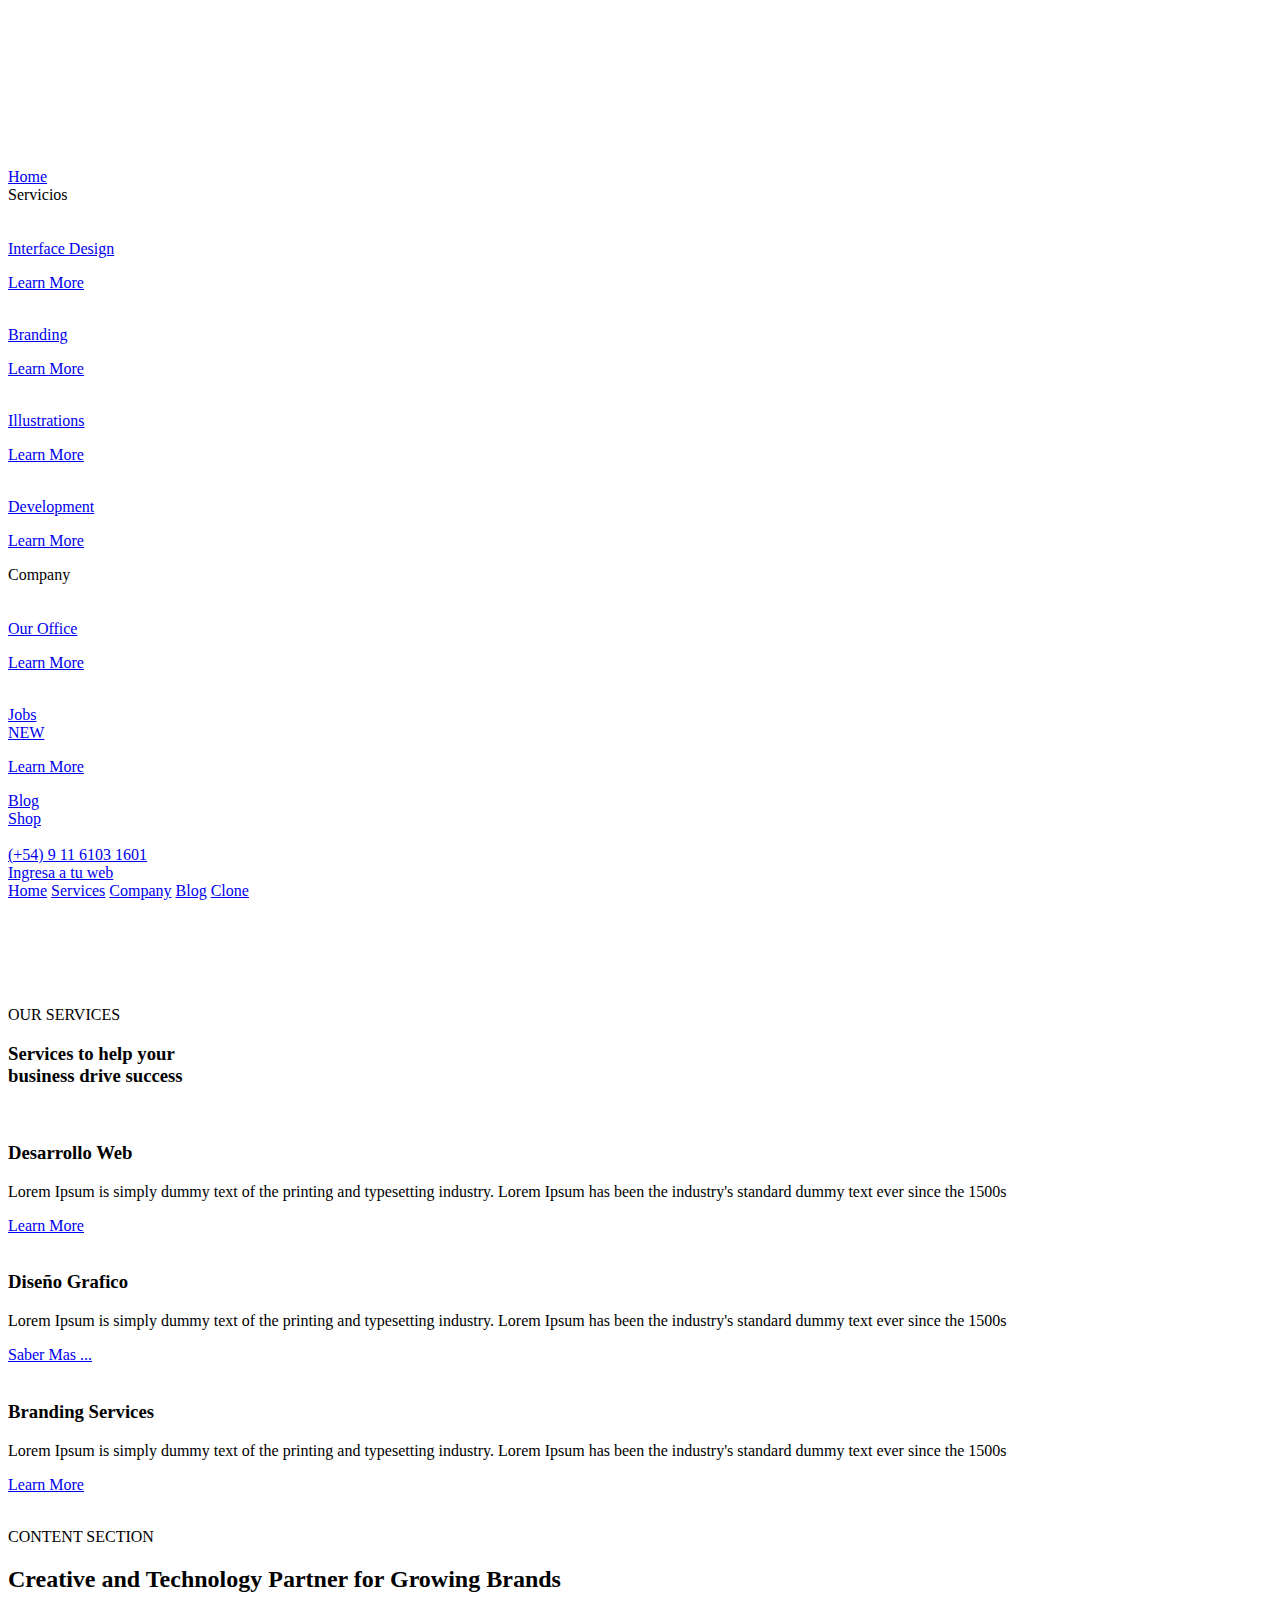
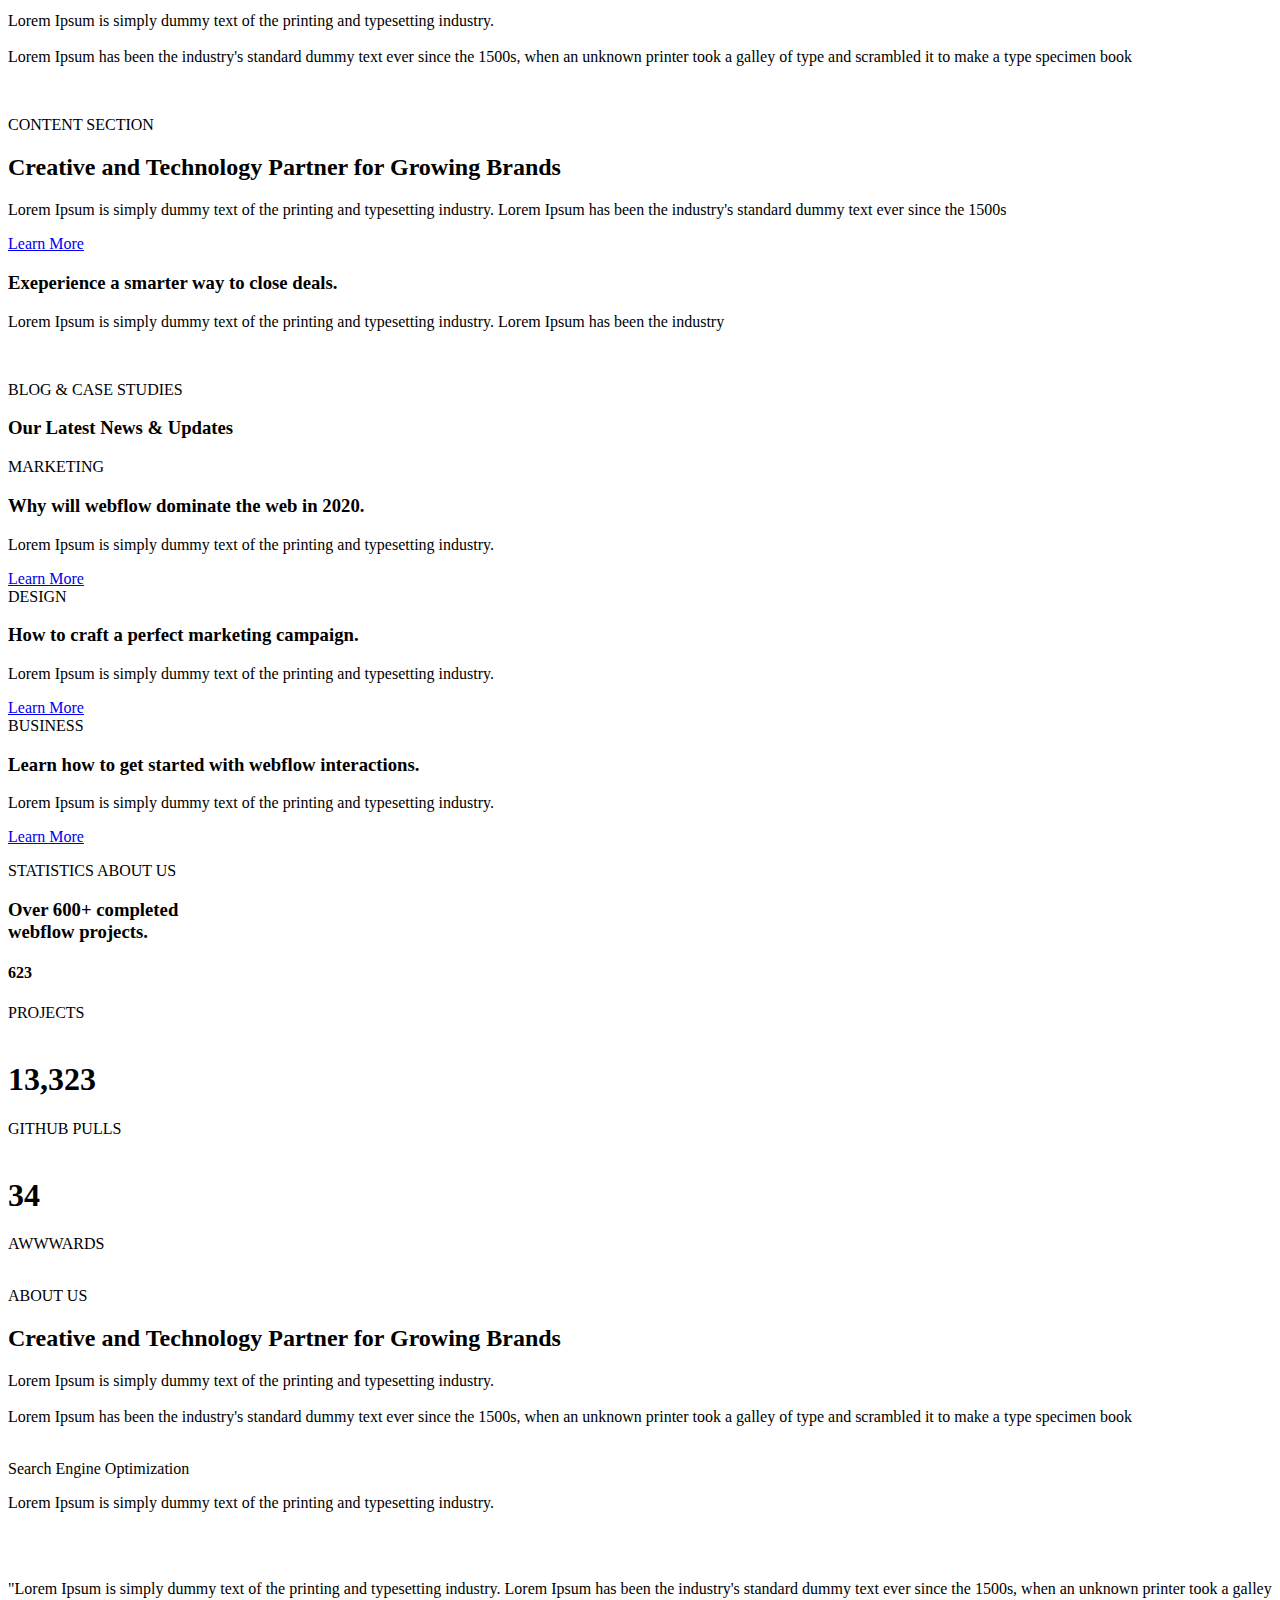
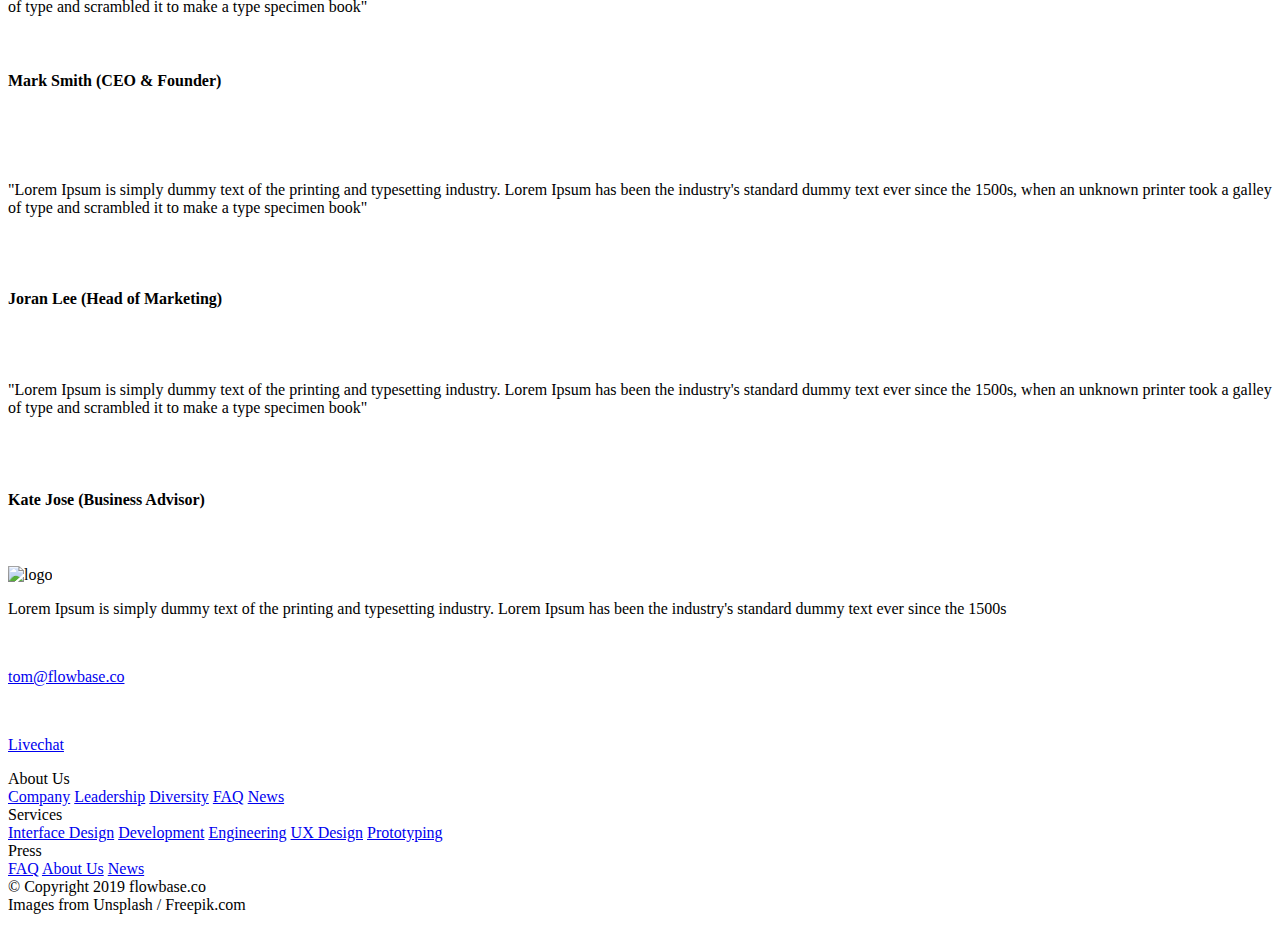
==== index.html @ 4023fce5 "Create index.html" ====
<!DOCTYPE html><!--  This site was created in Webflow. http://www.webflow.com  -->
<!--  Last Published: Sat Sep 11 2021 12:25:47 GMT+0000 (Coordinated Universal Time)  -->
<html data-wf-page="613b850ab3146f5e8b546784" data-wf-site="613b8509b3146f9f6a54677e" lang="es">
<head>
  <meta charset="utf-8">
  <title>Hoollie - Agencia Digital</title>
  <meta content="Free cloneable webflow template from the flowbase.co team. Clone this startup inspired design and edit it to suit your own requirements" name="description">
  <meta content="Hoollie - Agencia Digital" property="og:title">
  <meta content="Free cloneable webflow template from the flowbase.co team. Clone this startup inspired design and edit it to suit your own requirements" property="og:description">
  <meta content="Hoollie - Agencia Digital" property="twitter:title">
  <meta content="Free cloneable webflow template from the flowbase.co team. Clone this startup inspired design and edit it to suit your own requirements" property="twitter:description">
  <meta property="og:type" content="website">
  <meta content="summary_large_image" name="twitter:card">
  <meta content="width=device-width, initial-scale=1" name="viewport">
  <meta content="Webflow" name="generator">
  <link href="css/normalize.css" rel="stylesheet" type="text/css">
  <link href="css/webflow.css" rel="stylesheet" type="text/css">
  <link href="css/hoollie.webflow.css" rel="stylesheet" type="text/css">
  <!-- [if lt IE 9]><script src="https://cdnjs.cloudflare.com/ajax/libs/html5shiv/3.7.3/html5shiv.min.js" type="text/javascript"></script><![endif] -->
  <script type="text/javascript">!function(o,c){var n=c.documentElement,t=" w-mod-";n.className+=t+"js",("ontouchstart"in o||o.DocumentTouch&&c instanceof DocumentTouch)&&(n.className+=t+"touch")}(window,document);</script>
  <link href="images/favicon.png" rel="shortcut icon" type="image/x-icon">
  <link href="images/webclip.ico" rel="apple-touch-icon"><!--  No Highlight Testimonial Arrows www.flowbase.co (OPTIONAL)  -->
  <style>
.arrow {
 -webkit-touch-callout: none; /* iOS Safari */
   -webkit-user-select: none; /* Safari */
    -khtml-user-select: none; /* Konqueror HTML */
      -moz-user-select: none; /* Firefox */
       -ms-user-select: none; /* Internet Explorer/Edge */
           user-select: none; /* Non-prefixed version, currently
                                 supported by Chrome and Opera */                                  
</style>
  <!--  Change Scrollbar (OPTIONAL)  -->
  <style>
::-webkit-scrollbar {
  width: 15px;
}
::-webkit-scrollbar-track { 
  border-radius: 0px;
  background-color: #fff;
}
::-webkit-scrollbar-thumb {
  background: #484dff; 
  border-radius: 0px;
}
</style>
</head>
<body>
  <div class="header">
    <div class="container">
      <div class="hero-content">
        <div class="hero-block">
          <div class="content-block-hero">
            <h1 style="-webkit-transform:translate3d(-25PX, 0, 0) scale3d(1, 1, 1) rotateX(0) rotateY(0) rotateZ(0) skew(0, 0);-moz-transform:translate3d(-25PX, 0, 0) scale3d(1, 1, 1) rotateX(0) rotateY(0) rotateZ(0) skew(0, 0);-ms-transform:translate3d(-25PX, 0, 0) scale3d(1, 1, 1) rotateX(0) rotateY(0) rotateZ(0) skew(0, 0);transform:translate3d(-25PX, 0, 0) scale3d(1, 1, 1) rotateX(0) rotateY(0) rotateZ(0) skew(0, 0);opacity:0" class="heading">Creamos productos Digitales .</h1>
            <p style="-webkit-transform:translate3d(-25PX, 0, 0) scale3d(1, 1, 1) rotateX(0) rotateY(0) rotateZ(0) skew(0, 0);-moz-transform:translate3d(-25PX, 0, 0) scale3d(1, 1, 1) rotateX(0) rotateY(0) rotateZ(0) skew(0, 0);-ms-transform:translate3d(-25PX, 0, 0) scale3d(1, 1, 1) rotateX(0) rotateY(0) rotateZ(0) skew(0, 0);transform:translate3d(-25PX, 0, 0) scale3d(1, 1, 1) rotateX(0) rotateY(0) rotateZ(0) skew(0, 0);opacity:0" class="paragraph-hero">Diseñamos tu producto digital </p>
            <div style="-webkit-transform:translate3d(-25PX, 0, 0) scale3d(1, 1, 1) rotateX(0) rotateY(0) rotateZ(0) skew(0, 0);-moz-transform:translate3d(-25PX, 0, 0) scale3d(1, 1, 1) rotateX(0) rotateY(0) rotateZ(0) skew(0, 0);-ms-transform:translate3d(-25PX, 0, 0) scale3d(1, 1, 1) rotateX(0) rotateY(0) rotateZ(0) skew(0, 0);transform:translate3d(-25PX, 0, 0) scale3d(1, 1, 1) rotateX(0) rotateY(0) rotateZ(0) skew(0, 0);opacity:0" class="button-wrap-hero">
              <a href="https://webflow.grsm.io/flowbase?content=Cloneable-Start-up-Template-CLONE" target="_blank" class="button w-button">Contactate</a>
              <a href="#" class="link">Proceso Creativo</a>
            </div>
          </div>
        </div>
        <div style="-webkit-transform:translate3d(25PX, 0, 0) scale3d(1, 1, 1) rotateX(0) rotateY(0) rotateZ(0) skew(0, 0);-moz-transform:translate3d(25PX, 0, 0) scale3d(1, 1, 1) rotateX(0) rotateY(0) rotateZ(0) skew(0, 0);-ms-transform:translate3d(25PX, 0, 0) scale3d(1, 1, 1) rotateX(0) rotateY(0) rotateZ(0) skew(0, 0);transform:translate3d(25PX, 0, 0) scale3d(1, 1, 1) rotateX(0) rotateY(0) rotateZ(0) skew(0, 0);opacity:0" class="hero-image-wrap"><img src="images/bussiness_analysys.svg" width="569" alt="" class="hero-image"></div>
      </div>
    </div>
    <div class="navigation">
      <div class="container-navigation">
        <div class="navigation-block-left">
          <a href="#" class="logo-link w-inline-block"><img src="images/hoollie_rectangular.svg" height="0" alt="" class="logo-image"></a>
        </div>
        <div class="navigation-link-wrap">
          <a href="#" class="navigation-link w-inline-block">
            <div class="navigation-text">Home</div>
          </a>
          <div data-hover="true" data-delay="0" class="navigation-dropdown w-dropdown">
            <div class="navigation-link w-dropdown-toggle">
              <div class="navigation-text">Servicios</div><img src="images/chevron_arrow.svg" alt="" class="arrow-down">
            </div>
            <nav class="dropdown-list w-dropdown-list">
              <div class="dropdown-list-wrap">
                <div class="dropdown-column">
                  <a href="#" class="feature-wrap w-inline-block"><img src="images/icon_3.svg" alt="" class="feature-icon">
                    <div class="feature-content-wrap">
                      <div class="short-title">Interface Design</div>
                      <p class="paragraph-small">Learn More</p>
                    </div>
                  </a>
                  <a href="#" class="feature-wrap w-inline-block"><img src="images/icon_2.svg" alt="" class="feature-icon">
                    <div class="feature-content-wrap">
                      <div class="short-title">Branding</div>
                      <p class="paragraph-small">Learn More</p>
                    </div>
                  </a>
                </div>
                <div class="dropdown-column">
                  <a href="#" class="feature-wrap w-inline-block"><img src="images/icon_4.svg" alt="" class="feature-icon">
                    <div class="feature-content-wrap">
                      <div class="short-title">Illustrations</div>
                      <p class="paragraph-small">Learn More</p>
                    </div>
                  </a>
                  <a href="#" class="feature-wrap w-inline-block"><img src="images/icon_1.svg" alt="" class="feature-icon">
                    <div class="feature-content-wrap">
                      <div class="short-title">Development</div>
                      <p class="paragraph-small">Learn More</p>
                    </div>
                  </a>
                </div>
              </div>
            </nav>
          </div>
          <div data-hover="true" data-delay="0" class="navigation-dropdown w-dropdown">
            <div class="navigation-link w-dropdown-toggle">
              <div class="navigation-text">Company</div><img src="images/chevron_arrow.svg" alt="" class="arrow-down">
            </div>
            <nav class="dropdown-list dropdown-smaller w-dropdown-list">
              <div class="dropdown-list-wrap">
                <div class="dropdown-column">
                  <a href="#" class="feature-wrap w-inline-block"><img src="images/icon_3.svg" alt="" class="feature-icon">
                    <div class="feature-content-wrap">
                      <div class="short-title">Our Office</div>
                      <p class="paragraph-small">Learn More</p>
                    </div>
                  </a>
                </div>
                <div class="dropdown-column">
                  <a href="#" class="feature-wrap w-inline-block"><img src="images/icon_4.svg" alt="" class="feature-icon">
                    <div class="feature-content-wrap">
                      <div class="title-wrap-horizontal">
                        <div class="short-title">Jobs</div>
                        <div class="new-tag">
                          <div>NEW</div>
                        </div>
                      </div>
                      <p class="paragraph-small">Learn More</p>
                    </div>
                  </a>
                </div>
              </div>
            </nav>
          </div>
          <a href="#" class="navigation-link w-inline-block">
            <div class="navigation-text">Blog</div>
          </a>
          <a href="#" class="navigation-link w-inline-block">
            <div class="navigation-text">Shop</div>
          </a>
        </div>
        <div class="navigation-block-right">
          <div class="phone-wrap"><img src="images/phone.svg" width="33" alt="" class="phone-image">
            <a href="tel:1800270963" class="link-block w-inline-block">
              <div class="phone-text">(+54) 9 11 6103 1601</div>
            </a>
          </div>
          <a href="https://webflow.grsm.io/flowbase?content=Cloneable-Start-up-Template-CLONE" target="_blank" class="button-navigation w-button">Ingresa a tu web</a>
          <div data-delay="0" data-hover="false" class="dropdown-mobile w-dropdown">
            <div class="dropdown-toggle w-dropdown-toggle">
              <a href="#" class="mobile-button-link w-inline-block">
                <div data-w-id="f78afd3b-5a8e-facd-35a2-30bab6f51719" data-animation-type="lottie" data-src="https://uploads-ssl.webflow.com/5d4bf31a8620ae8b6132d697/5d5be4b6eaf3b73429e80497_7943-circle-menu-closing.json" data-loop="0" data-direction="1" data-autoplay="0" data-is-ix2-target="1" data-renderer="svg" data-default-duration="0" data-duration="0" data-ix2-initial-state="0" class="mobile-icon-animation"></div>
              </a>
            </div>
            <nav class="mobiel-dropdown w-dropdown-list">
              <a href="#" class="dropdown-link w-dropdown-link">Home</a>
              <a href="#" class="dropdown-link w-dropdown-link">Services</a>
              <a href="#" class="dropdown-link w-dropdown-link">Company</a>
              <a href="#" class="dropdown-link w-dropdown-link">Blog</a>
              <a href="#" class="dropdown-link w-dropdown-link">Clone</a>
            </nav>
          </div>
        </div>
      </div>
    </div>
  </div>
  <div class="section-logo">
    <div class="container">
      <div class="full-logo-wrap">
        <div class="logo-wrap"><img src="images/hoollie_rectangular.png" sizes="(max-width: 767px) 130px, (max-width: 1279px) 11vw, 130px" srcset="images/hoollie_rectangular-p-500.png 500w, images/hoollie_rectangular-p-800.png 800w, images/hoollie_rectangular-p-1080.png 1080w, images/hoollie_rectangular-p-1600.png 1600w, images/hoollie_rectangular.png 2279w" alt="" class="light-logo"></div>
        <div class="logo-wrap"><img src="images/2.svg" alt="" class="light-logo"></div>
        <div class="logo-wrap"><img src="images/4.svg" alt="" class="light-logo"></div>
        <div class="logo-wrap"><img src="images/1.svg" alt="" class="light-logo"></div>
        <div class="logo-wrap"><img src="images/Symbols.svg" alt="" class="light-logo"></div>
      </div>
    </div>
  </div>
  <div class="section-content">
    <div class="container space-below">
      <div class="title-wrap-left">
        <p class="title">OUR SERVICES</p>
        <h3 class="heading-primary">Services to help your <br>business <span class="text-span">drive success</span></h3>
      </div>
      <div class="service-card-wrap">
        <div class="column">
          <div class="service-card"><img src="images/c03.svg" width="75" alt="" class="service-icon">
            <div class="card-content-wrap">
              <h3 class="heading-3">Desarrollo Web</h3>
              <p class="paragraph-2">Lorem Ipsum is simply dummy text of the printing and typesetting industry. Lorem Ipsum has been the industry&#x27;s standard dummy text ever since the 1500s</p>
            </div>
            <a href="#" class="button-default w-button">Learn More</a>
          </div>
        </div>
        <div class="column">
          <div class="service-card"><img src="images/c01.svg" width="75" alt="" class="service-icon">
            <div class="card-content-wrap">
              <h3 class="heading-3">Diseño Grafico</h3>
              <p class="paragraph-2">Lorem Ipsum is simply dummy text of the printing and typesetting industry. Lorem Ipsum has been the industry&#x27;s standard dummy text ever since the 1500s</p>
            </div>
            <a href="#" class="button-default w-button">Saber Mas ...</a>
          </div>
        </div>
        <div class="column">
          <div class="service-card"><img src="images/c02.svg" width="75" alt="" class="service-icon">
            <div class="card-content-wrap">
              <h3 class="heading-3">Branding Services</h3>
              <p class="paragraph-2">Lorem Ipsum is simply dummy text of the printing and typesetting industry. Lorem Ipsum has been the industry&#x27;s standard dummy text ever since the 1500s</p>
            </div>
            <a href="#" class="button-default w-button">Learn More</a>
          </div>
        </div>
      </div>
    </div>
    <div class="container">
      <div class="column-wrap-reversed">
        <div class="image-block"><img src="images/image-here.png" sizes="100vw" srcset="images/image-here-p-500.png 500w, images/image-here.png 711w" alt=""></div>
        <div class="content-block-left">
          <div class="content-wrap">
            <p class="title">CONTENT SECTION</p>
            <h2 class="heading-primary">Creative and Technology Partner for Growing Brands</h2>
            <p class="paragraph">Lorem Ipsum is simply dummy text of the printing and typesetting industry. <br><br>Lorem Ipsum has been the industry&#x27;s standard dummy text ever since the 1500s, when an unknown printer took a galley of type and scrambled it to make a type specimen book</p>
          </div>
        </div>
      </div>
      <div class="column-wrap">
        <div class="image-block"><img src="images/image-here_1.png" sizes="100vw" srcset="images/image-here_1-p-500.png 500w, images/image-here_1.png 680w" alt=""></div>
        <div class="content-block-right">
          <div class="content-wrap">
            <p class="title">CONTENT SECTION</p>
            <h2 class="heading-primary">Creative and Technology Partner for Growing Brands</h2>
            <p class="paragraph">Lorem Ipsum is simply dummy text of the printing and typesetting industry. Lorem Ipsum has been the industry&#x27;s standard dummy text ever since the 1500s</p>
            <a href="#" class="button button-space w-button">Learn More</a>
          </div>
        </div>
      </div>
    </div>
  </div>
  <div class="section-cta">
    <div class="container">
      <div class="title-wrap">
        <h3 class="heading-primary h3-centre-white">Exeperience a smarter way to close deals.<span class="text-span"></span></h3>
        <p class="paragraph paragraph-centre-white">Lorem Ipsum is simply dummy text of the printing and typesetting industry. Lorem Ipsum has been the industry</p>
        <div style="-webkit-transform:translate3d(-25PX, 0, 0) scale3d(1, 1, 1) rotateX(0) rotateY(0) rotateZ(0) skew(0, 0);-moz-transform:translate3d(-25PX, 0, 0) scale3d(1, 1, 1) rotateX(0) rotateY(0) rotateZ(0) skew(0, 0);-ms-transform:translate3d(-25PX, 0, 0) scale3d(1, 1, 1) rotateX(0) rotateY(0) rotateZ(0) skew(0, 0);transform:translate3d(-25PX, 0, 0) scale3d(1, 1, 1) rotateX(0) rotateY(0) rotateZ(0) skew(0, 0);opacity:0" class="button-wrap-hero">
          <a href="https://webflow.grsm.io/flowbase?content=Cloneable-Start-up-Template-CLONE" class="button w-button">Clone this template</a>
          <a href="#" class="link-02">See our Process</a>
        </div>
      </div>
    </div>
  </div>
  <div data-w-id="90ab7248-4f69-4895-ad60-e486565c4d6b" class="section-blog">
    <div class="container">
      <div class="title-wrap">
        <p class="title">BLOG &amp; CASE STUDIES</p>
        <h3 class="heading-primary h3-centre">Our Latest News &amp; Updates<span class="text-span"></span></h3>
      </div>
      <div class="blog-article-wrap">
        <div class="column">
          <div class="blog-card">
            <a href="#" class="blog-placeholder-image w-inline-block"></a>
            <div class="blog-content-wrap">
              <div class="category-tag">
                <div class="category-title">MARKETING</div>
              </div>
              <div class="blog-content">
                <h3 class="heading-3">Why will webflow dominate the web in 2020.</h3>
                <p class="paragraph">Lorem Ipsum is simply dummy text of the printing and typesetting industry.</p>
              </div>
              <a href="#" class="button-default w-button">Learn More</a>
            </div>
          </div>
        </div>
        <div class="column">
          <div class="blog-card">
            <a href="#" class="blog-placeholder-image-02 w-inline-block"></a>
            <div class="blog-content-wrap">
              <div class="category-tag">
                <div class="category-title">DESIGN</div>
              </div>
              <div class="blog-content">
                <h3 class="heading-3">How to craft a perfect marketing campaign.</h3>
                <p class="paragraph">Lorem Ipsum is simply dummy text of the printing and typesetting industry.</p>
              </div>
              <a href="#" class="button-default w-button">Learn More</a>
            </div>
          </div>
        </div>
        <div class="column">
          <div class="blog-card">
            <a href="#" class="blog-placeholder-image-03 w-inline-block"></a>
            <div class="blog-content-wrap">
              <div class="category-tag">
                <div class="category-title">BUSINESS</div>
              </div>
              <div class="blog-content">
                <h3 class="heading-3">Learn how to get started with webflow interactions.</h3>
                <p class="paragraph">Lorem Ipsum is simply dummy text of the printing and typesetting industry.</p>
              </div>
              <a href="#" class="button-default w-button">Learn More</a>
            </div>
          </div>
        </div>
      </div>
    </div>
  </div>
  <div class="section-statistics">
    <div class="container">
      <div class="title-wrap">
        <p class="title">STATISTICS ABOUT US</p>
        <h3 class="heading-primary h3-centre">Over 600+ completed <br>webflow projects.</h3>
      </div>
      <div class="feature-number-wrap">
        <div class="statistic-circle-wrap">
          <div class="circle-div">
            <h4 class="counterup">623</h4>
            <div class="title-capped">PROJECTS</div>
          </div>
        </div>
        <div class="arrow-wrap"><img src="images/arrow-right.svg" alt="" class="arrow-image"><img src="images/arrow-down.svg" alt="" class="arrow-image-mobile"></div>
        <div class="statistic-circle-wrap">
          <div class="circle-div">
            <h1 class="counterup">13,323</h1>
            <div class="title-capped">GITHUB PULLS</div>
          </div>
        </div>
        <div class="arrow-wrap"><img src="images/arrow-right-02.svg" alt="" class="arrow-image"><img src="images/arrow-down-02.svg" alt="" class="arrow-image-mobile-02"></div>
        <div class="statistic-circle-wrap">
          <div class="circle-div">
            <h1 class="counterup">34</h1>
            <div class="title-capped">AWWWARDS</div>
          </div>
        </div>
      </div>
    </div>
  </div>
  <div class="section-content-plain">
    <div class="container">
      <div class="column-wrap">
        <div class="image-block"><img src="images/002.png" sizes="100vw" srcset="images/002-p-500.png 500w, images/002.png 675w" alt=""></div>
        <div class="content-block-right">
          <div class="content-wrap">
            <p class="title">ABOUT US</p>
            <h2 class="heading-primary">Creative and Technology Partner for Growing Brands</h2>
            <p class="paragraph">Lorem Ipsum is simply dummy text of the printing and typesetting industry. <br><br>Lorem Ipsum has been the industry&#x27;s standard dummy text ever since the 1500s, when an unknown printer took a galley of type and scrambled it to make a type specimen book</p>
            <div class="feature"><img src="images/c02.svg" alt="" class="content-icon">
              <div class="feature-content-wrap">
                <div class="content-title">Search Engine Optimization</div>
                <p class="paragraph">Lorem Ipsum is simply dummy text of the printing and typesetting industry. </p>
              </div>
            </div>
          </div>
        </div>
      </div>
    </div>
  </div>
  <div class="section-testimoinals">
    <div class="container">
      <div data-animation="cross" data-easing="ease-out" data-disable-swipe="1" data-duration="400" id="flowbaseSlider" class="testimonial-slider w-slider">
        <div class="mask w-slider-mask">
          <div class="testimonial-slide w-slide">
            <div class="testimonial-columns-2">
              <div class="testimonial-image-block"><img src="images/profile-03.png" sizes="100vw" srcset="images/profile-03-p-500.png 500w, images/profile-03.png 612w" alt="" class="testimonial-image"></div>
              <div class="testimonial-content-wrap">
                <div class="testimonial-content-block"><img src="images/quote.svg" alt="" class="quote-image">
                  <p class="testimonial-paragraph">&quot;Lorem Ipsum is simply dummy text of the printing and typesetting industry. Lorem Ipsum has been the industry&#x27;s standard dummy text ever since the 1500s, when an unknown printer took a galley of type and scrambled it to make a type specimen book&quot;</p>
                  <div class="testimonial-author-wrap"><img src="https://uploads-ssl.webflow.com/5cbc1cadfad96c3229989372/5cfaf4a293a0724a690c5368_forest_webflow.svg" alt="" class="logo">
                    <h4 class="author-name">Mark Smith (CEO &amp; Founder)</h4>
                  </div>
                  <div class="slider-arrow-wrap">
                    <div class="arrow-disabled"><img src="images/arrow_light.svg" alt="" class="arrow"></div>
                    <a href="#" class="slider-right w-inline-block"><img src="images/left-arrow.svg" alt="" class="arrow"></a>
                  </div>
                </div>
              </div>
            </div>
          </div>
          <div class="testimonial-slide w-slide">
            <div class="testimonial-columns-2">
              <div class="testimonial-image-block"><img src="images/profile-01.png" sizes="100vw" srcset="images/profile-01-p-500.png 500w, images/profile-01.png 612w" alt="" class="testimonial-image"></div>
              <div class="testimonial-content-wrap">
                <div class="testimonial-content-block">
                  <p class="testimonial-paragraph">&quot;Lorem Ipsum is simply dummy text of the printing and typesetting industry. Lorem Ipsum has been the industry&#x27;s standard dummy text ever since the 1500s, when an unknown printer took a galley of type and scrambled it to make a type specimen book&quot;</p><img src="images/quote.svg" alt="" class="quote-image">
                  <div class="testimonial-author-wrap"><img src="images/forest_sketch.svg" alt="" class="logo">
                    <h4 class="author-name">Joran Lee (Head of Marketing)</h4>
                  </div>
                  <div class="slider-arrow-wrap">
                    <a href="#" class="slider-left w-inline-block"><img src="images/arrow_blue_left.svg" alt="" class="arrow"></a>
                    <a href="#" class="slider-right w-inline-block"><img src="images/left-arrow.svg" alt="" class="arrow"></a>
                  </div>
                </div>
              </div>
            </div>
          </div>
          <div class="testimonial-slide w-slide">
            <div class="testimonial-columns-2">
              <div class="testimonial-image-block"><img src="images/profile-02.png" sizes="100vw" srcset="images/profile-02-p-500.png 500w, images/profile-02.png 612w" alt="" class="testimonial-image"></div>
              <div class="testimonial-content-wrap">
                <div class="testimonial-content-block">
                  <p class="testimonial-paragraph">&quot;Lorem Ipsum is simply dummy text of the printing and typesetting industry. Lorem Ipsum has been the industry&#x27;s standard dummy text ever since the 1500s, when an unknown printer took a galley of type and scrambled it to make a type specimen book&quot;</p><img src="images/quote.svg" alt="" class="quote-image">
                  <div class="testimonial-author-wrap"><img src="images/forest_mailchimp.svg" alt="" class="logo">
                    <h4 class="author-name">Kate Jose (Business Advisor)</h4>
                  </div>
                  <div class="slider-arrow-wrap">
                    <a href="#" class="slider-left w-inline-block"><img src="images/arrow_blue_left.svg" alt="" class="arrow"></a>
                    <div class="arrow-disabled"><img src="images/arrow_light_right.svg" alt="" class="arrow"></div>
                  </div>
                </div>
              </div>
            </div>
          </div>
        </div>
        <div class="left-arrow w-slider-arrow-left">
          <div class="icon-3 w-icon-slider-left"></div>
        </div>
        <div class="right-arrow w-slider-arrow-right">
          <div class="icon-3 w-icon-slider-right"></div>
        </div>
        <div class="slide-nav w-slider-nav w-round"></div>
      </div>
    </div>
  </div>
  <div class="footer">
    <div class="container-flex">
      <div class="footer-column-large"><img src="images/hoollie_rectangular_gris.svg" width="130" alt="logo" class="footer-logo">
        <p class="footer-text">Lorem Ipsum is simply dummy text of the printing and typesetting industry. Lorem Ipsum has been the industry&#x27;s standard dummy text ever since the 1500s</p>
        <a href="#" class="footer-link-wrap w-inline-block"><img src="https://uploads-ssl.webflow.com/5d01778cda7c6cc8a63e0b64/5d1324fd4b05c818c6fbecc1_mail.svg" width="19" alt="" class="footer-icon">
          <p class="footer-text-02">tom@flowbase.co</p>
        </a>
        <a href="#" class="footer-link-wrap w-inline-block"><img src="https://uploads-ssl.webflow.com/5d01778cda7c6cc8a63e0b64/5d1324fd4b05c84f5afbecc0_communication%20(1).svg" width="19" alt="" class="footer-icon">
          <p class="footer-text-02">Livechat</p>
        </a>
      </div>
      <div class="footer-column">
        <div class="footer-title">About Us</div>
        <a href="#" class="footer-link">Company</a>
        <a href="#" class="footer-link">Leadership</a>
        <a href="#" class="footer-link">Diversity</a>
        <a href="#" class="footer-link">FAQ</a>
        <a href="#" class="footer-link">News</a>
      </div>
      <div class="footer-column">
        <div class="footer-title">Services</div>
        <a href="#" class="footer-link">Interface Design</a>
        <a href="#" class="footer-link">Development</a>
        <a href="#" class="footer-link">Engineering</a>
        <a href="#" class="footer-link">UX Design</a>
        <a href="#" class="footer-link">Prototyping</a>
      </div>
      <div class="footer-column">
        <div class="footer-title">Press</div>
        <a href="#" class="footer-link">FAQ</a>
        <a href="#" class="footer-link">About Us</a>
        <a href="#" class="footer-link">News</a>
      </div>
    </div>
    <div class="legal-wrap">
      <div class="legal-text">© Copyright 2019 flowbase.co </div>
      <div class="legal-text">Images from Unsplash / Freepik.com</div>
      <div class="social-link-wrap">
        <a href="https://twitter.com/madebyflowcraft" target="_blank" class="social-link w-inline-block"><img src="https://uploads-ssl.webflow.com/5d6f91252fd62f03bd2330e7/5d6f91252fd62f3d9d233139_twitter%20(4).svg" alt=""></a>
        <a href="https://www.instagram.com/madebyflowcraft/" target="_blank" class="social-link w-inline-block"><img src="https://uploads-ssl.webflow.com/5d6f91252fd62f03bd2330e7/5d6f91252fd62f9df7233138_instagram%20(6).svg" alt=""></a>
        <a href="https://gumroad.com/flowcraft" target="_blank" class="social-link w-inline-block"><img src="https://uploads-ssl.webflow.com/5d6f91252fd62f03bd2330e7/5d81e9e6e7908e56bf587612_Gumroad.svg" alt=""></a>
      </div>
    </div>
  </div>
  <script src="https://d3e54v103j8qbb.cloudfront.net/js/jquery-3.5.1.min.dc5e7f18c8.js?site=613b8509b3146f9f6a54677e" type="text/javascript" integrity="sha256-9/aliU8dGd2tb6OSsuzixeV4y/faTqgFtohetphbbj0=" crossorigin="anonymous"></script>
  <script src="js/webflow.js" type="text/javascript"></script>
  <!-- [if lte IE 9]><script src="https://cdnjs.cloudflare.com/ajax/libs/placeholders/3.0.2/placeholders.min.js"></script><![endif] -->
  <!--  Custom Slider Arrows  -->
  <script>
var Webflow = Webflow || [];
Webflow.push(function() {
 var l = $('#flowbaseSlider .w-slider-arrow-left');
 var r = $('#flowbaseSlider .w-slider-arrow-right');
 $('#flowbaseSlider')
   .on('click', '.slider-left', function() {
     l.trigger('tap');
   })
   .on('click', '.slider-right', function() {
     r.trigger('tap');
   });
});
</script>
  <!--  Count Up Interaction  -->
  <script src="https://cdnjs.cloudflare.com/ajax/libs/waypoints/4.0.0/jquery.waypoints.min.js"></script>
  <script src="https://cdn.jsdelivr.net/npm/jquery.counterup@2.1.0/jquery.counterup.min.js"></script>
  <script>
    jQuery(document).ready(function( $ ) {
          $('.counterup').counterUp({
          delay: 100, // the delay time in ms
          time: 2000 // the speed time in ms
    });
    });
</script>
</body>
</html>
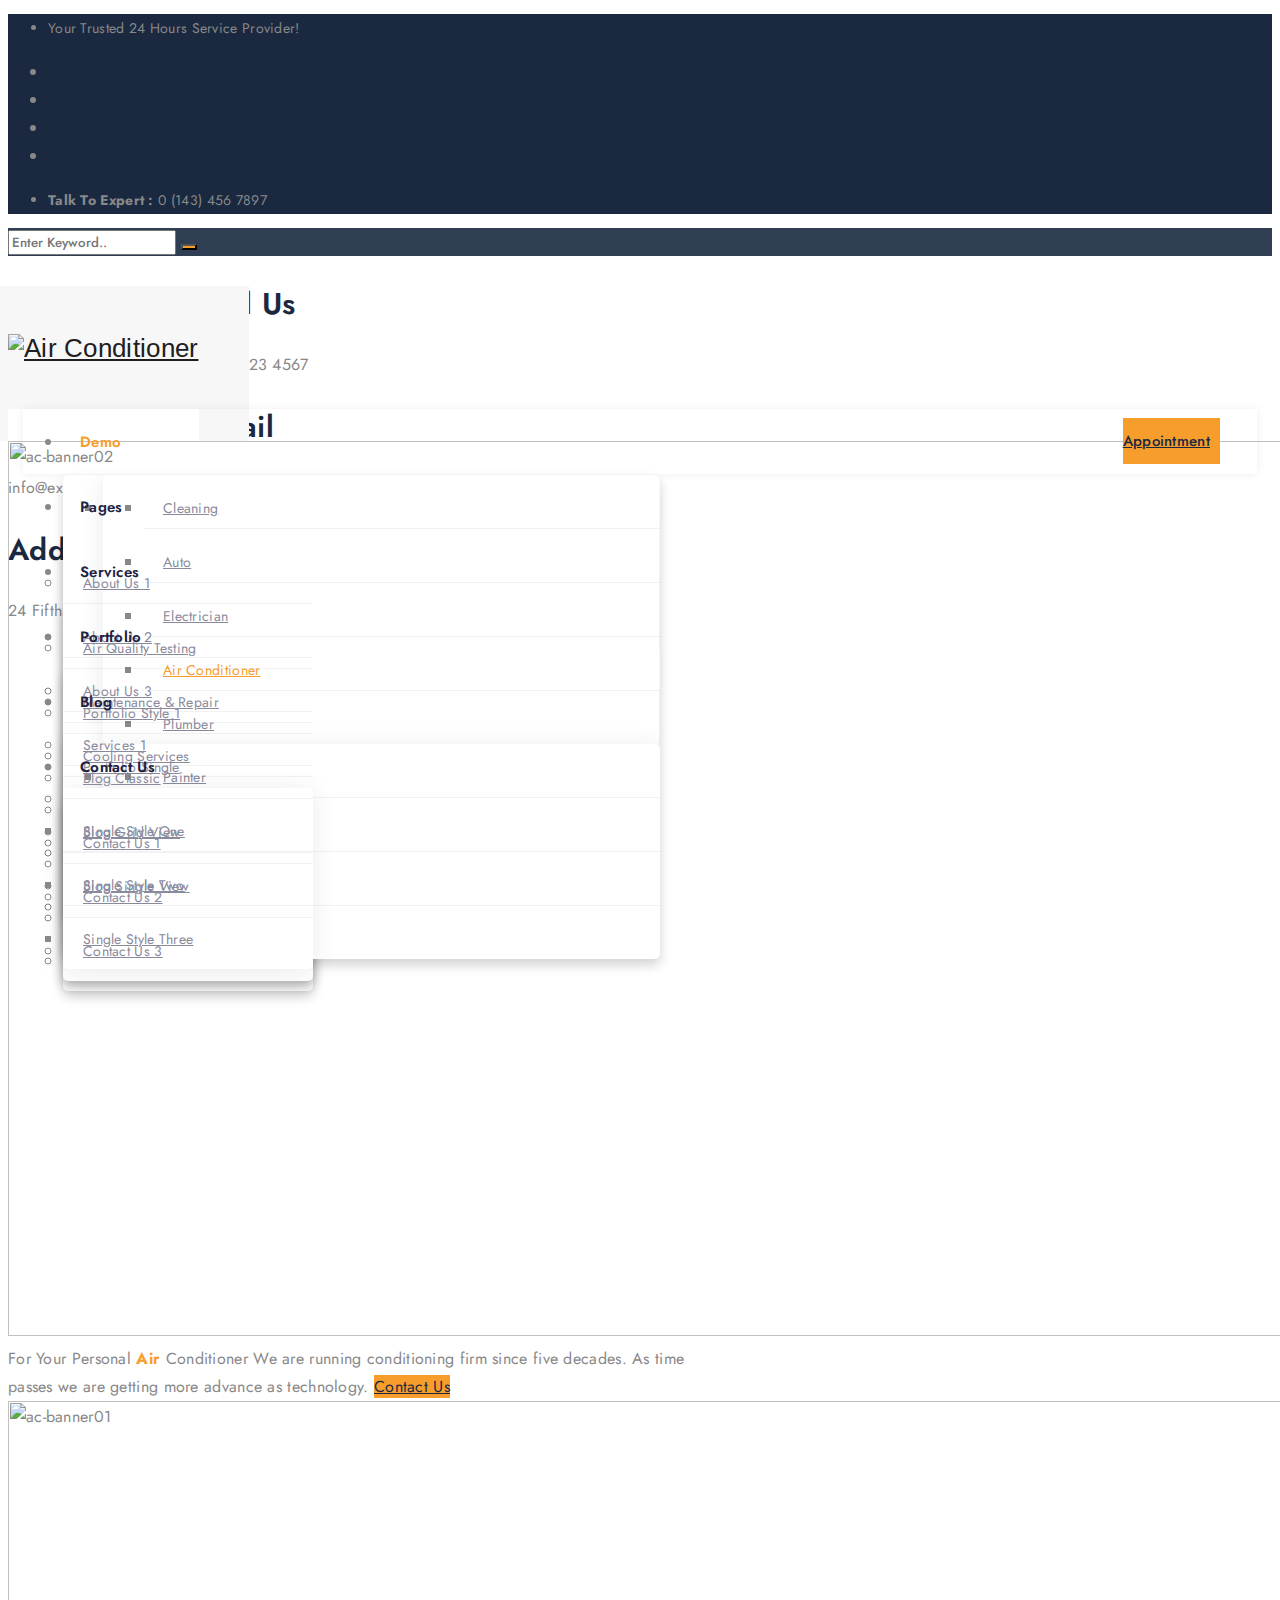
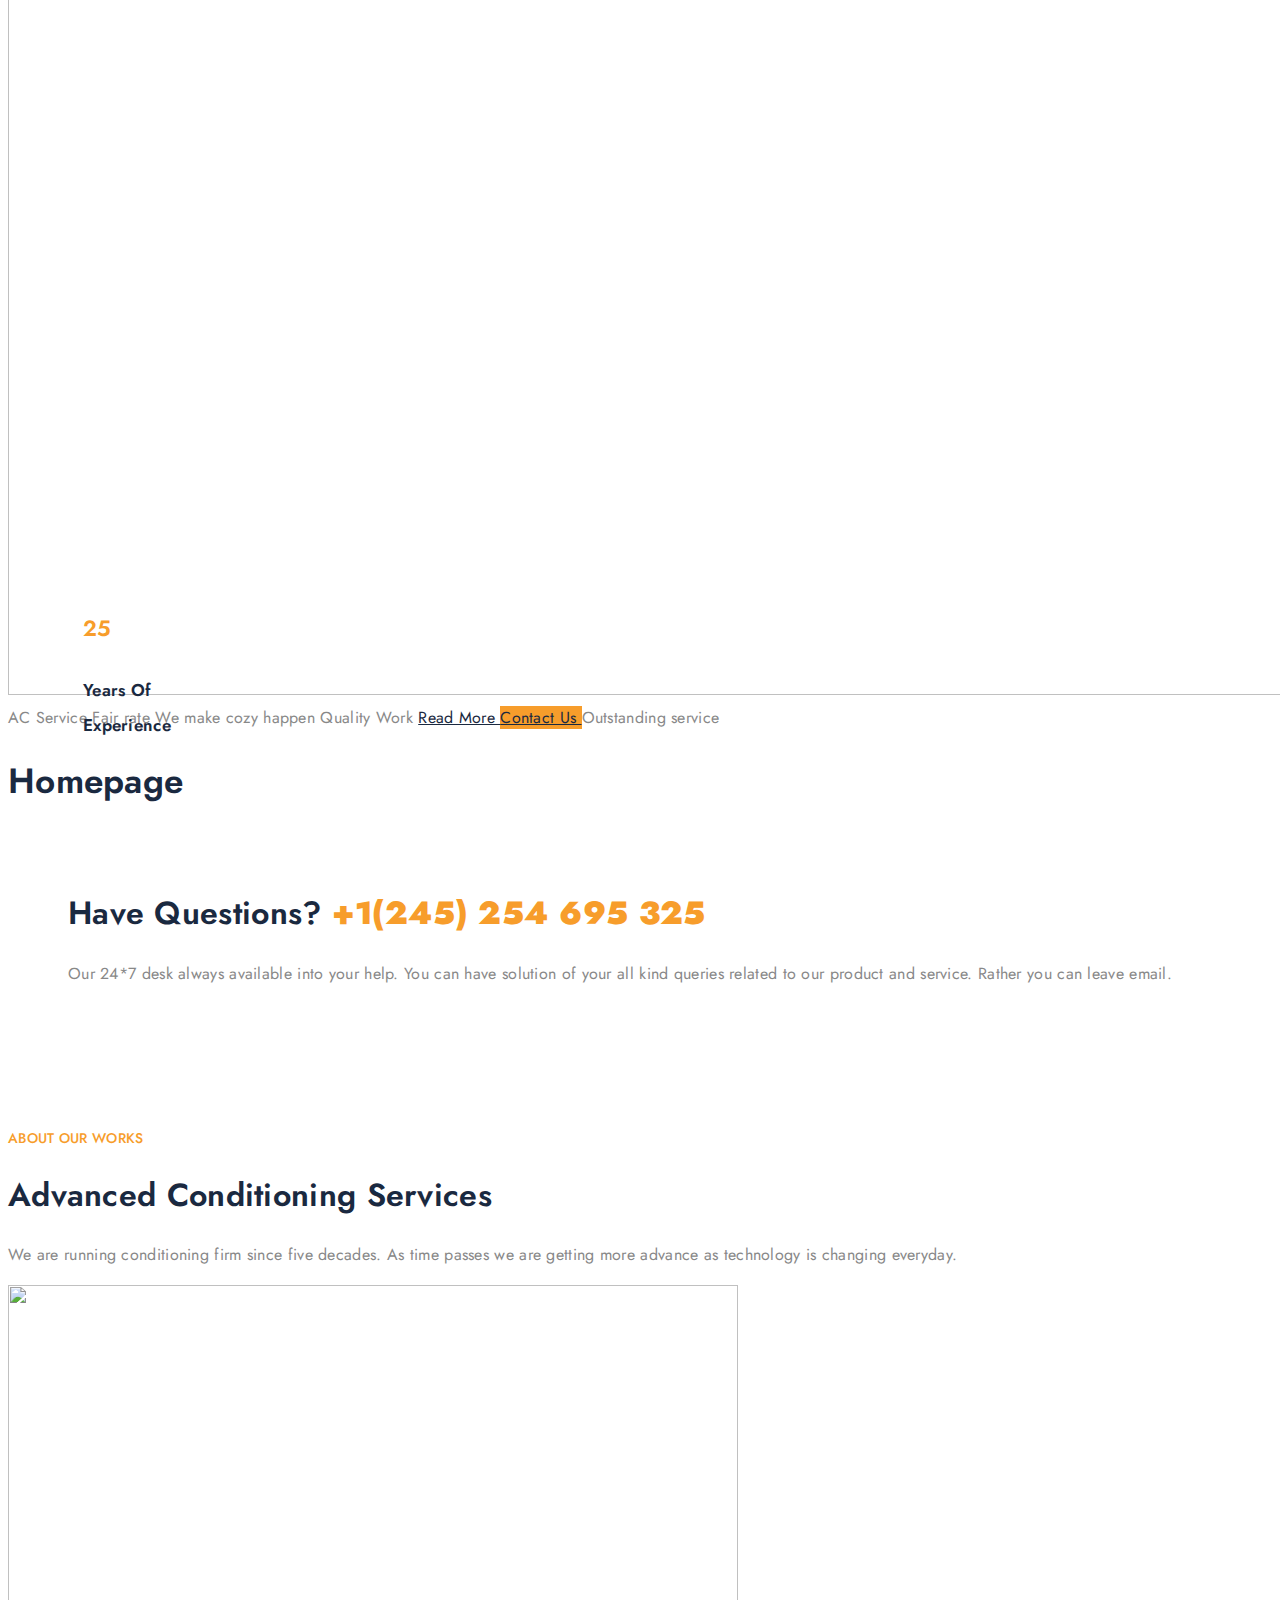
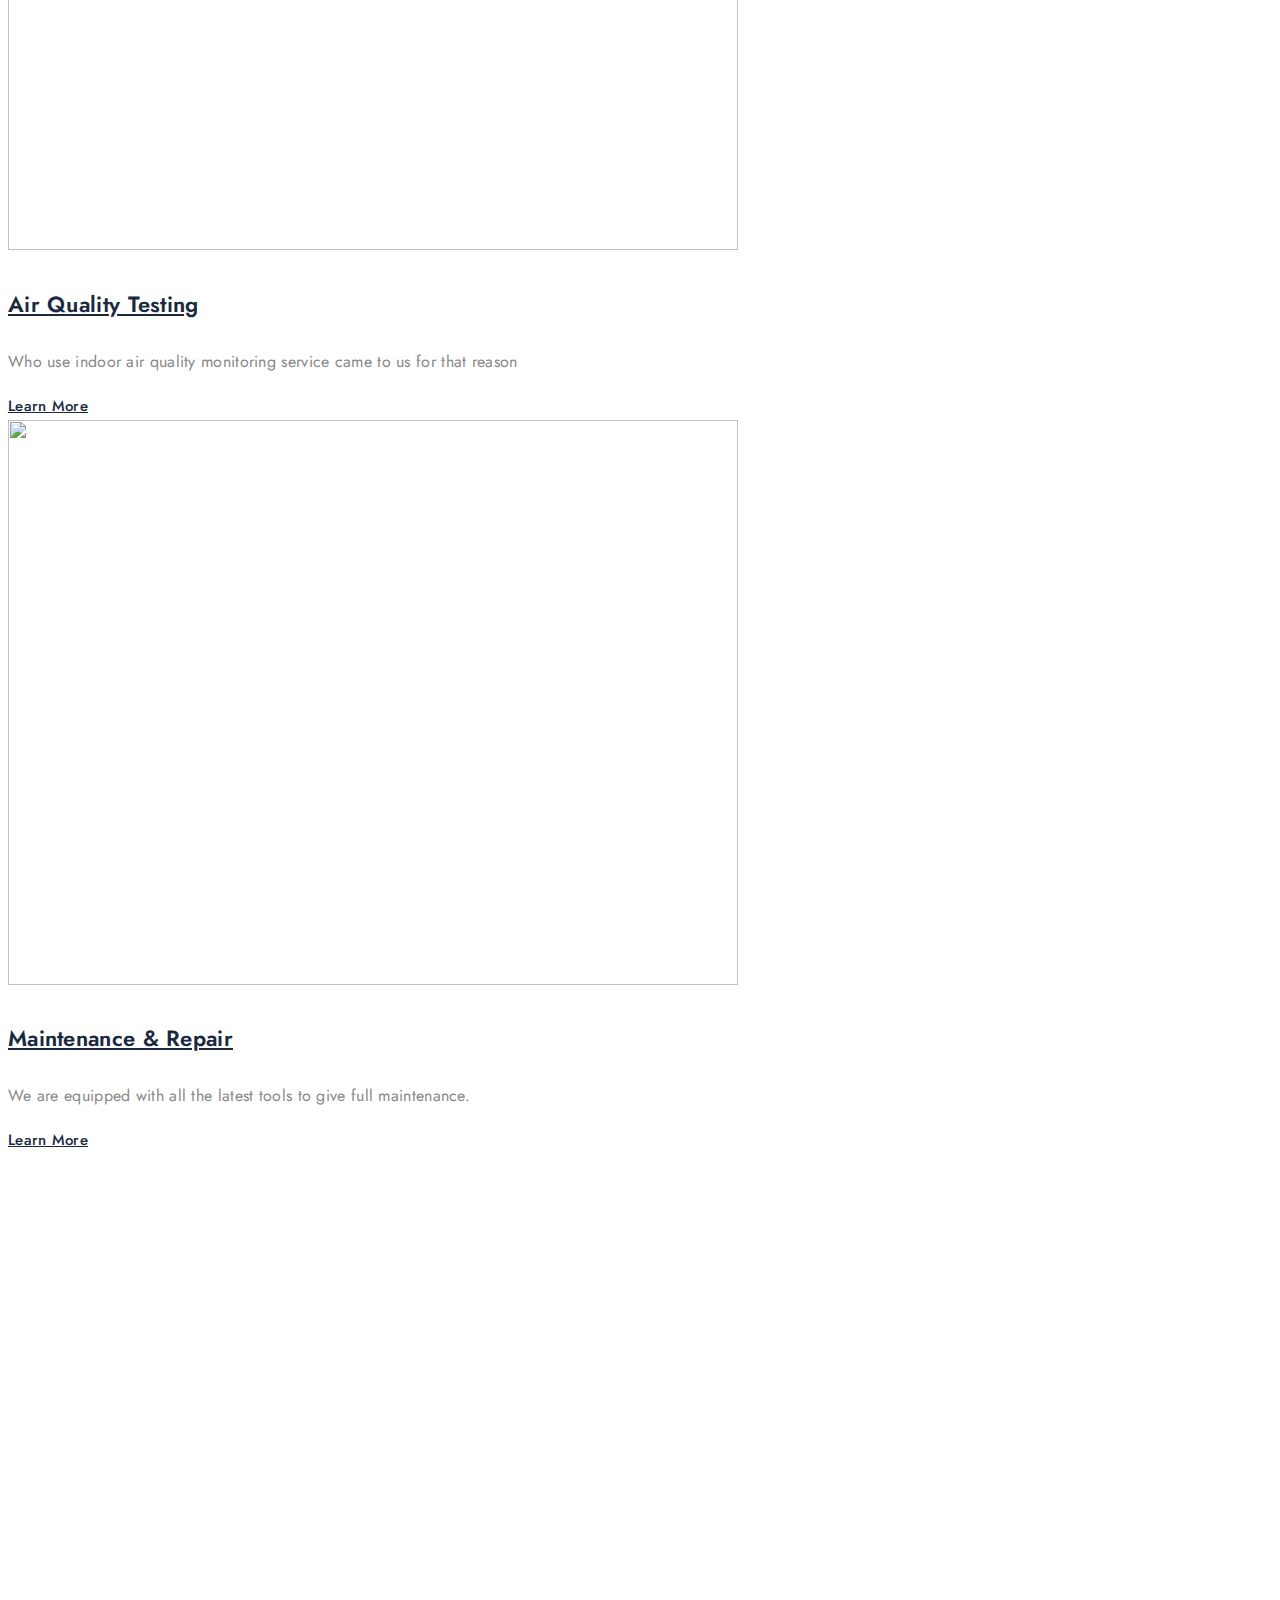
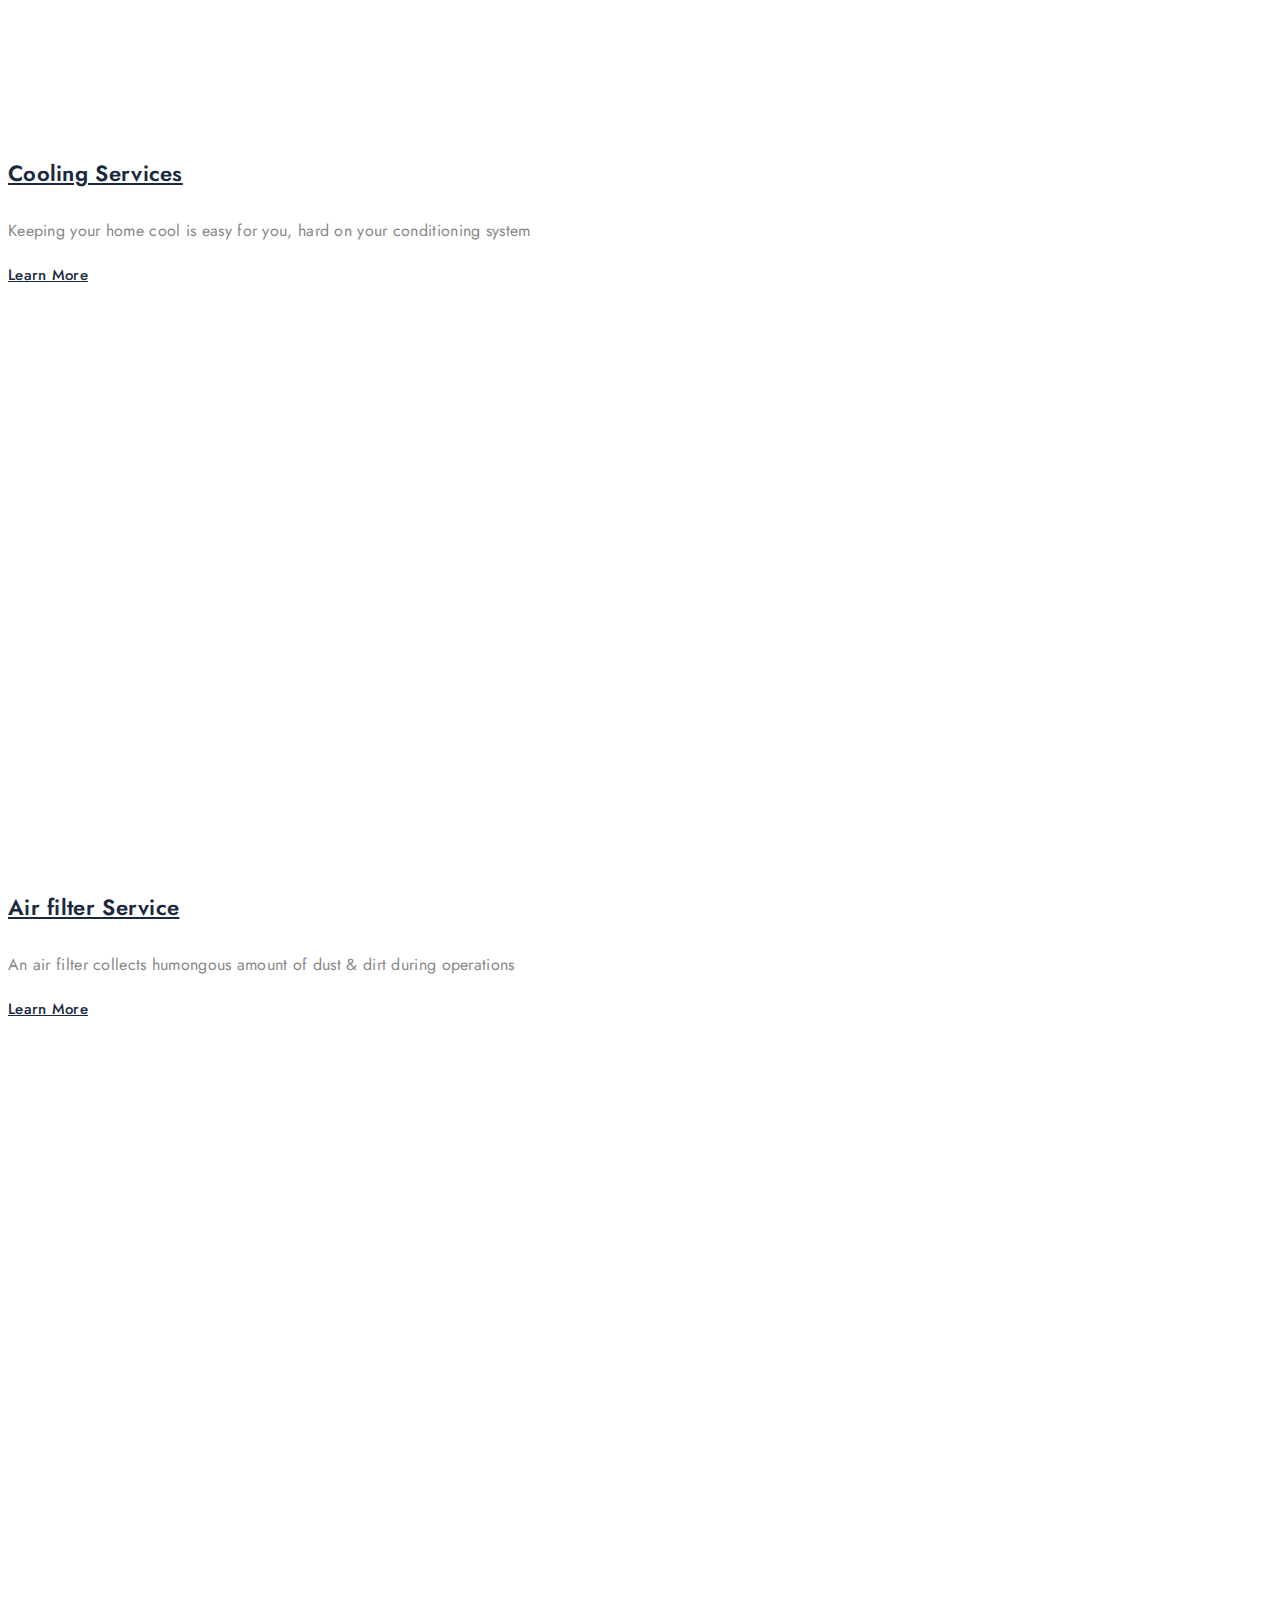
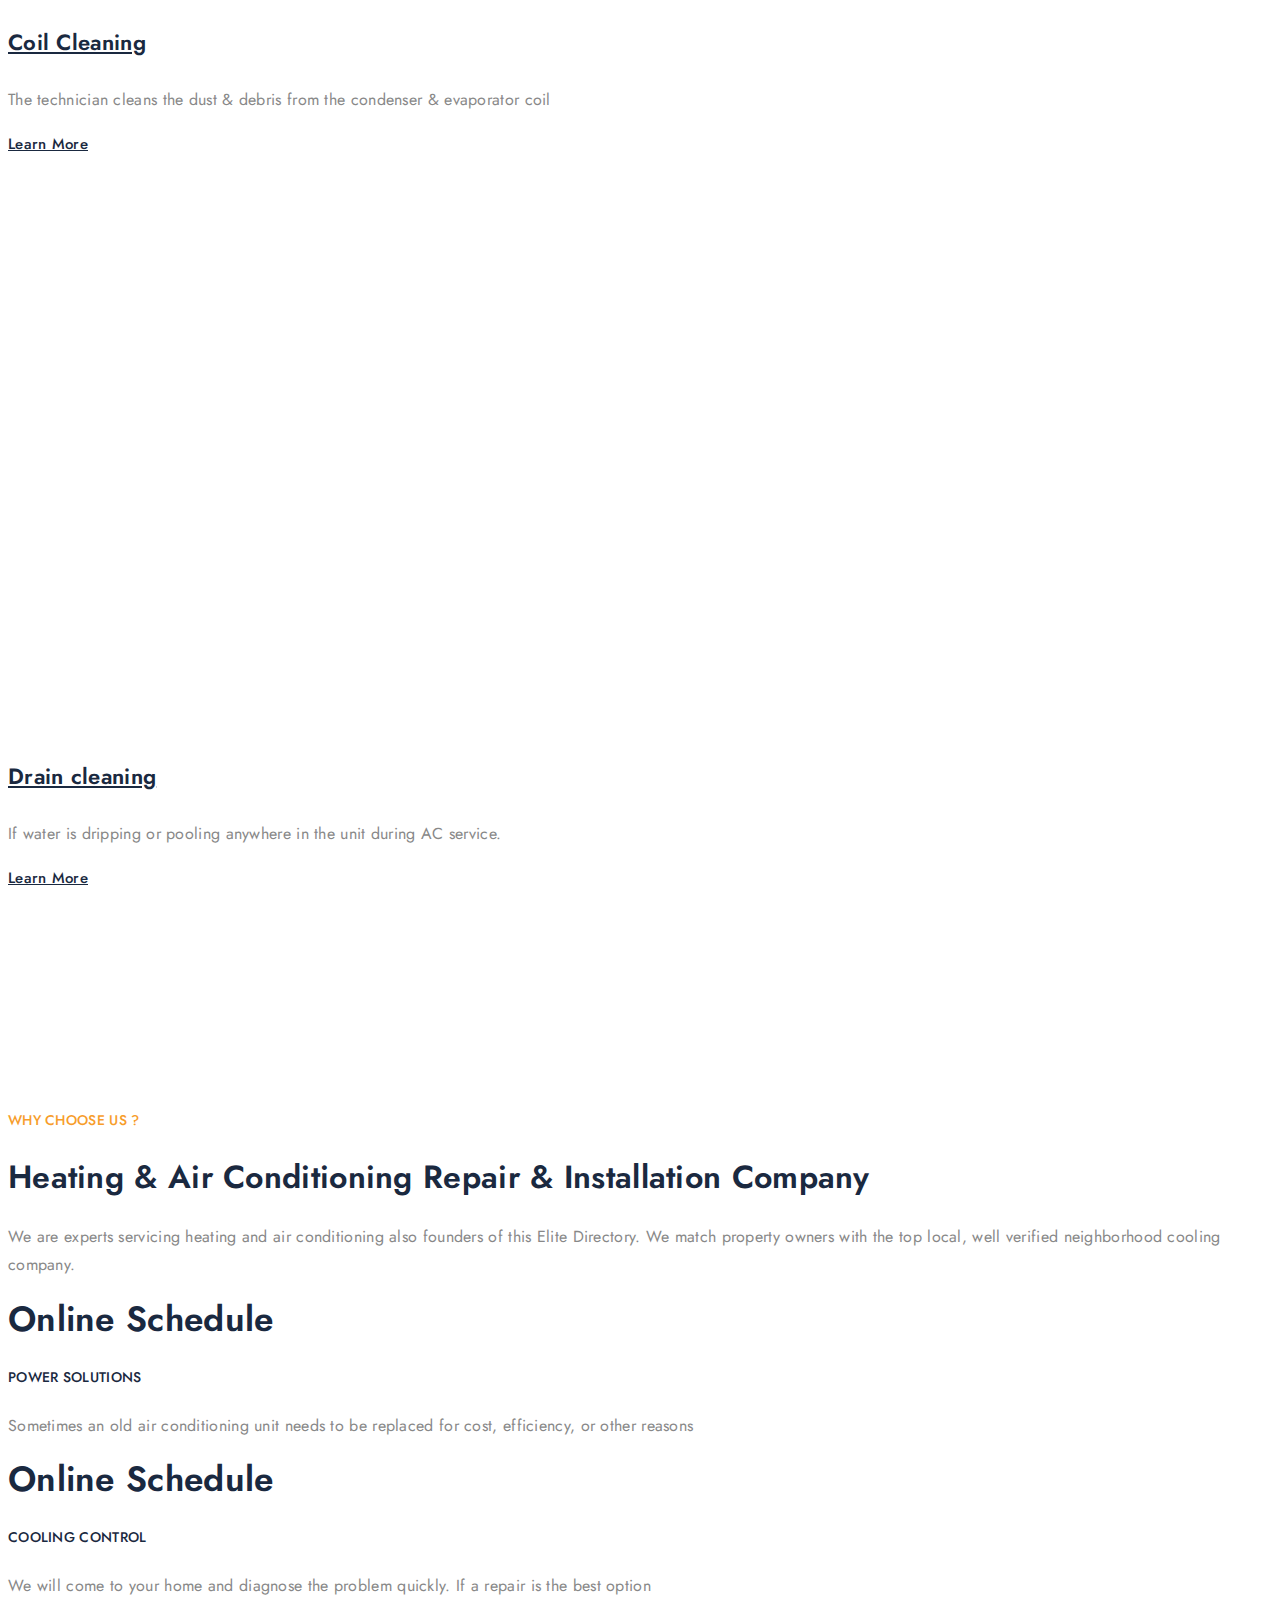
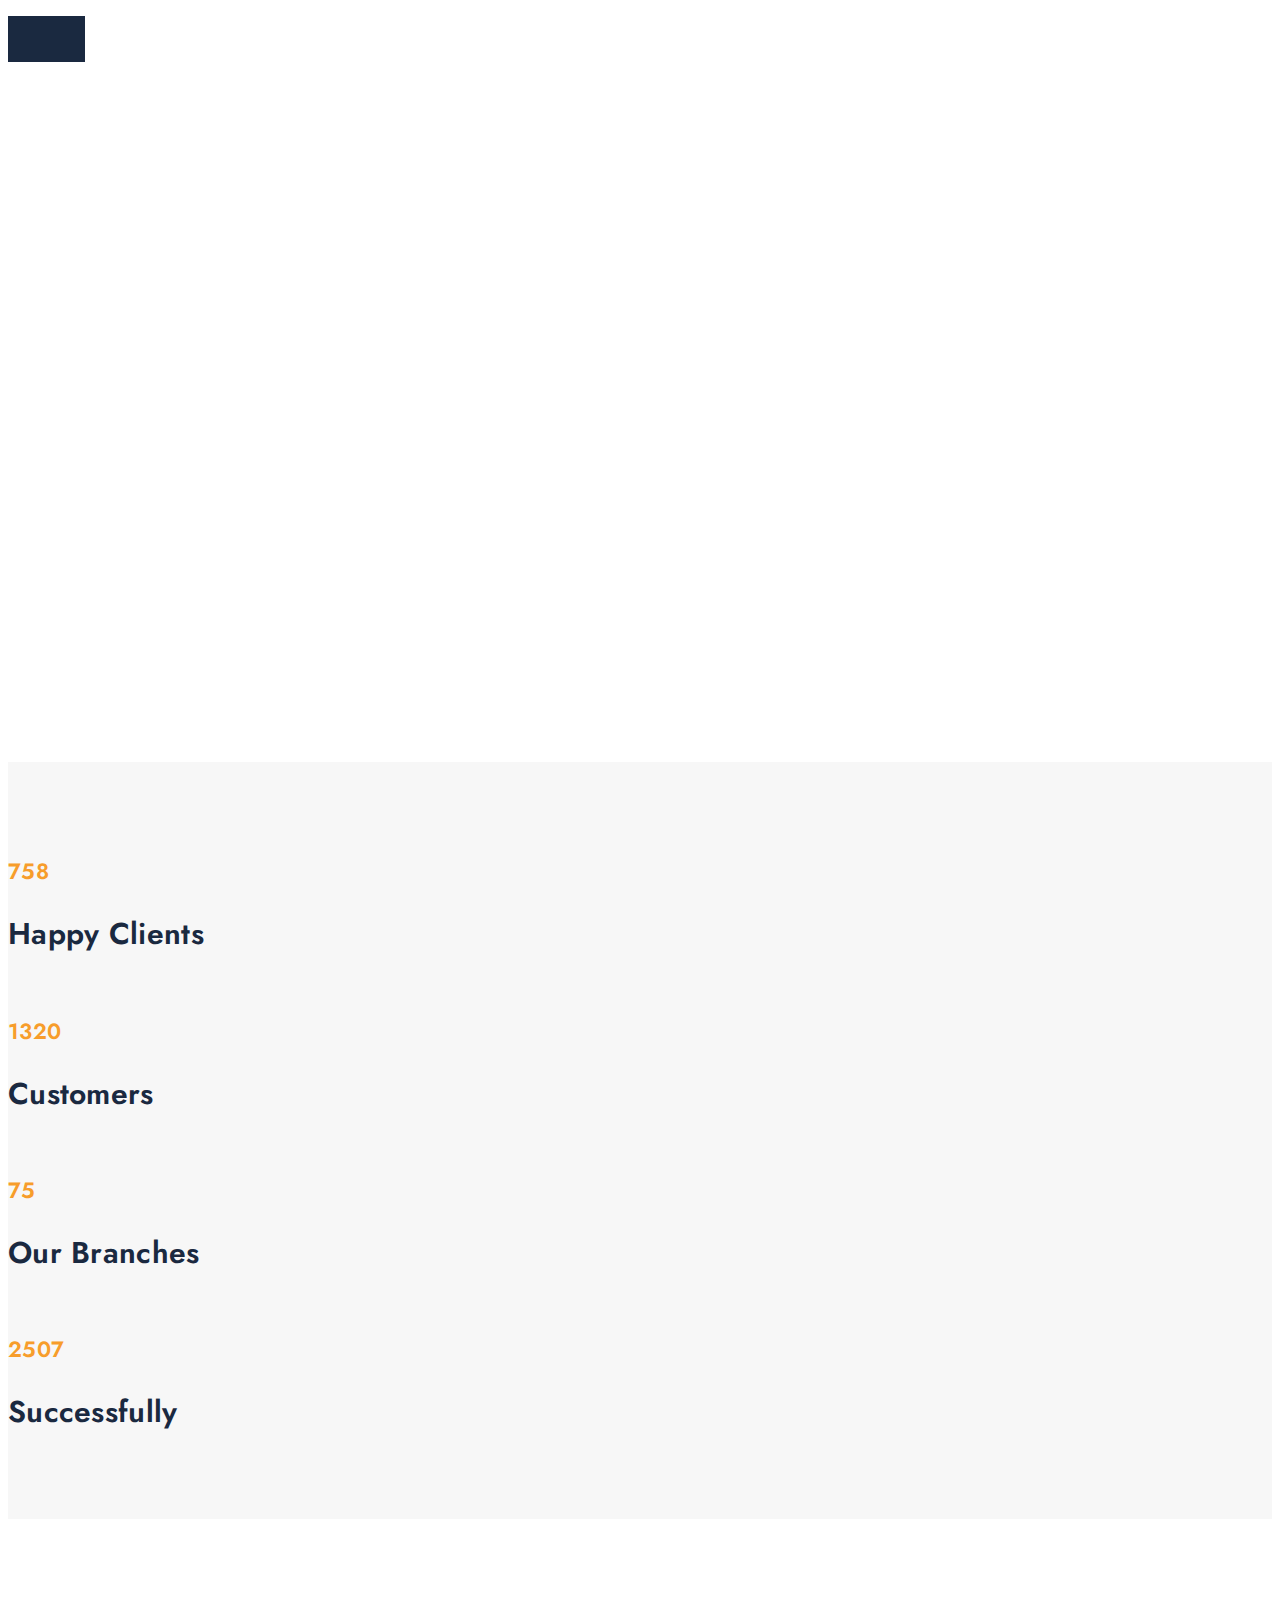
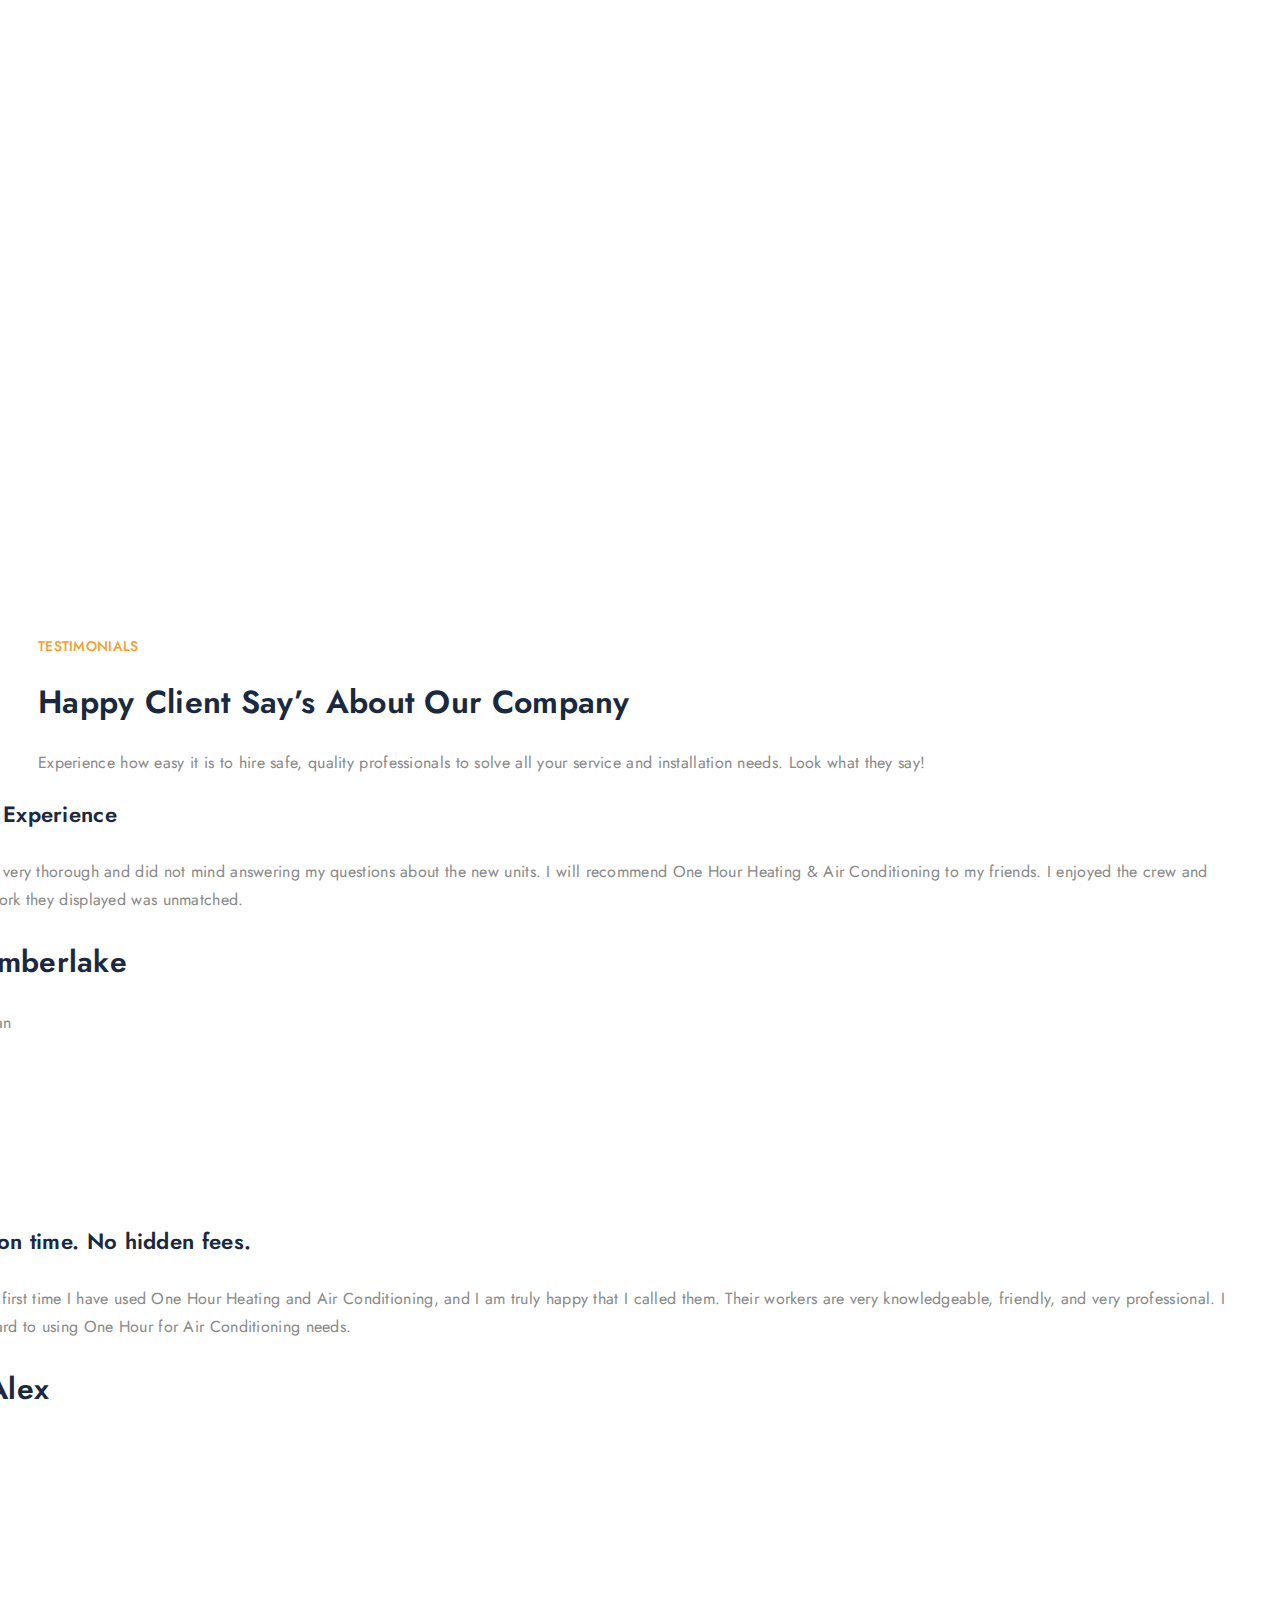
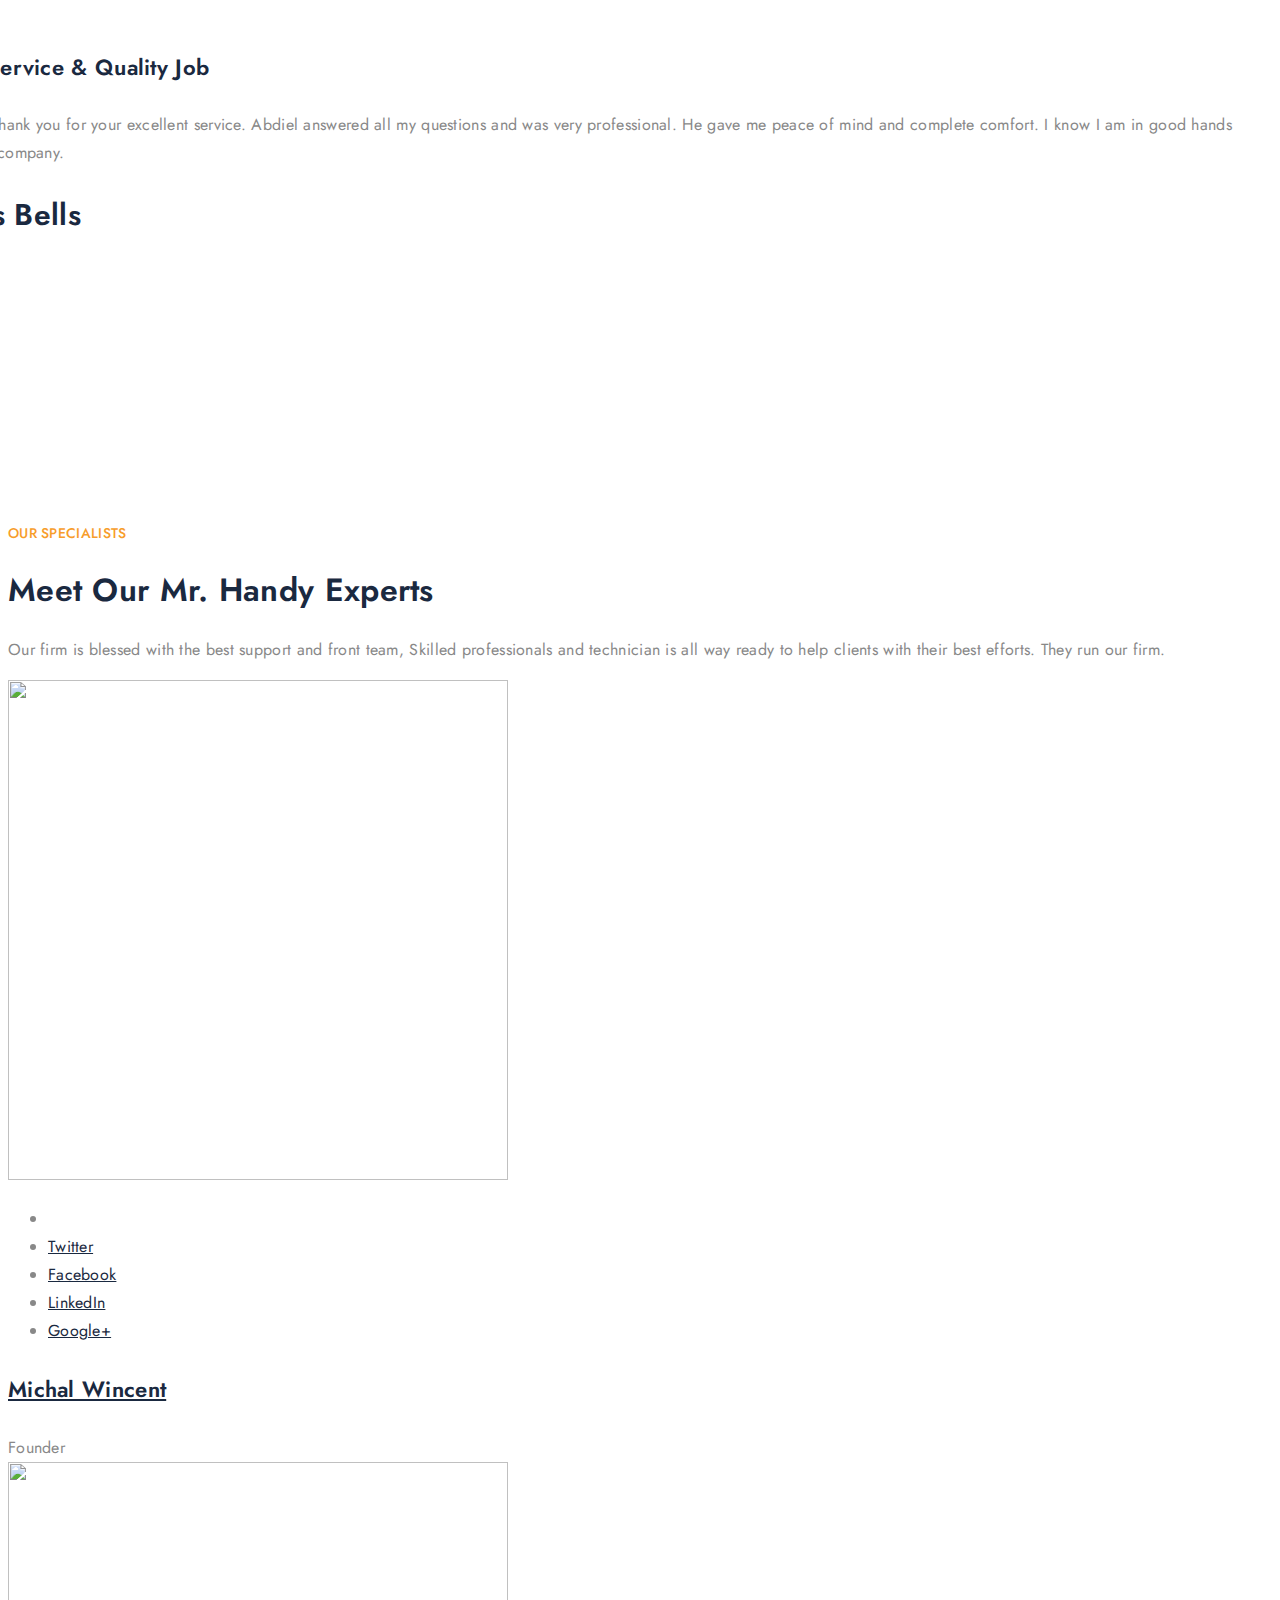
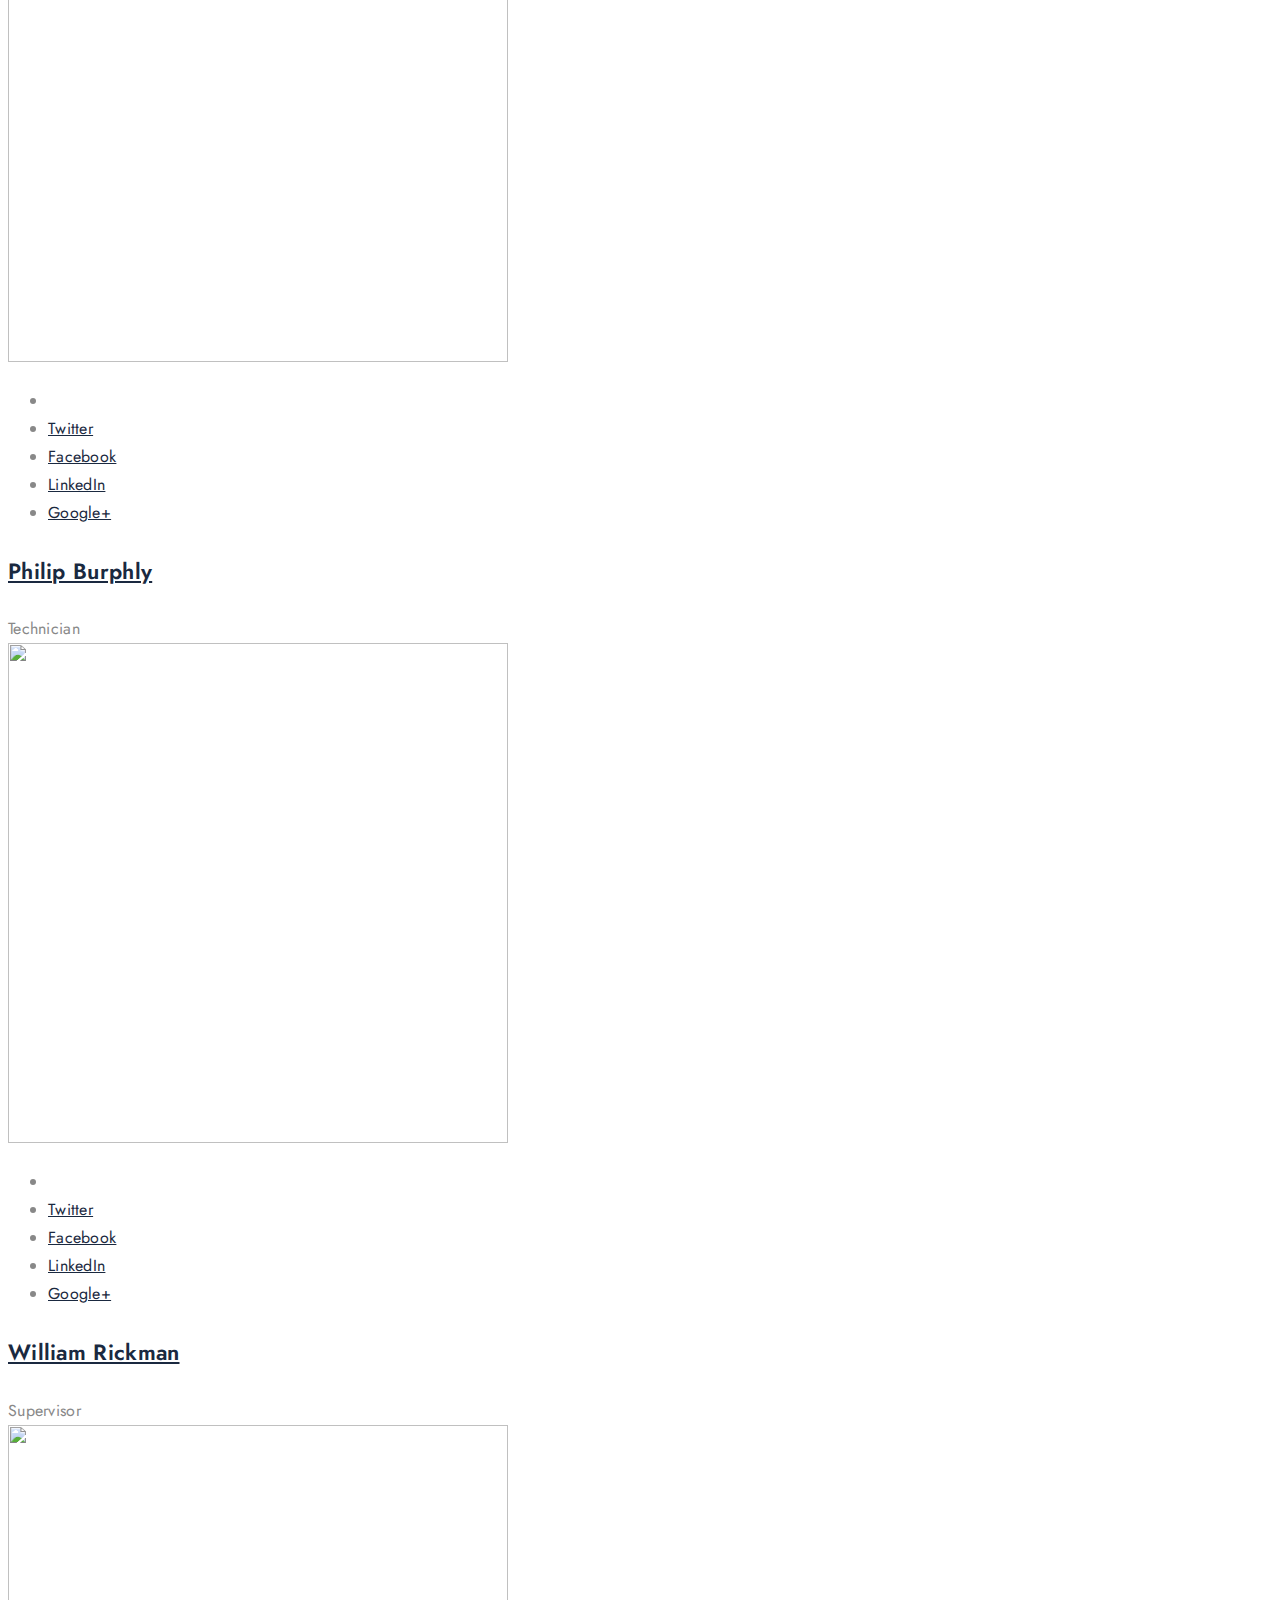
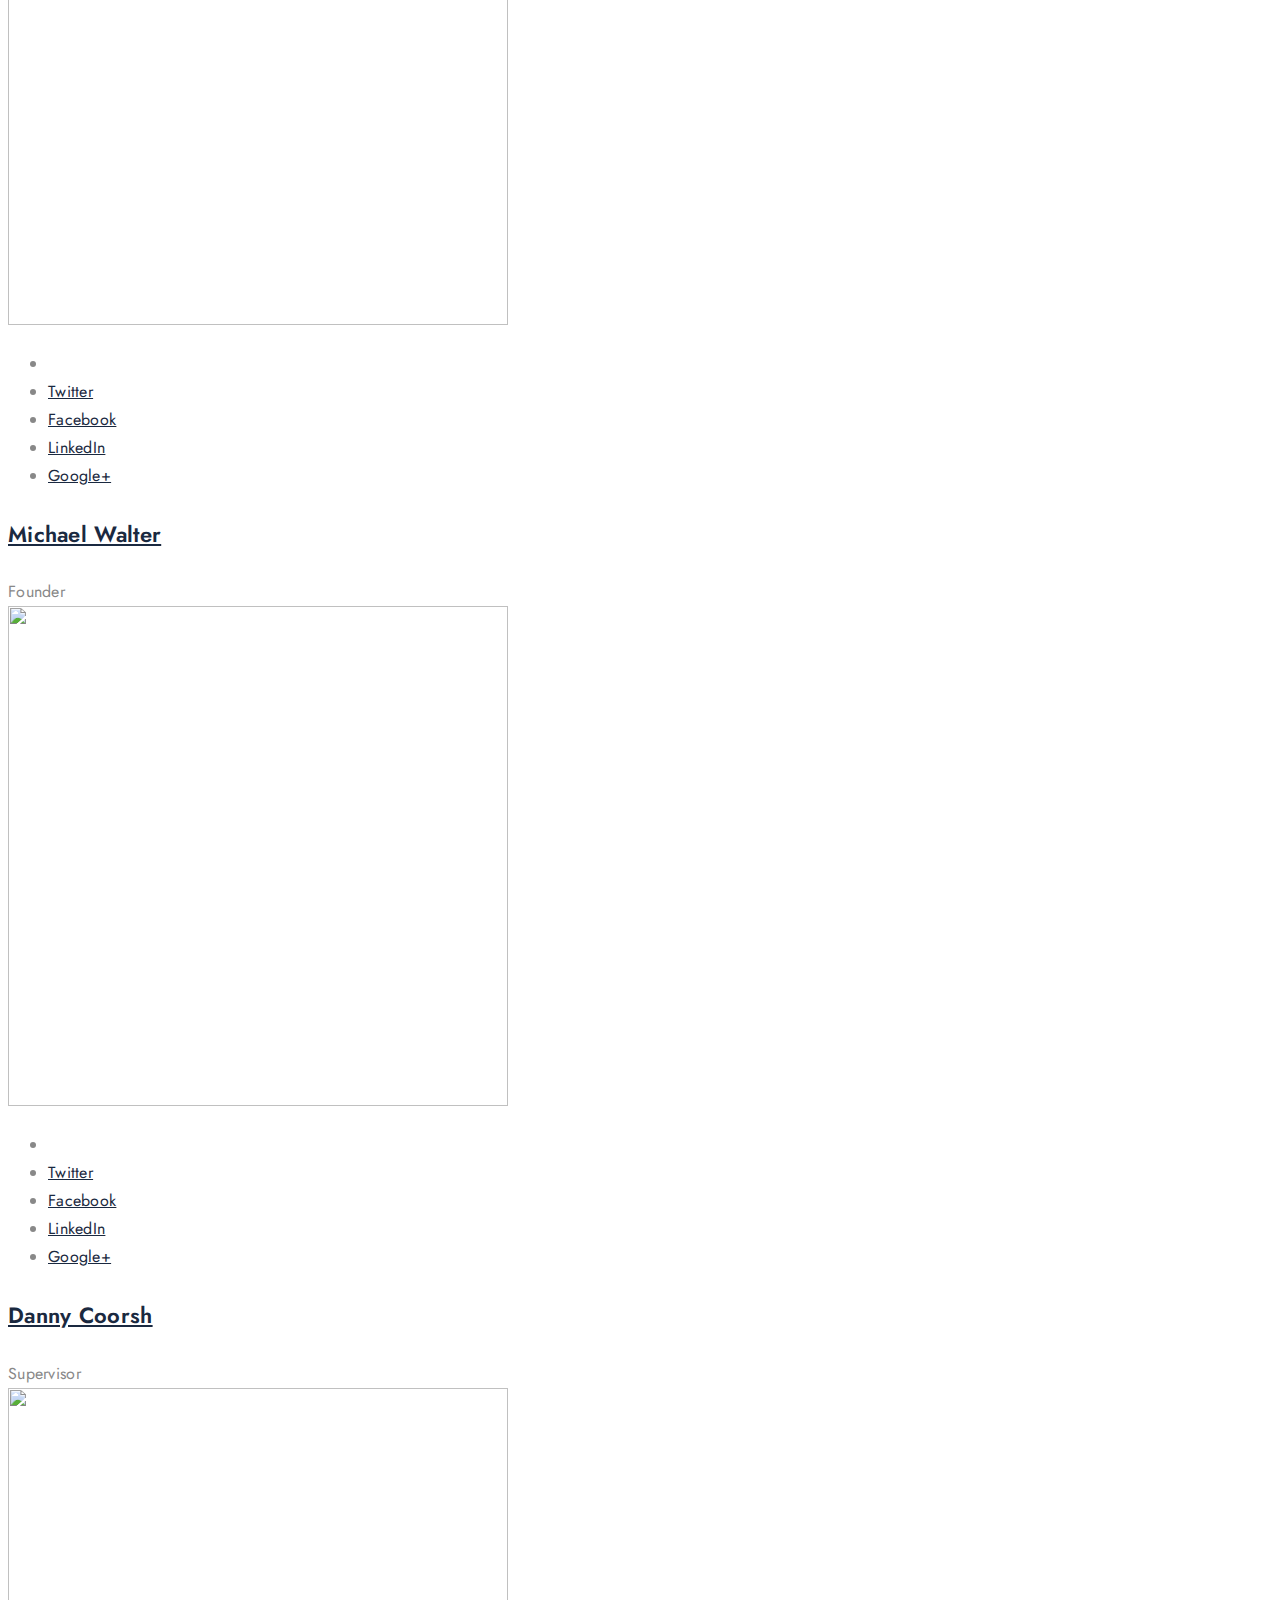
==== commit 03409de2: "Rename Air Conditioner – Just another MrHandy Sites site.html to index.html" ====
--- a/index.html
+++ b/index.html
@@ -1,501 +1,1976 @@
-<!DOCTYPE html><!--  This site was created in Webflow. http://www.webflow.com  -->
-<!--  Last Published: Sat Sep 11 2021 12:25:47 GMT+0000 (Coordinated Universal Time)  -->
-<html data-wf-page="613b850ab3146f5e8b546784" data-wf-site="613b8509b3146f9f6a54677e" lang="es">
-<head>
-  <meta charset="utf-8">
-  <title>Hoollie - Agencia Digital</title>
-  <meta content="Free cloneable webflow template from the flowbase.co team. Clone this startup inspired design and edit it to suit your own requirements" name="description">
-  <meta content="Hoollie - Agencia Digital" property="og:title">
-  <meta content="Free cloneable webflow template from the flowbase.co team. Clone this startup inspired design and edit it to suit your own requirements" property="og:description">
-  <meta content="Hoollie - Agencia Digital" property="twitter:title">
-  <meta content="Free cloneable webflow template from the flowbase.co team. Clone this startup inspired design and edit it to suit your own requirements" property="twitter:description">
-  <meta property="og:type" content="website">
-  <meta content="summary_large_image" name="twitter:card">
-  <meta content="width=device-width, initial-scale=1" name="viewport">
-  <meta content="Webflow" name="generator">
-  <link href="css/normalize.css" rel="stylesheet" type="text/css">
-  <link href="css/webflow.css" rel="stylesheet" type="text/css">
-  <link href="css/hoollie.webflow.css" rel="stylesheet" type="text/css">
-  <!-- [if lt IE 9]><script src="https://cdnjs.cloudflare.com/ajax/libs/html5shiv/3.7.3/html5shiv.min.js" type="text/javascript"></script><![endif] -->
-  <script type="text/javascript">!function(o,c){var n=c.documentElement,t=" w-mod-";n.className+=t+"js",("ontouchstart"in o||o.DocumentTouch&&c instanceof DocumentTouch)&&(n.className+=t+"touch")}(window,document);</script>
-  <link href="images/favicon.png" rel="shortcut icon" type="image/x-icon">
-  <link href="images/webclip.ico" rel="apple-touch-icon"><!--  No Highlight Testimonial Arrows www.flowbase.co (OPTIONAL)  -->
-  <style>
-.arrow {
- -webkit-touch-callout: none; /* iOS Safari */
-   -webkit-user-select: none; /* Safari */
-    -khtml-user-select: none; /* Konqueror HTML */
-      -moz-user-select: none; /* Firefox */
-       -ms-user-select: none; /* Internet Explorer/Edge */
-           user-select: none; /* Non-prefixed version, currently
-                                 supported by Chrome and Opera */                                  
-</style>
-  <!--  Change Scrollbar (OPTIONAL)  -->
-  <style>
-::-webkit-scrollbar {
-  width: 15px;
-}
-::-webkit-scrollbar-track { 
-  border-radius: 0px;
-  background-color: #fff;
-}
-::-webkit-scrollbar-thumb {
-  background: #484dff; 
-  border-radius: 0px;
-}
-</style>
-</head>
-<body>
-  <div class="header">
-    <div class="container">
-      <div class="hero-content">
-        <div class="hero-block">
-          <div class="content-block-hero">
-            <h1 style="-webkit-transform:translate3d(-25PX, 0, 0) scale3d(1, 1, 1) rotateX(0) rotateY(0) rotateZ(0) skew(0, 0);-moz-transform:translate3d(-25PX, 0, 0) scale3d(1, 1, 1) rotateX(0) rotateY(0) rotateZ(0) skew(0, 0);-ms-transform:translate3d(-25PX, 0, 0) scale3d(1, 1, 1) rotateX(0) rotateY(0) rotateZ(0) skew(0, 0);transform:translate3d(-25PX, 0, 0) scale3d(1, 1, 1) rotateX(0) rotateY(0) rotateZ(0) skew(0, 0);opacity:0" class="heading">Creamos productos Digitales .</h1>
-            <p style="-webkit-transform:translate3d(-25PX, 0, 0) scale3d(1, 1, 1) rotateX(0) rotateY(0) rotateZ(0) skew(0, 0);-moz-transform:translate3d(-25PX, 0, 0) scale3d(1, 1, 1) rotateX(0) rotateY(0) rotateZ(0) skew(0, 0);-ms-transform:translate3d(-25PX, 0, 0) scale3d(1, 1, 1) rotateX(0) rotateY(0) rotateZ(0) skew(0, 0);transform:translate3d(-25PX, 0, 0) scale3d(1, 1, 1) rotateX(0) rotateY(0) rotateZ(0) skew(0, 0);opacity:0" class="paragraph-hero">Diseñamos tu producto digital </p>
-            <div style="-webkit-transform:translate3d(-25PX, 0, 0) scale3d(1, 1, 1) rotateX(0) rotateY(0) rotateZ(0) skew(0, 0);-moz-transform:translate3d(-25PX, 0, 0) scale3d(1, 1, 1) rotateX(0) rotateY(0) rotateZ(0) skew(0, 0);-ms-transform:translate3d(-25PX, 0, 0) scale3d(1, 1, 1) rotateX(0) rotateY(0) rotateZ(0) skew(0, 0);transform:translate3d(-25PX, 0, 0) scale3d(1, 1, 1) rotateX(0) rotateY(0) rotateZ(0) skew(0, 0);opacity:0" class="button-wrap-hero">
-              <a href="https://webflow.grsm.io/flowbase?content=Cloneable-Start-up-Template-CLONE" target="_blank" class="button w-button">Contactate</a>
-              <a href="#" class="link">Proceso Creativo</a>
-            </div>
-          </div>
-        </div>
-        <div style="-webkit-transform:translate3d(25PX, 0, 0) scale3d(1, 1, 1) rotateX(0) rotateY(0) rotateZ(0) skew(0, 0);-moz-transform:translate3d(25PX, 0, 0) scale3d(1, 1, 1) rotateX(0) rotateY(0) rotateZ(0) skew(0, 0);-ms-transform:translate3d(25PX, 0, 0) scale3d(1, 1, 1) rotateX(0) rotateY(0) rotateZ(0) skew(0, 0);transform:translate3d(25PX, 0, 0) scale3d(1, 1, 1) rotateX(0) rotateY(0) rotateZ(0) skew(0, 0);opacity:0" class="hero-image-wrap"><img src="images/bussiness_analysys.svg" width="569" alt="" class="hero-image"></div>
-      </div>
-    </div>
-    <div class="navigation">
-      <div class="container-navigation">
-        <div class="navigation-block-left">
-          <a href="#" class="logo-link w-inline-block"><img src="images/hoollie_rectangular.svg" height="0" alt="" class="logo-image"></a>
-        </div>
-        <div class="navigation-link-wrap">
-          <a href="#" class="navigation-link w-inline-block">
-            <div class="navigation-text">Home</div>
-          </a>
-          <div data-hover="true" data-delay="0" class="navigation-dropdown w-dropdown">
-            <div class="navigation-link w-dropdown-toggle">
-              <div class="navigation-text">Servicios</div><img src="images/chevron_arrow.svg" alt="" class="arrow-down">
-            </div>
-            <nav class="dropdown-list w-dropdown-list">
-              <div class="dropdown-list-wrap">
-                <div class="dropdown-column">
-                  <a href="#" class="feature-wrap w-inline-block"><img src="images/icon_3.svg" alt="" class="feature-icon">
-                    <div class="feature-content-wrap">
-                      <div class="short-title">Interface Design</div>
-                      <p class="paragraph-small">Learn More</p>
-                    </div>
-                  </a>
-                  <a href="#" class="feature-wrap w-inline-block"><img src="images/icon_2.svg" alt="" class="feature-icon">
-                    <div class="feature-content-wrap">
-                      <div class="short-title">Branding</div>
-                      <p class="paragraph-small">Learn More</p>
-                    </div>
-                  </a>
-                </div>
-                <div class="dropdown-column">
-                  <a href="#" class="feature-wrap w-inline-block"><img src="images/icon_4.svg" alt="" class="feature-icon">
-                    <div class="feature-content-wrap">
-                      <div class="short-title">Illustrations</div>
-                      <p class="paragraph-small">Learn More</p>
-                    </div>
-                  </a>
-                  <a href="#" class="feature-wrap w-inline-block"><img src="images/icon_1.svg" alt="" class="feature-icon">
-                    <div class="feature-content-wrap">
-                      <div class="short-title">Development</div>
-                      <p class="paragraph-small">Learn More</p>
-                    </div>
-                  </a>
-                </div>
-              </div>
-            </nav>
-          </div>
-          <div data-hover="true" data-delay="0" class="navigation-dropdown w-dropdown">
-            <div class="navigation-link w-dropdown-toggle">
-              <div class="navigation-text">Company</div><img src="images/chevron_arrow.svg" alt="" class="arrow-down">
-            </div>
-            <nav class="dropdown-list dropdown-smaller w-dropdown-list">
-              <div class="dropdown-list-wrap">
-                <div class="dropdown-column">
-                  <a href="#" class="feature-wrap w-inline-block"><img src="images/icon_3.svg" alt="" class="feature-icon">
-                    <div class="feature-content-wrap">
-                      <div class="short-title">Our Office</div>
-                      <p class="paragraph-small">Learn More</p>
-                    </div>
-                  </a>
-                </div>
-                <div class="dropdown-column">
-                  <a href="#" class="feature-wrap w-inline-block"><img src="images/icon_4.svg" alt="" class="feature-icon">
-                    <div class="feature-content-wrap">
-                      <div class="title-wrap-horizontal">
-                        <div class="short-title">Jobs</div>
-                        <div class="new-tag">
-                          <div>NEW</div>
-                        </div>
-                      </div>
-                      <p class="paragraph-small">Learn More</p>
-                    </div>
-                  </a>
-                </div>
-              </div>
-            </nav>
-          </div>
-          <a href="#" class="navigation-link w-inline-block">
-            <div class="navigation-text">Blog</div>
-          </a>
-          <a href="#" class="navigation-link w-inline-block">
-            <div class="navigation-text">Shop</div>
-          </a>
-        </div>
-        <div class="navigation-block-right">
-          <div class="phone-wrap"><img src="images/phone.svg" width="33" alt="" class="phone-image">
-            <a href="tel:1800270963" class="link-block w-inline-block">
-              <div class="phone-text">(+54) 9 11 6103 1601</div>
-            </a>
-          </div>
-          <a href="https://webflow.grsm.io/flowbase?content=Cloneable-Start-up-Template-CLONE" target="_blank" class="button-navigation w-button">Ingresa a tu web</a>
-          <div data-delay="0" data-hover="false" class="dropdown-mobile w-dropdown">
-            <div class="dropdown-toggle w-dropdown-toggle">
-              <a href="#" class="mobile-button-link w-inline-block">
-                <div data-w-id="f78afd3b-5a8e-facd-35a2-30bab6f51719" data-animation-type="lottie" data-src="https://uploads-ssl.webflow.com/5d4bf31a8620ae8b6132d697/5d5be4b6eaf3b73429e80497_7943-circle-menu-closing.json" data-loop="0" data-direction="1" data-autoplay="0" data-is-ix2-target="1" data-renderer="svg" data-default-duration="0" data-duration="0" data-ix2-initial-state="0" class="mobile-icon-animation"></div>
-              </a>
-            </div>
-            <nav class="mobiel-dropdown w-dropdown-list">
-              <a href="#" class="dropdown-link w-dropdown-link">Home</a>
-              <a href="#" class="dropdown-link w-dropdown-link">Services</a>
-              <a href="#" class="dropdown-link w-dropdown-link">Company</a>
-              <a href="#" class="dropdown-link w-dropdown-link">Blog</a>
-              <a href="#" class="dropdown-link w-dropdown-link">Clone</a>
-            </nav>
-          </div>
-        </div>
-      </div>
-    </div>
-  </div>
-  <div class="section-logo">
-    <div class="container">
-      <div class="full-logo-wrap">
-        <div class="logo-wrap"><img src="images/hoollie_rectangular.png" sizes="(max-width: 767px) 130px, (max-width: 1279px) 11vw, 130px" srcset="images/hoollie_rectangular-p-500.png 500w, images/hoollie_rectangular-p-800.png 800w, images/hoollie_rectangular-p-1080.png 1080w, images/hoollie_rectangular-p-1600.png 1600w, images/hoollie_rectangular.png 2279w" alt="" class="light-logo"></div>
-        <div class="logo-wrap"><img src="images/2.svg" alt="" class="light-logo"></div>
-        <div class="logo-wrap"><img src="images/4.svg" alt="" class="light-logo"></div>
-        <div class="logo-wrap"><img src="images/1.svg" alt="" class="light-logo"></div>
-        <div class="logo-wrap"><img src="images/Symbols.svg" alt="" class="light-logo"></div>
-      </div>
-    </div>
-  </div>
-  <div class="section-content">
-    <div class="container space-below">
-      <div class="title-wrap-left">
-        <p class="title">OUR SERVICES</p>
-        <h3 class="heading-primary">Services to help your <br>business <span class="text-span">drive success</span></h3>
-      </div>
-      <div class="service-card-wrap">
-        <div class="column">
-          <div class="service-card"><img src="images/c03.svg" width="75" alt="" class="service-icon">
-            <div class="card-content-wrap">
-              <h3 class="heading-3">Desarrollo Web</h3>
-              <p class="paragraph-2">Lorem Ipsum is simply dummy text of the printing and typesetting industry. Lorem Ipsum has been the industry&#x27;s standard dummy text ever since the 1500s</p>
-            </div>
-            <a href="#" class="button-default w-button">Learn More</a>
-          </div>
-        </div>
-        <div class="column">
-          <div class="service-card"><img src="images/c01.svg" width="75" alt="" class="service-icon">
-            <div class="card-content-wrap">
-              <h3 class="heading-3">Diseño Grafico</h3>
-              <p class="paragraph-2">Lorem Ipsum is simply dummy text of the printing and typesetting industry. Lorem Ipsum has been the industry&#x27;s standard dummy text ever since the 1500s</p>
-            </div>
-            <a href="#" class="button-default w-button">Saber Mas ...</a>
-          </div>
-        </div>
-        <div class="column">
-          <div class="service-card"><img src="images/c02.svg" width="75" alt="" class="service-icon">
-            <div class="card-content-wrap">
-              <h3 class="heading-3">Branding Services</h3>
-              <p class="paragraph-2">Lorem Ipsum is simply dummy text of the printing and typesetting industry. Lorem Ipsum has been the industry&#x27;s standard dummy text ever since the 1500s</p>
-            </div>
-            <a href="#" class="button-default w-button">Learn More</a>
-          </div>
-        </div>
-      </div>
-    </div>
-    <div class="container">
-      <div class="column-wrap-reversed">
-        <div class="image-block"><img src="images/image-here.png" sizes="100vw" srcset="images/image-here-p-500.png 500w, images/image-here.png 711w" alt=""></div>
-        <div class="content-block-left">
-          <div class="content-wrap">
-            <p class="title">CONTENT SECTION</p>
-            <h2 class="heading-primary">Creative and Technology Partner for Growing Brands</h2>
-            <p class="paragraph">Lorem Ipsum is simply dummy text of the printing and typesetting industry. <br><br>Lorem Ipsum has been the industry&#x27;s standard dummy text ever since the 1500s, when an unknown printer took a galley of type and scrambled it to make a type specimen book</p>
-          </div>
-        </div>
-      </div>
-      <div class="column-wrap">
-        <div class="image-block"><img src="images/image-here_1.png" sizes="100vw" srcset="images/image-here_1-p-500.png 500w, images/image-here_1.png 680w" alt=""></div>
-        <div class="content-block-right">
-          <div class="content-wrap">
-            <p class="title">CONTENT SECTION</p>
-            <h2 class="heading-primary">Creative and Technology Partner for Growing Brands</h2>
-            <p class="paragraph">Lorem Ipsum is simply dummy text of the printing and typesetting industry. Lorem Ipsum has been the industry&#x27;s standard dummy text ever since the 1500s</p>
-            <a href="#" class="button button-space w-button">Learn More</a>
-          </div>
-        </div>
-      </div>
-    </div>
-  </div>
-  <div class="section-cta">
-    <div class="container">
-      <div class="title-wrap">
-        <h3 class="heading-primary h3-centre-white">Exeperience a smarter way to close deals.<span class="text-span"></span></h3>
-        <p class="paragraph paragraph-centre-white">Lorem Ipsum is simply dummy text of the printing and typesetting industry. Lorem Ipsum has been the industry</p>
-        <div style="-webkit-transform:translate3d(-25PX, 0, 0) scale3d(1, 1, 1) rotateX(0) rotateY(0) rotateZ(0) skew(0, 0);-moz-transform:translate3d(-25PX, 0, 0) scale3d(1, 1, 1) rotateX(0) rotateY(0) rotateZ(0) skew(0, 0);-ms-transform:translate3d(-25PX, 0, 0) scale3d(1, 1, 1) rotateX(0) rotateY(0) rotateZ(0) skew(0, 0);transform:translate3d(-25PX, 0, 0) scale3d(1, 1, 1) rotateX(0) rotateY(0) rotateZ(0) skew(0, 0);opacity:0" class="button-wrap-hero">
-          <a href="https://webflow.grsm.io/flowbase?content=Cloneable-Start-up-Template-CLONE" class="button w-button">Clone this template</a>
-          <a href="#" class="link-02">See our Process</a>
-        </div>
-      </div>
-    </div>
-  </div>
-  <div data-w-id="90ab7248-4f69-4895-ad60-e486565c4d6b" class="section-blog">
-    <div class="container">
-      <div class="title-wrap">
-        <p class="title">BLOG &amp; CASE STUDIES</p>
-        <h3 class="heading-primary h3-centre">Our Latest News &amp; Updates<span class="text-span"></span></h3>
-      </div>
-      <div class="blog-article-wrap">
-        <div class="column">
-          <div class="blog-card">
-            <a href="#" class="blog-placeholder-image w-inline-block"></a>
-            <div class="blog-content-wrap">
-              <div class="category-tag">
-                <div class="category-title">MARKETING</div>
-              </div>
-              <div class="blog-content">
-                <h3 class="heading-3">Why will webflow dominate the web in 2020.</h3>
-                <p class="paragraph">Lorem Ipsum is simply dummy text of the printing and typesetting industry.</p>
-              </div>
-              <a href="#" class="button-default w-button">Learn More</a>
-            </div>
-          </div>
-        </div>
-        <div class="column">
-          <div class="blog-card">
-            <a href="#" class="blog-placeholder-image-02 w-inline-block"></a>
-            <div class="blog-content-wrap">
-              <div class="category-tag">
-                <div class="category-title">DESIGN</div>
-              </div>
-              <div class="blog-content">
-                <h3 class="heading-3">How to craft a perfect marketing campaign.</h3>
-                <p class="paragraph">Lorem Ipsum is simply dummy text of the printing and typesetting industry.</p>
-              </div>
-              <a href="#" class="button-default w-button">Learn More</a>
-            </div>
-          </div>
-        </div>
-        <div class="column">
-          <div class="blog-card">
-            <a href="#" class="blog-placeholder-image-03 w-inline-block"></a>
-            <div class="blog-content-wrap">
-              <div class="category-tag">
-                <div class="category-title">BUSINESS</div>
-              </div>
-              <div class="blog-content">
-                <h3 class="heading-3">Learn how to get started with webflow interactions.</h3>
-                <p class="paragraph">Lorem Ipsum is simply dummy text of the printing and typesetting industry.</p>
-              </div>
-              <a href="#" class="button-default w-button">Learn More</a>
-            </div>
-          </div>
-        </div>
-      </div>
-    </div>
-  </div>
-  <div class="section-statistics">
-    <div class="container">
-      <div class="title-wrap">
-        <p class="title">STATISTICS ABOUT US</p>
-        <h3 class="heading-primary h3-centre">Over 600+ completed <br>webflow projects.</h3>
-      </div>
-      <div class="feature-number-wrap">
-        <div class="statistic-circle-wrap">
-          <div class="circle-div">
-            <h4 class="counterup">623</h4>
-            <div class="title-capped">PROJECTS</div>
-          </div>
-        </div>
-        <div class="arrow-wrap"><img src="images/arrow-right.svg" alt="" class="arrow-image"><img src="images/arrow-down.svg" alt="" class="arrow-image-mobile"></div>
-        <div class="statistic-circle-wrap">
-          <div class="circle-div">
-            <h1 class="counterup">13,323</h1>
-            <div class="title-capped">GITHUB PULLS</div>
-          </div>
-        </div>
-        <div class="arrow-wrap"><img src="images/arrow-right-02.svg" alt="" class="arrow-image"><img src="images/arrow-down-02.svg" alt="" class="arrow-image-mobile-02"></div>
-        <div class="statistic-circle-wrap">
-          <div class="circle-div">
-            <h1 class="counterup">34</h1>
-            <div class="title-capped">AWWWARDS</div>
-          </div>
-        </div>
-      </div>
-    </div>
-  </div>
-  <div class="section-content-plain">
-    <div class="container">
-      <div class="column-wrap">
-        <div class="image-block"><img src="images/002.png" sizes="100vw" srcset="images/002-p-500.png 500w, images/002.png 675w" alt=""></div>
-        <div class="content-block-right">
-          <div class="content-wrap">
-            <p class="title">ABOUT US</p>
-            <h2 class="heading-primary">Creative and Technology Partner for Growing Brands</h2>
-            <p class="paragraph">Lorem Ipsum is simply dummy text of the printing and typesetting industry. <br><br>Lorem Ipsum has been the industry&#x27;s standard dummy text ever since the 1500s, when an unknown printer took a galley of type and scrambled it to make a type specimen book</p>
-            <div class="feature"><img src="images/c02.svg" alt="" class="content-icon">
-              <div class="feature-content-wrap">
-                <div class="content-title">Search Engine Optimization</div>
-                <p class="paragraph">Lorem Ipsum is simply dummy text of the printing and typesetting industry. </p>
-              </div>
-            </div>
-          </div>
-        </div>
-      </div>
-    </div>
-  </div>
-  <div class="section-testimoinals">
-    <div class="container">
-      <div data-animation="cross" data-easing="ease-out" data-disable-swipe="1" data-duration="400" id="flowbaseSlider" class="testimonial-slider w-slider">
-        <div class="mask w-slider-mask">
-          <div class="testimonial-slide w-slide">
-            <div class="testimonial-columns-2">
-              <div class="testimonial-image-block"><img src="images/profile-03.png" sizes="100vw" srcset="images/profile-03-p-500.png 500w, images/profile-03.png 612w" alt="" class="testimonial-image"></div>
-              <div class="testimonial-content-wrap">
-                <div class="testimonial-content-block"><img src="images/quote.svg" alt="" class="quote-image">
-                  <p class="testimonial-paragraph">&quot;Lorem Ipsum is simply dummy text of the printing and typesetting industry. Lorem Ipsum has been the industry&#x27;s standard dummy text ever since the 1500s, when an unknown printer took a galley of type and scrambled it to make a type specimen book&quot;</p>
-                  <div class="testimonial-author-wrap"><img src="https://uploads-ssl.webflow.com/5cbc1cadfad96c3229989372/5cfaf4a293a0724a690c5368_forest_webflow.svg" alt="" class="logo">
-                    <h4 class="author-name">Mark Smith (CEO &amp; Founder)</h4>
-                  </div>
-                  <div class="slider-arrow-wrap">
-                    <div class="arrow-disabled"><img src="images/arrow_light.svg" alt="" class="arrow"></div>
-                    <a href="#" class="slider-right w-inline-block"><img src="images/left-arrow.svg" alt="" class="arrow"></a>
-                  </div>
-                </div>
-              </div>
-            </div>
-          </div>
-          <div class="testimonial-slide w-slide">
-            <div class="testimonial-columns-2">
-              <div class="testimonial-image-block"><img src="images/profile-01.png" sizes="100vw" srcset="images/profile-01-p-500.png 500w, images/profile-01.png 612w" alt="" class="testimonial-image"></div>
-              <div class="testimonial-content-wrap">
-                <div class="testimonial-content-block">
-                  <p class="testimonial-paragraph">&quot;Lorem Ipsum is simply dummy text of the printing and typesetting industry. Lorem Ipsum has been the industry&#x27;s standard dummy text ever since the 1500s, when an unknown printer took a galley of type and scrambled it to make a type specimen book&quot;</p><img src="images/quote.svg" alt="" class="quote-image">
-                  <div class="testimonial-author-wrap"><img src="images/forest_sketch.svg" alt="" class="logo">
-                    <h4 class="author-name">Joran Lee (Head of Marketing)</h4>
-                  </div>
-                  <div class="slider-arrow-wrap">
-                    <a href="#" class="slider-left w-inline-block"><img src="images/arrow_blue_left.svg" alt="" class="arrow"></a>
-                    <a href="#" class="slider-right w-inline-block"><img src="images/left-arrow.svg" alt="" class="arrow"></a>
-                  </div>
-                </div>
-              </div>
-            </div>
-          </div>
-          <div class="testimonial-slide w-slide">
-            <div class="testimonial-columns-2">
-              <div class="testimonial-image-block"><img src="images/profile-02.png" sizes="100vw" srcset="images/profile-02-p-500.png 500w, images/profile-02.png 612w" alt="" class="testimonial-image"></div>
-              <div class="testimonial-content-wrap">
-                <div class="testimonial-content-block">
-                  <p class="testimonial-paragraph">&quot;Lorem Ipsum is simply dummy text of the printing and typesetting industry. Lorem Ipsum has been the industry&#x27;s standard dummy text ever since the 1500s, when an unknown printer took a galley of type and scrambled it to make a type specimen book&quot;</p><img src="images/quote.svg" alt="" class="quote-image">
-                  <div class="testimonial-author-wrap"><img src="images/forest_mailchimp.svg" alt="" class="logo">
-                    <h4 class="author-name">Kate Jose (Business Advisor)</h4>
-                  </div>
-                  <div class="slider-arrow-wrap">
-                    <a href="#" class="slider-left w-inline-block"><img src="images/arrow_blue_left.svg" alt="" class="arrow"></a>
-                    <div class="arrow-disabled"><img src="images/arrow_light_right.svg" alt="" class="arrow"></div>
-                  </div>
-                </div>
-              </div>
-            </div>
-          </div>
-        </div>
-        <div class="left-arrow w-slider-arrow-left">
-          <div class="icon-3 w-icon-slider-left"></div>
-        </div>
-        <div class="right-arrow w-slider-arrow-right">
-          <div class="icon-3 w-icon-slider-right"></div>
-        </div>
-        <div class="slide-nav w-slider-nav w-round"></div>
-      </div>
-    </div>
-  </div>
-  <div class="footer">
-    <div class="container-flex">
-      <div class="footer-column-large"><img src="images/hoollie_rectangular_gris.svg" width="130" alt="logo" class="footer-logo">
-        <p class="footer-text">Lorem Ipsum is simply dummy text of the printing and typesetting industry. Lorem Ipsum has been the industry&#x27;s standard dummy text ever since the 1500s</p>
-        <a href="#" class="footer-link-wrap w-inline-block"><img src="https://uploads-ssl.webflow.com/5d01778cda7c6cc8a63e0b64/5d1324fd4b05c818c6fbecc1_mail.svg" width="19" alt="" class="footer-icon">
-          <p class="footer-text-02">tom@flowbase.co</p>
-        </a>
-        <a href="#" class="footer-link-wrap w-inline-block"><img src="https://uploads-ssl.webflow.com/5d01778cda7c6cc8a63e0b64/5d1324fd4b05c84f5afbecc0_communication%20(1).svg" width="19" alt="" class="footer-icon">
-          <p class="footer-text-02">Livechat</p>
-        </a>
-      </div>
-      <div class="footer-column">
-        <div class="footer-title">About Us</div>
-        <a href="#" class="footer-link">Company</a>
-        <a href="#" class="footer-link">Leadership</a>
-        <a href="#" class="footer-link">Diversity</a>
-        <a href="#" class="footer-link">FAQ</a>
-        <a href="#" class="footer-link">News</a>
-      </div>
-      <div class="footer-column">
-        <div class="footer-title">Services</div>
-        <a href="#" class="footer-link">Interface Design</a>
-        <a href="#" class="footer-link">Development</a>
-        <a href="#" class="footer-link">Engineering</a>
-        <a href="#" class="footer-link">UX Design</a>
-        <a href="#" class="footer-link">Prototyping</a>
-      </div>
-      <div class="footer-column">
-        <div class="footer-title">Press</div>
-        <a href="#" class="footer-link">FAQ</a>
-        <a href="#" class="footer-link">About Us</a>
-        <a href="#" class="footer-link">News</a>
-      </div>
-    </div>
-    <div class="legal-wrap">
-      <div class="legal-text">© Copyright 2019 flowbase.co </div>
-      <div class="legal-text">Images from Unsplash / Freepik.com</div>
-      <div class="social-link-wrap">
-        <a href="https://twitter.com/madebyflowcraft" target="_blank" class="social-link w-inline-block"><img src="https://uploads-ssl.webflow.com/5d6f91252fd62f03bd2330e7/5d6f91252fd62f3d9d233139_twitter%20(4).svg" alt=""></a>
-        <a href="https://www.instagram.com/madebyflowcraft/" target="_blank" class="social-link w-inline-block"><img src="https://uploads-ssl.webflow.com/5d6f91252fd62f03bd2330e7/5d6f91252fd62f9df7233138_instagram%20(6).svg" alt=""></a>
-        <a href="https://gumroad.com/flowcraft" target="_blank" class="social-link w-inline-block"><img src="https://uploads-ssl.webflow.com/5d6f91252fd62f03bd2330e7/5d81e9e6e7908e56bf587612_Gumroad.svg" alt=""></a>
-      </div>
-    </div>
-  </div>
-  <script src="https://d3e54v103j8qbb.cloudfront.net/js/jquery-3.5.1.min.dc5e7f18c8.js?site=613b8509b3146f9f6a54677e" type="text/javascript" integrity="sha256-9/aliU8dGd2tb6OSsuzixeV4y/faTqgFtohetphbbj0=" crossorigin="anonymous"></script>
-  <script src="js/webflow.js" type="text/javascript"></script>
-  <!-- [if lte IE 9]><script src="https://cdnjs.cloudflare.com/ajax/libs/placeholders/3.0.2/placeholders.min.js"></script><![endif] -->
-  <!--  Custom Slider Arrows  -->
-  <script>
-var Webflow = Webflow || [];
-Webflow.push(function() {
- var l = $('#flowbaseSlider .w-slider-arrow-left');
- var r = $('#flowbaseSlider .w-slider-arrow-right');
- $('#flowbaseSlider')
-   .on('click', '.slider-left', function() {
-     l.trigger('tap');
-   })
-   .on('click', '.slider-right', function() {
-     r.trigger('tap');
-   });
-});
-</script>
-  <!--  Count Up Interaction  -->
-  <script src="https://cdnjs.cloudflare.com/ajax/libs/waypoints/4.0.0/jquery.waypoints.min.js"></script>
-  <script src="https://cdn.jsdelivr.net/npm/jquery.counterup@2.1.0/jquery.counterup.min.js"></script>
-  <script>
-    jQuery(document).ready(function( $ ) {
-          $('.counterup').counterUp({
-          delay: 100, // the delay time in ms
-          time: 2000 // the speed time in ms
-    });
-    });
-</script>
-</body>
-</html>
+<!DOCTYPE html>
+<html lang="en-US" class="no-js">
+<head>
+	<meta charset="UTF-8">
+	<link rel="profile" href="//gmpg.org/xfn/11">
+	<meta name="viewport" content="width=device-width, initial-scale=1">
+	
+	<title>Air Conditioner &#8211; Just another MrHandy Sites site</title>
+<link rel='dns-prefetch' href='//s.w.org' />
+<link rel="alternate" type="application/rss+xml" title="Air Conditioner &raquo; Feed" href="https://mrhandy.cymolthemes.com/air-conditioner/feed/" />
+<link rel="alternate" type="application/rss+xml" title="Air Conditioner &raquo; Comments Feed" href="https://mrhandy.cymolthemes.com/air-conditioner/comments/feed/" />
+		<script>
+			window._wpemojiSettings = {"baseUrl":"https:\/\/s.w.org\/images\/core\/emoji\/13.0.1\/72x72\/","ext":".png","svgUrl":"https:\/\/s.w.org\/images\/core\/emoji\/13.0.1\/svg\/","svgExt":".svg","source":{"concatemoji":"https:\/\/mrhandy.cymolthemes.com\/air-conditioner\/wp-includes\/js\/wp-emoji-release.min.js?ver=5.6.6"}};
+			!function(e,a,t){var n,r,o,i=a.createElement("canvas"),p=i.getContext&&i.getContext("2d");function s(e,t){var a=String.fromCharCode;p.clearRect(0,0,i.width,i.height),p.fillText(a.apply(this,e),0,0);e=i.toDataURL();return p.clearRect(0,0,i.width,i.height),p.fillText(a.apply(this,t),0,0),e===i.toDataURL()}function c(e){var t=a.createElement("script");t.src=e,t.defer=t.type="text/javascript",a.getElementsByTagName("head")[0].appendChild(t)}for(o=Array("flag","emoji"),t.supports={everything:!0,everythingExceptFlag:!0},r=0;r<o.length;r++)t.supports[o[r]]=function(e){if(!p||!p.fillText)return!1;switch(p.textBaseline="top",p.font="600 32px Arial",e){case"flag":return s([127987,65039,8205,9895,65039],[127987,65039,8203,9895,65039])?!1:!s([55356,56826,55356,56819],[55356,56826,8203,55356,56819])&&!s([55356,57332,56128,56423,56128,56418,56128,56421,56128,56430,56128,56423,56128,56447],[55356,57332,8203,56128,56423,8203,56128,56418,8203,56128,56421,8203,56128,56430,8203,56128,56423,8203,56128,56447]);case"emoji":return!s([55357,56424,8205,55356,57212],[55357,56424,8203,55356,57212])}return!1}(o[r]),t.supports.everything=t.supports.everything&&t.supports[o[r]],"flag"!==o[r]&&(t.supports.everythingExceptFlag=t.supports.everythingExceptFlag&&t.supports[o[r]]);t.supports.everythingExceptFlag=t.supports.everythingExceptFlag&&!t.supports.flag,t.DOMReady=!1,t.readyCallback=function(){t.DOMReady=!0},t.supports.everything||(n=function(){t.readyCallback()},a.addEventListener?(a.addEventListener("DOMContentLoaded",n,!1),e.addEventListener("load",n,!1)):(e.attachEvent("onload",n),a.attachEvent("onreadystatechange",function(){"complete"===a.readyState&&t.readyCallback()})),(n=t.source||{}).concatemoji?c(n.concatemoji):n.wpemoji&&n.twemoji&&(c(n.twemoji),c(n.wpemoji)))}(window,document,window._wpemojiSettings);
+		</script>
+		<style>
+img.wp-smiley,
+img.emoji {
+	display: inline !important;
+	border: none !important;
+	box-shadow: none !important;
+	height: 1em !important;
+	width: 1em !important;
+	margin: 0 .07em !important;
+	vertical-align: -0.1em !important;
+	background: none !important;
+	padding: 0 !important;
+}
+</style>
+	<link rel='stylesheet' id='wp-block-library-css'  href='https://mrhandy.cymolthemes.com/air-conditioner/wp-includes/css/dist/block-library/style.min.css?ver=5.6.6'  media='all' />
+<link rel='stylesheet' id='contact-form-7-css'  href='https://mrhandy.cymolthemes.com/air-conditioner/wp-content/plugins/contact-form-7/includes/css/styles.css?ver=5.3.2'  media='all' />
+<link rel='stylesheet' id='rs-plugin-settings-css'  href='https://mrhandy.cymolthemes.com/air-conditioner/wp-content/plugins/revslider/public/assets/css/rs6.css?ver=6.3.3'  media='all' />
+<style id='rs-plugin-settings-inline-css'>
+#rs-demo-id {}
+</style>
+<link rel='stylesheet' id='font-awesome-css'  href='https://mrhandy.cymolthemes.com/air-conditioner/wp-content/themes/mrhandy/assets/font-awesome/css/font-awesome.min.css?ver=5.6.6'  media='all' />
+<link rel='stylesheet' id='themify-css'  href='https://mrhandy.cymolthemes.com/air-conditioner/wp-content/themes/mrhandy/assets/themify-icons/themify-icons.css?ver=5.6.6'  media='all' />
+<link rel='stylesheet' id='megamenu-css'  href='https://mrhandy.cymolthemes.com/air-conditioner/wp-content/uploads/sites/7/maxmegamenu/style.css?ver=7f92d0'  media='all' />
+<link rel='stylesheet' id='dashicons-css'  href='https://mrhandy.cymolthemes.com/air-conditioner/wp-includes/css/dashicons.min.css?ver=5.6.6'  media='all' />
+<link rel='stylesheet' id='perfect-scrollbar-css'  href='https://mrhandy.cymolthemes.com/air-conditioner/wp-content/themes/mrhandy/assets/perfect-scrollbar/perfect-scrollbar.min.css?ver=5.6.6'  media='all' />
+<link rel='stylesheet' id='chrisbracco-tooltip-css'  href='https://mrhandy.cymolthemes.com/air-conditioner/wp-content/themes/mrhandy/assets/chrisbracco-tooltip/chrisbracco-tooltip.min.css?ver=5.6.6'  media='all' />
+<link rel='stylesheet' id='multi-columns-row-css'  href='https://mrhandy.cymolthemes.com/air-conditioner/wp-content/themes/mrhandy/css/multi-columns-row.css?ver=5.6.6'  media='all' />
+<link rel='stylesheet' id='select2-css'  href='https://mrhandy.cymolthemes.com/air-conditioner/wp-content/themes/mrhandy/assets/select2/select2.min.css?ver=5.6.6'  media='all' />
+<link rel='stylesheet' id='flexslider-css'  href='https://mrhandy.cymolthemes.com/air-conditioner/wp-content/plugins/js_composer/assets/lib/bower/flexslider/flexslider.min.css?ver=6.5.0'  media='all' />
+<link rel='stylesheet' id='cymolthemes-mrhandy-icons-css'  href='https://mrhandy.cymolthemes.com/air-conditioner/wp-content/themes/mrhandy/assets/cmt-mrhandy-icons/css/cmt-mrhandy-icons.css?ver=5.6.6'  media='all' />
+<link rel='stylesheet' id='cymolthemes-mrhandy-extra-icons-css'  href='https://mrhandy.cymolthemes.com/air-conditioner/wp-content/themes/mrhandy/assets/cymolthemes-mrhandy-extra-icons/font/flaticon.css?ver=5.6.6'  media='all' />
+<link rel='stylesheet' id='slick-css'  href='https://mrhandy.cymolthemes.com/air-conditioner/wp-content/themes/mrhandy/assets/slick/slick.css?ver=5.6.6'  media='all' />
+<link rel='stylesheet' id='slick-theme-css'  href='https://mrhandy.cymolthemes.com/air-conditioner/wp-content/themes/mrhandy/assets/slick/slick-theme.css?ver=5.6.6'  media='all' />
+<link rel='stylesheet' id='prettyphoto-css'  href='https://mrhandy.cymolthemes.com/air-conditioner/wp-content/plugins/js_composer/assets/lib/prettyphoto/css/prettyPhoto.min.css?ver=6.5.0'  media='all' />
+<link rel='stylesheet' id='js_composer_front-css'  href='https://mrhandy.cymolthemes.com/air-conditioner/wp-content/plugins/js_composer/assets/css/js_composer.min.css?ver=6.5.0'  media='all' />
+<link rel='stylesheet' id='bootstrap-css'  href='https://mrhandy.cymolthemes.com/air-conditioner/wp-content/themes/mrhandy/css/bootstrap.min.css?ver=5.6.6'  media='all' />
+<link rel='stylesheet' id='bootstrap-theme-css'  href='https://mrhandy.cymolthemes.com/air-conditioner/wp-content/themes/mrhandy/css/bootstrap-theme.min.css?ver=5.6.6'  media='all' />
+<link rel='stylesheet' id='js-composer-tta-css'  href='https://mrhandy.cymolthemes.com/air-conditioner/wp-content/plugins/js_composer/assets/css/js_composer_tta.min.css?ver=5.6.6'  media='all' />
+<link rel='stylesheet' id='mrhandy-shortcode-style-css'  href='https://mrhandy.cymolthemes.com/air-conditioner/wp-content/themes/mrhandy/css/shortcode.min.css?ver=5.6.6'  media='all' />
+<link rel='stylesheet' id='mrhandy-core-style-css'  href='https://mrhandy.cymolthemes.com/air-conditioner/wp-content/themes/mrhandy/css/core.min.css?ver=5.6.6'  media='all' />
+<style id='mrhandy-core-style-inline-css'>
+body{background-color:#ffffff;background-position:0% 0%;background-size:auto;background-repeat:repeat;background-attachment:scroll}body > .cmt-bg-layer{background-color:#ffffff}body #main{background-color:#ffffff;background-position:0% 0%;background-size:auto;background-repeat:repeat;background-attachment:scroll}body #main > .cmt-bg-layer{background-color:#ffffff}.cymolthemes-fbar-box-w{background-position:0% 0%;background-size:cover;background-repeat:no-repeat;background-attachment:scroll}.cmt-search-overlay{background-color:#ffffff;background-position:center center;background-size:cover;background-repeat:no-repeat;background-attachment:fixed}.cmt-search-overlay > .cmt-bg-layer{background-color:#ffffff}div.cmt-title-wrapper{background-image:url('https://mrhandy.cymolthemes.com/air-conditioner/wp-content/uploads/sites/7/2020/12/titlebar-bg.jpg');background-color:rgba(17,24,30,0.01);background-position:center bottom;background-size:cover;background-repeat:no-repeat;background-attachment:scroll}div.cmt-title-wrapper > .cmt-bg-layer{background-color:rgba(17,24,30,0.01)}.header-style-one-vertical .site-header{background-color:rgba(26,34,39,0.73);background-position:0% 0%;background-size:cover;background-repeat:repeat;background-attachment:scroll}.header-style-one-vertical .site-header > .cmt-bg-layer{background-color:rgba(26,34,39,0.73)}.cmt-search-overlay{background-color:rgba(26,41,64,0.9);background-position:center center;background-size:cover;background-repeat:no-repeat;background-attachment:fixed}.cmt-search-overlay > .cmt-bg-layer{background-color:rgba(26,41,64,0.9)}.cmt-mmmenu-override-yes #site-header-menu #site-navigation div.mega-menu-wrap ul.mega-menu.mega-menu-horizontal li.mega-menu-item ul.mega-sub-menu,#site-header-menu #site-navigation div.nav-menu > ul > li ul{background-color:#ffffff;background-position:center top;background-size:cover;background-repeat:no-repeat;background-attachment:scroll}.cmt-mmmenu-override-yes #site-header-menu #site-navigation div.mega-menu-wrap ul.mega-menu.mega-menu-horizontal li.mega-menu-item ul.mega-sub-menu,#site-header-menu #site-navigation div.nav-menu > ul > li ul > .cmt-bg-layer{background-color:#ffffff}#site-header-menu #site-navigation div.nav-menu > ul > li:nth-child(1) ul,.cmt-mmmenu-override-yes #site-header-menu #site-navigation div.mega-menu-wrap ul.mega-menu.mega-menu-horizontal li.mega-menu-item:nth-child(1) ul.mega-sub-menu{background-position:0% 0%;background-size:auto;background-repeat:repeat;background-attachment:scroll}#site-header-menu #site-navigation div.nav-menu > ul > li:nth-child(2) ul,.cmt-mmmenu-override-yes #site-header-menu #site-navigation div.mega-menu-wrap ul.mega-menu.mega-menu-horizontal li.mega-menu-item:nth-child(2) ul.mega-sub-menu{background-position:0% 0%;background-size:auto;background-repeat:repeat;background-attachment:scroll}#site-header-menu #site-navigation div.nav-menu > ul > li:nth-child(3) ul,.cmt-mmmenu-override-yes #site-header-menu #site-navigation div.mega-menu-wrap ul.mega-menu.mega-menu-horizontal li.mega-menu-item:nth-child(3) ul.mega-sub-menu{background-position:0% 0%;background-size:auto;background-repeat:repeat;background-attachment:scroll}#site-header-menu #site-navigation div.nav-menu > ul > li:nth-child(4) ul,.cmt-mmmenu-override-yes #site-header-menu #site-navigation div.mega-menu-wrap ul.mega-menu.mega-menu-horizontal li.mega-menu-item:nth-child(4) ul.mega-sub-menu{background-position:0% 0%;background-size:auto;background-repeat:repeat;background-attachment:scroll}#site-header-menu #site-navigation div.nav-menu > ul > li:nth-child(5) ul,.cmt-mmmenu-override-yes #site-header-menu #site-navigation div.mega-menu-wrap ul.mega-menu.mega-menu-horizontal li.mega-menu-item:nth-child(5) ul.mega-sub-menu{background-position:0% 0%;background-size:auto;background-repeat:repeat;background-attachment:scroll}#site-header-menu #site-navigation div.nav-menu > ul > li:nth-child(6) ul,.cmt-mmmenu-override-yes #site-header-menu #site-navigation div.mega-menu-wrap ul.mega-menu.mega-menu-horizontal li.mega-menu-item:nth-child(6) ul.mega-sub-menu{background-position:0% 0%;background-size:auto;background-repeat:repeat;background-attachment:scroll}#site-header-menu #site-navigation div.nav-menu > ul > li:nth-child(7) ul,.cmt-mmmenu-override-yes #site-header-menu #site-navigation div.mega-menu-wrap ul.mega-menu.mega-menu-horizontal li.mega-menu-item:nth-child(7) ul.mega-sub-menu{background-position:0% 0%;background-size:auto;background-repeat:repeat;background-attachment:scroll}#site-header-menu #site-navigation div.nav-menu > ul > li:nth-child(8) ul,.cmt-mmmenu-override-yes #site-header-menu #site-navigation div.mega-menu-wrap ul.mega-menu.mega-menu-horizontal li.mega-menu-item:nth-child(8) ul.mega-sub-menu{background-position:0% 0%;background-size:auto;background-repeat:repeat;background-attachment:scroll}#site-header-menu #site-navigation div.nav-menu > ul > li:nth-child(9) ul,.cmt-mmmenu-override-yes #site-header-menu #site-navigation div.mega-menu-wrap ul.mega-menu.mega-menu-horizontal li.mega-menu-item:nth-child(9) ul.mega-sub-menu{background-position:0% 0%;background-size:auto;background-repeat:repeat;background-attachment:scroll}#site-header-menu #site-navigation div.nav-menu > ul > li:nth-child(10) ul,.cmt-mmmenu-override-yes #site-header-menu #site-navigation div.mega-menu-wrap ul.mega-menu.mega-menu-horizontal li.mega-menu-item:nth-child(10) ul.mega-sub-menu{background-position:0% 0%;background-size:auto;background-repeat:repeat;background-attachment:scroll}.footer{background-image:url('https://mrhandy.cymolthemes.com/air-conditioner/wp-content/uploads/sites/7/2020/11/air-footer-bg.jpg');background-position:center center;background-size:cover;background-repeat:no-repeat;background-attachment:scroll}.first-footer{background-color:transparent;background-position:center bottom;background-size:cover;background-repeat:no-repeat;background-attachment:scroll}.first-footer > .cmt-bg-layer{background-color:transparent}.second-footer{background-color:transparent;background-position:center center;background-size:auto;background-repeat:no-repeat;background-attachment:scroll}.second-footer > .cmt-bg-layer{background-color:transparent}.site-footer .bottom-footer-text{background-position:center center;background-size:auto;background-repeat:no-repeat;background-attachment:fixed}.loginpage{background-image:url('http://localhost/mrhandy/air-conditioner/wp-content/themes/mrhandy/images/login-bg.jpg');background-color:#f5f8f9;background-position:right bottom;background-size:cover;background-repeat:no-repeat;background-attachment:scroll}.loginpage > .cmt-bg-layer{background-color:#f5f8f9}.error404 .site-content-wrapper{background-color:#f5faff;background-position:right bottom;background-size:cover;background-repeat:no-repeat;background-attachment:scroll}.error404 .site-content-wrapper > .cmt-bg-layer{background-color:#f5faff}.uconstruction_background{background-color:#f5faff;background-position:center top;background-size:cover;background-repeat:no-repeat;background-attachment:scroll}.uconstruction_background > .cmt-bg-layer{background-color:#f5faff}body{font-family:"Jost",Tahoma,Geneva,sans-serif;font-weight:400;font-size:16px;line-height:28px;letter-spacing:0.3px;color:#888888}h1{font-family:"Jost",Arial,Helvetica,sans-serif;font-weight:600;font-size:40px;line-height:45px;color:#1a2940}h2{font-family:"Jost",Arial,Helvetica,sans-serif;font-weight:600;font-size:35px;line-height:40px;color:#1a2940}h3{font-family:"Jost",Arial,Helvetica,sans-serif;font-weight:600;font-size:30px;line-height:35px;color:#1a2940}h4,.cymolthemes-box-blog .cymolthemes-box-content h4,.cymolthemes-box-service .cymolthemes-box-title h4{font-family:"Jost",Arial,Helvetica,sans-serif;font-weight:600;font-size:22px;line-height:30px;color:#1a2940}h5{font-family:"Jost",Arial,Helvetica,sans-serif;font-weight:600;font-size:20px;line-height:30px;color:#1a2940}h6{font-family:"Jost",Arial,Helvetica,sans-serif;font-weight:600;font-size:16px;line-height:21px;color:#1a2940}.cmt-element-heading-wrapper .cmt-vc_general .cmt-vc_cta3_content-container .cmt-vc_cta3-content .cmt-vc_cta3-content-header h2{font-family:"Jost",Arial,Helvetica,sans-serif;font-weight:600;text-transform:capitalize;font-size:32px;line-height:40px;color:#1a2940}.cmt-element-heading-wrapper .cmt-vc_general .cmt-vc_cta3_content-container .cmt-vc_cta3-content .cmt-vc_cta3-content-header h4,.cmt-vc_general.cmt-sboxvc_cta3.cmt-sboxvc_cta3-color-transparent.cmt-sboxcta3-only .cmt-vc_cta3-content .cmt-sboxvc_cta3-headers h4{font-family:"Jost",Arial,Helvetica,sans-serif;font-weight:500;text-transform:uppercase;font-size:14px;line-height:19px;color:#f79d2b}.cmt-element-heading-wrapper .cmt-vc_general .cmt-vc_cta3_content-container .cmt-vc_cta3-content .cmt-vc_cta3-content-header h5,.cmt-vc_general.cmt-sboxvc_cta3.cmt-sboxvc_cta3-color-transparent.cmt-sboxcta3-only .cmt-vc_cta3-content .cmt-sboxvc_cta3-headers h5{font-family:"Jost",Arial,Helvetica,sans-serif;font-weight:500;text-transform:uppercase;font-size:85px;line-height:90px;color:#9b9b9b}.cmt-element-heading-wrapper .cmt-vc_general.cmt-sboxvc_cta3 .cmt-vc_cta3-content p{font-family:"Jost",Arial,Helvetica,sans-serif;font-weight:400;font-size:16px;line-height:28px;letter-spacing:0.3px;color:#888888}body .widget .widget-title,body .widget .widgettitle,#site-header-menu #site-navigation .mega-menu-wrap .mega-menu.mega-menu-horizontal .mega-sub-menu > li.mega-menu-item > h4.mega-block-title,.portfolio-description h2,.cymolthemes-portfolio-details h2,.cymolthemes-portfolio-related h2{font-family:"Jost",Arial,Helvetica,sans-serif;font-weight:600;font-size:22px;line-height:24px;color:#1a2940}.footer .widget .widget-title{font-family:"Jost",Arial,Helvetica,sans-serif;font-weight:600;font-size:22px;line-height:28px;color:#fff}.wpb_tabs_nav a.ui-tabs-anchor,body .wpb_accordion .wpb_accordion_wrapper .wpb_accordion_header a,.vc_progress_bar .vc_label,.vc_tta.vc_general .vc_tta-tab > a,.vc_toggle_title > h4,.cmt-fid-view-lefticon .cmt-fld-contents .cmt-fid-title{font-family:"Jost",Arial,Helvetica,sans-serif;font-weight:600;font-size:17px}.cmt-titlebar h1.entry-title,.cmt-titlebar-textcolor-custom .cmt-titlebar-main .entry-title{font-family:"Jost",Arial,Helvetica,sans-serif;font-weight:600;text-transform:capitalize;font-size:40px;line-height:50px;color:#20292f}.cmt-titlebar .entry-subtitle,.cmt-titlebar-textcolor-custom .cmt-titlebar-main .entry-subtitle{font-family:"Jost",Arial,Helvetica,sans-serif;font-weight:400;font-size:14px;line-height:24px;color:#20292f}.cmt-titlebar .breadcrumb-wrapper,.cmt-titlebar .breadcrumb-wrapper a{font-family:"Jost",Arial,Helvetica,sans-serif;font-weight:400;text-transform:capitalize;font-size:14px;line-height:24px;color:#686e73}.headerlogo a.home-link{font-family:"Arimo",Arial,Helvetica,sans-serif;font-weight:400;font-size:26px;line-height:27px;color:#202020}#site-header-menu #site-navigation div.nav-menu > ul > li > a,.cmt-mmmenu-override-yes #site-header-menu #site-navigation .mega-menu-wrap .mega-menu.mega-menu-horizontal > li.mega-menu-item > a{font-family:"Jost",Arial,Helvetica,sans-serif;font-weight:600;text-transform:capitalize;font-size:15px;line-height:19px;color:#1d2143}ul.nav-menu li ul li a,div.nav-menu > ul li ul li a,.cmt-mmmenu-override-yes #site-header-menu #site-navigation .mega-menu-wrap .mega-menu.mega-menu-horizontal .mega-sub-menu a,.cmt-mmmenu-override-yes #site-header-menu #site-navigation .mega-menu-wrap .mega-menu.mega-menu-horizontal .mega-sub-menu a:hover,.cmt-mmmenu-override-yes #site-header-menu #site-navigation .mega-menu-wrap .mega-menu.mega-menu-horizontal .mega-sub-menu a:focus,.cmt-mmmenu-override-yes #site-header-menu #site-navigation .mega-menu-wrap .mega-menu.mega-menu-horizontal .mega-sub-menu a.mega-menu-link:focus,.cmt-mmmenu-override-yes #site-header-menu #site-navigation .mega-menu-wrap .mega-menu.mega-menu-horizontal .mega-sub-menu > li.mega-menu-item-type-widget{font-family:"Jost",Arial,Helvetica,sans-serif;font-weight:400;font-size:14px;line-height:14px;color:#898a9c}#site-header-menu #site-navigation .mega-menu-wrap .mega-menu.mega-menu-horizontal .mega-sub-menu > li.mega-menu-item > h4.mega-block-title{font-family:"Roboto",Arial,Helvetica,sans-serif;font-weight:100;font-size:15px;line-height:20px;color:#1d2143}.main-holder .site-content ul.products li.product .add_to_wishlist,.main-holder .site-content ul.products li.product .yith-wcwl-wishlistexistsbrowse a[rel="nofollow"],.woocommerce button.button,.woocommerce-page button.button,input,.cmt-sboxvc_btn,.cmt-vc_btn3,.woocommerce-page a.button,.button,.wpb_button,button,.woocommerce input.button,.woocommerce-page input.button,.tp-button.big,.woocommerce #content input.button,.woocommerce #respond input#submit,.woocommerce a.button,.woocommerce button.button,.woocommerce input.button,.woocommerce-page #content input.button,.woocommerce-page #respond input#submit,.woocommerce-page a.button,.woocommerce-page button.button,.woocommerce-page input.button,.cymolthemes-post-readmore a,.single-cmt_portfolio .nav-next a,.single-cmt_portfolio .nav-previous a,.cymolthemes-box-service .cymolthemes-servicebox-readmore a{font-family:"Jost",Arial,Helvetica,sans-serif;font-weight:500;text-transform:capitalize}a{color:#1a2940}a:hover{color:#f79d2b}.cmt-title-wrapper.cmt-breadcrumb-on-bottom .cmt-titlebar .breadcrumb-wrapper .container,.cmt-title-wrapper.cmt-breadcrumb-on-bottom .breadcrumb-wrapper .container:before,.cmt-title-wrapper.cmt-breadcrumb-on-bottom .breadcrumb-wrapper .container:after{background-color:rgba(0,0,0,0.50) !important}.wpb_row .vc_tta.vc_general.vc_tta-color-white:not(.vc_tta-o-no-fill) .vc_tta-panel-body .wpb_text_column,.cmt-list.cmt-list-icon-color- li,.cmt-list-li-content{color:#888888}.cmt-seperator-style3 .cmt-vc_cta3-content-header h4.cmt-custom-heading:before,.cmt-seperator-style3 .cmt-vc_cta3-content-header h4.cmt-custom-heading:after,.cymolthemes-boxes-contentbox .cmt-staticbox-number h3,.cmt-statementbox-wrapper .cmt-statementbox-content,.cmt-processbox-wrapper .cmt-processbox .process-num,.cmt-custome-factdigit2.cmt-fid.inside,.cmt-contactbox-border.cmt-row.wpb_row:before,.footer .social-icon-style4 .social-icons li > a,.cmt-factdigit-style1.cmt-fid,.cmt-sboximage-border:before,.wpb-js-composer .vc_tta-color-grey.vc_tta-style-flat .vc_tta-panel.vc_active .vc_tta-panel-title>a,.cymolthemes-boxes-service .slick-dots li.slick-active button:before,.sidebar .widget.cmt_widget_nav_menu li:hover:before,.sidebar .widget.cmt_widget_nav_menu li.current_page_item:before,.sidebar .widget.mrhandy_all_post_list_widget ul>li:hover:before,.sidebar .widget.mrhandy_all_post_list_widget li.cmt-sboxpost-active:before,.footer .social-icon-style3 .social-icons li > a:hover,.cmt-seperator-style1 .cmt-vc_general.cmt-sboxvc_cta3 .cmt-vc_cta3-content-header .heading-seperator:before,.cmt-seperator-style2.cmt-element-heading-wrapper .cmt-vc_general .cmt-vc_cta3_content-container .cmt-vc_cta3-content .cmt-vc_cta3-content-header h4:before,.cymolthemes-iconbox .cmt-iconbgcolor-skincolor .cmt-box-icon,.cymolthemes-iconbox.cymolthemes-iconbox-styleten:hover .box-plus-icon,.cmt-vc_btn3-view-style-two.cmt-vc_general.cmt-vc_btn3.cmt-vc_btn3-style-text:before,.cmt-custome-pricelist .cmt-ptablebox-style-2 .cmt-vc_btn3:before,.cymolthemes-box-blog.cymolthemes-blogbox-styleone .cymolthemes-blogbox-desc-footer a:after,.cymolthemes-box-blog.cymolthemes-blogbox-stylefive .cmt-post-categories .cmt-meta-line.cat-links,.post.cymolthemes-box-blog-classic .cymolthemes-blogbox-footer-readmore a:hover:after,.cymolthemes-box-blog .cmt-post-date,.post.cymolthemes-box-blog-classic .cmt-post-date,.cymolthemes-box-blog.cymolthemes-blogbox-stylenine .cymolthemes-blogbox-footer-readmore a,.cymolthemes-box-service.cymolthemes-servicebox-styleone:after,.cymolthemes-box-service.cymolthemes-servicebox-styleone:before,.cymolthemes-box-service.cymolthemes-servicebox-stylethree:hover .cymolthemes-content-inner:after,.cymolthemes-box-service.cymolthemes-servicebox-stylefour:hover .cymolthemes-serviceboxbox-readmore a,.cymolthemes-box-service.cymolthemes-servicebox-stylefour .cymolthemes-serviceboxbox-readmore a:before,.cymolthemes-servicebox-stylefive .cymolthemes-content-inner:before,.cymolthemes-box-service.cymolthemes-servicebox-stylesix .cmt-service-wrapper .cmt-service-iconbox,.cymolthemes-box-team.cymolthemes-teambox-styleone:hover:after,.cmt-sboxheading-highlight,.cmt-sboxquote-form input[type="submit"]:hover,.vc_progress_bar .vc_single_bar .vc_bar:after,.widget.mrhandy_category_list_widget li.current-cat a:after,.widget.mrhandy_category_list_widget li a:hover:after,.widget.mrhandy_all_post_list_widget li.cmt-sboxpost-active a:after,.widget.mrhandy_all_post_list_widget li a:hover:after,.widget.cmt_widget_nav_menu li.current_page_item a:after,.widget.cmt_widget_nav_menu li a:hover:after,.woocommerce-account .woocommerce-MyAccount-navigation li.is-active a:after,.woocommerce-account .woocommerce-MyAccount-navigation li a:hover:after,#scroll_up,.cmt-site-searchform button,.main-holder .rpt_style_basic .rpt_recommended_plan.rpt_plan .rpt_head,.main-holder .rpt_style_basic .rpt_recommended_plan.rpt_plan .rpt_title,.mailchimp-inputbox input[type="submit"],.mc_form_inside .mc_merge_var:after,.widget_newsletterwidget .newsletter-widget:after,.vc_toggle_default.vc_toggle_color_skincolor .vc_toggle_icon,.vc_toggle_default.vc_toggle_color_skincolor .vc_toggle_icon:after,.vc_toggle_default.vc_toggle_color_skincolor .vc_toggle_icon:before,.vc_toggle_round.vc_toggle_color_skincolor:not(.vc_toggle_color_inverted) .vc_toggle_icon,.vc_toggle_round.vc_toggle_color_skincolor.vc_toggle_color_inverted .vc_toggle_icon:after,.vc_toggle_round.vc_toggle_color_skincolor.vc_toggle_color_inverted .vc_toggle_icon:before,.vc_toggle_round.vc_toggle_color_inverted.vc_toggle_color_skincolor .vc_toggle_title:hover .vc_toggle_icon:after,.vc_toggle_round.vc_toggle_color_inverted.vc_toggle_color_skincolor .vc_toggle_title:hover .vc_toggle_icon:before,.vc_toggle_simple.vc_toggle_color_skincolor .vc_toggle_icon:after,.vc_toggle_simple.vc_toggle_color_skincolor .vc_toggle_icon:before,.vc_toggle_simple.vc_toggle_color_skincolor .vc_toggle_title:hover .vc_toggle_icon:after,.vc_toggle_simple.vc_toggle_color_skincolor .vc_toggle_title:hover .vc_toggle_icon:before,.vc_toggle_rounded.vc_toggle_color_skincolor:not(.vc_toggle_color_inverted) .vc_toggle_icon,.vc_toggle_rounded.vc_toggle_color_skincolor.vc_toggle_color_inverted .vc_toggle_icon:after,.vc_toggle_rounded.vc_toggle_color_skincolor.vc_toggle_color_inverted .vc_toggle_icon:before,.vc_toggle_rounded.vc_toggle_color_skincolor.vc_toggle_color_inverted .vc_toggle_title:hover .vc_toggle_icon:after,.vc_toggle_rounded.vc_toggle_color_skincolor.vc_toggle_color_inverted .vc_toggle_title:hover .vc_toggle_icon:before,.vc_toggle_square.vc_toggle_color_skincolor:not(.vc_toggle_color_inverted) .vc_toggle_icon,.vc_toggle_square.vc_toggle_color_skincolor:not(.vc_toggle_color_inverted) .vc_toggle_title:hover .vc_toggle_icon,.vc_toggle_square.vc_toggle_color_skincolor.vc_toggle_color_inverted .vc_toggle_icon:after,.vc_toggle_square.vc_toggle_color_skincolor.vc_toggle_color_inverted .vc_toggle_icon:before,.vc_toggle_square.vc_toggle_color_skincolor.vc_toggle_color_inverted .vc_toggle_title:hover .vc_toggle_icon:after,.vc_toggle_square.vc_toggle_color_skincolor.vc_toggle_color_inverted .vc_toggle_title:hover .vc_toggle_icon:before,.woocommerce .main-holder #content .woocommerce-error .button:hover,.woocommerce .main-holder #content .woocommerce-info .button:hover,.woocommerce .main-holder #content .woocommerce-message .button:hover,.sidebar .widget .tagcloud a:hover,.woocommerce .widget_shopping_cart a.button:hover,.woocommerce-cart .wc-proceed-to-checkout a.checkout-button:hover,.main-holder .site table.cart .coupon button:hover,.main-holder .site .woocommerce-cart-form__contents button:hover,.woocommerce .woocommerce-form-login .woocommerce-form-login__submit:hover,.main-holder .site .return-to-shop a.button:hover,.main-holder .site .woocommerce-MyAccount-content a.woocommerce-Button:hover,.main-holder .site-content #review_form #respond .form-submit input:hover,.woocommerce div.product form.cart .button:hover,table.compare-list .add-to-cart td a:hover,.woocommerce-cart #content table.cart td.actions input[type="submit"]:hover,.main-holder .site .woocommerce-form-coupon button:hover,.main-holder .site .woocommerce-form-login button.woocommerce-Button:hover,.main-holder .site .woocommerce-ResetPassword button.woocommerce-Button:hover,.main-holder .site .woocommerce-EditAccountForm button.woocommerce-Button:hover,.single .main-holder div.product .woocommerce-tabs ul.tabs li.active,.main-holder .site table.cart .coupon input:hover,.woocommerce #payment #place_order:hover,.wishlist_table td.product-price ins,.widget .product_list_widget ins,.woocommerce .widget_shopping_cart a.button.checkout,.woocommerce .wishlist_table td.product-add-to-cart a,.woocommerce .widget_price_filter .ui-slider .ui-slider-range,.woocommerce .widget_price_filter .ui-slider .ui-slider-handle,.woocommerce .widget_price_filter .price_slider_amount .button:hover,.main-holder .site-content nav.woocommerce-pagination ul li .page-numbers.current,.main-holder .site-content nav.woocommerce-pagination ul li a:hover,.sidebar .widget .tagcloud a:hover,.main-holder .site-content ul.products li.product .yith-wcwl-wishlistexistsbrowse a[rel="nofollow"]:hover:after,.main-holder .site-content ul.products li.product .yith-wcwl-add-to-wishlist .yith-wcwl-wishlistaddedbrowse:hover:after,.main-holder .site-content ul.products li.product .cmt-sboxshop-icon>div:hover,.top-contact.cmt-highlight-left:after,.top-contact.cmt-highlight-right:after,.cmt-social-share-links ul li a:hover,article.post .more-link-wrapper a.more-link,.cymolthemes-blogbox-styletwo .cymolthemes-box-content .cmt-sboxpost-categories>.cmt-meta-line.cat-links a:hover,.cmt-vc_general.cmt-sboxvc_cta3.cmt-sboxvc_cta3-color-skincolor.cmt-sboxvc_cta3-style-flat,.cmt-col-bgcolor-skincolor .cmt-bg-layer-inner,.cmt-bg .cmt-bgcolor-skincolor > .cmt-bg-layer,.cmt-bgcolor-skincolor > .cmt-bg-layer,footer#colophon.cmt-bgcolor-skincolor > .cmt-bg-layer,.cmt-title-wrapper.cmt-bgcolor-skincolor .cmt-title-wrapper-bg-layer,.cmt-gallery-content .cmt-gallery-image i:hover,.cymolthemes-post-item-inner .tribe-events-event-cost,.tribe-events-day .tribe-events-day-time-slot h5,.tribe-events-button,#tribe-events .tribe-events-button,.tribe-events-button.tribe-inactive,#tribe-events .tribe-events-button:hover,.tribe-events-button:hover,.tribe-events-button.tribe-active:hover,.single-tribe_events .tribe-events-schedule .tribe-events-cost,.tribe-events-list .tribe-events-event-cost span,#tribe-bar-form .tribe-bar-submit input[type=submit]:hover,#tribe-events .tribe-events-button,#tribe-events .tribe-events-button:hover,#tribe_events_filters_wrapper input[type=submit],.tribe-events-button,.tribe-events-button.tribe-active:hover,.tribe-events-button.tribe-inactive,.tribe-events-button:hover,.tribe-events-calendar td.tribe-events-present div[id*=tribe-events-daynum-],.tribe-events-calendar td.tribe-events-present div[id*=tribe-events-daynum-]>a,.cymolthemes-box-blog .cymolthemes-box-content .cymolthemes-box-post-date:after,body .datepicker table tr td span.active.active,body .datepicker table tr td.active.active,.datepicker table tr td.active.active:hover,.datepicker table tr td span.active.active:hover,.datepicker table tr td.day:hover,.datepicker table tr td.day.focused,.cmt-bgcolor-skincolor.cmt-rowborder-topcross:before,.cmt-bgcolor-skincolor.cmt-rowborder-bottomcross:after,.cmt-bgcolor-skincolor.cmt-rowborder-topbottomcross:before,.cmt-bgcolor-skincolor.cmt-rowborder-topbottomcross:after,.slick-dots li.slick-active button,.wpb-js-composer .cmt-sboxtourtab-round.vc_tta-tabs.vc_tta-tabs-position-left.vc_tta-style-outline .vc_tta-tab>a:hover,.wpb-js-composer .cmt-sboxtourtab-round.vc_tta-tabs.vc_tta-tabs-position-left.vc_tta-style-outline .vc_tta-tab.vc_active>a,.wpb-js-composer .cmt-sboxtourtab-round.vc_tta-tabs.vc_tta-tabs-position-right.vc_tta-style-outline .vc_tta-tab>a:hover,.wpb-js-composer .cmt-sboxtourtab-round.vc_tta-tabs.vc_tta-tabs-position-right.vc_tta-style-outline .vc_tta-tab.vc_active>a,.wpb-js-composer .cmt-sboxtourtab-round.vc_tta.vc_general .vc_active .vc_tta-panel-title a,.cymolthemes-box-portfolio.cymolthemes-portfoliobox-styleone .cymolthemes-portfoliobox-readmore a,.cymolthemes-box-portfolio .cymolthemes-icon-box a:hover,.cymolthemes-box-view-top-image .cymolthemes-portfolio-likes-wrapper a.cymolthemes-portfolio-likes,.cymolthemes-box-portfolio.cymolthemes-portfoliobox-stylefour .cymolthemes-box-bottom-content,.cymolthemes-box-portfolio.cymolthemes-portfoliobox-stylefour .cymolthemes-icon-box a,.cymolthemes-box-team .cymolthemes-box-social-links ul li a:hover,.cymolthemes-box-team.cymolthemes-teambox-stylefour .cymolthemes-box-content:before,.cymolthemes-box-team.cymolthemes-teambox-stylesix ul.cmt-team-social-links,.cymolthemes-box-team.cymolthemes-teambox-styleseven .cymolthemes-team-image-box .cmt-team-img-dot:before,.cmt-ptablebox-featured-col .cmt-ptablebox .cmt-vc_btn3.cmt-vc_btn3-color-white,.cmt-seperator-solid.cmt-sboxheading-style-horizontal .cmt-vc_general.cmt-sboxvc_cta3 .cmt-vc_cta3-content-header:before,.cmt-seperator-solid.cmt-sboxheading-style-vertical .cmt-vc_general.cmt-sboxvc_cta3 .cmt-vc_cta3-content-header:after{background-color:#f79d2b}.cmt-seperator-style1 .cmt-vc_general.cmt-sboxvc_cta3 .cmt-vc_cta3-content-header .heading-seperator{background-color:rgba( 247,157,43,0.6)}.cymolthemes-progress-bar_style2 span.cmt-sboxvc_label_units.vc_label_units,.cymolthemes-iconbox.cymolthemes-iconbox-styleten .box-plus-icon,.cymolthemes-servicebox-styleseven .cymolthemes-servicebox-btn a,.cmt-sboxpost-featured-quote:after,.cmt-sboxpost-featured-link-wrapper .cmt-sboxpost-featured-link,.cmt-bgcolor-skincolor:not(.cmt-bgimage-yes) .cmt-vc_btn3.cmt-vc_btn3-color-black.cmt-vc_btn3-style-flat:hover,.cmt-header-icons .cmt-header-wc-cart-link:hover span.number-cart,.cmt-bgcolor-skincolor .cmt-header-icons .cmt-header-wc-cart-link span.number-cart,.single-tribe_events #tribe-events-content .tribe-events-event-meta dt,.tribe-events-calendar td.tribe-events-past div[id*=tribe-events-daynum-],.tribe-events-calendar td.tribe-events-past div[id*=tribe-events-daynum-]>a,.cmt-bgcolor-skincolor .cmt-statementbox-wrapper .cmt-statementbox-content,.cmt-col-bgcolor-skincolor .cmt-statementbox-wrapper .cmt-statementbox-content,.cmt-ptablebox-featured-col .cmt-ptablebox .cmt-vc_btn3.cmt-vc_btn3-color-grey:hover,.cmt-ptablebox .cmt-vc_btn3.cmt-vc_btn3-color-grey:hover,.cmt-vc_general.cmt-vc_btn3.cmt-vc_btn3-style-text.cmt-vc_btn3-color-black,.cmt-vc_btn3.cmt-vc_btn3-style-text.cmt-vc_btn3-color-skincolor.cmt-vc_btn3-size-md:hover:after,.cmt-vc_icon_element.cmt-vc_icon_element-outer .cmt-vc_icon_element-inner.cmt-vc_icon_element-background-color-black.cmt-vc_icon_element-background,.cymolthemes-iconbox .cmt-iconbgcolor-darkgrey .cmt-box-icon,.cymolthemes-iconbox.cymolthemes-iconbox-stylethree:hover:before,.cymolthemes-box-service.cymolthemes-servicebox-styleone .cymolthemes-servicebox-readmore a,.cmt-dark-services-icon .cymolthemes-box-service.cymolthemes-servicebox-stylethree:hover .cymolthemes-content-inner:after,.cmt-processbox-wrapper .cmt-processbox:hover .process-num,.sidebar .widget.mrhandy_all_post_list_widget ul > li:after,.sidebar .widget.cmt_widget_nav_menu li:after,.widget .cmt-file-links .cmt-links i,.cmt-ptablebox-featured-col.cmt-ptablebox-featured-col .cmt-ptablebox .cymolthemes-ptable-main .cmt-ptablebox-title,.cymolthemes-fbar-position-right .cymolthemes-fbar-btn a.dark,.cymolthemes-fbar-main-w .cmt-bg.cmt-bgcolor-darkgrey .cmt-bg-layer,.cymolthemes-fbar-main-w .cmt-col-bgcolor-darkgrey .cmt-bg-layer-inner,.cymolthemes-fbar-main-w .cmt-bgcolor-darkgrey,.main-holder .site-content ul.products li.product .cmt-sboxshop-icon>div,.cmt-gallery-content .cmt-gallery-image i,.footer .social-icon-style2 .social-icons li > a:hover,.cymolthemes-box-testimonial.cymolthemes-testimonialbox-stylefour .cymolthemes-post-item .cymolthemes-box-content:after,.cmt-pf-single-content-wrapper.cmt-sboxpf-view-top-image .cymolthemes-pf-single-detail-box,.cymolthemes-ptables-w .tcmt-sboxpricetable-column-w.cmt-ptablebox-featured-col .cmt-vc_btn3.cmt-vc_btn3-color-black:hover,.twentytwenty-handle,.site-header.cmt-sticky-bgcolor-darkgrey.is_stuck,.headerstyle-two .site-header.cmt-sticky-bgcolor-darkgrey.is_stuck,.site-header-menu.cmt-sticky-bgcolor-darkgrey.is_stuck,.cmt-title-wrapper.cmt-breadcrumb-on-bottom.cmt-breadcrumb-bgcolor-darkgrey .cmt-titlebar .breadcrumb-wrapper .container,.cmt-title-wrapper.cmt-breadcrumb-on-bottom.cmt-breadcrumb-bgcolor-darkgrey .breadcrumb-wrapper .container:before,.cmt-title-wrapper.cmt-breadcrumb-on-bottom.cmt-breadcrumb-bgcolor-darkgrey .breadcrumb-wrapper .container:after,.header-style-four .site-header .cmt-sboxstickable-header.is_stuck.cmt-sticky-bgcolor-darkgrey,.header-style-four .site-header-menu .is_stuck .cmt-sticky-bgcolor-darkgrey,.header-style-four .is_stuck.cmt-sticky-bgcolor-darkgrey,.header-style-four .cmt-bgcolor-darkgrey,.cmt-topbar-wrapper.cmt-bgcolor-darkgrey,.comment-list a.comment-reply-link,.cmt-bg-highlight-dark,.cmt-col-bgcolor-darkgrey .cmt-bg-layer-inner,.cmt-bgcolor-darkgrey,.cmt-bg.cmt-bgcolor-darkgrey .cmt-bg-layer,.cmt-col-bgcolor-darkgrey.cmt-col-bgimage-yes .cmt-bg-layer-inner,.cmt-bgcolor-darkgrey.cmt-bg.cmt-bgimage-yes > .cmt-bg-layer-inner{background-color:#1a2940}.cymolthemes-box-blog.cymolthemes-blogbox-styleone .cmt-sboxpost-featured-wrapper:before,.cymolthemes-box-blog.cymolthemes-blogbox-styleone .cmt-sboxpost-featured-wrapper:after{background-color:rgba( 26,41,64,0.6)}.cymolthemes-box-portfolio.cymolthemes-portfoliobox-styleone .cymolthemes-box-content:before{background-color:rgba( 26,41,64,0.8)}.cymolthemes-box-portfolio.cymolthemes-portfoliobox-styletwo .cymolthemes-overlay-content{background-color:rgba( 26,41,64,0.9)}.cymolthemes-box-team.cymolthemes-teambox-styletwo .cymolthemes-team-image-box:before{background:linear-gradient(to bottom,rgba(0,73,118,0) 0%,rgba(26,41,64,0.8) 100%)}.cmt_subscribe_airform button:hover,.cmt-contactform-3 ul.mrhandy_contact_widget_wrapper li:before,.cymolthemes-box-blog.cymolthemes-blogbox-stylesix .cmt-blog-overlay-icon a,.cymolthemes-iconbox.cymolthemes-iconbox.cymolthemes-iconbox-stylesix .cmt-box-icon i,.cmt-factdigit-style1.cmt-fid.inside h4,.cmt-factdigit-style1.cmt-fid.inside h3,.cmt-list.cmt-sboxicon-black li,.cmt-list.cmt-sboxblack li .cmt-list-li-content,.cmt-list.cmt-sboxicon-black li i,.cmt-sboxblack,.cmt-list.cmt-list-textsize-medium.cmt-list-text li .cmt-list-li-content,.wpb-js-composer .vc_tta.vc_general.vc_tta-color-skincolor.vc_tta-style-flat .vc_tta-icon,.cmt_subscribe_formcleaning .btn[type="submit"]:hover,.cymolthemes-iconbox .cmt-iconcolor-darkgrey .cmt-box-icon i,.cmt-ptablebox .cmt-sbox-icon-wrapper,.cymolthemes-box-service.cymolthemes-servicebox-styleone .cmt-service-icon,.cmt-dark-services-icon .cymolthemes-box-service.cymolthemes-servicebox-stylethree .cmt-service-icon,.cmt-processbox-wrapper.processbox-style1 .cmt-processbox .cmt-process-icon .cmt-vc_icon_element.cmt-vc_icon_element-outer .cmt-vc_icon_element-inner,.cmt-sbox.cmt-sbox-bgcolor-skincolor,.cmt-vc_general.cmt-vc_btn3.cmt-vc_btn3-style-text.cmt-vc_btn3-color-white:hover,.cymolthemes-box-blog .cymolthemes-blogbox-desc-footer a:hover,.cmt-vc_general.cmt-vc_btn3.cmt-vc_btn3-style-text.cmt-vc_btn3-color-skincolor:hover{ color:#1a2940}.cymolthemes-servicebox-styleseven .cymolthemes-servicebox-btn a,.comment-list a.comment-reply-link,.footer .social-icon-style2 .social-icons li > a:hover,.cymolthemes-iconbox .cmt-iconstyle-rounded-outline.cmt-iconcolor-darkgrey .cmt-box-icon,.cymolthemes-iconbox .cmt-iconstyle-rounded-less-outline.cmt-iconcolor-darkgrey .cmt-box-icon,.cymolthemes-iconbox .cmt-iconstyle-boxed-outline.cmt-iconcolor-darkgrey .cmt-box-icon,.wpb_content_element .wpb_wrapper blockquote,.cmt-sboxsingle-image-wrapper.imagestyle-one .cmt-sboxsingle-image-inner:after,.cmt-sboxsingle-image-wrapper.imagestyle-one .cmt-sboxsingle-image-inner:before,.cmt-processbox-wrapper .cmt-processbox .process-num:before{border-color:#1a2940}.cymolthemes-progress-bar_style2 span.cmt-sboxvc_label_units.vc_label_units:before{border-top-color:#1a2940}.wpb-js-composer .vc_tta-color-white.vc_tta-style-classic .vc_tta-tab.vc_active>a,.wpb-js-composer .vc_tta.vc_general.vc_tta-color-white.vc_tta-style-classic .vc_tta-tab.vc_active>a:after,.wpb-js-composer .vc_tta-color-white.vc_tta-style-classic .vc_tta-tab>a:hover,.wpb-js-composer .vc_tta-color-black.vc_tta-style-classic .vc_tta-tab>a{ border-color:#1a2940 !important; background-color:#1a2940 !important}.cmt-seperator-style3 .cmt-vc_cta3-content-header h4.cmt-custom-heading,.cmt-fidbox-custom-style1.cmt-fid-without-icon .cmt-fld-contents:before,.cymolthemes-box-team.cymolthemes-teambox-styleseven .cymolthemes-team-image-box,.cymolthemes-fbar-bg-grey.cymolthemes-fbar-box-w:after,.single-cmt_portfolio .cmt-pf-single-category-w a,.single-post .cymolthemes-blogbox-sharebox .cymolthemes-tags-links a,.comment-body,.cmt-bgcolor-skincolor .cymolthemes-pagination .page-numbers.current,.cmt-bgcolor-skincolor .cymolthemes-pagination .page-numbers:hover,.cmt-social-share-links ul li a,.single-cmt_team_member .cmt-team-member-view-default .cymolthemes-team-data,.cymolthemes-testimonialbox-styleone .cymolthemes-bottom-content:before,.sidebar .widget_product_categories li span,.sidebar .widget_categories li span,.cymolthemes-progress-bar.vc_progress_bar .vc_single_bar,.header-style-six .cmt-sboxtop-info-con .cmt-top-area,.cymolthemes-iconbox .cmt-iconbgcolor-grey .cmt-box-icon,.cymolthemes-iconbox.cymolthemes-iconbox-stylefive:before,.woocommerce div.product .woocommerce-tabs ul.tabs li a,#add_payment_method #payment,.woocommerce-cart #payment,.woocommerce-checkout #payment,.wpb_content_element .wpb_wrapper blockquote,.cymolthemes-box-service.cymolthemes-servicebox-stylethree .cymolthemes-content-inner:after,.cymolthemes-box-team.cymolthemes-teambox-styleone:after,.wpcf7 .cmt-team-form-1 textarea,.wpcf7 .cmt-team-form-1 input[type="text"],.wpcf7 .cmt-team-form-1 input[type="date"],.wpcf7 .cmt-team-form-1 input[type="email"],.cmt-vc_btn3.cmt-vc_btn3-color-grey,.cmt-vc_btn3.cmt-vc_btn3-color-grey.cmt-vc_btn3-style-flat,.header-style-six .cmt-sboxtop-info-con .cymolthemes-social-links-wrapper .social-icons li > a:not(:hover),.sidebar .widget .tagcloud a,.single .cmt-pf-single-content-area blockquote,.single .cmt-pf-single-content-wrapper blockquote,.single article.post blockquote,.cymolthemes-box-blog.cymolthemes-blogbox-styleone .cmt-post-date,.cymolthemes-box-service.cymolthemes-servicebox-stylefour .cymolthemes-serviceboxbox-readmore a,.cmt-pf-single-content-wrapper .cymolthemes-pf-single-detail-box .cymolthemes-pf-detailbox-title,.cymolthemes-pf-single-detail-box .cymolthemes-pf-detail-content,.cmt-ptablebox .cymolthemes-ptable-main .cmt-ptablebox-title,.cymolthemes-fbar-position-right .cymolthemes-fbar-btn a.grey,.cmt-col-bgcolor-grey .cmt-bg-layer-inner,.cmt-bgcolor-grey,.site-header.cmt-sticky-bgcolor-grey.is_stuck,.site-header-menu.cmt-sticky-bgcolor-grey.is_stuck,.headerstyle-two .site-header.cmt-sticky-bgcolor-grey.is_stuck,.header-style-four .site-header .cmt-sboxstickable-header.is_stuck.cmt-sticky-bgcolor-grey,.header-style-four .site-header-menu .is_stuck .cmt-sticky-bgcolor-grey,.cmt-title-wrapper.cmt-breadcrumb-on-bottom.cmt-breadcrumb-bgcolor-grey .cmt-titlebar .breadcrumb-wrapper .container,.cmt-title-wrapper.cmt-breadcrumb-on-bottom.cmt-breadcrumb-bgcolor-grey .breadcrumb-wrapper .container:before,.cmt-title-wrapper.cmt-breadcrumb-on-bottom.cmt-breadcrumb-bgcolor-grey .breadcrumb-wrapper .container:after,.cmt-col-bgcolor-grey > .cmt-bg-layer-inner,.cmt-bg.cmt-bgcolor-grey > .cmt-bg-layer{background-color:#f7f7f7}.cymolthemes-iconbox .cmt-iconcolor-grey .cmt-box-icon i{color:#f7f7f7}.header-style-six .cmt-sboxtop-info-con .cymolthemes-social-links-wrapper .social-icons li > a:not(:hover),.cmt-left-border,.cmt-sboxsingle-image-wrapper.imagestyle-three .cmt-sboxsingle-image-inner:after,.cmt-sboxsingle-image-wrapper.imagestyle-three .cmt-sboxsingle-image-inner:before,.cymolthemes-iconbox .cmt-iconstyle-rounded-outline.cmt-iconcolor-grey .cmt-box-icon,.cymolthemes-iconbox .cmt-iconstyle-rounded-less-outline.cmt-iconcolor-grey .cmt-box-icon,.cymolthemes-iconbox .cmt-iconstyle-boxed-outline.cmt-iconcolor-grey .cmt-box-icon{border-color:#f7f7f7}.cmt-sboxdcap-color-skincolor,.cymolthemes-boxes-row-wrapper .slick-arrow:not(.slick-disabled):hover,.cmt-sboxauthor-social-links li a:hover,.vc_progress_bar.vc_progress-bar-color-skincolor .vc_single_bar .vc_bar,.vc_progress_bar .vc_general.vc_single_bar.vc_progress-bar-color-skincolor .vc_bar,.widget .widget-title:after,.sidebar .widget .social-icons li > a:hover,.woocommerce-account .woocommerce-MyAccount-navigation li a:before,.widget.mrhandy_all_post_list_widget li a:before,.widget.mrhandy_category_list_widget li a:before,input[type="submit"]:hover,input[type="button"]:hover,input[type="reset"]:hover,.cmt-col-bgcolor-darkgrey .wpcf7 .cmt-sboxbookappointmentform input[type="submit"]:hover,.cmt-row-bgcolor-darkgrey .wpcf7 .cmt-sboxbookappointmentform input[type="submit"]:hover,.cymolthemes-box-view-default .cymolthemes-box-author .cymolthemes-box-img .cymolthemes-icon-box,.cmt-sboxcta3-only.cmt-vc_general.cmt-sboxvc_cta3.cmt-sboxvc_cta3-color-skincolor.cmt-sboxvc_cta3-style-3d,.cmt-vc_btn3.cmt-vc_btn3-color-skincolor.cmt-vc_btn3-style-3d:focus,.cmt-vc_btn3.cmt-vc_btn3-color-skincolor.cmt-vc_btn3-style-3d:hover,.cmt-vc_general.cmt-vc_btn3.cmt-vc_btn3-color-skincolor.cmt-vc_btn3-style-outline:hover,.cmt-vc_icon_element.cmt-vc_icon_element-outer .cmt-vc_icon_element-inner.cmt-vc_icon_element-background-color-skincolor.cmt-vc_icon_element-background,.cmt-vc_general.cmt-vc_btn3.cmt-vc_btn3-color-skincolor,.single-cmt_portfolio .nav-next a:hover,.single-cmt_portfolio .nav-previous a:hover,.cmt-vc_general.cmt-vc_btn3.cmt-vc_btn3-style-3d.cmt-vc_btn3-color-inverse:hover,.cmt-bgcolor-skincolor,.header-two .site-header.cmt-sticky-bgcolor-skincolor.is_stuck,.site-header-menu.cmt-sticky-bgcolor-skincolor.is_stuck,.header-style-four .site-header .cmt-sboxstickable-header.is_stuck.cmt-sticky-bgcolor-skincolor,.is_stuck.cmt-sticky-bgcolor-skincolor,.header-style-four .site-header-menu .cmt-sboxstickable-header.is_stuck .cmt-sticky-bgcolor-skincolor,.cymolthemes-post-box-icon-wrapper,.cymolthemes-pagination .page-numbers.current,.cymolthemes-pagination .page-numbers:hover,.cmt-sboxsresults-title small a,.cmt-sboxsresult-form-wrapper,.main-holder .rpt_style_basic .rpt_recommended_plan .rpt_title,.main-holder .rpt_4_plans.rpt_style_basic .rpt_plan.rpt_recommended_plan,.cmt-sboxsquare-social-icon .cymolthemes-social-links-wrapper .social-icons li a:hover,#yith-quick-view-content .onsale,.single .main-holder .site-content span.onsale,.main-holder .site-content ul.products li.product .onsale,.inside.cmt-fid-view-topicon h3:after,.wpb-js-composer .cmt-fluid-menu.vc_tta.vc_general.vc_tta-color-white.vc_tta-style-classic .vc_tta-tab>a:hover,.woocommerce-account .woocommerce-MyAccount-navigation li a:hover,.widget.mrhandy_category_list_widget li a:hover,.woocommerce-account .woocommerce-MyAccount-navigation li.is-active a,.widget.mrhandy_category_list_widget li.current-cat a,.cymolthemes-box-blog.cymolthemes-box-blog-classic .cymolthemes-post-date-wrapper,.entry-content .page-links>span:not(.page-links-title),.entry-content .page-links a:hover,mark,ins{background-color:#f79d2b }.wpb-js-composer .vc_tta-color-grey.vc_tta-style-flat .vc_tta-panel.vc_active .vc_tta-panel-heading,.wpb-js-composer .vc_tta-color-white.vc_tta-style-modern .vc_tta-panel.vc_active .vc_tta-panel-heading,.widget.mrhandy_all_post_list_widget li.cmt-sboxpost-active{background-color:#f79d2b !important }.Sports-Button-skin{background-color:#f79d2b !important ; border-color:#f79d2b !important }.Sports-Button-skin:hover{background-color:#202020 !important; border-color:#202020 !important}.cymolthemes-box-portfolio.cymolthemes-portfoliobox-styletwo .cymolthemes-item-thumbnail-inner:before,.vc_tta-color-skincolor.vc_tta-style-flat .vc_tta-panel .vc_tta-panel-body,.vc_tta-color-skincolor.vc_tta-style-flat .vc_tta-panel.vc_active .vc_tta-panel-heading{ background-color:rgba( 247,157,43,0.89)}.cmt-sboxcta3-only.cmt-vc_general.cmt-sboxvc_cta3.cmt-sboxvc_cta3-color-skincolor.cmt-sboxvc_cta3-style-3d,.cmt-vc_general.cmt-vc_btn3.cmt-vc_btn3-style-3d.cmt-vc_btn3-color-skincolor{box-shadow:0 5px 0 #d97f0d}.cmt-vc_btn3.cmt-vc_btn3-color-skincolor.cmt-vc_btn3-style-3d:focus,.cmt-vc_btn3.cmt-vc_btn3-color-skincolor.cmt-vc_btn3-style-3d:hover{ box-shadow:0 2px 0 #d97f0d}.header-style-classic-box.header-two .cmt-title-wrapper .cmt-titlebar-inner-wrapper{padding-top:0px}.cmt-title-wrapper .cmt-titlebar-inner-wrapper{height:300px}.header-two .cymolthemes-titlebar-wrapper .cmt-titlebar-inner-wrapper{padding-top:185px}.cymolthemes-header-style-3.cmt-sboxheader-two .cmt-title-wrapper .cmt-titlebar-inner-wrapper{padding-top:210px}.headerlogo img{ max-height:40px}.is_stuck .headerlogo img{ max-height:35px}span.cmt-sboxsc-logo.cmt-sboxsc-logo-type-image{ position:relative;display:block}img.cymolthemes-logo-img.stickylogo{ position:absolute; top:0; left:0}.cmt-stickylogo-yes .standardlogo{opacity:1}.cmt-stickylogo-yes .stickylogo{opacity:0}.is_stuck .cmt-stickylogo-yes .standardlogo{opacity:0}.is_stuck .cmt-stickylogo-yes .stickylogo{opacity:1}.top-contact{font-size:14px}@media (max-width:1200px){.cmt-topbar-wrapper{display:none !important}}.cmt-border-skincolor,.cmt-border-skincolor .vc_column-inner,.cmt-border-skincolor.cmt-row-inner,.cmt-link-underline a,.cymolthemes-box-portfolio .cymolthemes-icon-box a:hover,.cymolthemes-box-portfolio.cymolthemes-portfoliobox-styleone .cymolthemes-portfoliobox-readmore a,.cymolthemes-box-portfolio.cymolthemes-portfoliobox-stylefour .cymolthemes-icon-box a,.sidebar .widget .social-icons li > a,.social-icons li > a,.single-cmt_team_member .cmt-team-social-links-wrapper ul li a,.cymolthemes-iconbox .cmt-iconstyle-rounded-outline.cmt-iconcolor-skincolor .cmt-box-icon,.cymolthemes-iconbox .cmt-iconstyle-rounded-less-outline.cmt-iconcolor-skincolor .cmt-box-icon,.cymolthemes-iconbox .cmt-iconstyle-boxed-outline.cmt-iconcolor-skincolor .cmt-box-icon,.slick-dots li.slick-active button:before,.vc_toggle_default.vc_toggle_color_skincolor .vc_toggle_icon:before,.vc_toggle_default.vc_toggle_color_skincolor .vc_toggle_icon,.vc_toggle_round.vc_toggle_color_inverted.vc_toggle_color_skincolor .vc_toggle_title:hover .vc_toggle_icon,.vc_toggle_round.vc_toggle_color_inverted.vc_toggle_color_skincolor .vc_toggle_icon,.vc_toggle_rounded.vc_toggle_color_inverted.vc_toggle_color_skincolor .vc_toggle_icon,.vc_toggle_rounded.vc_toggle_color_inverted.vc_toggle_color_skincolor .vc_toggle_title:hover .vc_toggle_icon,.vc_toggle_square.vc_toggle_color_inverted.vc_toggle_color_skincolor .vc_toggle_icon,.vc_toggle_square.vc_toggle_color_inverted.vc_toggle_color_skincolor .vc_toggle_title:hover .vc_toggle_icon,.vc_toggle.vc_toggle_arrow.vc_toggle_color_skincolor .vc_toggle_icon:after,.vc_toggle.vc_toggle_arrow.vc_toggle_color_skincolor .vc_toggle_icon:before,.vc_toggle.vc_toggle_arrow.vc_toggle_color_skincolor .vc_toggle_title:hover .vc_toggle_icon:after,.vc_toggle.vc_toggle_arrow.vc_toggle_color_skincolor .vc_toggle_title:hover .vc_toggle_icon:before,.wpb-js-composer .vc_tta-color-grey.vc_tta-style-flat .vc_tta-panel.vc_active .vc_tta-panel-title>a,article.sticky,.cmt-processbox-wrapper .cmt-processbox:hover .cmt-process-icon .cmt-vc_icon_element.cmt-vc_icon_element-outer .cmt-vc_icon_element-inner,.cmt-sboxcta3-only.cmt-vc_general.cmt-sboxvc_cta3.cmt-sboxvc_cta3-color-skincolor.cmt-sboxvc_cta3-style-outline,.main-holder .site #content table.cart td.actions .input-text:focus,textarea:focus,input[type="text"]:focus,input[type="password"]:focus,input[type="datetime"]:focus,input[type="datetime-local"]:focus,input[type="date"]:focus,input[type="month"]:focus,input[type="time"]:focus,input[type="week"]:focus,input[type="number"]:focus,input[type="email"]:focus,input[type="url"]:focus,input[type="search"]:focus,input[type="tel"]:focus,input[type="color"]:focus,input.input-text:focus,select:focus,blockquote,.cymolthemes-box-blog.cymolthemes-blogbox-styleseven .cmt-post-categories .cmt-meta-line.cat-links,.cmt-sboxprocess-content img,.single-cmt_portfolio .nav-next a:hover,.single-cmt_portfolio .nav-previous a:hover,.single-cmt_portfolio .cmt-pf-single-category-w a:hover,.vc_tta-color-skincolor.vc_tta-style-outline .vc_tta-panel .vc_tta-panel-heading,.vc_tta-color-skincolor.vc_tta-style-outline .vc_tta-controls-icon::after,.vc_tta-color-skincolor.vc_tta-style-outline .vc_tta-controls-icon::before,.vc_tta-color-skincolor.vc_tta-style-outline .vc_tta-panel .vc_tta-panel-body,.vc_tta-color-skincolor.vc_tta-style-outline .vc_tta-panel .vc_tta-panel-body:after,.vc_tta-color-skincolor.vc_tta-style-outline .vc_tta-panel .vc_tta-panel-body:before,.vc_tta-color-skincolor.vc_tta-style-outline .vc_active .vc_tta-panel-heading .vc_tta-controls-icon:after,.vc_tta-color-skincolor.vc_tta-style-outline .vc_active .vc_tta-panel-heading .vc_tta-controls-icon:before,.vc_tta-color-skincolor.vc_tta-style-outline .vc_tta-panel.vc_active .vc_tta-panel-heading,.cmt-vc_general.cmt-vc_btn3.cmt-vc_btn3-color-skincolor.cmt-vc_btn3-style-outline,.cmt-vc_icon_element.cmt-vc_icon_element-outer .cmt-vc_icon_element-inner.cmt-vc_icon_element-background-color-skincolor.cmt-vc_icon_element-outline,.cymolthemes-box-view-overlay .cymolthemes-boxes .cymolthemes-box-content.cymolthemes-overlay .cymolthemes-icon-box a:hover{border-color:#f79d2b}.wpb-js-composer .cmt-tab-font-color.cmt-bgcolor-darkgrey.cmt-row .vc_tta-color-skincolor.vc_tta-style-classic .vc_tta-panel-title>a,.cmt-top-bar-content .cmt-section-wrapper-cell .cymolthemes-social-links-wrapper [data-tooltip]:before,.cymolthemes-fbar-position-default div.cymolthemes-fbar-box-w{border-bottom-color:#f79d2b}.cmt-custome-iconbox-shaddow .cymolthemes-iconbox.cymolthemes-iconbox-styleseven:before,.cymolthemes-box-team.cymolthemes-teambox-stylesix .cymolthemes-box-content:before,.cmt-statementbox-wrapper .cmt-statementbox-content:after,.cmt-border-top-skincolor,.cmt-border-top-skincolor.vc_column_container>.vc_column-inner,.cymolthemes-box-blog-classic .cmt-sboxpost-format-icon-wrapper{border-top-color:#f79d2b}.cymolthemes-box-team.cymolthemes-teambox-stylesix .cymolthemes-box-content:after{border-right-color:#f79d2b}.cmt-fid-view-style8.cmt-fidbox-custom-style1 .cmt-fld-contents h4,.cmt-heating-box .cmt-heating-lefticon-box,.cmt-link-underline a,.cmt-fid-without-icon.inside.cmt-fidbox-style2 h4 span,.cmt-fid-view-lefticon.cmt-highlight-fid .cmt-fld-contents .cmt-fid-inner,.cmt-custome-pricelist .cmt-sboxcurrency-before .cmt-ptablebox-style-2 .cmt-ptablebox-price,.sidebar .widget .social-icons li > a,.widget .cmt-widget-dwn-link ul li i,.widget .cmt-file-links .cmt-links i,.sidebar .widget a:hover,.cmt-textcolor-dark.cmt-bgcolor-grey .cmt-sboxfbar-open-icon:hover,.cmt-textcolor-dark.cmt-bgcolor-white .cmt-sboxfbar-open-icon:hover,.social-icons li > a,.single-cmt_team_member .cmt-team-social-links-wrapper ul li a,.inside.cmt-fid-view-roundbox h3,.footer .cmt-textcolor-default a:hover,.footer ul.cmt-recent-post-list > li .post-date,.cmt-sboxsortable-list .cmt-sboxsortable-link a.selected,.cmt-sboxsortable-list .cmt-sboxsortable-link a:hover,.cmt-ptablebox-featured-col .cmt-ptablebox-style-2.cmt-ptablebox .cymolthemes-ptable-main .cmt-ptablebox-title h3,.cmt-ptablebox-style-2.cmt-ptablebox .cymolthemes-ptable-main .cmt-ptablebox-title h3,.cmt-bgimage-yes.cmt-bgcolor-darkgrey .cmt-element-heading-wrapper .cmt-vc_general .cmt-vc_cta3_content-container .cmt-vc_cta3-content .cmt-vc_cta3-content-header h4.cmt-custom-heading,.cymolthemes-box-service.cymolthemes-servicebox-stylethree .cymolthemes-servicebox-readmore a:after,.cymolthemes-box-service.cymolthemes-servicebox-styletwo .cymolthemes-servicebox-readmore a:after,.cymolthemes-box-service.cymolthemes-servicebox-stylethree .cmt-service-icon,.cymolthemes-box-service.cymolthemes-servicebox-stylefour .cymolthemes-box-services-icon .cmt-service-icon i,.cymolthemes-servicebox-stylefive .cymolthemes-post-item-inner .cymolthemes-box-desc .cmt-service-iconbox,.cymolthemes-servicebox-styleseven .cmt-service-icon-alignment .cmt-service-iconbox .cmt-service-icon i,.cymolthemes-box-portfolio.cymolthemes-portfoliobox-styleone .cymolthemes-portfoliobox-readmore a:hover,.cymolthemes-iconbox .cmt-box-icon i,.cymolthemes-iconbox.cymolthemes-iconbox-stylethree .cmt-vc_general.cmt-vc_btn3.cmt-vc_btn3-style-text.cmt-vc_btn3-color-black,.cmt-sboxicolor-skincolor,.widget_calendar table td#today,.vc_toggle_text_only.vc_toggle_color_skincolor .vc_toggle_title h4,.cmt-vc_general.cmt-sboxvc_cta3.cmt-sboxvc_cta3-color-skincolor.cmt-sboxvc_cta3-style-outline .cmt-vc_cta3-content-header,section.error-404 .cmt-sboxbig-icon,.cmt-bgcolor-darkgrey ul.mrhandy_contact_widget_wrapper li a:hover,.cmt-vc_general.cmt-sboxvc_cta3.cmt-sboxvc_cta3-color-skincolor.cmt-sboxvc_cta3-style-classic .cmt-vc_cta3-content-header,.cmt-vc_icon_element-color-skincolor,.cmt-bgcolor-skincolor .cymolthemes-pagination .page-numbers.current,.cmt-bgcolor-skincolor .cymolthemes-pagination .page-numbers:hover,.cmt-bgcolor-darkgrey .cymolthemes-twitterbox-inner .tweet-text a:hover,.cmt-bgcolor-darkgrey .cymolthemes-twitterbox-inner .tweet-details a:hover,.cmt-sboxdcap-txt-color-skincolor,.top-contact i,.vc_tta-color-skincolor.vc_tta-style-outline .vc_tta-panel.vc_active .vc_tta-panel-title>a,.wpb-js-composer .vc_tta.vc_general.vc_tta-color-white.vc_tta-style-classic .vc_tta-icon,.cmt-vc_general.cmt-vc_btn3.cmt-vc_btn3-style-text.cmt-vc_btn3-color-white:hover,.cymolthemes-box-blog.cymolthemes-blogbox-stylethree .cymolthemes-blogbox-footer-readmore a:after,.cymolthemes-box-blog.cymolthemes-blogbox-styletwo .cmt-sboxentry-meta .cmt-meta-line i,.cymolthemes-box-blog.cymolthemes-blogbox-styletwo .cmt-post-categories .cmt-meta-line i,.cymolthemes-box-blog.cymolthemes-blogbox-stylethree .cmt-sboxentry-meta .cmt-meta-line i,.cymolthemes-box-blog.cymolthemes-blogbox-stylethree .cmt-sboxentry-meta .cmt-meta-line a,.cymolthemes-box-blog.cymolthemes-blogbox-stylefive .cymolthemes-box-content h4 a:hover,.cymolthemes-box-blog.cymolthemes-blogbox-stylefive .cmt-sboxentry-meta .cmt-meta-line a:hover,.cymolthemes-box-blog.cymolthemes-blogbox-stylesix .cmt-sboxentry-meta .cmt-meta-line a,.cymolthemes-box-blog.cymolthemes-blogbox-styleten .cmt-sboxentry-meta .cmt-meta-line i,.comment-reply-link,article.cymolthemes-blogbox-format-link .cmt-sboxformat-link-title a:hover,article.post.format-link .cmt-sboxformat-link-title a:hover,.cymolthemes-box-blog .cymolthemes-blogbox-desc-footer a,article.post .entry-title a:hover,.cymolthemes-meta-details a:hover,.cmt-sboxentry-meta a:hover,.cymolthemes-box-blog.cymolthemes-blogbox-styletwo .cmt-post-categories .cat-links a:hover,.cmt-sboxextra-details-list .cmt-team-extra-list-title,.cmt-team-member-single-meta-value a:hover,.cmt-team-member-single-category a:hover,.cmt-team-details-list .cmt-team-list-value a:hover,cymolthemes-teambox-styleone .cmt-team-social-links-wrapper ul li a:hover,.cmt-list-style-disc.cmt-list-icon-color-skincolor li,.cmt-list-style-circle.cmt-list-icon-color-skincolor li,.cmt-list-style-square.cmt-list-icon-color-skincolor li,.cmt-list-style-decimal.cmt-list-icon-color-skincolor li,.cmt-list-style-upper-alpha.cmt-list-icon-color-skincolor li,.cmt-list-style-roman.cmt-list-icon-color-skincolor li,.cmt-list.cmt-skincolor li .cmt-list-li-content,.cymolthemes-box-testimonial.cymolthemes-testimonialbox-stylethree:hover .cymolthemes-box-content:before,.cymolthemes-box-testimonial.cymolthemes-testimonialbox-stylefour .cymolthemes-post-item .cymolthemes-box-content:after,.cymolthemes-box-testimonial .cmt-mrhandy-icon-star-1.cmt-sboxactive,.cymolthemes-boxes-testimonial.cymolthemes-boxes-view-slickview .testimonials-info .cymolthemes-author-name,.cmt-bgcolor-skincolor .cymolthemes-box-view-default .cymolthemes-box-author .cymolthemes-box-img .cymolthemes-icon-box,.cymolthemes-boxes-testimonial.cymolthemes-boxes-view-slickview .ratting-star .cmt-mrhandy-icon-star-1.cmt-sboxactive,.cmt-mrhandy-icon-star-empty-1,.testimonial_item .cymolthemes-author-name,.testimonial_item .cymolthemes-author-name a,.cymolthemes-boxes-testimonial .cymolthemes-boxes-row-wrapper .slick-arrow:not(.slick-disabled):hover:before,.cymolthemes-box-testimonial.cmt-testimonial-box-view-style3 .cymolthemes-author-name,.cymolthemes-box-testimonial.cmt-testimonial-box-view-style3 .cymolthemes-author-name a,.cmt-textcolor-white a:hover,.cmt-fid-view-roundbox .cmt-fid-number,.cmt-bgcolor-darkgrey .inside.cmt-fid-view-roundbox h3,.cmt-col-bgcolor-darkgrey .inside.cmt-fid-view-roundbox h3,.cmt-sboxtourtab-style1.vc_general.vc_tta-color-grey.vc_tta-style-outline .vc_tta-tab>a:focus,.cmt-sboxtourtab-style1.vc_general.vc_tta-color-grey.vc_tta-style-outline .vc_tta-tab>a:hover,.cmt-sboxtourtab-style1.vc_general.vc_tta-tabs.vc_tta-style-outline .vc_tta-tab.vc_active>a,.cmt-sboxtourtab-style1.vc_general.vc_tta-color-grey.vc_tta-style-outline .vc_tta-panel.vc_active .vc_tta-panel-title>a,.cmt-sboxtourtab-style1.vc_general.vc_tta-color-grey.vc_tta-style-outline .vc_tta-panel .vc_tta-panel-title>a:hover,.cmt-vc_general.cmt-vc_btn3.cmt-vc_btn3-color-skincolor.cmt-vc_btn3-style-outline,.cmt-sboxvc_btn_skincolor.cmt-sboxvc_btn_outlined,.cmt-sboxvc_btn_skincolor.vc_btn_square_outlined,.cmt-vc_general.cmt-vc_btn3.cmt-vc_btn3-style-text.cmt-vc_btn3-color-skincolor,.cmt-fid-icon-wrapper i,.cmt-textcolor-skincolor,.cmt-textcolor-skincolor a,.cymolthemes-box-portfolio.cymolthemes-portfoliobox-styleone .cymolthemes-box-title h4 a:hover,.cmt-textcolor-skincolor.cmt-custom-heading,.cymolthemes-box-blog-classic .entry-header .cmt-meta-line a:hover,.cymolthemes-blog-box-view-right-image .cymolthemes-box-content .cmt-sboxpost-categories>.cmt-meta-line.cat-links a,.cymolthemes-blogbox-styletwo .cymolthemes-box-content .cmt-sboxpost-categories>.cmt-meta-line.cat-links a,.cmt-sboxbackground-image.cmt-row-textcolor-skin h1,.cmt-sboxbackground-image.cmt-row-textcolor-skin h2,.cmt-sboxbackground-image.cmt-row-textcolor-skin h3,.cmt-sboxbackground-image.cmt-row-textcolor-skin h4,.cmt-sboxbackground-image.cmt-row-textcolor-skin h5,.cmt-sboxbackground-image.cmt-row-textcolor-skin h6,.cmt-sboxbackground-image.cmt-row-textcolor-skin .cmt-element-heading-wrapper h2,.cmt-sboxbackground-image.cmt-row-textcolor-skin .cymolthemes-testimonial-title,.cmt-sboxbackground-image.cmt-row-textcolor-skin a,.cmt-sboxbackground-image.cmt-row-textcolor-skin .item-content a:hover,.cmt-row-textcolor-skin h1,.cmt-row-textcolor-skin h2,.cmt-row-textcolor-skin h3,.cmt-row-textcolor-skin h4,.cmt-row-textcolor-skin h5,.cmt-row-textcolor-skin h6,.cmt-row-textcolor-skin .cmt-element-heading-wrapper h2,.cmt-row-textcolor-skin .cymolthemes-testimonial-title,.cmt-row-textcolor-skin a,.cmt-row-textcolor-skin .item-content a:hover,ul.mrhandy_contact_widget_wrapper.call-email-footer li:before,.widget_latest_tweets_widget p.tweet-text:before,.cymolthemes-events-box-view-top-image-details .cymolthemes-events-meta .tribe-events-event-cost,.main-holder .rpt_style_basic .rpt_plan .rpt_head .rpt_recurrence,.main-holder .rpt_style_basic .rpt_plan .rpt_features .rpt_feature:before,.main-holder .rpt_style_basic .rpt_plan .rpt_head .rpt_price,.cmt-sboxsresults-first-row .cmt-list-li-content a:hover,.cmt-sboxresults-post ul.cmt-recent-post-list > li > a:hover,.cmt-sboxresults-page .cmt-list-li-content a:hover,.cmt-sboxsresults-first-row ul.cmt-recent-post-list > li > a:hover,.cmt-team-list-title i,.cmt-bgcolor-darkgrey .cymolthemes-box-view-left-image .cymolthemes-box-title a:hover,.cmt-team-member-view-wide-image .cmt-team-details-list .cmt-team-list-title,.cmt-bgcolor-skincolor .cymolthemes-box-team .cymolthemes-box-content h4 a:hover,.cmt-col-bgcolor-skincolor .cymolthemes-box-team .cymolthemes-box-content h4 a:hover,.woocommerce-info:before,.woocommerce-message:before,.main-holder .site-content ul.products li.product .price,.main-holder .site-content ul.products li.product .price ins,.single .main-holder #content div.product .price ins,.woocommerce .price .woocommerce-Price-amount,.main-holder .site-content ul.products li.product h3:hover,.main-holder .site-content ul.products li.product .woocommerce-loop-category__title:hover,.main-holder .site-content ul.products li.product .woocommerce-loop-product__title:hover,.main-holder .site-content ul.products li.product .yith-wcwl-wishlistexistsbrowse a[rel="nofollow"]:hover:after,.main-holder .site-content ul.products li.product .yith-wcwl-add-to-wishlist .yith-wcwl-wishlistaddedbrowse:after,.main-holder .site-content ul.products li.product .yith-wcwl-wishlistexistsbrowse a[rel="nofollow"],.main-holder .site-content ul.products li.product .yith-wcwl-wishlistexistsbrowse a[rel="nofollow"]:after,.widget_recent_comments li.recentcomments:before,.widget_recent_entries a:before,.widget_meta a:before,.widget_categories a:before,.widget_archive li a:before,.widget_pages li a:before,.widget_product_categories a:before,.cmt-fid-view-lefticon.inside h4,.cmt-topbar-wrapper.cmt-bgcolor-darkgrey.cmt-textcolor-white .social-icons li > a:hover,.header-style-four .kw-phone .tcmt-sboxcustombutton .cmt-rt-icon,.cymolthemes-pf-detailbox-list .cmt-sboxpf-details-date i,.wpb-js-composer .vc_tta-color-grey.vc_tta-style-classic .vc_tta-panel.vc_active .vc_tta-panel-title>a,.cmt-processbox-wrapper .cmt-processbox:hover .cmt-sboxbox-title h5,.cmt-textcolor-white:not(.cmt-bgcolor-skincolor) .cmt-titlebar-main .breadcrumb-wrapper a:hover,.cmt-col-bgcolor-darkgrey .cmt-vc_general.cmt-vc_btn3.cmt-vc_btn3-style-text.cmt-vc_btn3-color-skincolor:hover,.cmt-bgcolor-darkgrey .cmt-vc_general.cmt-vc_btn3.cmt-vc_btn3-style-text.cmt-vc_btn3-color-skincolor:hover,.cmt-col-bgimage-yes .cmt-sbox .cmt-vc_general.cmt-vc_btn3.cmt-vc_btn3-style-text.cmt-vc_btn3-color-skincolor:hover,ul.cmt-pricelist-block li .service-price strong,.cmt-vc_general.cmt-vc_btn3.cmt-vc_btn3-style-text.cmt-vc_btn3-color-black:hover{color:#f79d2b} .cmt-mmenu-active-color-skin #site-header-menu #site-navigation div.nav-menu > ul > li:hover > a, .cmt-mmenu-active-color-skin #site-header-menu #site-navigation div.nav-menu > ul > li.current-menu-ancestor > a,.cmt-mmenu-active-color-skin #site-header-menu #site-navigation div.nav-menu > ul > li.current_page_item > a,.cmt-mmenu-active-color-skin #site-header-menu #site-navigation div.nav-menu > ul > li.current_page_ancestor > a, .cmt-submenu-active-skin #site-header-menu #site-navigation div.nav-menu > ul > li li.current-menu-ancestor > a, .cmt-submenu-active-skin #site-header-menu #site-navigation div.nav-menu > ul > li li.current-menu-item > a, .cmt-submenu-active-skin #site-header-menu #site-navigation div.nav-menu > ul > li li.current_page_item > a, .cmt-submenu-active-skin #site-header-menu #site-navigation div.nav-menu > ul > li li.current_page_ancestor > a, .cmt-mmenu-active-color-skin .site-header.cmt-mmmenu-override-yes #site-header-menu #site-navigation div.mega-menu-wrap ul.mega-menu.mega-menu-horizontal > li.mega-menu-item:hover > a,.cmt-mmenu-active-color-skin .cmt-mmmenu-override-yes #site-header-menu #site-navigation div.mega-menu-wrap ul.mega-menu.mega-menu-horizontal > li.mega-menu-item.mega-current-menu-item > a, .cmt-mmenu-active-color-skin .cmt-mmmenu-override-yes #site-header-menu #site-navigation div.mega-menu-wrap ul.mega-menu.mega-menu-horizontal > li.mega-menu-item.mega-current-menu-ancestor > a,.cmt-mmenu-active-color-skin .cmt-mmmenu-override-yes #site-header-menu #site-navigation div.mega-menu-wrap ul.mega-menu.mega-menu-horizontal > li.mega-menu-item.mega-current-menu-item > a, .cmt-mmenu-active-color-skin .cmt-mmmenu-override-yes #site-header-menu #site-navigation div.mega-menu-wrap ul.mega-menu.mega-menu-horizontal > li.mega-menu-item.mega-current-menu-ancestor > a, .cmt-submenu-active-skin .cmt-mmmenu-override-yes #site-header-menu #site-navigation div.mega-menu-wrap ul.mega-menu.mega-menu-horizontal > li.mega-menu-item ul.mega-sub-menu li.mega-current-menu-item > a, .cmt-submenu-active-skin .cmt-mmmenu-override-yes #site-header-menu #site-navigation div.mega-menu-wrap ul.mega-menu.mega-menu-horizontal > li.mega-menu-item ul.mega-sub-menu li.mega-current-menu-ancestor > a,.cmt-submenu-active-skin .cmt-mmmenu-override-yes #site-header-menu #site-navigation div.mega-menu-wrap ul.mega-menu.mega-menu-horizontal > li.mega-menu-item ul.mega-sub-menu li.current-menu-item > a,.cmt-submenu-active-skin .cmt-mmmenu-override-yes #site-header-menu #site-navigation div.mega-menu-wrap ul.mega-menu.mega-menu-horizontal > li.mega-menu-item ul.mega-sub-menu li.current_page_item > a{ color:#f79d2b } .header-controls .search_box i.tmicon-fa-search,.righticon i,.menu-toggle i,.header-controls a{ color:rgba( 29,33,67,1) }.footer .social-icon-style4 .social-icons li > a:hover,.cmt-textcolor-white a:hover,.menu-toggle i:hover,.header-controls a:hover{ color:#f79d2b !important}.cmt-mmmenu-override-yes #site-header-menu #site-navigation .mega-menu-wrap .mega-menu.mega-menu-horizontal .mega-sub-menu > li.mega-menu-item-type-widget div{color:rgba( 137,138,156,0.8);font-weight:normal}#site-header-menu #site-navigation .mega-menu-wrap .mega-menu.mega-menu-horizontal .mega-sub-menu > li.mega-menu-item-type-widget div.textwidget{padding-top:10px}h1.site-title{color:#202020}.cmt-textcolor-skincolor h1,.cmt-textcolor-skincolor h2,.cmt-textcolor-skincolor h3,.cmt-textcolor-skincolor h4,.cmt-textcolor-skincolor h5,.cmt-textcolor-skincolor h6,.cmt-textcolor-skincolor .cmt-vc_cta3-content-header h2{color:#f79d2b !important}.cmt-textcolor-skincolor .cmt-vc_cta3-content-header h4{color:rgba( 247,157,43,0.90) !important}.cmt-textcolor-skincolor .cmt-vc_cta3-content .cmt-sboxcta3-description{color:rgba( 247,157,43,0.60) !important}.cmt-custom-heading.cmt-textcolor-skincolor{color:#f79d2b!important}.cmt-textcolor-skincolor a{color:rgba( 247,157,43,0.80)}@media (max-width:1200px){.cymolthemes-fbar-btn, .cymolthemes-fbar-box-w{display:none !important}}.wpb-js-composer .vc_tta-color-black.vc_tta-style-classic .vc_tta-tab.vc_active>a,.wpb-js-composer .cmt-sboxtab-top-icon .vc_tta-tab.vc_active>a .vc_tta-icon:before,.wpb-js-composer .vc_tta-color-skincolor.vc_tta-style-modern .vc_tta-tab>a{ background-color:#f79d2b !important;  border-color:#f79d2b !important;  color:#fff !important}.wpb-js-composer .vc_tta-color-skincolor.vc_tta-style-classic.vc_tta-shape-square .vc_active .vc_tta-panel-title>a,.wpb-js-composer .vc_tta-color-skincolor.vc_tta-style-classic.vc_tta-shape-square .vc_tta-tab.vc_active>a,.vc_tta-color-skincolor.vc_tta-style-classic.vc_tta-shape-square .vc_tta-tab>a:focus,.wpb-js-composer .vc_tta-color-skincolor.vc_tta-style-classic.vc_tta-shape-square .vc_tta-tab>a:hover,.wpb-js-composer .vc_tta.vc_general.vc_tta-color-skincolor.vc_tta-style-classic.vc_tta-shape-square .vc_tta-tab.vc_active>a{ background-color:transparent; border-bottom:3px solid #f79d2b}.wpb-js-composer .vc_tta-color-grey.vc_tta-style-classic .vc_tta-panel.vc_active .vc_tta-panel-heading{background-color:#f79d2b !important}.wpb-js-composer .vc_tta-color-skincolor.vc_tta-style-flat .vc_tta-panel .vc_tta-panel-heading,.wpb-js-composer .vc_tta-color-skincolor.vc_tta-style-flat .vc_tta-tab.vc_active>a,.wpb-js-composer .vc_tta.vc_general.vc_tta-color-skincolor.vc_tta-style-flat .vc_tta-tab.vc_active>a:after,.wpb-js-composer .vc_tta-color-skincolor.vc_tta-style-flat .vc_tta-tab>a:hover{ background-color:#f79d2b ; border-color:#f79d2b }.wpb-js-composer .cmt-tab-dot-style.vc_tta.vc_tta-style-outline .vc_tta-tabs-list:before{border-color:#f79d2b }.cymolthemes-iconbox.cymolthemes-iconbox-style12 .cymolthemes-servicebox-number .cmt-service-nubmer:before,.wpb-js-composer .vc_tta-color-skincolor.vc_tta-style-modern .vc_tta-panel .vc_tta-panel-heading{ border-color:#f79d2b ; background-color:#f79d2b }.wpb-js-composer .vc_tta-color-skincolor.vc_tta-style-outline .vc_tta-tab.vc_active>a:hover,.wpb-js-composer .vc_tta-color-skincolor.vc_tta-style-outline .vc_tta-tab>a{ border-color:#f79d2b ; background-color:transparent; color:#f79d2b }.wpb-js-composer .vc_tta-color-skincolor.vc_tta-style-outline .vc_tta-tab>a:hover{ background-color:#f79d2b ; color:#fff}.wpb-js-composer .vc_tta-style-classic.vc_tta-accordion.tcmt-sboxaccordion-styleone .vc_tta-icon,.wpb-js-composer .vc_tta-style-classic.vc_tta-accordion.tcmt-sboxaccordion-styleone .vc_tta-controls-icon,.wpb-js-composer .vc_tta-color-skincolor.vc_tta-style-outline .vc_tta-panel-title>a,.wpb-js-composer .vc_tta-color-skincolor.vc_tta-style-outline .vc_tta-tab.vc_active>a{color:#f79d2b }.cymolthemes-progress-bar_style2.cmt-custome-progressbar-style3 span.cmt-sboxvc_label_units.vc_label_units,.cymolthemes-box-team.cymolthemes-teambox-stylefour ul.cmt-team-social-links,.cymolthemes-teambox-styleone:hover .cymolthemes-team-social-links .social-link.selector,.cymolthemes-teambox-styleone:hover .cymolthemes-team-social-links .social-link:hover a,.cmt_subscribe_formcleaning .btn[type="submit"],.cmt_subscribe_airform button,.cmt-subscribe-plumberform button,.cmt-search-overlay .cmt-icon-close:after,.cymolthemes-teambox-stylethree:hover .cymolthemes-team-position,.post.cymolthemes-box-blog-classic .cymolthemes-blogbox-footer-readmore a:hover,.cmt-planbox-wrapper .cmt-planbox .cmt-box-highlight,.social-icons li > a:hover,.post.cymolthemes-box-blog-classic .cmt-social-share-wrapper .cmt-social-share-links ul li a:hover,.vc_row.wpb_row.cmt-skincolor-bordered-box .wpb_column:after,.single-cmt_portfolio .cmt-pf-single-category-w a:hover,.single-post .cymolthemes-blogbox-sharebox .cymolthemes-tags-links a:hover,.widget.woocommerce.widget_product_search input[type="submit"],.widget.woocommerce.widget_product_search button,.woocommerce div.product .woocommerce-tabs ul.tabs li a:before,.post.cymolthemes-box-blog-classic .cmt-sboxbox-post-date,.tooltip:after,[data-tooltip]:after,.single-cmt_team_member .cmt-team-social-links-wrapper ul li a:hover,.cmt-custom-heading.cmt-sboxdiet-heading,.wpb-js-composer .vc_tta-color-grey.vc_tta-style-classic .vc_tta-tab.vc_active>a,.wpb-js-composer .vc_tta.vc_general.vc_tta-color-grey.vc_tta-style-classic .vc_tta-tab.vc_active>a:after,.cmt-sbox.cmt-sbox-iconalign-left-spacing.cmt-sbox-istyle-rounded:hover .cmt-vc_icon_element.cmt-vc_icon_element-outer .cmt-vc_icon_element-inner.cmt-vc_icon_element-background,.cmt-sboxheader-social-box div.cmt-sboxicon-wrapper ul li a:hover,.cmt-sbox.tcmt-service-box-separator .cmt-sboxvc_cta3-container>.cmt-vc_general:after,.wpb_row.cmt-sboxprocess-style2 .vc_column_container>.vc_column-inner:after,.cmt-ptablebox-featured-col .cmt-ptablebox .cmt-vc_btn3.cmt-vc_btn3-color-grey,.cmt_prettyphoto.cmt-vc_icon_element .cmt-vc_icon_element-inner.cmt-vc_icon_element-background-color-skincolor:before,.cmt_prettyphoto.cmt-vc_icon_element .cmt-vc_icon_element-inner.cmt-vc_icon_element-background-color-skincolor:after,.entry-title-wrapper .entry-title:before,.post.cymolthemes-box-blog-classic .cmt-sboxbox-post-icon,.cymolthemes-box-blog .cmt-sboxbox-post-date,.cymolthemes-teambox-view-overlay .cymolthemes-overlay a,cymolthemes-teambox-styleone .cymolthemes-overlay a,.cymolthemes-fbar-position-right .cymolthemes-fbar-btn a.skincolor,.cymolthemes-fbar-position-default .cymolthemes-fbar-btn a.skincolor,.widget .cmt_info_widget,.widget_subscribe_form input[type="submit"],.comment-list a.comment-reply-link:hover,.cymolthemes-box-blog .cmt-sboxbox-post-date,.tribe-events-list-separator-month span,#tribe-events-content .tribe-events-read-more:hover,.tribe-events-list .tribe-events-loop .tribe-event-featured .tribe-events-event-cost .ticket-cost,#tribe-events-content.tribe-events-single .tribe-events-back a:hover,#tribe-events-content #tribe-events-footer .tribe-events-sub-nav .tribe-events-nav-next a:hover,#tribe-events-content #tribe-events-footer .tribe-events-sub-nav .tribe-events-nav-previous a:hover,#tribe-events-content #tribe-events-header .tribe-events-sub-nav .tribe-events-nav-left a:hover,#tribe-events-content #tribe-events-header .tribe-events-sub-nav .tribe-events-nav-right a:hover,.cmt-vc_btn3.cmt-vc_btn3-color-black.cmt-vc_btn3-style-flat:focus,.cmt-vc_btn3.cmt-vc_btn3-color-black.cmt-vc_btn3-style-flat:hover,.cmt-vc_btn3.cmt-vc_btn3-color-black:focus,.cmt-vc_btn3.cmt-vc_btn3-color-black:hover,.cmt-header-icons .cmt-header-wc-cart-link span.number-cart,.cymolthemes-events-box-view-top-image-details .cymolthemes-post-readmore a:hover,.cymolthemes-box-events .cymolthemes-meta-date,.cmt-col-bgcolor-darkgrey .social-icons li > a:hover,.cmt-topbar-wrapper .cymolthemes-fbar-btn,.cmt-skincolor-bg,.footer .widget .widget-title:before,.cmt-bg-highlight,.cmt-bgcolor-darkgrey .cymolthemes-boxes-testimonial.cymolthemes-boxes-col-one .cymolthemes-box-view-default .cymolthemes-box-desc:after,.cmt-row .cmt-col-bgcolor-darkgrey .cymolthemes-boxes-testimonial.cymolthemes-boxes-col-one .cymolthemes-box-view-default .cymolthemes-box-desc:after,.cymolthemes-boxes-testimonial.cymolthemes-boxes-col-one .cymolthemes-box-view-default .cymolthemes-box-desc:after,.wpcf7 .cmt-sboxcontactform input[type="radio"]:checked:before,.cmt-sboxdropcap.cmt-bgcolor-skincolor,.cymolthemes-twitterbox-inner i,.cmt-title-wrapper.cmt-breadcrumb-on-bottom.cmt-breadcrumb-bgcolor-skincolor .cmt-titlebar .breadcrumb-wrapper .container,.cmt-title-wrapper.cmt-breadcrumb-on-bottom.cmt-breadcrumb-bgcolor-skincolor .breadcrumb-wrapper .container:before,.cmt-title-wrapper.cmt-breadcrumb-on-bottom.cmt-breadcrumb-bgcolor-skincolor .breadcrumb-wrapper .container:after{background-color:#f79d2b}.cymolthemes-box-portfolio.cymolthemes-portfoliobox-stylethree .cymolthemes-overlay-content,.cmt-sbox.sbox-hover-style2:hover,.cymolthemes-fbar-box-w .submit_field button,.cymolthemes-events-box-view-top-image-details .cymolthemes-post-readmore a,.cymolthemes-box-events .event-box-content .cymolthemes-eventbox-footer a,#tribe-events-content .tribe-events-read-more,#tribe-events-content.tribe-events-single .tribe-events-back a,#tribe-events-content #tribe-events-footer .tribe-events-sub-nav .tribe-events-nav-next a,#tribe-events-content #tribe-events-footer .tribe-events-sub-nav .tribe-events-nav-previous a,#tribe-events .tribe-events-button,.tribe-events-button,#tribe-events-content #tribe-events-header .tribe-events-sub-nav .tribe-events-nav-left a,#tribe-events-content #tribe-events-header .tribe-events-sub-nav .tribe-events-nav-right a{background-color:rgba( 247,157,43,0.93)}::selection{background-color:#f79d2b}::-moz-selection{background-color:#f79d2b}.cymolthemes-box-team.cymolthemes-teambox-styleseven:hover .cymolthemes-team-image-box .cmt-team-img-border,.cymolthemes-box-testimonial.cymolthemes-testimonialbox-stylethree:hover .cymolthemes-box-content:after,.post.cymolthemes-box-blog-classic .cmt-social-share-wrapper .cmt-social-share-links ul li a:hover,.single-post .cymolthemes-blogbox-sharebox .cymolthemes-tags-links a:hover,.social-icons li > a:hover,.footer .social-icons li > a:hover,.header-style-four .site-header .cmt-sboxtop-info-con .cymolthemes-social-links-wrapper .social-icons li > a:hover,.cmt-sboxsingle-image-wrapper.imagestyle-two .cmt-sboxsingle-image-inner:after,.cmt-sboxsingle-image-wrapper.imagestyle-two .cmt-sboxsingle-image-inner:before,.post.cymolthemes-box-blog-classic .cymolthemes-blogbox-footer-readmore a:hover,.cmt-planbox-wrapper .cmt-planbox:hover,.comment-list a.comment-reply-link:hover,.cmt-social-share-links ul li a:hover,.cmt-sboxheader-social-box div.cmt-sboxicon-wrapper ul li a:hover,.cymolthemes-blogbox-styletwo .cymolthemes-box-content .cmt-sboxpost-categories>.cmt-meta-line.cat-links a,.wpb-js-composer .vc_tta-color-grey.vc_tta-style-classic .vc_active .vc_tta-panel-heading .vc_tta-controls-icon:after,.wpb-js-composer .vc_tta-color-grey.vc_tta-style-classic .vc_active .vc_tta-panel-heading .vc_tta-controls-icon:before,.cymolthemes-boxes-row-wrapper .slick-arrow:hover,.sbox-hover-borderbox .cmt-sbox .cmt-sboxvc_cta3-container>.cmt-vc_general:after,.widget .search-form .search-field:focus,.cymolthemes-box-events.cymolthemes-box-view-top-image:hover .event-box-content,.tcmt-sboxskin-outline-border .cmt-vc_icon_element-style-rounded:before,.cmt-sbox.cmt-sboxiconbox-bottom-border .cmt-sboxvc_cta3-icons:after,.cmt-bgcolor-darkgrey .wpcf7 .cmt-sboxcontactform .wpcf7-textarea:focus,.wpcf7 .cmt-sboxcommonform .wpcf7-text:focus,.wpcf7 .cmt-sboxcommonform textarea:focus{border-color:#f79d2b}.wpb-js-composer .vc_tta-color-grey.vc_tta-style-outline.vc_tta-accordion .vc_tta-panel.vc_active .vc_tta-controls-icon:after,.wpb-js-composer .vc_tta-color-grey.vc_tta-style-outline.vc_tta-accordion .vc_tta-panel.vc_active .vc_tta-controls-icon:before,.wpb-js-composer .vc_tta-color-grey.vc_tta-style-outline.vc_tta-accordion .vc_tta-panel.vc_active .vc_tta-panel-body,.wpb-js-composer .vc_tta-color-grey.vc_tta-style-outline.vc_tta-accordion .vc_tta-panel.vc_active .vc_tta-panel-heading,.cymolthemes-boxes-testimonial .cymolthemes-box.cymolthemes-box-view-default .cymolthemes-post-item .cymolthemes-box-desc:after,.cymolthemes-box-team .cymolthemes-box-social-links ul li a:hover,.header-style-four .header-widget .header-icon .icon,.cmt-sboxrounded-shadow-box > .vc_column-inner > .wpb_wrapper,.widget .woocommerce-product-search .search-field:focus,.widget .search-form .search-field:focus,body table.booked-calendar td.today .date span,.servicebox-number .cmt-sbox.cmt-sbox-istyle-rounded-outline .cmt-vc_icon_element.cmt-vc_icon_element-outer .cmt-vc_icon_element-inner:before,.cmt-sbox.cmt-sboxiconbox-bottom-border .cmt-sboxvc_cta3-icons:after,.cmt-sboxsevicebox-skinborder .cmt-sbox .cmt-vc_icon_element.cmt-vc_icon_element-outer .cmt-vc_icon_element-inner.cmt-vc_icon_element-color-skincolor,.cmt-skincolor-border,.cmt-skincolor-bottom-boder{border-color:#f79d2b}.widget .widget-title{border-left-color:#f79d2b}.cymolthemes-progress-bar_style2.cmt-custome-progressbar-style3 span.cmt-sboxvc_label_units.vc_label_units:before,.cymolthemes-fbar-position-right .cymolthemes-fbar-btn a:after{border-right-color:#f79d2b}.tooltip-top:before,.tooltip:before,[data-tooltip]:before,.cymolthemes-fbar-position-default .cymolthemes-fbar-btn a:after{border-top-color:#f79d2b}.footer .social-icon-style3 [data-tooltip]:before,.cmt-footer-cta-wrapper .cta-widget-area .cmt-sboxphone-block:before,.cmt-search-overlay .w-search-form-row:before{border-bottom-color:#f79d2b}.wpb-js-composer .vc_tta-color-grey.vc_tta-style-classic .vc_tta-tab.vc_active>a,.cmt-search-outer .cmt-sboxicon-close:before,.cmt-sbox-bordered-style .cmt-sbox:hover,.serviceboxes-with-banner.cmt-servicebox-hover .cmt-sbox.cmt-bg.cmt-bgimage-yes:hover .cmt-bg-layer{background-color:#f79d2b !important}.cmt-vc_general.cmt-vc_btn3.cmt-vc_btn3-view-style-one.cmt-vc_btn3-icon-right.cmt-vc_btn3-color-skincolor .cmt-vc_btn3-icon,.cmt-sboxheader-text-area .header-info-widget .cmt-vc_btn3.cmt-vc_btn3-style-flat.cmt-vc_btn3-view-style-one.cmt-vc_btn3-color-skincolor .cmt-vc_btn3-icon,.cmt-sboxheader-text-area .header-info-widget .cymolthemes-iconbox .cmt-iconcolor-default .cmt-box-icon i,.cmt-plumber-navigation-arrow.widget_nav_menu li a:before,.cmt-vc_btn3.cmt-vc_btn3-color-white.cmt-vc_btn3-style-flat,.cymolthemes-iconbox.cymolthemes-iconbox-style11 .cmt-box-icon:before,.cymolthemes-box-blog-classic .cmt-sboxentry-meta.cmt-sboxentry-meta-blogclassic .cmt-meta-line i,.cymolthemes-box-blog.cymolthemes-blogbox-styleone .cmt-blog-overlay-icon a:hover,.single article.post blockquote cite,.cymolthemes-box-blog.cymolthemes-blogbox-styleone .cmt-sboxentry-meta .cmt-meta-line i,.cymolthemes-boxes-testimonial .cymolthemes-box.cymolthemes-box-view-default .cymolthemes-post-item .cymolthemes-box-desc:after,.wpb-js-composer .vc_tta-color-grey.vc_tta-style-modern .vc_tta-tab.vc_active>a,.cymolthemes-box-portfolio.cymolthemes-portfoliobox-stylefour .cymolthemes-icon-box a:hover,.cymolthemes-box-service.cymolthemes-servicebox-styleeight .cmt-service-iconbox .cmt-service-icon i,.cmt_subscribe_solarform button:hover,.cmt_subscribe_solarform .solar-input-box i,.cymolthemes-box-blog.cymolthemes-blogbox-styleeight .cymolthemes-blogbox-footer-readmore a:hover,.cymolthemes-box-service.cymolthemes-servicebox-stylesix .cymolthemes-servicebox-readmore a:hover,.header-style-four .site-header .cmt-sboxtop-info-con .cymolthemes-social-links-wrapper .social-icons li > a:hover,.cmt-contact-form-2 .cmt-frm-btn:before,.cmt-fid-view-topcenteroverlay.cmt-fid.inside h4,.cmt-element-heading-wrapper .cmt-sboxvc_cta3-headers h4 strong,.cmt-custom-heading.cmt-skincolor-strong strong,ul.mrhandy_contact_widget_wrapper li:before,.cmt-link-underline a,a.cmt-link-underline,.cmt-bgcolor-darkgrey .wpb_text_column a,.header-style-three .info-widget-content h2,.cmt-header-icon.cmt-sboxheader-social-box a.cmt-social-btn-link i:focus,.cmt-header-icon.cmt-sboxheader-social-box a.cmt-social-btn-link i:hover,.wpb-js-composer .vc_tta-color-skincolor.vc_tta-style-classic.cmt-sboxtourtab-style1 .vc_tta-icon,.woocommerce .summary .compare.button:hover,.cmt-sboxnewsletter-box h3 strong,.cmt-sboxtab-top-icon .vc_tta-tab >a:not(:hover) .vc_tta-icon:before,.cmt-fid-with-icon.cmt-fid-view-topicon .cmt-fid-icon-wrapper i,.header-style-three .info-widget-inner h2,.vc_row.cmt-bgcolor-darkgrey .social-icons li > a,.cmt-titlebar-main .breadcrumb-wrapper span.current-item,.cmt-sbox-separator .cmt-sbox .cmt-vc_cta3-content-header h4,.cymolthemes-portfoliobox-styleone .cymolthemes-box-category a:hover,.cmt-col-bgcolor-darkgrey .cymolthemes-boxes-testimonial .cymolthemes-box-view-default .cymolthemes-author-name,.cymolthemes-fbar-box .search_field i,.cymolthemes-content-team-search-box .search_field i,.cymolthemes-events-box-view-top-image-details .cymolthemes-eventbox-footer a:not(:hover),body .booked-calendar-wrap .booked-appt-list .timeslot .timeslot-title,.cmt-mmmenu-override-yes #site-header-menu #site-navigation div.mega-menu-wrap ul.mega-menu.mega-menu-horizontal > li.mega-menu-item ul.mega-sub-menu > li.mega-current-menu-parent > a,.cmt-mmmenu-override-yes #site-header-menu #site-navigation div.mega-menu-wrap ul.mega-menu.mega-menu-horizontal > li.mega-menu-item ul.mega-sub-menu > li.mega-current-page-parent > a,#site-header-menu #site-navigation div.nav-menu > ul > li li.current_page_parent > a,#site-header-menu #site-navigation div.nav-menu > ul > li li.current-page-parent > a,#site-header-menu #site-navigation div.nav-menu > ul > li li.current-menu-ancestor > a,.cmt-top-bar-content .social-icons li > a:hover,.header-style-four .header-widget .header-icon i,#tribe-events-content a:hover,.tribe-event-schedule-details,.comment-meta a:hover,.cmt-sboximage-with-box-hover:hover .cmt_photo_link .vc_single_image-wrapper:after,.cmt-sboxcomment-owner a:hover,.header-style-four .cmt-top-info-con .cmt-sbox .cmt-vc_cta3-content-header h4 a:hover,.wpb-js-composer .vc_tta-accordion.vc_tta-color-white.vc_tta-style-classic .vc_tta-panel.vc_active .vc_tta-panel-title>a,.wpb-js-composer .vc_tta-accordion.vc_tta-color-white.vc_tta-style-classic .vc_tta-panel.vc_active .vc_tta-controls-icon-position-right .vc_tta-controls-icon,.make-appoint-form .wpcf7 label i,h4.cmt-custom-heading.cmt-skincolor,h3.cmt-custom-heading.cmt-skincolor,.cmt-col-bgimage-yes .cmt-sboxskincolor,.cmt-bgcolor-darkgrey .cmt-custom-heading.cmt-skincolor,.second-footer .container.cmt-container-for-footer .row > .widget-area:first-child ul.mrhandy_contact_widget_wrapper li:before{color:#f79d2b}.cymolthemes-box-blog.cymolthemes-blogbox-styleten .cymolthemes-blogbox-footer-left a:hover,.cymolthemes-box-testimonial.cymolthemes-testimonialbox-stylethree.cymolthemes-testimonialbox-styleten .cymolthemes-box-content:after,.wpb-js-composer .vc_tta.vc_tta-style-outline.vc_tta-color-grey:not(.vc_tta-accordion) .vc_tta-panel .vc_tta-panel-title>a:hover,.wpb-js-composer .vc_tta.vc_tta-style-outline.vc_tta-color-grey:not(.vc_tta-accordion) .vc_tta-panel .vc_tta-panel-heading:hover,.wpb-js-composer .vc_tta.vc_tta-style-outline.vc_tta-color-grey:not(.vc_tta-accordion) .vc_tta-panel.vc_active .vc_tta-panel-title>a,.wpb-js-composer .vc_tta.vc_tta-style-outline.vc_tta-color-grey:not(.vc_tta-accordion) .vc_tta-panel.vc_active .vc_tta-panel-heading,.wpb-js-composer .vc_tta.vc_tta-style-outline.vc_tta-color-grey:not(.vc_tta-accordion) .vc_tta-tab.vc_active>a{ border-color:#f79d2b;background-color:#f79d2b}.cmt-textcolor-dark a:hover,.cmt-topbar-wrapper.cmt-textcolor-custom a:hover,.cmt-bgimage-yes.cmt-textcolor-white .cmt-vc_cta3-content-header h4,.cmt-textcolor-white .cmt-fid-with-icon.cmt-fid-view-topicon .cmt-fid-icon-wrapper i,.site-footer .cmt-skincolor,.cmt-sboxskincolo-strong .cmt-element-heading-wrapper .cmt-custom-heading strong,.cmt-custom-heading.cmt-sboxskincolo-strong strong,.vc_row .cmt-skincolor,.cmt-row .cmt-skincolor,.cmt-skincolor,span.cmt-skincolor a{color:#f79d2b !important}.skincolor-border,.skincolor-border .vc_column-inner,.cmt-sbox.cmt-sboxborder-skincolor .cmt-sboxvc_cta3-container{border-color:#f79d2b !important}.cmt-sboxtriangle-corner .vc_single_image-wrapper:before,.wpb-js-composer .vc_tta-color-grey.vc_tta-style-classic .vc_tta-tab.vc_active>a,.woocommerce-message,.woocommerce-info,.single .main-holder div.product .woocommerce-tabs ul.tabs li.active:before,.cmt-search-overlay{ border-top-color:#f79d2b}.post.cymolthemes-box-blog-classic .cymolthemes-blogbox-footer-readmore a,.cymolthemes-box-portfolio.cymolthemes-portfoliobox-styleone .cymolthemes-portfoliobox-readmore a,.post.cymolthemes-box-blog-classic .cymolthemes-blogbox-footer-readmore a,.cmt-vc_btn3.cmt-vc_btn3-size-md{ padding-top:12px; padding-bottom:12px}.cymolthemes-box-blog .cymolthemes-blogbox-footer-readmore a,.post.cymolthemes-box-blog-classic .cymolthemes-blogbox-footer-readmore a,.cymolthemes-box-portfolio.cymolthemes-portfoliobox-styleone .cymolthemes-portfoliobox-readmore a,.cymolthemes-box-service .cymolthemes-servicebox-readmore a,button,input[type="submit"],input[type="button"],input[type="reset"],.checkout_coupon input.button,.woocommerce div.product form.cart .button,table.compare-list .add-to-cart td a,.woocommerce .widget_shopping_cart a.button,.woocommerce #review_form #respond .form-submit input,.main-holder .site table.cart .coupon input,.woocommerce-cart .wc-proceed-to-checkout a.checkout-button,.woocommerce-cart #content table.cart td.actions input[type="submit"],.woocommerce #payment #place_order,.woocommerce .wishlist_table td.product-add-to-cart a,.main-holder .site .return-to-shop a.button,.woocommerce-cart .wc-proceed-to-checkout a.checkout-button,.main-holder .site .woocommerce-cart-form__contents button,.main-holder .site .woocommerce-cart-form__contents button.button:disabled[disabled],.main-holder .site table.cart .coupon button,.comment-respond .cmt-vc_btn3.cmt-vc_btn3-shape-square,.single-tm_portfolio .navigation.post-navigation .nav-links a,.cmt-vc_btn3.cmt-vc_btn3-size-md,.cmt-vc_btn3.cmt-vc_btn3-style-text.cmt-vc_btn3-size-md,.cmt-vc_btn3.cmt-vc_btn3-style-text.cmt-vc_btn3-size-md .cmt-vc_btn3-icon,.wpcf7 .cmt-commonform .cmt-frm-btn .cmt-vc_btn3-icon{font-size:15px;line-height:15px}.cmt-vc_general.cmt-vc_btn3.cmt-vc_btn3-view-style-one.cmt-vc_btn3-icon-right .cmt-vc_btn3-icon,.cmt-sboxheader-text-area .header-info-widget .cmt-vc_btn3.cmt-vc_btn3-style-flat.cmt-vc_btn3-view-style-one .cmt-vc_btn3-icon,.cmt-sboxsresults-title small a,.cmt-ptablebox .cmt-vc_btn3,.single-cmt_portfolio .cmt-pf-single-category-w a,.single-post .cymolthemes-blogbox-sharebox .cymolthemes-tags-links a,.sidebar .widget .tagcloud a,.widget .woocommerce-product-search .search-field,.widget .search-form .search-field,.comment-list a.comment-reply-link,.comment-respond .cmt-vc_btn3.cmt-vc_btn3-shape-square,.single-cmt_portfolio .nav-next a,.single-cmt_portfolio .nav-previous a,.woocommerce #payment #place_order,.woocommerce-account .woocommerce-MyAccount-content button,.woocommerce form.checkout_coupon button,.woocommerce-cart .wc-proceed-to-checkout a.checkout-button,.main-holder .site .woocommerce-cart-form__contents button,.main-holder .site .woocommerce-cart-form__contents button.button:disabled[disabled],.main-holder .site table.cart .coupon button{border-radius:2em}.cymolthemes-progress-bar_style2.vc_progress_bar .vc_general.vc_single_bar .vc_label,.cymolthemes-iconbox.cymolthemes-iconbox-style13 .cymolthemes-servicebox-number .cmt-service-nubmer:before,.cmt-vc_general.cmt-vc_btn3.cmt-vc_btn3-view-style-one.cmt-vc_btn3-icon-right.cmt-vc_btn3-color-black .cmt-vc_btn3-icon,.cmt-sboxheader-text-area .header-info-widget .cmt-vc_btn3.cmt-vc_btn3-style-flat.cmt-vc_btn3-view-style-one.cmt-vc_btn3-color-black .cmt-vc_btn3-icon,.cymolthemes-box-team.cymolthemes-teambox-stylefour ul.cmt-team-social-links a:hover,.cmt-icon-cta-sec .cymolthemes-iconbox .cmt-box-icon i,.cymolthemes-box-testimonial.cymolthemes-testimonialbox-styleseven .cmt-mrhandy-icon-star-1,.cymolthemes-box-testimonial.cymolthemes-testimonialbox-styleseven .cmt-mrhandy-icon-star-empty-1,.cymolthemes-box-blog.cymolthemes-blogbox-styleeight .cymolthemes-blogbox-footer-readmore a,.cymolthemes-box-service.cymolthemes-servicebox-stylesix .cymolthemes-servicebox-readmore a,.cymolthemes-iconbox.cymolthemes-iconbox-styletwo .cmt-vc_general.cmt-sboxvc_cta3.cmt-sboxvc_cta3-color-transparent.cmt-sboxcta3-only .cmt-vc_cta3-content .cmt-sboxvc_cta3-headers h4.cmt-custom-heading,.cymolthemes-iconbox.cymolthemes-iconbox-stylethree:hover .cmt-vc_general.cmt-vc_btn3.cmt-vc_btn3-style-text.cmt-vc_btn3-color-black,.cymolthemes-iconbox.cymolthemes-iconbox-stylethree:hover .cmt-box-icon i,.cmt-vc_icon_element.cmt-vc_icon_element-outer .cmt-vc_icon_element-inner.cmt-vc_icon_element-color-black .cmt-vc_icon_element-icon,.cymolthemes-teambox-styleone .cymolthemes-team-social-links .social-link.selector i,.cmt-sortable-list .cmt-sortable-link a,body.wpb-js-composer .vc_tta-color-grey.vc_tta-style-classic .vc_tta-panel .vc_tta-panel-title>a,span.cmt-vc_label_units.vc_label_units,.cmt-vc_general.cmt-vc_btn3.cmt-vc_btn3-style-text.cmt-vc_btn3-color-skincolor:hover,.cmt-vc_general.cmt-vc_cta3.cmt-vc_cta3-color-grey.cmt-vc_cta3-style-classic .cmt-vc_cta3-content-header h2,.cmt-vc_general.cmt-vc_cta3.cmt-vc_cta3-color-grey.cmt-vc_cta3-style-flat .cmt-vc_cta3-content-header,.cmt-team-member-single-category,.cmt-team-member-single-category a:not(:hover),.cmt-team-social-links a:not(:hover),.cmt-comment-owner,.cmt-comment-owner a:not(:hover),.comment-reply-link:hover,.cmt-social-share-wrapper,.cymolthemes-post-readmore a,.cmt-bgcolor-skincolor .cymolthemes-blogbox-footer-readmore a:hover,.logged-in-as a:hover,.vc_column-inner.cmt-col-bgcolor-grey .cmt-element-heading-wrapper .cmt-vc_general .cmt-vc_cta3_content-container .cmt-vc_cta3-content .cmt-vc_cta3-headers h2,.vc_column-inner.cmt-col-bgcolor-white .cmt-element-heading-wrapper .cmt-vc_general .cmt-vc_cta3_content-container .cmt-vc_cta3-content .cmt-vc_cta3-headers h2,.cmt-team-details-list .cmt-team-list-title,.tribe-events-list-separator-month,.widget.mrhandy_category_list_widget .widget-title,.widget.mrhandy_category_list_widget li a{color:#1a2940}.cmt-ptablebox.cmt-ptablebox-style-2 .cmt-ptablebox-cur-symbol-before,.cmt-sboxcurrency-before .cmt-ptablebox-style-2 .cmt-ptablebox-price,.cmt-ptablebox-style-2 .cmt-ptablebox-features .cmt-sboxfeature-lines li:after,.cymolthemes-servicebox-styleseven:hover .cymolthemes-servicebox-number .cmt-service-nubmer:before,.cmt_subscribe_solarform button,.cmt-textcolor-dark .social-icons li a,.wpb-js-composer .vc_tta.vc_general.vc_tta-color-skincolor.vc_tta-style-classic .vc_tta-tab:not(.vc_active) > a:hover,.wpb-js-composer .vc_tta-color-white.vc_tta-style-classic .vc_tta-tab:hover>a .vc_tta-title-text,.wpb-js-composer .vc_tta-color-white.vc_tta-style-classic .vc_tta-tab:focus>a .vc_tta-title-text,.wpb-js-composer .vc_tta.vc_general.vc_tta-color-white.vc_tta-style-classic .vc_tta-tab:hover .vc_tta-icon,.wpb-js-composer .vc_tta.vc_general.vc_tta-color-white.vc_tta-style-classic .vc_tta-tab:focus .vc_tta-icon,.wpb-js-composer .vc_tta-color-white.vc_tta-style-classic .vc_tta-tab.vc_active>a .vc_tta-title-text,.wpb-js-composer .vc_tta.vc_general.vc_tta-color-white.vc_tta-style-classic .vc_tta-tab.vc_active .vc_tta-icon,body.wpb-js-composer .vc_tta-color-skincolor.vc_tta-style-classic .vc_tta-tab>a:hover,body.wpb-js-composer .vc_tta-color-skincolor.vc_tta-style-classic .vc_active .vc_tta-panel-title>a,body.wpb-js-composer .vc_tta-color-skincolor.vc_tta-style-classic .vc_tta-tab.vc_active>a,body.vc_tta-color-skincolor.vc_tta-style-classic .vc_tta-tab>a:focus,body.wpb-js-composer .vc_tta-color-skincolor.vc_tta-style-classic .vc_tta-tab>a:hover,.cmt-vc_btn3.cmt-vc_btn3-color-black.cmt-vc_btn3-style-outline:not(:hover),.cmt-vc_general.cmt-vc_btn3.cmt-vc_btn3-style-text.cmt-vc_btn3-color-black:not(:hover){ color:#1a2940}.cymolthemes-box-blog.cymolthemes-blogbox-styleten .cymolthemes-blogbox-footer-left a,.cymolthemes-box-testimonial.cymolthemes-testimonialbox-styleseven .cymolthemes-box-title,.cymolthemes-servicebox-styleseven:hover .cymolthemes-servicebox-number .cmt-service-nubmer:before,.cmt-vc_icon_element.cmt-vc_icon_element-outer .cmt-vc_icon_element-inner.cmt-vc_icon_element-background-color-black.cmt-vc_icon_element-outline,.post.cymolthemes-box-blog-classic .cymolthemes-blogbox-footer-readmore a,.cmt-vc_btn3.cmt-vc_btn3-color-black.cmt-vc_btn3-style-outline{ border-color:#1a2940}.tcmt-sboxpricetable-column-w .tcmt-sboxfeatured-title,.header-style-three .cmt-sboxheader-text-area .header-info-widget .cmt-vc_btn3:before,.cymolthemes-teambox-stylethree .cymolthemes-team-position,.post.cymolthemes-box-blog-classic .cymolthemes-blogbox-footer-readmore a,.cmt-ptablebox-featured-col .cmt-ptablebox .cmt-vc_btn3.cmt-vc_btn3-color-black.cmt-vc_btn3-style-outline,.cmt-vc_general.cmt-vc_btn3.cmt-vc_btn3-color-skincolor:hover,.cmt-vc_btn3.cmt-vc_btn3-color-black.active,.cmt-vc_btn3.cmt-vc_btn3-color-black.cmt-vc_btn3-style-flat.active,.cmt-vc_btn3.cmt-vc_btn3-color-black.cmt-vc_btn3-style-flat:active,.cmt-vc_btn3.cmt-vc_btn3-color-black:active,.cmt-vc_btn3.cmt-vc_btn3-color-black,.cmt-vc_btn3.cmt-vc_btn3-color-black.cmt-vc_btn3-style-flat,.cmt-vc_btn3.cmt-vc_btn3-color-black:focus{background-color:#1a2940}.cymolthemes-servicebox-styleseven:hover .cymolthemes-servicebox-btn a,.footer .social-icon-style5 .social-icons li > a,.cmt-ptablebox-featured-col .cmt-ptablebox .cmt-vc_btn3.cmt-vc_btn3-color-black.cmt-vc_btn3-style-outline:hover,.cmt-vc_btn3.cmt-vc_btn3-color-black.cmt-vc_btn3-style-modern,.cmt-vc_btn3.cmt-vc_btn3-color-black.cmt-vc_btn3-style-outline.active,.cmt-vc_btn3.cmt-vc_btn3-color-black.cmt-vc_btn3-style-outline:active,.cmt-vc_btn3.cmt-vc_btn3-color-black.cmt-vc_btn3-style-outline:focus,.cmt-vc_btn3.cmt-vc_btn3-color-black.cmt-vc_btn3-style-outline:hover{border-color:#1a2940;background-color:#1a2940}.tcmt-sboxpricetable-column-w .tcmt-sboxfeatured-title:before{border-right-color:#1a2940}.cymolthemes-box-blog.cymolthemes-blogbox-styleten .cmt-post-date>span,.cmt-textcolor-dark a{color:#1a2940}.cymolthemes-box-blog-classic .entry-header:not(.cmt-titlebar) .entry-title a:not(:hover),.footer .social-icon-style2 .social-icons li > a:hover,.footer .social-icon-style5 .social-icons li > a:hover,ul.mrhandy_contact_widget_wrapper li.cmt-textcolor-dark-i:before,.cmt-textcolor-dark .cmt-list-li-content,.cmt-textcolor-dark,.cmt-textcolor-dark.cymolthemes-fbar-btn-link i,.cmt-textcolor-dark .vc_tta-panel-body,.cmt-textcolor-dark .vc_tta-panel-body .wpb_text_column,.cmt-textcolor-dark h1,.cmt-textcolor-dark h2,.cmt-textcolor-dark h3,.cmt-textcolor-dark h4,.cmt-textcolor-dark h5,.cmt-textcolor-dark h6,h2.cmt-custom-heading.cmt-textcolor-dark,h4.cmt-custom-heading.cmt-textcolor-dark,h3.cmt-custom-heading.cmt-textcolor-dark,.cmt-textcolor-dark .cmt-vc_cta3-content-header h2{ color:#1a2940 !important}.cmt-subscribe-roofingform input,.cmt-textcolor-dark h3.cmt-fid-title{color:#888888 !important}.headerlogo,.cmt-header-icon,.cmt-sboxheader-text-area,.site-header .cymolthemes-fbar-btn{ height:155px; line-height:155px !important}.cmt-header-icon.cmt-sboxheader-social-box a.cmt-social-btn-link i,.cmt-header-icons .cmt-sboxheader-search-link a,.cmt-header-icons .cmt-header-wc-cart-link a{color:rgba( 29,33,67,1) }@keyframes menu_sticky{0% {margin-top:-120px;opacity:0}50%{margin-top:-64px;opacity:0}100%{margin-top:0;opacity:1}}@media (max-width:1200px){#cmt-page-header #site-header.site-header.cmt-bgcolor-custom{background-color:#1a2227 !important}.headerstyle-two .cymolthemes-slider-wrapper{margin-top:-1px}.site-header-main.cmt-section-wrapper{margin:0 30px 0 25px;width:auto;display:block}.site-header-main.cmt-section-wrapper .cmt-section-wrapper-cell{display:block} .cmt-header-icon{ padding-right:0px; padding-left:10px; position:relative;}.cmt-header-icon.cmt-header-wc-cart-link{ float:right;}.cmt-header-icon.cmt-sboxheader-social-box,.cmt-header-icon.cmt-sboxheader-search-link{ float:left;}.cmt-header-icon.cmt-sboxheader-social-box{ display:none;}.site-title{ width:inherit; margin:0 auto;}div.cmt-title-wrapper{ background-attachment:scroll !important} .main-navigation{ clear:both;} .site-branding, #site-header-menu #site-navigation li.mega-menu-megamenu > ul.mega-sub-menu, #site-header-menu #site-navigation div.mega-menu-wrap,.menu-cmt-main-menu-container, #site-header-menu #site-navigation div.mega-menu-wrap ul.mega-menu.mega-menu-horizontal li.mega-menu-flyout ul.mega-sub-menu,#site-header-menu{float:none;} .righticon{ position:absolute; right:0px; z-index:33; top:15px; display:block;} .righticon i{font-size:20px;cursor:pointer; display:block; line-height:0px} .cmt-mmmenu-override-yes #site-header-menu #site-navigation .mega-menu-wrap .mega-menu.mega-menu-horizontal, #site-header-menu #site-navigation div.nav-menu > ul{ position:absolute; padding:10px 20px;  left:0px; box-shadow:rgba(0,0,0,0.12) 3px 3px 15px; border-top:3px solid #f79d2b;  background-color:#333; z-index:100; width:100%; top:155px}.cmt-mmmenu-override-yes #site-header-menu #site-navigation .mega-menu-wrap .mega-menu.mega-menu-horizontal, #site-header-menu #site-navigation div.nav-menu > ul{ background-color:#ffffff;} #site-header-menu #site-navigation div.nav-menu > ul, #site-header-menu #site-navigation div.nav-menu > ul ul{ overflow:hidden; max-height:0px;}#site-header-menu #site-navigation div.nav-menu > ul ul ul{ max-height:none;} #site-header-menu #site-navigation div.nav-menu > ul > li{ position:relative; text-align:left;} #site-header-menu #site-navigation.toggled-on div.nav-menu > ul{display:block; max-height:10000px;} #site-header-menu #site-navigation.toggled-on div.nav-menu > ul ul.open{ max-height:10000px;} #site-header-menu #site-navigation div.mega-menu-wrap{position:inherit;} #site-header-menu #site-navigation div.mega-menu-wrap ul.mega-menu.mega-menu-horizontal,.cmt-mmmenu-override-yes #site-header-menu #site-navigation div.mega-menu-wrap ul.mega-menu.mega-menu-horizontal > li.mega-menu-flyout ul.mega-sub-menu{ width:100%;} .cmt-mmmenu-override-yes #site-header-menu #site-navigation div.mega-menu-wrap ul.mega-menu.mega-menu-horizontal > li.mega-menu-item.mega-toggle-on > a,.cmt-mmmenu-override-yes #site-header-menu #site-navigation div.mega-menu-wrap ul.mega-menu.mega-menu-horizontal > li.mega-menu-item:hover > a, .cmt-mmmenu-override-yes #site-header-menu #site-navigation div.mega-menu-wrap ul.mega-menu.mega-menu-horizontal > li.mega-menu-flyout ul.mega-sub-menu li.mega-menu-item a{ background:none !important;} .cmt-mmmenu-override-yes #site-header-menu #site-navigation div.mega-menu-wrap ul.mega-menu.mega-menu-horizontal > li.mega-menu-megamenu > ul.mega-sub-menu > li.mega-menu-item{ float:none;} .cmt-mmmenu-override-yes #site-header-menu #site-navigation div.mega-menu-wrap ul.mega-menu.mega-menu-horizontal > li.mega-menu-megamenu > ul.mega-sub-menu > li{ width:100% !important; padding-bottom:0px;} #site-header-menu #site-navigation div.mega-menu-wrap ul.mega-menu.mega-menu-horizontal > li.mega-menu-flyout ul.mega-sub-menu{ padding-left:15px;} #site-header-menu #site-navigation div.mega-menu-wrap ul.mega-menu.mega-menu-horizontal > li.mega-menu-flyout ul.mega-sub-menu li.mega-menu-item ul.mega-sub-menu a{ padding-left:0px;} #site-header-menu #site-navigation div.mega-menu-wrap ul.mega-menu.mega-menu-horizontal ul.mega-sub-menu a, #site-header-menu #site-navigation div.mega-menu-wrap ul.mega-menu.mega-menu-horizontal li ul.mega-sub-menu, #site-header-menu #site-navigation div.nav-menu > ul ul{background-color:transparent !important;} #site-header-menu #site-navigation div.nav-menu > ul > li a, #site-header-menu #site-navigation div.mega-menu-wrap ul.mega-menu.mega-menu-horizontal li a{ display:block; padding:15px 0px; text-decoration:none; line-height:18px; height:auto; line-height:18px !important;} #site-header-menu #site-navigation div.nav-menu > ul ul a,.cmt-mmmenu-override-yes #site-header-menu #site-navigation div.mega-menu-wrap ul.mega-menu.mega-menu-horizontal > li.mega-menu-item ul.mega-sub-menu li.mega-menu-item a{ margin:0; display:block; padding:15px 15px 15px 0px;} #site-header-menu #site-navigation div.nav-menu > ul > li li a:before, .cmt-mmmenu-override-yes #site-header-menu #site-navigation div.mega-menu-wrap ul.mega-menu.mega-menu-horizontal li.mega-menu-item li.mega-menu-item a:before{ font-family:"FontAwesome"; font-style:normal; font-weight:normal; display:inline-block; text-decoration:inherit; margin-right:.2em; text-align:center; opacity:.8; font-variant:normal; text-transform:none; font-size:13px; content:"\f105"; margin-right:8px; display:none;} .cmt-mmmenu-override-yes .mega-sub-menu{display:none !important;} .mega-sub-menu.open,.cmt-mmmenu-override-yes #site-header-menu #site-navigation div.mega-menu-wrap ul.mega-menu.mega-menu-horizontal li .mega-sub-menu .mega-sub-menu{ display:block !important;} .cmt-mmmenu-override-yes #site-header-menu #site-navigation div.mega-menu-wrap ul.mega-menu.mega-menu-horizontal > li.mega-menu-megamenu > ul.mega-sub-menu > li{ padding:0px; padding-left:0px;}.cmt-mmmenu-override-yes #site-header-menu #site-navigation div.mega-menu-wrap ul.mega-menu.mega-menu-horizontal .mega-sub-menu > li.mega-menu-item > h4.mega-block-title{ margin-top:30px;} .cmt-mmmenu-override-yes #site-header-menu #site-navigation div.mega-menu-wrap ul.mega-menu.mega-menu-horizontal .mega-sub-menu > li.mega-menu-item:first-child > h4.mega-block-title{ margin-top:0px;} .cmt-mmmenu-override-yes #site-header-menu #site-navigation div.mega-menu-wrap ul.mega-menu.mega-menu-horizontal > li.mega-menu-item{ position:relative;} #site-header-menu #site-navigation div.nav-menu > ul > li a,#site-header-menu #site-navigation div.mega-menu-wrap ul.mega-menu.mega-menu-horizontal li a{ display:inline-block;} .cmt-mmenu-active-color-skin #site-header-menu #site-navigation div.nav-menu > ul > li > a:hover, .cmt-mmenu-active-color-skin .cmt-mmmenu-override-yes #site-header-menu #site-navigation div.mega-menu-wrap ul.mega-menu.mega-menu-horizontal > li.mega-menu-item > a:hover, .cmt-submenu-active-skin #site-header-menu #site-navigation div.mega-menu-wrap ul.mega-menu.mega-menu-horizontal > li.mega-menu-item ul.mega-sub-menu li > a:hover, .cmt-submenu-active-primary #site-header-menu #site-navigation div.nav-menu > ul ul > li > a:hover,.cmt-submenu-active-primary #site-header-menu #site-navigation div.mega-menu-wrap ul.mega-menu.mega-menu-horizontal > li.mega-menu-item ul.mega-sub-menu li > a:hover{ color:#f79d2b;} #site-header-menu #site-navigation div.nav-menu > ul > li > a, .cmt-mmmenu-override-yes #site-header-menu #site-navigation .mega-menu-wrap .mega-menu.mega-menu-horizontal > li.mega-menu-item > a, .cmt-mmmenu-override-yes #site-header-menu #site-navigation div.mega-menu-wrap ul.mega-menu.mega-menu-horizontal .mega-sub-menu > li.mega-menu-item > h4.mega-block-title, .cmt-mmmenu-override-yes #site-header-menu #site-navigation div.mega-menu-wrap ul.mega-menu.mega-menu-horizontal .mega-sub-menu > li.mega-menu-item-type-widget, .righticon i{ color:rgba( 137,138,156,1);}#site-header-menu #site-navigation div.nav-menu > ul li,.cmt-mmmenu-override-yes #site-header-menu #site-navigation div.mega-menu-wrap ul.mega-menu.mega-menu-horizontal li{ border-bottom:1px solid rgba( 137,138,156,0.15);}#site-header-menu #site-navigation div.nav-menu > ul li li:last-child,.cmt-mmmenu-override-yes #site-header-menu #site-navigation div.mega-menu-wrap ul.mega-menu.mega-menu-horizontal li:last-child{ border-bottom:none;}#site-header-menu #site-navigation .mega-menu-toggle .mega-toggle-block-1 .mega-toggle-label-open, #site-header-menu #site-navigation .mega-menu-toggle .mega-toggle-block-1 .mega-toggle-label .mega-toggle-label-closed{ display:none;} .cmt-mmmenu-override-yes #site-header-menu #site-navigation .mega-menu-wrap .mega-menu-toggle .mega-toggle-block-1{ margin-top:10px } #site-header-menu #site-navigation .mega-menu-toggle .mega-toggle-blocks-right{ height:30px;} .menu-toggle i, .cmt-header-icons a{color:rgba( 29,33,67,1) }.menu-toggle span, .menu-toggle span:after, .menu-toggle span:before{ background-color:rgba( 29,33,67,1) ;} #site-header-menu #site-navigation div.nav-menu > ul{ padding-right:15px; padding-left:15px;} #site-header-menu #site-navigation div.nav-menu > ul ul{ list-style:none;} .cmt-header-icons{ position:absolute; top:0; float:none; right:0px; margin-right:0px;} .cmt-mmmenu-override-yes #site-header-menu #site-navigation div.mega-menu-wrap ul.mega-menu.mega-menu-horizontal li.mega-menu-item ul.mega-sub-menu.open,#site-header-menu #site-navigation div.nav-menu > ul > li ul{display:block !important; height:auto !important; overflow:hidden;} .cmt-mmmenu-override-yes #site-header-menu #site-navigation div.mega-menu-wrap ul.mega-menu.mega-menu-horizontal li.mega-menu-item ul.mega-sub-menu{ opacity:1;} .cmt-mmmenu-override-yes #site-header-menu #site-navigation div.mega-menu-wrap ul.mega-menu.mega-menu-horizontal li.mega-menu-flyout ul.mega-sub-menu ul.mega-sub-menu, .cmt-mmmenu-override-yes #site-header-menu #site-navigation div.mega-menu-wrap ul.mega-menu.mega-menu-horizontal li.mega-menu-item ul.mega-sub-menu,#site-header-menu #site-navigation div.nav-menu > ul > li ul{ background-image:none !important;} #site-header-menu #site-navigation div.mega-menu-wrap ul.mega-menu.mega-menu-horizontal li.mega-menu-item ul.mega-sub-menu{ margin-top:0;} .cmt-mmmenu-override-yes #site-header-menu #site-navigation div.mega-menu-wrap ul.mega-menu.mega-menu-horizontal li.mega-menu-item ul.mega-sub-menu,#site-header-menu #site-navigation div.nav-menu > ul > li ul, .cmt-mmmenu-override-yes #site-header-menu #site-navigation div.mega-menu-wrap ul.mega-menu.mega-menu-horizontal > li.mega-menu-item > a.mega-menu-link{ background:none; background-image:none;} .headerstyle-two .cmt-title-wrapper .cmt-titlebar-inner-wrapper{ padding-top:0px;}#site-header-menu #site-navigation .menu-toggle, .cmt-mmmenu-override-yes #site-header-menu #site-navigation div.mega-menu-wrap .mega-menu-toggle{ top:58px; display:block; position:absolute;  left:0; width:40px; background:none; z-index:1; outline:none; padding:0; line-height:normal;} .cmt-header-invert #site-header-menu #site-navigation .menu-toggle, .cmt-header-invert .cmt-mmmenu-override-yes #site-header-menu #site-navigation div.mega-menu-wrap .mega-menu-toggle{ right:0;  left:auto;} .cmt-header-invert .cmt-header-icons{ left:0; right:auto;} #site-header-menu #site-navigation .mega-menu-wrap .mega-menu-toggle .mega-toggle-block-right{ float:none;} #site-header-menu #site-navigation .menu-toggle .cmt-mrhandy-icon-bars, .cmt-mmmenu-override-yes #site-header-menu #site-navigation .mega-menu-wrap .mega-menu-toggle .mega-toggle-block-1{ display:inline-block;width:28px; height:2px; background:#182333; border-radius:3px; transition:0.3s; position:relative;} #site-header-menu #site-navigation .menu-toggle .cmt-mrhandy-icon-bars:before, .cmt-mmmenu-override-yes #site-header-menu #site-navigation .mega-menu-wrap .mega-menu-toggle .mega-toggle-block-1:before{ top:8px;} #site-header-menu #site-navigation .menu-toggle .cmt-mrhandy-icon-bars:after, .cmt-mmmenu-override-yes #site-header-menu #site-navigation .mega-menu-wrap .mega-menu-toggle .mega-toggle-block-1:after{ top:-8px;} #site-header-menu #site-navigation .menu-toggle .cmt-mrhandy-icon-bars:before,#site-header-menu #site-navigation .menu-toggle .cmt-mrhandy-icon-bars:after, .cmt-mmmenu-override-yes #site-header-menu #site-navigation .mega-menu-wrap .mega-menu-toggle .mega-toggle-block-1:before,.cmt-mmmenu-override-yes #site-header-menu #site-navigation .mega-menu-wrap .mega-menu-toggle .mega-toggle-block-1:after{ display:inline-block;width:28px;height:2px; background:#033b4a; border-radius:3px; transition:0.3s; position:absolute; left:0; content:''; -webkit-transform-origin:0.28571rem center; transform-origin:0.28571rem center; margin:0;} #site-header-menu #site-navigation.toggled-on .menu-toggle .cmt-mrhandy-icon-bars, .cmt-mmmenu-override-yes #site-header-menu #site-navigation .mega-menu-wrap .mega-menu-toggle.mega-menu-open .mega-toggle-block-1{ background:transparent;} #site-header-menu #site-navigation.toggled-on .menu-toggle .cmt-mrhandy-icon-bars:before, #site-header-menu #site-navigation.toggled-on .menu-toggle .cmt-mrhandy-icon-bars:after, .cmt-mmmenu-override-yes #site-header-menu #site-navigation .mega-menu-wrap .mega-menu-toggle.mega-menu-open .mega-toggle-block-1:before,.cmt-mmmenu-override-yes #site-header-menu #site-navigation .mega-menu-wrap .mega-menu-toggle.mega-menu-open .mega-toggle-block-1:after{ -webkit-transform-origin:50% 50%; transform-origin:50% 50%; top:0; width:28px;} #site-header-menu #site-navigation.toggled-on .menu-toggle .cmt-mrhandy-icon-bars:before, .cmt-mmmenu-override-yes #site-header-menu #site-navigation .mega-menu-wrap .mega-menu-toggle.mega-menu-open .mega-toggle-block-1:before{ -webkit-transform:rotate3d(0,0,1,45deg); transform:rotate3d(0,0,1,45deg);} #site-header-menu #site-navigation.toggled-on .menu-toggle .cmt-mrhandy-icon-bars:after, .cmt-mmmenu-override-yes #site-header-menu #site-navigation .mega-menu-wrap .mega-menu-toggle.mega-menu-open .mega-toggle-block-1:after{ -webkit-transform:rotate3d(0,0,1,-45deg); transform:rotate3d(0,0,1,-45deg);} .site-header.cmt-bgcolor-skincolor #site-header-menu #site-navigation:not(.toggled-on) .menu-toggle .cmt-mrhandy-icon-bars,.site-header.cmt-bgcolor-skincolor #site-header-menu #site-navigation .menu-toggle .cmt-mrhandy-icon-bars:before,.site-header.cmt-bgcolor-skincolor #site-header-menu #site-navigation .menu-toggle .cmt-mrhandy-icon-bars:after,.site-header.cmt-bgcolor-darkgrey #site-header-menu #site-navigation .menu-toggle .cmt-mrhandy-icon-bars:before,.site-header.cmt-bgcolor-darkgrey #site-header-menu #site-navigation .menu-toggle .cmt-mrhandy-icon-bars:after,.site-header.cmt-bgcolor-darkgrey .cmt-mmmenu-override-yes #site-header-menu #site-navigation .mega-menu-wrap .mega-menu-toggle .mega-toggle-block-1:before,.site-header.cmt-bgcolor-darkgrey .cmt-mmmenu-override-yes #site-header-menu #site-navigation .mega-menu-wrap .mega-menu-toggle .mega-toggle-block-1:after,.site-header.cmt-bgcolor-darkgrey #site-header-menu #site-navigation:not(.toggled-on) .menu-toggle .cmt-mrhandy-icon-bars, .site-header.cmt-bgcolor-skincolor .cmt-mmmenu-override-yes #site-header-menu #site-navigation .mega-menu-wrap .mega-menu-toggle .mega-toggle-block-1, .site-header.cmt-bgcolor-skincolor .cmt-mmmenu-override-yes #site-header-menu #site-navigation .mega-menu-wrap .mega-menu-toggle .mega-toggle-block-1:before,.site-header.cmt-bgcolor-skincolor .cmt-mmmenu-override-yes #site-header-menu #site-navigation .mega-menu-wrap .mega-menu-toggle .mega-toggle-block-1:after, .site-header.cmt-bgcolor-darkgrey .cmt-mmmenu-override-yes #site-header-menu #site-navigation .mega-menu-wrap .mega-menu-toggle .mega-toggle-block-1, .site-header.cmt-bgcolor-darkgrey .cmt-mmmenu-override-yes #site-header-menu #site-navigation .mega-menu-wrap .mega-menu-toggle .mega-toggle-block-1:before,.site-header.cmt-bgcolor-darkgrey .cmt-mmmenu-override-yes #site-header-menu #site-navigation .mega-menu-wrap .mega-menu-toggle .mega-toggle-block-1:after,.cmt-sboxresponsive-icon-white.cmt-mmmenu-override-yes #site-header-menu #site-navigation .mega-menu-wrap .mega-menu-toggle .mega-toggle-block-1, .cmt-sboxresponsive-icon-white.cmt-mmmenu-override-yes #site-header-menu #site-navigation .mega-menu-wrap .mega-menu-toggle .mega-toggle-block-1:before,.cmt-sboxresponsive-icon-white.cmt-mmmenu-override-yes #site-header-menu #site-navigation .mega-menu-wrap .mega-menu-toggle .mega-toggle-block-1:after, .cmt-sboxresponsive-icon-white #site-header-menu #site-navigation .menu-toggle .cmt-mrhandy-icon-bars, .cmt-sboxresponsive-icon-white #site-header-menu #site-navigation .menu-toggle .cmt-mrhandy-icon-bars:before,.cmt-sboxresponsive-icon-white #site-header-menu #site-navigation .menu-toggle .cmt-mrhandy-icon-bars:after{ background-color:#fff;} .site-header.cmt-bgcolor-skincolor .menu-toggle i,.site-header.cmt-bgcolor-skincolor .cmt-header-icons a, .site-header.cmt-bgcolor-darkgrey .menu-toggle i,.site-header.cmt-bgcolor-darkgrey .cmt-header-icons a, .cmt-sboxresponsive-icon-white .menu-toggle i,.cmt-sboxresponsive-icon-white .cmt-header-icons a{ color:#fff;}.site-header.cmt-bgcolor-white #site-header-menu #site-navigation .menu-toggle .cmt-mrhandy-icon-bars, .site-header.cmt-bgcolor-white #site-header-menu #site-navigation .menu-toggle .cmt-mrhandy-icon-bars:before, .site-header.cmt-bgcolor-white #site-header-menu #site-navigation .menu-toggle .cmt-mrhandy-icon-bars:after,.site-header.cmt-bgcolor-grey.cmt-mmmenu-override-yes #site-header-menu #site-navigation .mega-menu-wrap .mega-menu-toggle .mega-toggle-block-1, .site-header.cmt-bgcolor-grey.cmt-mmmenu-override-yes #site-header-menu #site-navigation .mega-menu-wrap .mega-menu-toggle .mega-toggle-block-1:before,.site-header.cmt-bgcolor-grey.cmt-mmmenu-override-yes #site-header-menu #site-navigation .mega-menu-wrap .mega-menu-toggle .mega-toggle-block-1:after,.cmt-bgcolor-white.cmt-mmmenu-override-yes #site-header-menu #site-navigation .mega-menu-wrap .mega-menu-toggle .mega-toggle-block-1, .cmt-bgcolor-white.cmt-mmmenu-override-yes #site-header-menu #site-navigation .mega-menu-wrap .mega-menu-toggle .mega-toggle-block-1:before,.cmt-bgcolor-white.cmt-mmmenu-override-yes #site-header-menu #site-navigation .mega-menu-wrap .mega-menu-toggle .mega-toggle-block-1:after, .cmt-sboxresponsive-icon-dark.cmt-mmmenu-override-yes #site-header-menu #site-navigation .mega-menu-wrap .mega-menu-toggle .mega-toggle-block-1, .cmt-sboxresponsive-icon-dark.cmt-mmmenu-override-yes #site-header-menu #site-navigation .mega-menu-wrap .mega-menu-toggle .mega-toggle-block-1:before,.cmt-sboxresponsive-icon-dark.cmt-mmmenu-override-yes #site-header-menu #site-navigation .mega-menu-wrap .mega-menu-toggle .mega-toggle-block-1:after, .cmt-sboxresponsive-icon-dark #site-header-menu #site-navigation .menu-toggle .cmt-mrhandy-icon-bars, .cmt-sboxresponsive-icon-dark #site-header-menu #site-navigation .menu-toggle .cmt-mrhandy-icon-bars:before,.cmt-sboxresponsive-icon-dark #site-header-menu #site-navigation .menu-toggle .cmt-mrhandy-icon-bars:after{ background-color:#182333;} .site-header.cmt-bgcolor-grey .menu-toggle i,.site-header.cmt-bgcolor-grey .cmt-header-icons a,.site-header.cmt-bgcolor-white .menu-toggle i,.cmt-sboxresponsive-icon-dark .menu-toggle i,.cmt-sboxresponsive-icon-dark .cmt-header-icons a{ color:#182333;} .cmt-sboxresponsive-icon-white #site-header-menu #site-navigation.toggled-on .menu-toggle .cmt-mrhandy-icon-bars, .cmt-sboxresponsive-icon-dark #site-header-menu #site-navigation.toggled-on .menu-toggle .cmt-mrhandy-icon-bars, .site-header.cmt-bgcolor-white #site-header-menu #site-navigation.toggled-on .menu-toggle .cmt-mrhandy-icon-bars, .site-header.cmt-bgcolor-darkgrey #site-header-menu #site-navigation .mega-menu-wrap .mega-menu-toggle.mega-menu-open .mega-toggle-block-1, .site-header.cmt-bgcolor-skincolor #site-header-menu #site-navigation .mega-menu-wrap .mega-menu-toggle.mega-menu-open .mega-toggle-block-1, .site-header.cmt-bgcolor-white.cmt-mmmenu-override-yes #site-header-menu #site-navigation .mega-menu-wrap .mega-menu-toggle.mega-menu-open .mega-toggle-block-1, .site-header.cmt-bgcolor-grey.cmt-mmmenu-override-yes #site-header-menu #site-navigation .mega-menu-wrap .mega-menu-toggle.mega-menu-open .mega-toggle-block-1, .cmt-sboxresponsive-icon-dark.cmt-mmmenu-override-yes #site-header-menu #site-navigation .mega-menu-wrap .mega-menu-toggle.mega-menu-open .mega-toggle-block-1, .cmt-sboxresponsive-icon-white.cmt-mmmenu-override-yes #site-header-menu #site-navigation .mega-menu-wrap .mega-menu-toggle.mega-menu-open .mega-toggle-block-1{ background-color:transparent;} .cmt-mmmenu-override-yes #site-header-menu #site-navigation div.mega-menu-wrap ul.mega-menu.mega-menu-horizontal > li.mega-menu-item > a:after, #site-header-menu #site-navigation div.nav-menu > ul{ display:none;} .header-style-three .cmt-stickable-wrapper{ height:auto !important;} .header-style-four .cmt-header-icon.cmt-sboxheader-btn-w, .header-style-four .cmt-sboxheader-widgets-wrapper{ display:none;}.header-style-three .cmt-sboxheader-top-wrapper .col-sm-4.col-md-3.widget-left,.header-style-three .cmt-sboxheader-top-wrapper .col-sm-4.col-md-3.widget-right{display:none}body.cymolthemes-page-full-width.cmt-titlebar-bcrumb-bottom #content .site-main .entry-content > .wpb_row:first-child{margin-top:-82px} .header-style-three .cmt-stickable-wrapper, .header-style-four.headerstyle-two .cmt-stickable-wrapper{top:0;} .header-style-four .cmt-sboxheader-top-wrapper .col-sm-4.col-md-3, .header-style-four .kw-phone{ display:none;}.header-style-three.header-style-four .kw-phone{display:block} .header-style-four .site-header-menu{ display:block; position:absolute; top:0; width:100%;} .header-style-four .cmt-sboxheader-top-wrapper .col-sm-4.col-md-6{ margin:0 auto; float:none;}.header-style-four .cmt-header-icon, .header-style-four .headerlogo{ height:122.5px; line-height:122.5px !important;} .header-style-four #site-header-menu #site-navigation .menu-toggle, .header-style-four .cmt-mmmenu-override-yes #site-header-menu #site-navigation div.mega-menu-wrap .mega-menu-toggle{ top:47px} .header-style-four .cmt-mmmenu-override-yes #site-header-menu #site-navigation .mega-menu-wrap .mega-menu.mega-menu-horizontal,.header-style-four #site-header-menu #site-navigation div.nav-menu > ul{ top:122.5px;}.header-style-four .site-header-menu{left:0}.header-style-four .cmt-stickable-wrapper,.header-style-four .cmt-sboxsite-header-menu{height:auto !important} #site-header-menu #site-navigation .menu-toggle, .cmt-mmmenu-override-yes #site-header-menu #site-navigation div.mega-menu-wrap .mega-menu-toggle{ top:58px;}#mega-menu-wrap-cymolthemes-main-menu #mega-menu-cymolthemes-main-menu li.mega-menu-item-has-children > a.mega-menu-link > span.mega-indicator{display:none}.cmt-title-wrapper.cmt-breadcrumb-on-bottom .cmt-titlebar-main > .container .cmt-titlebar-main-inner .entry-title-wrapper,.header-style-four .cmt-title-wrapper.cmt-breadcrumb-on-bottom .cmt-titlebar-main > .container .cmt-titlebar-main-inner .entry-title-wrapper{ margin-top:-54px}body .site-content-wrapper{margin-bottom:0px !important}.cmt-titlebar-align-left .entry-title-wrapper .entry-title{padding-left:0px}.header-style-four .cmt-sboxtop-info-con{display:none}.header-style-four #site-header-menu .container{ width:auto;display:block}#mega-menu-wrap-cmt-sboxmain-menu #mega-menu-cmt-sboxmain-menu li.mega-menu-item-has-children.mega-toggle-on > a.mega-menu-link > span.mega-indicator{display:none}.k_flying_searchform_wrapper{position:absolute;width:100%;z-index:33}.header-style-four .cmt-sboxbox-wrapper .site-header>.container.cmt-container-for-header{width:unset;padding:0}.site-header .headerlogo img{max-height:40px}.cmt-sboxheader-text-area{ display:none}.cmt-sticky-bgcolor-skincolor .cmt-search-overlay .w-search-form-row:before,.cmt-bgcolor-skincolor .cmt-search-overlay .w-search-form-row:before{border-bottom-color:#f79d2b}}@media (min-width:1200px){ header #site-header-menu #site-navigation{ height:155px; line-height:155px !important;} .header-style-two .cmt-stickable-wrapper{ position:absolute; z-index:21; width:100%; box-shadow:none; -khtml-box-shadow:none; -webkit-box-shadow:none; -moz-box-shadow:none; -ms-box-shadow:none; -o-box-shadow:none;}.site-header-main.container-full{padding:0 50px}.cmt-sboxstickable-header.is_stuck{ box-shadow:0 4px 10px 0 rgba(0,0,0,0.06);} .cmt-sboxstickable-header{ z-index:12;}.cmt-header-icon,.cmt-header-icons,.cmt-sboxheader-overlay .cmt-header-icons:before, .cymolthemes-fbar-btn,.cmt-sboxheader-text-area, .cmt-header-icons .cymolthemes-fbar-btn a i,.headerlogo,#site-header-menu #site-navigation div.nav-menu > ul > li > a,.cmt-mmmenu-override-yes #site-header-menu #site-navigation div.mega-menu-wrap ul.mega-menu.mega-menu-horizontal > li.mega-menu-item > a{ transition:all .3s ease-in-out; -moz-transition:all .3s ease-in-out; -webkit-transition:all .3s ease-in-out; -o-transition:all .3s ease-in-out;} .cmt-header-icon{position:relative;}.cmt-sboxheader-text-area,#site-header-menu #site-navigation .nav-menu,#site-header-menu,.cmt-header-icons,.cmt-header-icon, #site-header-menu #site-navigation .mega-menu-wrap,.menu-cmt-main-menu-container{ float:right;}.navbar{ vertical-align:top;} .menu-toggle{ display:none; z-index:10;} .menu-toggle i{ color:#fff; font-size:28px;} .toggled-on li,.toggled-on .children{ display:block;} #site-header-menu #site-navigation div.mega-menu-wrap{ clear:none; position:inherit;} #site-header-menu #site-navigation div.mega-menu-wrap ul.mega-menu.mega-menu-horizontal{ position:static !important;}#site-header-menu #site-navigation .nav-menu-wrapper > ul{ margin:0; padding:0} .cmt-mmmenu-override-yes #site-header-menu #site-navigation div.mega-menu-wrap ul.mega-menu.mega-menu-horizontal > li > a{ background:none;}#site-header-menu #site-navigation div.nav-menu > ul{ margin:0px;position:relative;} .k_flying_searchform_wrapper{ top:auto; position:absolute; width:100%; left:0; right:0; z-index:11;}.header-style-four .k_flying_searchform_wrapper{max-width:1140px;left:0;right:0;margin-left:auto;margin-right:auto}.header-style-four .cmt-sboxstickable-header:not(.is_stuck) .k_flying_searchform_wrapper{top:65px}.header-style-four .cmt-sboxstickable-header:not(.is_stuck) .k_flying_searchform_wrapper .container{width:1140px}.header-style-four .cmt-sboxstickable-header.is_stuck .k_flying_searchform_wrapper{width:100%;max-width:100%} #site-header-menu #site-navigation div.nav-menu > ul > li, .cmt-mmmenu-override-yes #site-header-menu #site-navigation div.mega-menu-wrap ul.mega-menu.mega-menu-horizontal > li.mega-menu-item{ height:155px; line-height:155px !important;}#site-header-menu #site-navigation div.nav-menu > ul > li{ margin:0 0px 0 0; display:inline-block; position:relative;vertical-align:top;} #site-header-menu #site-navigation div.nav-menu > ul > li > a, .cmt-mmmenu-override-yes #site-header-menu #site-navigation div.mega-menu-wrap ul.mega-menu.mega-menu-horizontal > li.mega-menu-item > a{ display:block; margin:0px; padding:0px 16px 0px 16px; text-decoration:none; position:relative; z-index:1; height:155px; line-height:155px !important;} .is_stuck #site-header-menu #site-navigation div.nav-menu > ul > li:hover > a:before,.is_stuck.cmt-mmmenu-override-yes #site-header-menu #site-navigation div.mega-menu-wrap ul.mega-menu.mega-menu-horizontal > li.mega-menu-item:hover > a:before{top:50px}#mega-menu-wrap-cymolthemes-main-menu #mega-menu-cymolthemes-main-menu li.mega-menu-item-has-children > a.mega-menu-link > span.mega-indicator{font-size:13px}#mega-menu-wrap-cymolthemes-main-menu #mega-menu-cymolthemes-main-menu li.mega-menu-item-has-children > a.mega-menu-link > span.mega-indicator:after{top:3px;margin:0 0 0 3px}.cmt-sboxheader-text-area{padding-left:15px;position:relative}.cmt-sboxheader-text-area .header-info-widget{vertical-align:middle;display:inline-block;text-align:left}.header-style-one .cmt-sboxheader-text-area .header-info-widget{vertical-align:top;height:100%}.cmt-sboxheader-text-area .header-info-widget h2{font-size:20px;line-height:28px;margin-bottom:3px;font-weight:500;color:#f79d2b}.cmt-sboxheader-text-area .header-info-widget h3{font-size:14px;line-height:19px;color:#686e73;margin-bottom:0px}.cmt-bgcolor-skincolor .cmt-sboxheader-text-area .header-info-widget h2,.cmt-bgcolor-darkgrey .cmt-sboxheader-text-area .header-info-widget h3,.cmt-bgcolor-skincolor .cmt-sboxheader-text-area .header-info-widget h3{color:#fff}.cmt-sboxheader-text-area div.header-info-widget:nth-child(2){padding-left:62px}.cmt-sboxheader-text-area .header-info-widget .cymolthemes-iconbox .cmt-iconbox-wrapper{vertical-align:middle;height:155px;line-height:155px !important}.cmt-submenu-sep-grey .cmt-mmmenu-override-yes #site-header-menu #site-navigation div.mega-menu-wrap ul.mega-menu.mega-menu-horizontal li:not(.mega-menu-megamenu) ul.mega-sub-menu > li.mega-menu-column.mega-menu-columns-3-of-6{border-bottom:0px}.cmt-submenu-sep-grey #mega-menu-wrap-cymolthemes-main-menu #mega-menu-cymolthemes-main-menu li.mega-menu-megamenu > ul.mega-sub-menu > li.mega-menu-row{padding:0}.cmt-submenu-active-skin #site-header-menu #site-navigation div.nav-menu > ul > li ul a:before,.cmt-submenu-active-skin .cmt-mmmenu-override-yes #site-header-menu #site-navigation div.mega-menu-wrap ul.mega-menu.mega-menu-horizontal > li ul a:before, .cmt-submenu-active-skin #site-header-menu #site-navigation div.nav-menu > ul > li li:hover > a, .cmt-submenu-active-skin .cmt-mmmenu-override-yes #site-header-menu #site-navigation div.mega-menu-wrap ul.mega-menu.mega-menu-horizontal ul.mega-sub-menu li:hover > a, .cmt-submenu-active-skin #site-header-menu #site-navigation div.nav-menu > ul > li li:hover > a, .cmt-mmenu-active-color-skin .cmt-mmmenu-override-yes #site-header-menu #site-navigation div.mega-menu-wrap ul.mega-menu.mega-menu-horizontal > li.mega-menu-item li:hover > a{ color:#f79d2b ;}.cmt-mmenu-active-color-skin .cmt-mmmenu-override-yes #mega-menu-wrap-cymolthemes-main-menu #mega-menu-cymolthemes-main-menu > li.mega-menu-megamenu > ul.mega-sub-menu > li.mega-menu-item > a.mega-menu-link:hover,.cmt-mmenu-active-color-skin .cmt-mmmenu-override-yes #mega-menu-wrap-cymolthemes-main-menu #mega-menu-cymolthemes-main-menu > li.mega-menu-megamenu > ul.mega-sub-menu li.mega-menu-column > ul.mega-sub-menu > li.mega-menu-item > a.mega-menu-link:hover,.cmt-mmenu-active-color-skin #site-header-menu #site-navigation div.nav-menu > ul > li ul a:before,.cmt-mmenu-active-color-skin .cmt-mmmenu-override-yes #site-header-menu #site-navigation div.mega-menu-wrap ul.mega-menu.mega-menu-horizontal > li ul a:before,.cmt-mmenu-active-color-skin #site-header-menu #site-navigation div.nav-menu > ul > li li:hover > a,.cmt-mmenu-active-color-skin .cmt-mmmenu-override-yes #site-header-menu #site-navigation div.mega-menu-wrap ul.mega-menu.mega-menu-horizontal ul.mega-sub-menu li:hover > a,.cmt-mmenu-active-color-skin #site-header-menu #site-navigation div.nav-menu > ul > li li:hover > a,.cmt-mmenu-active-color-skin .cmt-mmmenu-override-yes #site-header-menu #site-navigation div.mega-menu-wrap ul.mega-menu.mega-menu-horizontal > li.mega-menu-item li:hover > a{color:#f79d2b !important ;}.cmt-submenu-active-primary #site-header-menu #site-navigation div.nav-menu > ul > li li.current_page_item > a,.cmt-submenu-active-primary #site-header-menu #site-navigation div.mega-menu-wrap ul.mega-menu.mega-menu-horizontal > li.mega-menu-item ul.mega-sub-menu li.current-menu-item > a,.cmt-submenu-active-primary #site-header-menu #site-navigation div.mega-menu-wrap ul.mega-menu.mega-menu-horizontal > li.mega-menu-item ul.mega-sub-menu li.mega-current-menu-item > a{background-color:#fff}.cmt-mmmenu-override-yes #mega-menu-wrap-cymolthemes-main-menu #mega-menu-cymolthemes-main-menu > li.mega-menu-megamenu > ul.mega-sub-menu > li.mega-menu-item > a.mega-menu-link:hover,.cmt-mmmenu-override-yes #mega-menu-wrap-cymolthemes-main-menu #mega-menu-cymolthemes-main-menu > li.mega-menu-megamenu > ul.mega-sub-menu li.mega-menu-column > ul.mega-sub-menu > li.mega-menu-item > a.mega-menu-link:hover,.cmt-mmmenu-override-yes #mega-menu-wrap-cymolthemes-main-menu #mega-menu-cymolthemes-main-menu > li.mega-menu-megamenu > ul.mega-sub-menu > li.mega-menu-item > a.mega-menu-link:focus,.cmt-mmmenu-override-yes #mega-menu-wrap-cymolthemes-main-menu #mega-menu-cymolthemes-main-menu > li.mega-menu-megamenu > ul.mega-sub-menu li.mega-menu-column > ul.mega-sub-menu > li.mega-menu-item > a.mega-menu-link:focus{background-color:#fff !important;color:#f79d2b !important }.is_stuck .cmt-header-icons .cymolthemes-fbar-btn a, .is_stuck #site-header-menu #site-navigation div.nav-menu > ul > li > a, .is_stuck.cmt-mmmenu-override-yes #site-header-menu #site-navigation div.mega-menu-wrap ul.mega-menu.mega-menu-horizontal > li.mega-menu-item > a,#site-header-menu.is_stuck #site-navigation div.nav-menu > ul > li > a, .cmt-mmmenu-override-yes #site-header-menu .is_stuck #site-navigation div.mega-menu-wrap ul.mega-menu.mega-menu-horizontal > li.mega-menu-item > a, #site-header-menu.is_stuck #site-navigation div.nav-menu > ul > li > a, .cmt-mmmenu-override-yes #site-header-menu.is_stuck #site-navigation div.mega-menu-wrap ul.mega-menu.mega-menu-horizontal > li.mega-menu-item > a{ color:#1d2143;}.cmt-mmmenu-override-yes #mega-menu-wrap-cymolthemes-main-menu #mega-menu-cymolthemes-main-menu > li.mega-menu-megamenu > ul.mega-sub-menu > li.mega-menu-item > a.mega-menu-link:hover,.cmt-mmmenu-override-yes #mega-menu-wrap-cymolthemes-main-menu #mega-menu-cymolthemes-main-menu > li.mega-menu-megamenu > ul.mega-sub-menu li.mega-menu-column > ul.mega-sub-menu > li.mega-menu-item > a.mega-menu-link:hover,.cmt-mmmenu-override-yes #site-header-menu #site-navigation div.mega-menu-wrap ul.mega-menu.mega-menu-horizontal ul.mega-sub-menu li:hover > a,#site-header-menu #site-navigation div.nav-menu > ul ul li:hover > a, .cmt-mmmenu-override-yes #site-header-menu #site-navigation div.mega-menu-wrap ul.mega-menu.mega-menu-horizontal > li.mega-menu-item ul.mega-sub-menu li.mega-menu-item:hover > a{ background:#fff;} #site-header-menu #site-navigation div.nav-menu ul ul > li.current-menu-item > a,#site-header-menu #site-navigation div.nav-menu > ul > li li.current_page_item > a,#site-header-menu #site-navigation div.mega-menu-wrap ul.mega-menu.mega-menu-horizontal > li.mega-menu-item ul.mega-sub-menu li.current-menu-item > a,#site-header-menu #site-navigation div.mega-menu-wrap ul.mega-menu.mega-menu-horizontal > li.mega-menu-item ul.mega-sub-menu li.mega-current-menu-item > a{background-color:#fff}.cmt-submenu-active-primary .cmt-mmmenu-override-yes #site-header-menu #site-navigation div.mega-menu-wrap ul.mega-menu.mega-menu-horizontal ul.mega-sub-menu li a.mega-menu-link:focus,.cmt-submenu-active-primary .cmt-mmmenu-override-yes #site-header-menu #site-navigation div.mega-menu-wrap ul.mega-menu.mega-menu-horizontal ul.mega-sub-menu li:hover > a,.cmt-submenu-active-primary #site-header-menu #site-navigation div.nav-menu > ul ul li:hover > a, .cmt-submenu-active-primary .cmt-mmmenu-override-yes #site-header-menu #site-navigation div.mega-menu-wrap ul.mega-menu.mega-menu-horizontal > li.mega-menu-item ul.mega-sub-menu li.mega-menu-item:hover > a{ background-color:#fff;} .site-header .social-icons li > a, .cmt-header-icons .cymolthemes-fbar-btn a{ color:rgba( 29,33,67,1) ;}.header-style-four .cmt-sboxheader-menu-bg-color-skincolor .cmt-header-icons .cmt-sboxheader-search-link a,.header-style-four .cmt-sboxheader-menu-bg-color-skincolor .cmt-header-icons .cmt-header-wc-cart-link a,.header-style-four .cmt-sboxheader-menu-bg-color-darkgrey .cmt-header-icons .cmt-sboxheader-search-link a,.header-style-four .cmt-sboxheader-menu-bg-color-darkgrey .cmt-header-icons .cmt-header-wc-cart-link a{border-color:rgba( 29,33,67,0.70);background-color:transparent} .site-header .social-icons li > a:hover, .cmt-header-icons .cmt-header-wc-cart-link a:hover, .cmt-header-icons .cmt-sboxheader-search-link a:hover{ color:#f79d2b;}.header-style-four .cmt-sboxheader-menu-bg-color-skincolor .cmt-header-icons .cmt-sboxheader-search-link a:hover,.header-style-four .cmt-sboxheader-menu-bg-color-skincolor .cmt-header-icons .cmt-header-wc-cart-link a:hover,.header-style-four .cmt-sboxheader-menu-bg-color-darkgrey .cmt-header-icons .cmt-sboxheader-search-link a:hover,.header-style-four .cmt-sboxheader-menu-bg-color-darkgrey .cmt-header-icons .cmt-header-wc-cart-link a:hover{border-color:rgba( 29,33,67,1) }.site-title{width:auto}.cmt-header-site-desc{display:-webkit-box;display:-ms-flexbox;display:flex;-webkit-box-align:center;-ms-flex-align:center;align-items:center; height:155px; line-height:155px}.cmt-sboxstickable-header.is_stuck .cmt-header-site-desc{height:70px ; line-height:70px}.site-branding .site-description{position:relative;display:block;font-size:15px;font-weight:400; color:#898a9c;padding-left:30px;margin:0px 0px 0px 28px}.site-branding .site-description:before{content:"";position:absolute;height:45px;width:1px;background-color:rgba( 38,48,69,0.09);top:0;left:0;display:block}.header-style-four .cmt-header-site-desc{height:122.5px} .site-header.cmt-bgcolor-darkgrey .site-branding .site-description:before{background-color:rgba(255,255,255,0.09)}.header-style-four .cmt-sboxheader-menu-bg-color-skincolor .cmt-header-wc-cart-link a span.number-cart{background-color:#fff;color:#f79d2b }.header-style-four .site-header .cmt-header-menu-bg-color-darkgrey .cmt-header-wc-cart-link a:hover span.number-cart,.header-style-four .site-header .cmt-sticky-bgcolor-darkgrey.is_stuck .cmt-header-wc-cart-link a:hover span.number-cart{color:#fff;background-color:#f79d2b }.header-style-four .kw-phone{position:absolute;right:0px;top:0;font-size:14px;color:#081528;padding:0px 15px 0px 8px;height:65px;line-height:65px}.header-style-four .kw-phone .cmt-right-button{display:inline-block;padding:0 0px 0 15px;position:relative;margin-left:2px}.header-style-four .kw-phone .cmt-right-button i{padding-left:10px;position:relative;top:1px}.header-style-four .cmt-right-button i{font-size:15px;font-weight:600}.header-style-four:not(.header-style-five) .kw-phone .cmt-right-button a:hover{color:#fff !important;border-color:#1a2940 !important;background-color:#1a2940 !important} .cmt-mmmenu-override-yes #site-header-menu #site-navigation div.mega-menu-wrap ul.mega-menu.mega-menu-horizontal li.mega-menu-item ul.mega-sub-menu,#site-header-menu #site-navigation div.nav-menu > ul > li ul{box-shadow:0 3px 25px 0px rgba(43,52,59,0.10),0 0 0 rgba(43,52,59,0.10) inset;} header#cmt-page-header #site-header-menu #site-navigation div.nav-menu > ul li.last ul.sub-menu, header#cmt-page-header #site-header-menu #site-navigation .mega-menu-wrap .mega-menu.mega-menu-horizontal li.mega-menu-flyout.last ul.mega-sub-menu, header#cmt-page-header #site-header-menu #site-navigation .mega-menu-wrap .mega-menu.mega-menu-horizontal li.mega-menu-flyout.mega-last ul.mega-sub-menu{ left:auto; right:0px !important;}header#cmt-page-header #site-header-menu #site-navigation div.nav-menu > ul li.last ul.sub-menu ul.sub-menu,header#cmt-page-header #site-header-menu #site-navigation div.nav-menu > ul li.lastsecond ul.sub-menu ul.sub-menu,header#cmt-page-header #site-header-menu #site-navigation div.nav-menu > ul li.lastthird ul.sub-menu ul.sub-menu,header#cmt-page-header #site-header-menu #site-navigation div.nav-menu > ul li.lastfourth ul.sub-menu ul.sub-menu,header#cmt-page-header #site-header-menu #site-navigation div.nav-menu > ul li.last ul.children ul.children,header#cmt-page-header #site-header-menu #site-navigation div.nav-menu > ul li.lastsecond ul.children ul.children,header#cmt-page-header #site-header-menu #site-navigation div.nav-menu > ul li.lastthird ul.children ul.children,header#cmt-page-header #site-header-menu #site-navigation div.nav-menu > ul li.lastfourth ul.children ul.children,header#cmt-page-header #site-header-menu #site-navigation .mega-menu-wrap .mega-menu.mega-menu-horizontal li.mega-menu-flyout.lastsecond ul.mega-sub-menu ul.mega-sub-menu,header#cmt-page-header #site-header-menu #site-navigation .mega-menu-wrap .mega-menu.mega-menu-horizontal li.mega-menu-flyout.last ul.mega-sub-menu ul.mega-sub-menu,header#cmt-page-header #site-header-menu #site-navigation .mega-menu-wrap .mega-menu.mega-menu-horizontal li.mega-menu-flyout.mega-last ul.mega-sub-menu ul.mega-sub-menu{ left:-100%;}#site-header-menu #site-navigation div.nav-menu > ul ul, .cmt-mmmenu-override-yes #site-header-menu #site-navigation div.mega-menu-wrap ul.mega-menu.mega-menu-horizontal li.mega-menu-flyout ul.mega-sub-menu{ width:250px; padding:10px 0px;} #site-header-menu #site-navigation div.nav-menu > ul ul li > a, .cmt-mmmenu-override-yes #site-header-menu #site-navigation div.mega-menu-wrap ul.mega-menu.mega-menu-horizontal > li.mega-menu-item ul.mega-sub-menu li.mega-menu-item > a, .cmt-mmmenu-override-yes #site-header-menu #site-navigation div.mega-menu-wrap ul.mega-menu.mega-menu-horizontal li.mega-menu-megamenu .mega-sub-menu a{ margin:0; display:block; padding:13px 20px; position:relative;}#site-header-menu #site-navigation div.nav-menu > ul ul li:hover > a,.cmt-mmmenu-override-yes #site-header-menu #site-navigation div.mega-menu-wrap ul.mega-menu.mega-menu-horizontal > li.mega-menu-item ul.mega-sub-menu li.mega-menu-item:hover > a,.cmt-mmmenu-override-yes #site-header-menu #site-navigation div.mega-menu-wrap ul.mega-menu.mega-menu-horizontal li.mega-menu-megamenu .mega-sub-menu a:hover{padding-left:25px}#mega-menu-wrap-cymolthemes-main-menu #mega-menu-cymolthemes-main-menu li.mega-menu-megamenu > ul.mega-sub-menu > li.mega-menu-row{padding:10px 0 10px} .cmt-mmmenu-override-yes #site-header-menu #site-navigation .mega-menu-wrap .mega-menu.mega-menu-horizontal .mega-sub-menu > li.mega-menu-item > h4.mega-block-title{ padding:16px 0px 10px 0px;font-weight:500;font-size:20px;}.cmt-mmmenu-override-yes #site-header-menu #site-navigation .mega-menu-wrap .mega-menu.mega-menu-horizontal .mega-sub-menu > li.mega-menu-item.enhanced-text-widget{padding:0px 25px 15px}#site-header-menu #site-navigation .mega-menu-wrap .mega-menu.mega-menu-horizontal .mega-sub-menu > li.mega-menu-item.enhanced-text-widget .cmt-megamenu-button{background-color:#f79d2b;color:#ffffff;font-weight:500;font-size:15px;padding:12px 12px;width:60%;text-align:center;border-radius:3px;-webkit-transition:all 0.5s ease 0s;-moz-transition:all 0.5s ease 0s;-ms-transition:all 0.5s ease 0s;-o-transition:all 0.5s ease 0s;transition:all 0.5s ease 0s}#site-header-menu #site-navigation .mega-menu-wrap .mega-menu.mega-menu-horizontal .mega-sub-menu > li.mega-menu-item.enhanced-text-widget .cmt-megamenu-button:hover{background-color:#1a2940;color:#fff} #site-header-menu #site-navigation div.nav-menu > ul ul li > a, .cmt-mmmenu-override-yes #site-header-menu #site-navigation div.mega-menu-wrap ul.mega-menu.mega-menu-horizontal > li.mega-menu-item ul.mega-sub-menu li > a{ -webkit-transition:all .2s ease-in-out;transition:all .2s ease-in-out;} .cmt-mmmenu-override-yes #site-header-menu #site-navigation div.mega-menu-wrap ul.mega-menu.mega-menu-horizontal > li.mega-menu-megamenu > ul.mega-sub-menu > li.mega-menu-item{ padding:0px;} .cmt-mmmenu-override-yes #site-header-menu #site-navigation div.mega-menu-wrap ul.mega-menu.mega-menu-horizontal > li.mega-menu-megamenu > ul.mega-sub-menu > li.mega-menu-item:last-child{ border-right:none;} #site-header-menu #site-navigation div.nav-menu > ul li:hover > ul{ opacity:1; display:block; visibility:visible; height:auto;}.cmt-mmmenu-override-yes #site-header-menu #site-navigation div.mega-menu-wrap ul.mega-menu.mega-menu-horizontal li.mega-menu-flyout ul.mega-sub-menu ul.mega-sub-menu,#site-header-menu #site-navigation div.nav-menu > ul li > ul ul{ border-left:0; left:100%; top:0px;} #site-header-menu #site-navigation ul ul li{ position:relative;} #site-header-menu #site-navigation div.nav-menu > ul ul{ text-align:left; position:absolute; visibility:hidden; display:block; opacity:0;  line-height:14px; margin:0; list-style:none; left:0; border-radius:5px; -webkit-box-shadow:0 6px 12px rgba(0,0,0,.175); box-shadow:0 6px 12px rgba(0,0,0,.175); background-clip:padding-box; transition:all .2s ease; z-index:99;}#site-header-menu #site-navigation div.nav-menu > ul ul li:last-child:hover > a,.cmt-mmmenu-override-yes #site-header-menu #site-navigation div.mega-menu-wrap ul.mega-menu.mega-menu-horizontal > li.mega-menu-item ul.mega-sub-menu li:last-child:hover > a,#site-header-menu #site-navigation div.nav-menu > ul ul li:first-child:hover > a,.cmt-mmmenu-override-yes #site-header-menu #site-navigation div.mega-menu-wrap ul.mega-menu.mega-menu-horizontal > li.mega-menu-item ul.mega-sub-menu li:first-child:hover > a{border-top-left-radius:5px;border-top-right-radius:5px}#site-header-menu #site-navigation div.nav-menu > ul ul li:last-child a{border-radius:5px}.cmt-mmmenu-override-yes #site-header-menu #site-navigation div.mega-menu-wrap ul.mega-menu.mega-menu-horizontal > li.mega-menu-item ul.mega-sub-menu{border-radius:5px} .cmt-mmmenu-override-yes #site-header-menu #site-navigation div.mega-menu-wrap ul.mega-menu.mega-menu-horizontal>li.mega-menu-megamenu>ul.mega-sub-menu li.mega-menu-item:after{ content:' '; display:block; width:30px; height:1000px; right:0px; top:-60px; position:absolute; border-right:1px solid transparent;}.cmt-mmmenu-override-yes #site-header-menu #site-navigation div.mega-menu-wrap ul.mega-menu.mega-menu-horizontal>li.mega-menu-megamenu>ul.mega-sub-menu .mega-menu-column:last-child li.mega-menu-item:after{content:unset} #site-header-menu #site-navigation div.nav-menu ul ul > li, .cmt-mmmenu-override-yes #site-header-menu #site-navigation div.mega-menu-wrap ul.mega-menu.mega-menu-horizontal li:not(.mega-menu-megamenu) ul.mega-sub-menu > li, .cmt-mmmenu-override-yes #site-header-menu #site-navigation div.mega-menu-wrap ul.mega-menu.mega-menu-horizontal li.mega-menu-megamenu ul.mega-sub-menu .mega-menu-item li{ border-bottom:1px solid transparent;}#site-header-menu #site-navigation div.nav-menu ul ul > li:last-child,.cmt-mmmenu-override-yes #site-header-menu #site-navigation div.mega-menu-wrap ul.mega-menu.mega-menu-horizontal li:not(.mega-menu-megamenu) ul.mega-sub-menu > li:last-child{ border-bottom:none !important;} .cmt-submenu-sep-grey .cmt-mmmenu-override-yes #site-header-menu #site-navigation div.mega-menu-wrap ul.mega-menu.mega-menu-horizontal>li.mega-menu-megamenu>ul.mega-sub-menu li.mega-menu-item:after{ border-right-color:rgba(0,0,0,0.01);}.cmt-submenu-sep-grey .cmt-mmmenu-override-yes #site-header-menu #site-navigation .mega-menu-wrap .mega-menu.mega-menu-horizontal .mega-sub-menu > li.mega-menu-item > h4.mega-block-title, .cmt-submenu-sep-grey #site-header-menu #site-navigation div.nav-menu ul ul > li, .cmt-submenu-sep-grey .cmt-mmmenu-override-yes #site-header-menu #site-navigation div.mega-menu-wrap ul.mega-menu.mega-menu-horizontal li:not(.mega-menu-megamenu) ul.mega-sub-menu > li, .cmt-submenu-sep-grey .cmt-mmmenu-override-yes #site-header-menu #site-navigation div.mega-menu-wrap ul.mega-menu.mega-menu-horizontal li.mega-menu-megamenu ul.mega-sub-menu .mega-menu-item li{ border-bottom-color:rgba(0,0,0,0.05);} .cmt-submenu-sep-white .cmt-mmmenu-override-yes #site-header-menu #site-navigation div.mega-menu-wrap ul.mega-menu.mega-menu-horizontal>li.mega-menu-megamenu>ul.mega-sub-menu li.mega-menu-item:after{ border-right-color:rgba(255,255,255,0.10);}.cmt-submenu-sep-white .cmt-mmmenu-override-yes #site-header-menu #site-navigation .mega-menu-wrap .mega-menu.mega-menu-horizontal .mega-sub-menu > li.mega-menu-item > h4.mega-block-title, .cmt-submenu-sep-white #site-header-menu #site-navigation div.nav-menu ul ul > li, .cmt-submenu-sep-white .cmt-mmmenu-override-yes #site-header-menu #site-navigation div.mega-menu-wrap ul.mega-menu.mega-menu-horizontal li:not(.mega-menu-megamenu) ul.mega-sub-menu > li, .cmt-submenu-sep-white .cmt-mmmenu-override-yes #site-header-menu #site-navigation div.mega-menu-wrap ul.mega-menu.mega-menu-horizontal li.mega-menu-megamenu ul.mega-sub-menu .mega-menu-item li{ border-bottom-color:rgba(255,255,255,0.10);} header .cmt-sboxheader-highlight-logo .is_stuck #site-header-menu, header .is_stuck #site-header-menu #site-navigation, .is_stuck .headerlogo, .is_stuck .cymolthemes-fbar-btn,.is_stuck .cmt-header-icon, .is_stuck .cmt-sboxheader-text-area, .is_stuck #site-header-menu #site-navigation div.nav-menu > ul > li, .is_stuck.cmt-mmmenu-override-yes #site-header-menu #site-navigation div.mega-menu-wrap ul.mega-menu.mega-menu-horizontal > li, .is_stuck #site-header-menu #site-navigation div.nav-menu > ul > li > a,.is_stuck.cmt-mmmenu-override-yes #site-header-menu #site-navigation div.mega-menu-wrap ul.mega-menu.mega-menu-horizontal > li.mega-menu-item > a{ height:70px ; line-height:70px !important;} #site-header-menu #site-navigation div.nav-menu > ul > li > ul, .cmt-mmmenu-override-yes #site-header-menu #site-navigation div.mega-menu-wrap ul.mega-menu.mega-menu-horizontal > li > ul.mega-sub-menu{ top:auto}.cmt-mmmenu-override-yes #site-header-menu #site-navigation div.mega-menu-wrap ul.mega-menu.mega-menu-horizontal > li.mega-menu-megamenu > ul.mega-sub-menu{ padding:0px; margin:0px; width:calc(100% - 0px)}.cmt-mmmenu-override-yes #site-header-menu #site-navigation div.mega-menu-wrap ul.mega-menu.mega-menu-horizontal > li.mega-menu-grid.mega-menu-megamenu > ul.mega-sub-menu{width:calc(100% - 50%);left:100px;}.cmt-mmmenu-override-yes #site-header-menu #site-navigation div.mega-menu-wrap ul.mega-menu.mega-menu-horizontal > li.mega-menu-grid.mega-menu-megamenu.mega-cmt_maxwidth585_box > ul.mega-sub-menu{left:auto;margin-left:-250px;max-width:585px} .cmt-mmmenu-override-yes #site-header-menu #site-navigation div.mega-menu-wrap ul.mega-menu.mega-menu-horizontal > li.mega-menu-megamenu > ul.mega-sub-menu{ overflow:hidden;} .cmt-mmmenu-override-yes #site-header-menu #site-navigation div.mega-menu-wrap ul.mega-menu.mega-menu-horizontal > li.mega-menu-megamenu > ul.mega-sub-menu > li.mega-menu-item:last-child:after{ border-right:none;} .is_stuck #site-header-menu #site-navigation div.nav-menu > ul > li > ul,.is_stuck.cmt-mmmenu-override-yes #site-header-menu #site-navigation div.mega-menu-wrap ul.mega-menu.mega-menu-horizontal > li > ul.mega-sub-menu{ top:70px;} .cmt-mmmenu-override-yes #site-header-menu #site-navigation div.mega-menu-wrap .mega-menu-toggle + label{ top:78px;}.site-header-main.container-fullwide{ padding-left:50px; padding-right:50px;}.header-style-one .site-header-main.container-fullwide{padding-right:0} .cmt-header-icons{position:relative; height:155px;padding-left:15px;}.cmt-header-icons:before{display:block;content:"";position:absolute;height:30px;width:1px;left:10px;top:50%;margin-top:-15px;background-color:rgba( 38,48,69,0.09)}.header-style-one .cmt-header-icons:before{height:100%;top:0;margin-top:0}.is_stuck .cmt-header-icons{border-left-color:rgba( 29,33,67,0.15) ; height:70px;}.header-style-one .cmt-header-icons{padding-left:15px}#site-header-menu #site-navigation .mega-menu-item-type-widget.widget_calendar caption{padding:0px}#site-header-menu #site-navigation .mega-menu-item-type-widget.widget_calendar .calendar_wrap{padding-top:10px} .headerstyle-two .cmt-sboxheader-text-area .header-info-widget{vertical-align:top}.headerstyle-two .cmt-header-icons{padding-left:20px}.headerstyle-two .cmt-sboxheader-text-area{padding-right:15px}.headerstyle-two .cmt-header-icons:before{background-color:rgba(255,255,255,.09)}.headerstyle-two .cmt-sboxheader-text-area:before{content:unset} .headerstyle-two .cmt-stickable-wrapper{ background-color:transparent;}.headerstyle-two.site-header-menu.cmt-bgcolor-darkgrey,.headerstyle-two .site-header.cmt-bgcolor-darkgrey{background-color:rgba( 26,41,64,0.6)} .headerstyle-two .site-header-menu.cmt-bgcolor-grey,.headerstyle-two .site-header.cmt-bgcolor-grey{ background-color:rgba(235,235,235,0.38);} .headerstyle-two .site-header-menu.cmt-bgcolor-white, .headerstyle-two .site-header.cmt-bgcolor-white{ background-color:rgba(255,255,255,0.05);} .headerstyle-two .site-header-menu.cmt-bgcolor-skincolor, .headerstyle-two .site-header.cmt-bgcolor-skincolor{ background-color:rgba( 247,157,43,0.30);} .headerstyle-two .site-header-menu.cmt-sticky-bgcolor-darkgrey.is_stuck{ background-color:#151515;} .headerstyle-two .site-header-menu.cmt-sticky-bgcolor-grey.is_stuck{ background-color:#f5f5f5;} .headerstyle-two .site-header-menu.cmt-sticky-bgcolor-white.is_stuck{ background-color:#fff;} .headerstyle-two .site-header-menu.cmt-sticky-bgcolor-skincolor.is_stuck{ background-color:rgba( 247,157,43,1);}.headerstyle-two .cmt-header-box .cmt-topbar-wrapper.cmt-borderbottom-yes{border-bottom:1px solid rgba(255,255,255,0.09)}.headerstyle-two .cymolthemes-topbar-inner{line-height:42px}.headerstyle-two .cmt-topbar-wrapper.container-full{padding-left:50px;padding-right:50px}.header-style-four .cmt-header-icons:before,.header-style-three .cmt-header-icons:before{content:unset}.cmt-sboxheader-menu-position-center #site-header-menu{float:none}.cmt-sboxheader-menu-position-center #site-header-menu #site-navigation{text-align:center;width:100%} .cmt-sboxheader-menu-position-center #site-header-menu #site-navigation .nav-menu,.cmt-sboxheader-menu-position-center.cmt-mmmenu-override-yes #site-header-menu #site-navigation div.mega-menu-wrap{float:none;right:0;left:0;text-align:center}.cmt-sboxheader-menu-position-center.cmt-mmmenu-override-yes #site-header-menu #site-navigation div.mega-menu-wrap ul.mega-menu.mega-menu-horizontal{position:static !important;display:inline-block}.cmt-sboxheader-menu-position-center .site-header-menu.cmt-section-wrapper-cell{display:block}.cmt-sboxheader-menu-position-center .headerlogo,.cmt-sboxheader-menu-position-center .cmt-header-icon{position:relative;z-index:2}.cmt-sboxheader-menu-position-left #site-header-menu{float:none;display:block;} .cmt-sboxheader-menu-position-left #site-header-menu #site-navigation .nav-menu,.cmt-sboxheader-menu-position-left #site-header-menu #site-navigation div.mega-menu-wrap{float:left}.cmt-sboxheader-menu-position-left .site-branding{padding-right:25px}.site-header-main.container-full #site-header-menu #site-navigation div.mega-menu-wrap ul.mega-menu.mega-menu-horizontal > li.mega-menu-megamenu > ul.mega-sub-menu{max-width:1200px;right:0;left:-15px;margin:0px auto} .site-header .cymolthemes-social-links-wrapper{ float:right;} .site-header .social-icons{ padding-top:0; padding-bottom:0;} .header-style-four .cmt-sboxtop-info-con .cymolthemes-social-links-wrapper{float:left;line-height:normal} .header-style-four:not(.cmt-header-invert) #site-header-menu #site-navigation .nav-menu{ float:left;margin-right:50px} .header-style-four #site-header-menu{ float:none;} .header-style-four #site-header-menu #site-navigation div.nav-menu > ul > li{ vertical-align:top;} .header-style-four #site-header-menu #site-navigation div.nav-menu > ul > li > a,.header-style-four .cmt-mmmenu-override-yes #site-header-menu #site-navigation div.mega-menu-wrap ul.mega-menu.mega-menu-horizontal > li.mega-menu-item > a{padding:0;margin:0px 17px 0px 17px;}.header-style-four .cmt-sboxheader-top-wrapper .site-branding{float:left;text-align:left; display:block;position:relative;z-index:10}.header-style-four:not(.header-style-five) .cmt-sboxheader-top-wrapper .headerlogo{position:relative;background-color:#f7f7f7 }.header-style-four:not(.header-style-five) .cmt-sboxheader-top-wrapper .headerlogo:after,.header-style-four:not(.header-style-five) .cmt-sboxheader-top-wrapper .headerlogo:before{content:"";position:absolute;left:100%;top:0;width:50px;height:155px;background-color:#f7f7f7 ;margin-right:0px;margin-left:0px}.header-style-four:not(.header-style-five):not(.header-style-six) .cmt-sboxheader-top-wrapper .headerlogo:before{left:auto;right:100%;width:1200px} .header-style-four #site-header-menu #site-navigation div.mega-menu-wrap{ float:none;} .header-style-four .cmt-mmmenu-override-yes #site-header-menu #site-navigation div.mega-menu-wrap ul.mega-menu.mega-menu-horizontal > li > ul.mega-sub-menu{ top:auto; -webkit-box-shadow:0 6px 12px rgba(0,0,0,.175); box-shadow:0 6px 12px rgba(0,0,0,.175);}.header-style-four .header-content-main .header-content, .header-style-four .header-content-main .header-icon{ display:table-cell; vertical-align:middle;} .header-style-four .cmt-vc_icon_element{ margin-bottom:0px;} .header-style-four .cmt-bgcolor-grey .header-content-main .header-content, .header-style-four .cmt-bgcolor-white .header-content-main .header-content{ color:rgba(0,0,0,0.8);} .header-style-four .cmt-bgcolor-skincolor .header-content-main .header-content, .header-style-four .cmt-bgcolor-darkgrey .header-content-main .header-content{ color:rgba( 255,255,255,0.7);}.header-style-four .cmt-bgcolor-skincolor .cmt-vc_icon_element.cmt-vc_icon_element-outer .cmt-vc_icon_element-inner, .header-style-four .cmt-bgcolor-darkgrey .cmt-vc_icon_element.cmt-vc_icon_element-outer .cmt-vc_icon_element-inner{ color:#fff;} header.header-style-four .site-header:after{ display:none;}.header-style-four .cmt-header-icons span:only-child:not(.cmt-mrhandy-icon-search){margin-right:-10px}.header-style-four .cmt-header-menu-bg-color-skincolor .cmt-header-icons a,.header-style-four .cmt-header-menu-bg-color-darkgrey .cmt-header-icons a,.header-style-four .cmt-header-menu-bg-color-skincolor .cmt-header-icons,.header-style-four .cmt-header-menu-bg-color-darkgrey .cmt-header-icons,.cmt-header-icons .cymolthemes-fbar-btn a{color:#fff} .header-style-four .cymolthemes-fbar-btn.animated{ -webkit-transform:translateX(0px); -ms-transform:translateX(0px); transform:translateX(0px);} .header-style-four .cmt-header-icon.cmt-sboxheader-btn-w{ padding-right:0px; display:block; text-align:center; color:#fff; width:auto;} .header-style-four #site-header-menu #site-navigation .cmt-header-icon.cmt-sboxheader-btn-w a{ color:#fff;  font-size:14px; padding:0px 35px; display:block; letter-spacing:1px;  background-color:rgba( 247,157,43,1); -webkit-transition:all 0.3s ease; -moz-transition:all 0.3s ease; -ms-transition:all 0.3s ease; -o-transition:all 0.3s ease; transition:all 0.3s ease;} .header-style-four #site-header-menu.cmt-bgcolor-skincolor #site-navigation .cmt-header-icon.cmt-sboxheader-btn-w a{ background-color:rgba(0,0,0,0.19);} .header-style-four #site-header-menu.cmt-bgcolor-skincolor #site-navigation .cmt-header-icon.cmt-sboxheader-btn-w a:hover{ background-color:rgba(0,0,0,0.40);} .header-style-four #site-header-menu #site-navigation .cmt-header-icon.cmt-sboxheader-btn-w a:hover{ background-color:rgba( 247,157,43,0.80);} .header-style-four #site-header-menu #site-navigation div.nav-menu > ul > li,.header-style-four .cmt-mmmenu-override-yes #site-header-menu #site-navigation div.mega-menu-wrap ul.mega-menu.mega-menu-horizontal > li.mega-menu-item, .header-style-four #site-header-menu #site-navigation div.nav-menu > ul > li > a,.header-style-four .cmt-mmmenu-override-yes #site-header-menu #site-navigation div.mega-menu-wrap ul.mega-menu.mega-menu-horizontal > li.mega-menu-item > a, .header-style-four .kw-phone .cmt-header-icon,.header-style-four .kw-phone .cmt-header-icons,header.header-style-four #site-header-menu #site-navigation, .header-style-four .kw-phone .cymolthemes-fbar-btn{ height:65px; line-height:65px !important;} .header-style-four #site-header-menu #site-navigation div.mega-menu-wrap{ position:relative;} .header-style-four .cmt-stickable-wrapper{ height:auto !important;position:relative;}.cymolthemes-fullwide .header-style-four .cmt-stickable-wrapper{ position:initial;} .header-style-four:not(.header-style-three) #site-header-menu{ float:none;position:absolute;width:100%;bottom:-32.5px !important;z-index:10;}.header-style-four #site-header-menu .is_stuck .container,.header-style-four .site-header-menu-inner{background-color:transparent}.header-style-four .cmt-sboxtop-info-con, .header-style-four .cmt-sboxtop-info-con > ul:not(.social-icons), .header-style-four .headerlogo{height:122.5px; margin-bottom:32.5px;}.header-style-four .headerlogo .site-title{text-align:left} .header-style-four .site-branding{ float:none;}.header-style-four.cmt-sboxheader-overlay .site-header,.cmt-sboxstickable-header.cmt-sboxheader-menu-bg-color-custom:not(.is_stuck),.header-style-four .site-header .cmt-sboxstickable-header.cmt-sboxheader-menu-bg-color-white:not(.is_stuck){border-top:1px solid rgba(0,0,0,0.05)} .header-style-four:not(.header-style-five) .site-header-menu-middle{ margin:0 15px;position:relative;padding:0px;-webkit-box-shadow:0px 0px 9px 0px rgba(6,22,58,0.07);-moz-box-shadow:0px 0px 9px 0px rgba(6,22,58,0.07);box-shadow:0px 0px 9px 0px rgba(6,22,58,0.07);} .header-style-four .is_stuck .site-header-menu-middle{ padding:0px;box-shadow:none;}.header-style-four #site-header-menu #site-navigation div.nav-menu > ul ul{ background-clip:unset}.header-style-four .is_stuck.cmt-sticky-bgcolor-custom .cmt-container-for-header .cmt-sticky-bgcolor-custom{ background-color:transparent !important;} .header-style-four.headerstyle-two .site-header{ position:absolute; width:100%;}.header-style-four.headerstyle-two .site-header{z-index:9;}.header-style-four.headerstyle-two .site-branding, .header-style-four.headerstyle-two .cmt-sboxheader-widgets-wrapper{ position:relative;  z-index:1;} .header-style-four.headerstyle-two .cmt-title-wrapper{ z-index:0;}.header-style-four .kw-phone .tcmt-sboxcustombutton{ padding:0 0px 0 30px;display:table}.header-style-four .kw-phone .tcmt-sboxcustombutton p{margin-bottom:5px;font-size:13px;line-height:1}.header-style-four .cmt-sboxheader-menu-bg-color-skincolor .kw-phone .tcmt-sboxcustombutton a{margin-left:0px} .header-style-four .kw-phone .tcmt-sboxcustombutton a{ font-size:17px; font-weight:600;line-height:1}.header-style-four .tcmt-sboxcustombutton i{position:relative;top:1px}.header-style-four .tcmt-sboxcustombutton .cmt-custombutton{line-height:1;vertical-align:middle;height:66px;display:table-cell}#site-header-menu #site-navigation div.mega-menu-wrap > ul > li:last-child:after, #site-header-menu #site-navigation div.nav-menu > ul > li:last-child:after{ display:none;}.header-style-four .kw-phone .cmt-header-icons:last-child:after{content:none}#site-header-menu #site-navigation div.nav-menu > ul > li > a:before, .cmt-mmmenu-override-yes #site-header-menu #site-navigation div.mega-menu-wrap ul.mega-menu.mega-menu-horizontal > li.mega-menu-item > a:before{ bottom:63px; right:auto;} .is_stuck #site-header-menu #site-navigation div.nav-menu > ul > li > a:before, .is_stuck.cmt-mmmenu-override-yes #site-header-menu #site-navigation div.mega-menu-wrap ul.mega-menu.mega-menu-horizontal > li.mega-menu-item > a:before{ bottom:16px;} .header-style-four #site-header-menu #site-navigation div.nav-menu > ul > li:hover > a:before, .header-style-four .cmt-mmmenu-override-yes #site-header-menu #site-navigation div.mega-menu-wrap ul.mega-menu.mega-menu-horizontal > li.mega-menu-item:hover > a:before{ width:15px; opacity:1;}.header-style-five .cmt-info-rightcontent > .header-widget:last-child:after,.header-style-four .cmt-sboxtop-info-con > .header-widget:last-child:after{content:none}.header-style-four .cmt-title-wrapper.cmt-breadcrumb-on-bottom .cmt-titlebar-main > .container .cmt-titlebar-main-inner .entry-title-wrapper{ margin-top:-14px}.header-style-four .cmt-header-menu-bg-color-custom .cmt-header-icons .cmt-sboxheader-search-link a,.header-style-four .cmt-sticky-bgcolor-custom .cmt-header-icons .cmt-sboxheader-search-link a,.header-style-four .cmt-sticky-bgcolor-custom .cmt-header-icons .cmt-header-wc-cart-link a,.header-style-four .cmt-header-menu-bg-color-custom .cmt-header-icons .cmt-header-wc-cart-link a{color:rgba(2,13,38,1)}.header-style-five .cmt-mmmenu-override-yes #site-header-menu #site-navigation div.mega-menu-wrap ul.mega-menu.mega-menu-horizontal > li.mega-menu-grid.mega-menu-megamenu > ul.mega-sub-menu,.headerstyle-four .cmt-mmmenu-override-yes #site-header-menu #site-navigation div.mega-menu-wrap ul.mega-menu.mega-menu-horizontal > li.mega-menu-grid.mega-menu-megamenu > ul.mega-sub-menu{left:0px} .cmt-mmmenu-override-yes #site-header-menu #site-navigation div.mega-menu-wrap ul.mega-menu.mega-menu-horizontal > li.mega-menu-item.mega-align-bottom-right ul.mega-sub-menu li > a:before{ content:'\E83A'; left:auto; right:-14px; -webkit-transition:right .2s ease-in-out; -moz-transition:right .2s ease-in-out; transition:right .2s ease-in-out} .cmt-mmmenu-override-yes #site-header-menu #site-navigation div.mega-menu-wrap ul.mega-menu.mega-menu-horizontal > li.mega-menu-item.mega-menu-megamenu.mega-align-bottom-right ul.mega-sub-menu li.menu-item > a{ text-align:right;} .cmt-mmmenu-override-yes #site-header-menu #site-navigation div.mega-menu-wrap ul.mega-menu.mega-menu-horizontal > li.mega-menu-megamenu.mega-align-bottom-right > ul.mega-sub-menu li.mega-menu-item:after{ right:auto; left:12px; position:absolute; border-right:none; border-left:1px solid rgba(255,255,255,0.08);}.cmt-mmmenu-override-yes #site-header-menu #site-navigation div.mega-menu-wrap ul.mega-menu.mega-menu-horizontal > li.mega-menu-megamenu.mega-align-bottom-right > ul.mega-sub-menu > li.mega-menu-item > h4.mega-block-title{ text-align:right;} .cmt-mmmenu-override-yes #site-header-menu #site-navigation div.mega-menu-wrap ul.mega-menu.mega-menu-horizontal > li.mega-menu-megamenu.mega-align-bottom-right > ul.mega-sub-menu > li.mega-menu-item:first-child:after{ border-left:none} .cmt-mmmenu-override-yes #site-header-menu #site-navigation div.mega-menu-wrap ul.mega-menu.mega-menu-horizontal li.mega-menu-item ul.mega-sub-menu:before{ content:" "; position:absolute; top:0; left:0; width:100%; height:100%; display:block;}.cmt-mmmenu-override-yes #site-header-menu #site-navigation div.mega-menu-wrap ul.mega-menu.mega-menu-horizontal li.mega-menu-flyout ul.mega-sub-menu ul.mega-sub-menu{ background-image:none !important;} .cmt-mmmenu-override-yes #site-header-menu #site-navigation div.mega-menu-wrap ul.mega-menu.mega-menu-horizontal > li.mega-menu-item.mega-menu-megamenu.mega-align-bottom-right ul.mega-sub-menu li.menu-item:hover > a, .cmt-mmmenu-override-yes #site-header-menu #site-navigation div.mega-menu-wrap ul.mega-menu.mega-menu-horizontal > li.mega-menu-item.mega-align-bottom-right ul.mega-sub-menu li.mega-menu-item:hover > a{ padding-left:0px; padding-right:20px} .cmt-mmmenu-override-yes #site-header-menu #site-navigation div.mega-menu-wrap ul.mega-menu.mega-menu-horizontal > li.mega-menu-item.mega-align-bottom-right ul.mega-sub-menu li:hover > a:before{ left:auto; right:0px} .cmt-mmmenu-override-yes #site-header-menu #site-navigation div.mega-menu-wrap ul.mega-menu.mega-menu-horizontal > li.mega-menu-item.mega-align-bottom-right ul.mega-sub-menu > li.mega-menu-item-type-widget div.textwidget{ padding-left:15px; text-align:right;} .site-header.is_stuck{ position:fixed; width:100%; top:0; z-index:999; margin:0; animation-name:menu_sticky;-webkit-box-shadow:0px 13px 25px -12px rgba(0,0,0,0.25);-moz-box-shadow:0px 13px 25px -12px rgba(0,0,0,0.25);box-shadow:0px 0px 23px -11px rgba(0,0,0,0.25); padding:0;} .header-style-six .site-header.is_stuck{animation-duration:0.70s; animation-timing-function:ease-in-out;;} #site-header-menu #site-navigation div.nav-menu > ul > li ul li.page_item_has_children > a:after,#site-header-menu #site-navigation div.nav-menu > ul > li ul li.menu-item-has-children > a:after{ font-family:"FontAwesome"; font-style:normal; font-weight:normal; display:inline-block; text-decoration:inherit; text-align:center; opacity:.8; font-variant:normal; text-transform:none; font-size:15px; content:"\f105"; position:absolute; background-color:transparent; right:12px; top:16px; margin:0;} .cmt-header-icons .cymolthemes-fbar-btn, .cmt-header-icons .cmt-header-icon{ margin-left:7px;}.cmt-header-icons .cmt-header-icon.cmt-header-wc-cart-link{padding-right:0px}.header-style-one .cmt-header-icons .cmt-header-icon.cmt-header-wc-cart-link{padding-left:0px}.header-style-four:not(.header-style-three) .kw-phone .cmt-header-icons .cmt-header-wc-cart-link{margin-right:0px;margin-left:15px;padding-left:10px;border-left:1px solid rgba( 29,33,67,0.07)}.header-style-four:not(.header-style-three) .is_stuck .kw-phone .cmt-header-icons .cmt-header-wc-cart-link{border-color:rgba( 29,33,67,0.07)} .header-style-one.cmt-header-invert .container-fullwide #site-header-menu{ margin-left:20px;} .cmt-header-invert .site-header-main.container-fullwide{ padding-right:30px; padding-left:0px;} .cmt-header-invert #site-header-menu{ float:left;} .cmt-header-invert .site-branding{ float:right;}.cmt-header-invert .cmt-header-icons{float:left; border-left:none; padding-right:0px; padding-left:0px; margin-left:0px; margin-right:0px;} .cmt-header-invert .site-header .cymolthemes-social-links-wrapper{ padding-right:0; padding-left:0px;}.cmt-header-invert .cmt-sboxheader-search-link, .cmt-header-invert .cmt-header-wc-cart-link{ float:left; padding-left:0;} .cmt-header-invert #site-header-menu #site-navigation div.mega-menu-wrap ul.mega-menu.mega-menu-horizontal{text-align:right;} .cmt-header-invert #site-header-menu #site-navigation div.nav-menu > ul > li,.cmt-header-invert #site-header-menu #site-navigation div.mega-menu-wrap ul.mega-menu.mega-menu-horizontal > li.mega-menu-item{ float:right;} .cmt-header-invert .cmt-sboxheader-top-wrapper.container-fullwide{ padding-right:15px;} .cmt-header-invert .cmt-header-icon,.cmt-header-invert .cymolthemes-fbar-btn{ margin-right:20px; margin-left:0px;} .header-style-four.cmt-header-invert .cmt-sboxheader-widgets-wrapper{ float:left;} .header-style-four.cmt-header-invert .cmt-sboxheader-widgets-wrapper .header-widget{ padding-right:24px; padding-left:0;} .header-style-four.cmt-header-invert .cymolthemes-fbar-btn{border-left:1px solid rgba( 29,33,67,0.09) ; left:0; float:left;} .header-style-four.cmt-header-invert .cmt-header-icon,.header-style-four.cmt-header-invert .cymolthemes-fbar-btn{ margin-right:0px; margin-left:0px;} .header-style-four:not(.cmt-header-invert) .cmt-sboxheader-top-wrapper.container-fullwide{ padding-left:15px; padding-right:15px;} .header-style-one .cmt-sboxheader-highlight-logo .headerlogo{ position:relative;} .cmt-mmmenu-override-yes #site-header-menu #site-navigation div.mega-menu-wrap ul.mega-menu.mega-menu-horizontal li.mega-menu-item-has-children > a.mega-menu-link:after{ font-size:10px;margin-left:3px;margin-top:3px;margin-top:3px;opacity:0.3;}.header-style-four .site-header.is_stuck #site-header-menu #site-navigation div.nav-menu > ul > li,.header-style-four .site-header.is_stuck .cmt-mmmenu-override-yes #site-header-menu #site-navigation div.mega-menu-wrap ul.mega-menu.mega-menu-horizontal > li.mega-menu-item, .header-style-four .site-header.is_stuck #site-header-menu #site-navigation div.nav-menu > ul > li > a,.header-style-four .site-header.is_stuck .cmt-mmmenu-override-yes #site-header-menu #site-navigation div.mega-menu-wrap ul.mega-menu.mega-menu-horizontal > li.mega-menu-item > a, .header-style-four .site-header.is_stuck .kw-phone .cmt-header-icon,.header-style-four .site-header.is_stuck .kw-phone .cmt-header-icons,header.header-style-four .site-header.is_stuck #site-header-menu #site-navigation, .header-style-four .site-header.is_stuck .kw-phone .cymolthemes-fbar-btn,.header-style-four .site-header.is_stuck .headerlogo{height:70px ; line-height:70px !important}.header-style-three .site-header:not(.is_stuck) .site-branding{padding-left:20px}.header-style-three .site-header:not(.is_stuck) > .cmt-container-for-header{box-shadow:0 0 20px 0 rgba(0,0,0,0.2)}.header-style-three .site-header:not(.is_stuck) .container{padding:0}.header-style-three .site-header:not(.is_stuck){background-color:transparent !important}.header-style-three .site-header-main{border-radius:6px}.header-style-three .cmt-stickable-wrapper{top:50px;background-color:transparent}.header-style-three .cmt-topbar-wrapper{background-color:transparent;position:absolute;z-index:21;width:100%;box-shadow:none;-khtml-box-shadow:none;-webkit-box-shadow:none;-moz-box-shadow:none;-ms-box-shadow:none;-o-box-shadow:none}.header-style-three .site-header:not(.is_stuck) #site-header-menu{padding-right:0px}.header-style-three .cmt-sboxheader-top-wrapper>div,.header-style-three .info-widget, .header-style-three .headerlogo{ height:122.5px;margin-bottom:0;}.header-style-three .cmt-sboxheader-top-wrapper .col-sm-4.col-md-3 .widget-right,.header-style-three .cmt-sboxheader-top-wrapper .col-sm-4.col-md-3 .widget-left{display:block;width:100%;float:left}.header-style-three .cmt-sboxheader-top-wrapper .col-sm-4.col-md-3 .widget-right{border-left:1px solid #efefef}.header-style-three .cmt-sboxheader-top-wrapper .col-sm-4.col-md-3 .widget-left{border-right:1px solid #efefef}.header-style-three .cmt-sboxheader-text-area .header-info-widget{vertical-align:top;height:100%;padding-left:10px}.header-style-three .cmt-sboxheader-text-area .header-info-widget .cmt-vc_btn3{height:100%;line-height:65px;vertical-align:top;padding:13px 40px 13px 40px}.header-style-three .site-header:not(.is_stuck) .cmt-sboxheader-text-area .header-info-widget .cmt-vc_btn3{border-radius:0px 6px 6px 0}.header-style-three .cmt-sboxheader-text-area .header-info-widget .cmt-vc_btn3:before{position:absolute;content:"\e818";font-family:"cmt-mrhandy-icons";color:#fff;top:0;left:0;font-size:20px;height:40px;width:40px;line-height:40px;border-radius:6px;margin-top:22px;margin-left:-21px}.header-style-three .cmt-sboxheader-text-area .header-info-widget .cmt-vc_btn3:after{position:absolute;content:"";top:0;left:0;height:55px;width:55px;border-radius:10px; margin-top:15px;margin-left:-30px;z-index:-1}.header-style-three .cmt-bgcolor-darkgrey .cmt-sboxheader-text-area .header-info-widget .cmt-vc_btn3:after{background-color:#1a2940}.header-style-three .cmt-bgcolor-skincolor .cmt-sboxheader-text-area .header-info-widget .cmt-vc_btn3:after{background-color:#f79d2b}.header-style-three .cmt-bgcolor-grey .cmt-sboxheader-text-area .header-info-widget .cmt-vc_btn3:after{background-color:#f7f7f7}.header-style-three .cmt-bgcolor-white .cmt-sboxheader-text-area .header-info-widget .cmt-vc_btn3:after{background-color:#ffffff}.header-style-three .cmt-header-icons{padding-left:0px;padding-right:20px}.header-style-three #site-header-menu #site-navigation div.nav-menu > ul{padding-right:20px}.cmt-title-wrapper.cmt-breadcrumb-on-bottom .cmt-titlebar .entry-title-wrapper{margin-top:-50px}#site-header-menu #site-navigation .cmt-header-icon a.cmt-social-btn-link{font-size:18px}#site-header-menu #site-navigation .cmt-header-icon.cmt-sboxheader-social-box{ width:50px;text-align:center}.header-two .cmt-title-wrapper .cmt-titlebar-inner-wrapper,.header-style-three .cmt-title-wrapper .cmt-titlebar-inner-wrapper{padding-top:205px}.header-style-six .cmt-header-box .cmt-stickable-wrapper .site-branding{display:table-cell;vertical-align:middle;float:left;position:absolute;top:-50px;z-index:111;background-color:#fff;padding:0 40px}.header-style-six .cmt-header-box .cmt-stickable-wrapper .is_stuck .site-branding{top:0px}.header-style-six .cmt-header-box .cmt-stickable-wrapper .site-branding,.header-style-six .cmt-header-box .cmt-stickable-wrapper .headerlogo{height:230px;line-height:230px}.header-style-six .cmt-header-box .cmt-stickable-wrapper .is_stuck .site-branding,.header-style-six .cmt-header-box .cmt-stickable-wrapper .is_stuck .headerlogo{height:70px;line-height:70px}.header-style-six .cmt-header-box .cmt-stickable-wrapper:first-child .site-branding{top:0px}.cmt-mmenu-active-color-custom .site-header .social-icons li > a:hover{background-color:#fff}.header-style-four.header-style-five #site-header-menu{position:unset}.header-style-five .site-header-menu-inner.cmt-header-menu-bg-color-white{border-top:1px solid #e7e7e7}.header-style-five .cmt-sboxtop-info-con,.header-style-five .cmt-sboxtop-info-con > ul:not(.social-icons),.header-style-five .headerlogo{margin-bottom:0px}.header-style-five .cmt-info-rightcontent > .header-widget:after,.header-style-five .cmt-sboxtop-info-con > .header-widget:after{content:"";height:60px;width:1px;background-color:#e7e7e7;display:block;position:absolute;right:0px;top:50%;margin-top:-31px}.header-style-four.header-style-five .kw-phone .cmt-right-button i{padding-left:0px;position:absolute;top:50%}.header-style-four.header-style-five .kw-phone .cmt-vc_btn3.cmt-vc_btn3-style-text .cmt-vc_btn3-icon{height:14px}.header-style-six .cmt-sboxtop-info-con .cmt-top-area .cmt-section-wrapper-cell:not(.cmt-align-right){text-align:left}.header-style-six .cmt-sboxtop-info-con .cmt-top-area{padding:0 30px}.header-style-six .cmt-info-rightcontent{position:relative;float:left;text-align:left;vertical-align:middle;display:table;width:auto;float:right}.header-style-six .cmt-info-rightcontent{height:122.5px}.header-style-six .cmt-infostack-top-content{overflow:hidden;padding-left:40px}.header-style-six .cmt-top-area-withcontent .headerlogo,.header-style-six .cmt-top-area-withcontent .cmt-header-site-desc{height:175px}.header-style-six .cmt-sboxtop-info-con{width:100%}.header-style-six .header-widget p{font-size:16px;line-height:21px}.header-style-four.header-style-six .header-widget h3{font-size:16px;line-height:26px;font-weight:700}.header-style-six .cmt-sboxtop-info-con .cymolthemes-social-links-wrapper .social-icons li > a{ border-radius:5px}.header-style-six .header-widget .header-icon i{font-size:32px;line-height:46px}.header-style-four.header-style-six .header-widget .header-icon .icon{width:30px;border:none}.header-style-six .kw-phone .cmt-vc_btn3.cmt-vc_btn3-size-md{padding:11px 27px 11px 27px;margin-left:10px}}.footer .footer-rows .first-footer .first-footer-inner{ padding:70px 0 70px}
+</style>
+<link rel='stylesheet' id='mrhandy-responsive-style-css'  href='https://mrhandy.cymolthemes.com/air-conditioner/wp-content/themes/mrhandy/css/responsive.min.css?ver=5.6.6'  media='all' />
+<link rel='stylesheet' id='theme-last-checkpoint-css'  href='https://mrhandy.cymolthemes.com/air-conditioner/wp-content/themes/mrhandy/css/theme-last-checkpoint.min.css?ver=5.6.6'  media='all' />
+<script  src='https://mrhandy.cymolthemes.com/air-conditioner/wp-includes/js/jquery/jquery.min.js?ver=3.5.1' id='jquery-core-js'></script>
+<script  src='https://mrhandy.cymolthemes.com/air-conditioner/wp-includes/js/jquery/jquery-migrate.min.js?ver=3.3.2' id='jquery-migrate-js'></script>
+<script  src='https://mrhandy.cymolthemes.com/air-conditioner/wp-content/plugins/revslider/public/assets/js/rbtools.min.js?ver=6.3.3' id='tp-tools-js'></script>
+<script  src='https://mrhandy.cymolthemes.com/air-conditioner/wp-content/plugins/revslider/public/assets/js/rs6.min.js?ver=6.3.3' id='revmin-js'></script>
+<script  src='https://mrhandy.cymolthemes.com/air-conditioner/wp-content/plugins/themeextras-for-mrhandytheme/js/jquery-resize.min.js?ver=5.6.6' id='jquery-resize-js'></script>
+<link rel="https://api.w.org/" href="https://mrhandy.cymolthemes.com/air-conditioner/wp-json/" /><link rel="alternate" type="application/json" href="https://mrhandy.cymolthemes.com/air-conditioner/wp-json/wp/v2/pages/178" /><link rel="EditURI" type="application/rsd+xml" title="RSD" href="https://mrhandy.cymolthemes.com/air-conditioner/xmlrpc.php?rsd" />
+<link rel="wlwmanifest" type="application/wlwmanifest+xml" href="https://mrhandy.cymolthemes.com/air-conditioner/wp-includes/wlwmanifest.xml" /> 
+<meta name="generator" content="WordPress 5.6.6" />
+<link rel="canonical" href="https://mrhandy.cymolthemes.com/air-conditioner/" />
+<link rel='shortlink' href='https://mrhandy.cymolthemes.com/air-conditioner/' />
+<link rel="alternate" type="application/json+oembed" href="https://mrhandy.cymolthemes.com/air-conditioner/wp-json/oembed/1.0/embed?url=https%3A%2F%2Fmrhandy.cymolthemes.com%2Fair-conditioner%2F" />
+<link rel="alternate" type="text/xml+oembed" href="https://mrhandy.cymolthemes.com/air-conditioner/wp-json/oembed/1.0/embed?url=https%3A%2F%2Fmrhandy.cymolthemes.com%2Fair-conditioner%2F&#038;format=xml" />
+<!-- Inline CSS Start --><style>@media (max-width: 1200px){body .cmt-column-inner>.cmt-sboxresponsive-custom-61935447{padding-right:0px !important;} }@media (max-width: 991px ){body .cmt-column-inner>.cmt-sboxresponsive-custom-61935447{padding-top:30px !important;padding-bottom:30px !important;} }@media (max-width: 400px ){body .cmt-column-inner>.cmt-sboxresponsive-custom-61935447{margin-top:-60px !important;} }.vc_custom_1606886240249 > .cmt-col-wrapper-bg-layer{background-image: url(https://mrhandy.cymolthemes.com/air-conditioner/wp-content/uploads/sites/7/2020/11/single-img01.jpg?id=361) !important;background-position: center !important;background-repeat: no-repeat !important;background-size: cover !important;}.vc_custom_1606886240249 > .cmt-col-wrapper-bg-layer > .cmt-bg-layer-inner{background-image: url(https://mrhandy.cymolthemes.com/air-conditioner/wp-content/uploads/sites/7/2020/11/single-img01.jpg?id=361) !important;background-position: center !important;background-repeat: no-repeat !important;background-size: cover !important;background-image:none !important;}@media (max-width: 1200px){body .cmt-column>.cmt-sboxresponsive-custom-35341770{margin-left:0px !important;} }.vc_custom_1606365350520 > .cmt-col-wrapper-bg-layer{background-image: url(https://mrhandy.cymolthemes.com/air-conditioner/wp-content/uploads/sites/7/2020/11/ac-rowbg1.png?id=360) !important;background-position: center !important;background-repeat: no-repeat !important;background-size: cover !important;}.vc_custom_1606365350520 > .cmt-col-wrapper-bg-layer > .cmt-bg-layer-inner{background-image: url(https://mrhandy.cymolthemes.com/air-conditioner/wp-content/uploads/sites/7/2020/11/ac-rowbg1.png?id=360) !important;background-position: center !important;background-repeat: no-repeat !important;background-size: cover !important;background-image:none !important;}@media (max-width: 991px ){body .cmt-column>.cmt-sboxresponsive-custom-55666838{padding-bottom:20px !important;} }.vc_custom_1606888529547 > .cmt-row-wrapper-bg-layer{margin-top: -301px !important;padding-top: 0px !important;padding-bottom: 0px !important;}.vc_custom_1606888529547 > .cmt-row-wrapper-bg-layer{background-image: none !important;margin: 0 !important;padding: 0 !important;}@media (max-width: 991px ){body .cmt-row.cmt-sboxresponsive-custom-62897449{margin-top:-82px !important;} }@media (max-width: 991px ){body .cmt-row-inner.cmt-sboxresponsive-custom-19996622{margin-right:-15px !important;} }.vc_custom_1606365654073 > .cmt-col-wrapper-bg-layer{background-image: url(https://mrhandy.cymolthemes.com/air-conditioner/wp-content/uploads/sites/7/2020/11/ac-colbg1.jpg?id=362) !important;background-position: center !important;background-repeat: no-repeat !important;background-size: cover !important;}.vc_custom_1606365654073 > .cmt-col-wrapper-bg-layer > .cmt-bg-layer-inner{background-image: url(https://mrhandy.cymolthemes.com/air-conditioner/wp-content/uploads/sites/7/2020/11/ac-colbg1.jpg?id=362) !important;background-position: center !important;background-repeat: no-repeat !important;background-size: cover !important;background-image:none !important;}@media (max-width: 991px ){body .cmt-column-inner>.cmt-sboxresponsive-custom-16796588{padding-top:50px !important;padding-bottom:50px !important;} }@media (max-width: 991px ){body .cmt-column>.cmt-sboxresponsive-custom-23053064{margin-top:0px !important;} }.vc_custom_1602333533881 > .cmt-row-wrapper-bg-layer{padding-top: 0px !important;padding-bottom: 0px !important;}.vc_custom_1602333533881 > .cmt-row-wrapper-bg-layer{background-image: none !important;margin: 0 !important;padding: 0 !important;}@media (max-width: 991px ){body .cmt-column>.cmt-sboxresponsive-custom-17298238{padding-top:30px !important;} }.vc_custom_1606366387570 > .cmt-row-wrapper-bg-layer{padding-top: 90px !important;padding-bottom: 55px !important;}.vc_custom_1606366387570 > .cmt-row-wrapper-bg-layer{background-image: none !important;margin: 0 !important;padding: 0 !important;}@media (max-width: 991px ){body .cmt-row.cmt-sboxresponsive-custom-30845438{padding-top:20px !important;padding-bottom:25px !important;} }.vc_custom_1607065283202 > .cmt-row-wrapper-bg-layer{padding-top: 60px !important;padding-bottom: 60px !important;}.vc_custom_1607065283202 > .cmt-row-wrapper-bg-layer{background-image: none !important;margin: 0 !important;padding: 0 !important;}@media (max-width: 991px ){body .cmt-row.cmt-sboxresponsive-custom-42159364{padding-top:40px !important;padding-bottom:40px !important;} }@media (max-width: 991px ){body .cmt-row-inner.cmt-sboxresponsive-custom-61561201{margin-top:20px !important;margin-left:0px !important;} }@media (max-width: 991px ){body .cmt-column-inner>.cmt-sboxresponsive-custom-19108735{padding-bottom:0px !important;} }@media (max-width: 991px ){body .cmt-column>.cmt-sboxresponsive-custom-89389670{padding-top:10px !important;} }.vc_custom_1606367563943 > .cmt-row-wrapper-bg-layer{padding-top: 90px !important;padding-bottom: 0px !important;background-image: url(https://mrhandy.cymolthemes.com/air-conditioner/wp-content/uploads/sites/7/2020/11/ac-rowbg2.jpg?id=365) !important;background-position: center !important;background-repeat: no-repeat !important;background-size: cover !important;}.vc_custom_1606367563943 > .cmt-row-wrapper-bg-layer{background-image: none !important;margin: 0 !important;padding: 0 !important;}@media (max-width: 991px ){body .cmt-row.cmt-sboxresponsive-custom-93519059{padding-top:15px !important;padding-bottom:60px !important;} }.vc_custom_1606555816678 > .cmt-row-wrapper-bg-layer{margin-top: -100px !important;padding-top: 146px !important;padding-bottom: 80px !important;background-image: url(https://mrhandy.cymolthemes.com/air-conditioner/wp-content/uploads/sites/7/2020/11/ac-rowbg3.jpg?id=367) !important;background-position: center !important;background-repeat: no-repeat !important;background-size: cover !important;}.vc_custom_1606555816678 > .cmt-row-wrapper-bg-layer{background-image: none !important;margin: 0 !important;padding: 0 !important;}@media (max-width: 991px ){body .cmt-row.cmt-sboxresponsive-custom-62058538{margin-top:0px !important;padding-top:50px !important;padding-bottom:45px !important;} }@media (max-width: 991px ){body .cmt-column>.cmt-sboxresponsive-custom-66649881{margin-left:0px !important;} }.vc_custom_1602482314118 > .cmt-row-wrapper-bg-layer{padding-top: 0px !important;padding-bottom: 0px !important;}.vc_custom_1602482314118 > .cmt-row-wrapper-bg-layer{background-image: none !important;margin: 0 !important;padding: 0 !important;}@media (max-width: 991px ){body .cmt-column>.cmt-sboxresponsive-custom-20355599{padding-right:15px !important;} }@media (max-width: 991px ){body .cmt-column-inner>.cmt-sboxresponsive-custom-45492962{padding-bottom:15px !important;} }@media (max-width: 991px ){body .cmt-column-inner>.cmt-sboxresponsive-custom-88726953{padding-bottom:15px !important;} }@media (max-width: 991px ){body .cmt-column>.cmt-sboxresponsive-custom-89943454{padding-top:20px !important;} }.vc_custom_1606367707882 > .cmt-row-wrapper-bg-layer{margin-top: -82px !important;padding-top: 163px !important;padding-bottom: 56px !important;background-image: url(https://mrhandy.cymolthemes.com/air-conditioner/wp-content/uploads/sites/7/2020/11/ac-rowbg4.jpg?id=368) !important;background-position: center !important;background-repeat: no-repeat !important;background-size: cover !important;}.vc_custom_1606367707882 > .cmt-row-wrapper-bg-layer{background-image: none !important;margin: 0 !important;padding: 0 !important;}@media (max-width: 991px ){body .cmt-row.cmt-sboxresponsive-custom-13841120{margin-top:0px !important;padding-top:50px !important;padding-bottom:25px !important;} }.vc_custom_1606367851105 > .cmt-row-wrapper-bg-layer{padding-bottom: 60px !important;}.vc_custom_1606367851105 > .cmt-row-wrapper-bg-layer{background-image: none !important;margin: 0 !important;padding: 0 !important;}@media (max-width: 991px ){body .cmt-row.cmt-sboxresponsive-custom-18392395{padding-top:50px !important;padding-bottom:35px !important;} }</style><!-- Inline CSS End -->	
+	<script>
+		var cmt_breakpoint = 1200;
+	</script>
+	
+		<script>
+	var ajaxurl = 'https://mrhandy.cymolthemes.com/air-conditioner/wp-admin/admin-ajax.php';	
+	</script>
+<meta name="generator" content="Powered by WPBakery Page Builder - drag and drop page builder for WordPress."/>
+<meta name="generator" content="Powered by Slider Revolution 6.3.3 - responsive, Mobile-Friendly Slider Plugin for WordPress with comfortable drag and drop interface." />
+<script>function setREVStartSize(e){
+			//window.requestAnimationFrame(function() {				 
+				window.RSIW = window.RSIW===undefined ? window.innerWidth : window.RSIW;	
+				window.RSIH = window.RSIH===undefined ? window.innerHeight : window.RSIH;	
+				try {								
+					var pw = document.getElementById(e.c).parentNode.offsetWidth,
+						newh;
+					pw = pw===0 || isNaN(pw) ? window.RSIW : pw;
+					e.tabw = e.tabw===undefined ? 0 : parseInt(e.tabw);
+					e.thumbw = e.thumbw===undefined ? 0 : parseInt(e.thumbw);
+					e.tabh = e.tabh===undefined ? 0 : parseInt(e.tabh);
+					e.thumbh = e.thumbh===undefined ? 0 : parseInt(e.thumbh);
+					e.tabhide = e.tabhide===undefined ? 0 : parseInt(e.tabhide);
+					e.thumbhide = e.thumbhide===undefined ? 0 : parseInt(e.thumbhide);
+					e.mh = e.mh===undefined || e.mh=="" || e.mh==="auto" ? 0 : parseInt(e.mh,0);		
+					if(e.layout==="fullscreen" || e.l==="fullscreen") 						
+						newh = Math.max(e.mh,window.RSIH);					
+					else{					
+						e.gw = Array.isArray(e.gw) ? e.gw : [e.gw];
+						for (var i in e.rl) if (e.gw[i]===undefined || e.gw[i]===0) e.gw[i] = e.gw[i-1];					
+						e.gh = e.el===undefined || e.el==="" || (Array.isArray(e.el) && e.el.length==0)? e.gh : e.el;
+						e.gh = Array.isArray(e.gh) ? e.gh : [e.gh];
+						for (var i in e.rl) if (e.gh[i]===undefined || e.gh[i]===0) e.gh[i] = e.gh[i-1];
+											
+						var nl = new Array(e.rl.length),
+							ix = 0,						
+							sl;					
+						e.tabw = e.tabhide>=pw ? 0 : e.tabw;
+						e.thumbw = e.thumbhide>=pw ? 0 : e.thumbw;
+						e.tabh = e.tabhide>=pw ? 0 : e.tabh;
+						e.thumbh = e.thumbhide>=pw ? 0 : e.thumbh;					
+						for (var i in e.rl) nl[i] = e.rl[i]<window.RSIW ? 0 : e.rl[i];
+						sl = nl[0];									
+						for (var i in nl) if (sl>nl[i] && nl[i]>0) { sl = nl[i]; ix=i;}															
+						var m = pw>(e.gw[ix]+e.tabw+e.thumbw) ? 1 : (pw-(e.tabw+e.thumbw)) / (e.gw[ix]);					
+						newh =  (e.gh[ix] * m) + (e.tabh + e.thumbh);
+					}				
+					if(window.rs_init_css===undefined) window.rs_init_css = document.head.appendChild(document.createElement("style"));					
+					document.getElementById(e.c).height = newh+"px";
+					window.rs_init_css.innerHTML += "#"+e.c+"_wrapper { height: "+newh+"px }";				
+				} catch(e){
+					console.log("Failure at Presize of Slider:" + e)
+				}					   
+			//});
+		  };</script>
+		<style id="wp-custom-css">
+			 span.edit-link {
+    display: none;
+}
+@media only screen and (max-width: 680px){
+.cmt-element-heading-wrapper .cmt-vc_general .cmt-vc_cta3_content-container .cmt-vc_cta3-content .cmt-vc_cta3-content-header h2{
+    font-size: 30px;
+    line-height: 38px;
+}
+	.cmt-titlebar h1.entry-title, .cmt-titlebar-textcolor-custom .cmt-titlebar-main .entry-title{
+    font-size: 28px;
+    line-height: 38px;
+}
+	h2.cmt-reset-h2-font-responsive {
+    font-size: 30px !important;
+    line-height: 40px !important;
+}
+}
+
+@media (max-width: 380px){ 
+	.site-header .headerlogo img {
+    max-height: 35px;
+}
+}		</style>
+		<style data-type="vc_shortcodes-custom-css">.vc_custom_1606888529547{margin-top: -301px !important;padding-top: 0px !important;padding-bottom: 0px !important;}.vc_custom_1602333533881{padding-top: 0px !important;padding-bottom: 0px !important;}.vc_custom_1606366387570{padding-top: 90px !important;padding-bottom: 55px !important;}.vc_custom_1607065283202{padding-top: 60px !important;padding-bottom: 60px !important;}.vc_custom_1606367563943{padding-top: 90px !important;padding-bottom: 0px !important;background-image: url(https://mrhandy.cymolthemes.com/air-conditioner/wp-content/uploads/sites/7/2020/11/ac-rowbg2.jpg?id=365) !important;background-position: center !important;background-repeat: no-repeat !important;background-size: cover !important;}.vc_custom_1606555816678{margin-top: -100px !important;padding-top: 146px !important;padding-bottom: 80px !important;background-image: url(https://mrhandy.cymolthemes.com/air-conditioner/wp-content/uploads/sites/7/2020/11/ac-rowbg3.jpg?id=367) !important;background-position: center !important;background-repeat: no-repeat !important;background-size: cover !important;}.vc_custom_1602482314118{padding-top: 0px !important;padding-bottom: 0px !important;}.vc_custom_1606367707882{margin-top: -82px !important;padding-top: 163px !important;padding-bottom: 56px !important;background-image: url(https://mrhandy.cymolthemes.com/air-conditioner/wp-content/uploads/sites/7/2020/11/ac-rowbg4.jpg?id=368) !important;background-position: center !important;background-repeat: no-repeat !important;background-size: cover !important;}.vc_custom_1606367851105{padding-bottom: 60px !important;}.vc_custom_1606886240249{margin-left: 15px !important;background-image: url(https://mrhandy.cymolthemes.com/air-conditioner/wp-content/uploads/sites/7/2020/11/single-img01.jpg?id=361) !important;background-position: center !important;background-repeat: no-repeat !important;background-size: cover !important;}.vc_custom_1606365350520{padding-top: 52px !important;padding-bottom: 290px !important;padding-left: 60px !important;background-image: url(https://mrhandy.cymolthemes.com/air-conditioner/wp-content/uploads/sites/7/2020/11/ac-rowbg1.png?id=360) !important;background-position: center !important;background-repeat: no-repeat !important;background-size: cover !important;}.vc_custom_1606979371529{padding-top: 55px !important;padding-bottom: 55px !important;padding-left: 60px !important;}.vc_custom_1606365370446{margin-top: -264px !important;}.vc_custom_1606365723188{margin-right: -165px !important;}.vc_custom_1606365654073{padding-top: 81px !important;padding-right: 170px !important;padding-bottom: 80px !important;background-image: url(https://mrhandy.cymolthemes.com/air-conditioner/wp-content/uploads/sites/7/2020/11/ac-colbg1.jpg?id=362) !important;background-position: center !important;background-repeat: no-repeat !important;background-size: cover !important;}.vc_custom_1602476659745{padding-top: 30px !important;padding-right: 40px !important;}.vc_custom_1602476919440{margin-top: 15px !important;margin-bottom: 30px !important;}.vc_custom_1602305099253{margin-top: -10px !important;}.vc_custom_1602305114612{margin-top: -10px !important;}.vc_custom_1606365849066{margin-bottom: 25px !important;}.vc_custom_1606905395831{margin-bottom: 25px !important;}.vc_custom_1606365860345{margin-bottom: 25px !important;}.vc_custom_1606905414384{margin-bottom: 25px !important;}.vc_custom_1606373069168{margin-bottom: 0px !important;padding-top: 5px !important;}.vc_custom_1606373091903{margin-bottom: 0px !important;padding-top: 5px !important;}.vc_custom_1606373118439{margin-bottom: 0px !important;padding-top: 5px !important;}.vc_custom_1606373308735{margin-bottom: 0px !important;padding-top: 5px !important;}.vc_custom_1606366563217{padding-left: 30px !important;}.vc_custom_1606366687427{margin-right: 0px !important;margin-left: -150px !important;background-image: url(https://mrhandy.cymolthemes.com/air-conditioner/wp-content/uploads/sites/7/2020/11/ac-map11.png?id=366) !important;background-position: center !important;background-repeat: no-repeat !important;background-size: cover !important;}.vc_custom_1606366732898{margin-top: -7px !important;padding-bottom: 10px !important;padding-left: 0px !important;}.vc_custom_1606367787761{margin-left: -15px !important;padding-top: 7px !important;padding-bottom: 17px !important;}.vc_custom_1605092110664{padding-right: 65px !important;}.vc_custom_1606906271984{padding-top: 15px !important;}.vc_custom_1606557751738{margin-bottom: 40px !important;}.vc_custom_1606557928930{padding-bottom: 50px !important;}.vc_custom_1606557593521{padding-left: 30px !important;}.vc_custom_1606298706414{padding-top: 0px !important;padding-right: 0px !important;padding-bottom: 0px !important;padding-left: 0px !important;}.vc_custom_1606298629049{margin-bottom: 10px !important;}.vc_custom_1606557941258{padding-bottom: 50px !important;}.vc_custom_1606557633169{padding-left: 30px !important;}.vc_custom_1606298714846{padding-top: 0px !important;padding-right: 0px !important;padding-bottom: 0px !important;padding-left: 0px !important;}.vc_custom_1604493039429{margin-bottom: 10px !important;}</style><noscript><style> .wpb_animate_when_almost_visible { opacity: 1; }</style></noscript><style>/** Mega Menu CSS: fs **/</style>
+</head>
+
+<body class="home page-template-default page page-id-178 mega-menu-cymolthemes-main-menu headerstyle-four cymolthemes-wide cymolthemes-page-full-width cmt-sboxempty-sidebar cymolthemes-maxmegamenu-active wpb-js-composer js-comp-ver-6.5.0 vc_responsive">
+
+
+<div id="cmt-home"></div>
+<div class="main-holder">
+
+	<div id="page" class="hfeed site">
+	
+		<header id="cmt-page-header" class=" header-style-four cmt-main-menu-total-6">
+	<div class="cmt-header-box  cmt-mmenu-active-color-skin cmt-submenu-active-skin cmt-submenu-sep-grey">
+				
+<div class="cmt-topbar-wrapper cmt-bgcolor-darkgrey cmt-textcolor-white">
+	<div class="cymolthemes-topbar-inner">
+		<div class="container cmt-container-for-topbar">
+			<div class="cmt-section-wrapper cmt-top-bar-content"><div class="cmt-section-wrapper-cell"><ul class="top-contact"><li>Your Trusted 24 Hours Service Provider!</li></ul></div><div class="cmt-section-wrapper-cell cmt-align-right"><div class="cymolthemes-social-links-wrapper"><ul class="social-icons"><li class="cmt-social-facebook"><a class=" tooltip-top" target="_blank" href="#"><i class="cmt-mrhandy-icon-facebook"></i></a></li>
+<li class="cmt-social-twitter"><a class=" tooltip-top" target="_blank" href="#"><i class="cmt-mrhandy-icon-twitter"></i></a></li>
+<li class="cmt-social-flickr"><a class=" tooltip-top" target="_blank" href="#"><i class="cmt-mrhandy-icon-flickr"></i></a></li>
+<li class="cmt-social-linkedin"><a class=" tooltip-top" target="_blank" href=""><i class="cmt-mrhandy-icon-linkedin"></i></a></li>
+</ul></div><ul class="top-contact cmt-highlight-right"><li><strong><i class="fa fa-phone"></i>Talk To Expert :</strong> <span class="tel-no">0 (143) 456 7897</span></li></ul></div></div>		</div>
+	</div>
+</div>
+
+		<div class="cmt-search-overlay">
+	<div class="cmt-bg-layer"></div>
+	<div class="cmt-icon-close"></div>
+	<div class="cmt-search-outer">
+				<form method="get" class="cmt-site-searchform" action="https://mrhandy.cymolthemes.com/air-conditioner">
+			<input type="search" class="field searchform-s" name="s" placeholder="Enter Keyword.." />
+			<button type="submit"><span class="cmt-mrhandy-icon-search"></span></button>
+		</form>
+	</div>
+</div>
+
+
+
+		<div id="site-header" class="site-header cmt-bgcolor-white cmt-sticky-bgcolor-white cmt-mmmenu-override-yes cmt-sboxabove-content-yes">
+		<div class="site-header-main cmt-section-wrapper">
+		
+		<div class="cmt-sboxheader-top-wrapper container cmt-container-for-header">
+			<div class="site-branding">
+				<div class="headerlogo cymolthemes-logotype-image cmt-sboxstickylogo-no"><div class="cmt-header-site-desc"><h1 class="site-title"><a class="home-link" href="https://mrhandy.cymolthemes.com/air-conditioner/" title="Air Conditioner" rel="home"><span class="cmt-sboxsc-logo cmt-sboxsc-logo-type-image"><img class="cymolthemes-logo-img standardlogo" alt="Air Conditioner" src="https://mrhandy.cymolthemes.com/air-conditioner/wp-content/uploads/sites/7/2020/12/ac-logo.svg"></span></a></h1></div></div>			</div><!-- .site-branding -->
+			<div class="cmt-sboxtop-info-con">
+				<div class="header-widget"><div class="header-widget-main"><div class="header-icon"><div class="icon"><i class="fa fa-phone"></i></div></div><div class="header-content"><h3>Call Us</h3><p>(770) 123 4567</p></div></div></div><div class="header-widget"><div class="header-widget-main"><div class="header-icon"> <div class="icon"><i class="fa fa-envelope-o"></i></div></div><div class="header-content"><h3>Email </h3><p>info@example.com</p></div></div></div><div class="header-widget"><div class="header-widget-main"><div class="header-icon"> <div class="icon"><i class="themifyicon ti-location-pin"></i></div></div><div class="header-content"><h3>Address</h3><p>24 Fifth st, Los Angeles, USA</p></div></div></div>				
+			</div>
+		</div><!-- .cmt-sboxheader-top-wrapper -->
+		
+		<div id="cmt-stickable-wrapper" class="cmt-stickable-wrapper cmt-bgcolor-white" style="height:65px">
+			<div id="site-header-menu" class="site-header-menu">
+				<div class="site-header-menu-inner cmt-sboxstickable-header  cmt-header-menu-bg-color-white cmt-bgcolor-white cmt-sticky-bgcolor-white">
+					<div class="container cmt-container-for-header ">
+						<div class="site-header-menu-middle  cmt-header-menu-bg-color-white cmt-bgcolor-white cmt-sticky-bgcolor-white">
+							<div>
+								<nav id="site-navigation" class="main-navigation" aria-label="Primary Menu" data-sticky-height="70">		                        
+									
+	<!-- Max Mega Menu is enabled so we are not showing our toggle menu -->
+	
+<div id="mega-menu-wrap-cymolthemes-main-menu" class="mega-menu-wrap"><div class="mega-menu-toggle"><div class="mega-toggle-blocks-left"></div><div class="mega-toggle-blocks-center"></div><div class="mega-toggle-blocks-right"><div class='mega-toggle-block mega-menu-toggle-block mega-toggle-block-1' id='mega-toggle-block-1' tabindex='0'><span class='mega-toggle-label' role='button' aria-expanded='false'><span class='mega-toggle-label-closed'></span><span class='mega-toggle-label-open'></span></span></div></div></div><ul id="mega-menu-cymolthemes-main-menu" class="mega-menu max-mega-menu mega-menu-horizontal mega-no-js" data-event="hover_intent" data-effect="fade_up" data-effect-speed="200" data-effect-mobile="disabled" data-effect-speed-mobile="0" data-mobile-force-width="false" data-second-click="go" data-document-click="collapse" data-vertical-behaviour="standard" data-breakpoint="1200" data-unbind="true" data-hover-intent-timeout="300" data-hover-intent-interval="100"><li class='mega-menu-item mega-menu-item-type-custom mega-menu-item-object-custom mega-current-menu-ancestor mega-current-menu-parent mega-menu-item-has-children mega-menu-megamenu mega-align-bottom-left mega-menu-grid mega-menu-item-347' id='mega-menu-item-347'><a class="mega-menu-link" href="#" aria-haspopup="true" aria-expanded="false" tabindex="0">Demo<span class="mega-indicator"></span></a>
+<ul class="mega-sub-menu">
+<li class='mega-menu-row' id='mega-menu-347-0'>
+	<ul class="mega-sub-menu">
+<li class='mega-menu-column mega-menu-columns-3-of-6' id='mega-menu-347-0-0'>
+		<ul class="mega-sub-menu">
+<li class='mega-menu-item mega-menu-item-type-custom mega-menu-item-object-custom mega-menu-item-348' id='mega-menu-item-348'><a class="mega-menu-link" href="https://mrhandy.cymolthemes.com/cleaning/">Cleaning</a></li><li class='mega-menu-item mega-menu-item-type-custom mega-menu-item-object-custom mega-menu-item-349' id='mega-menu-item-349'><a class="mega-menu-link" href="https://mrhandy.cymolthemes.com/auto-mechanic/">Auto</a></li><li class='mega-menu-item mega-menu-item-type-custom mega-menu-item-object-custom mega-menu-item-350' id='mega-menu-item-350'><a class="mega-menu-link" href="https://mrhandy.cymolthemes.com/electrician/">Electrician</a></li><li class='mega-menu-item mega-menu-item-type-post_type mega-menu-item-object-page mega-menu-item-home mega-current-menu-item mega-page_item mega-page-item-178 mega-current_page_item mega-menu-item-351' id='mega-menu-item-351'><a class="mega-menu-link" href="https://mrhandy.cymolthemes.com/air-conditioner/">Air Conditioner</a></li><li class='mega-menu-item mega-menu-item-type-custom mega-menu-item-object-custom mega-menu-item-1403' id='mega-menu-item-1403'><a class="mega-menu-link" href="https://mrhandy.cymolthemes.com/plumber/">Plumber</a></li>		</ul>
+</li><li class='mega-menu-column mega-menu-columns-3-of-6' id='mega-menu-347-0-1'>
+		<ul class="mega-sub-menu">
+<li class='mega-menu-item mega-menu-item-type-custom mega-menu-item-object-custom mega-menu-item-1543' id='mega-menu-item-1543'><a class="mega-menu-link" href="https://mrhandy.cymolthemes.com/painter/">Painter</a></li><li class='mega-menu-item mega-menu-item-type-custom mega-menu-item-object-custom mega-menu-item-1564' id='mega-menu-item-1564'><a class="mega-menu-link" href="https://mrhandy.cymolthemes.com/solar/">Solar</a></li><li class='mega-menu-item mega-menu-item-type-custom mega-menu-item-object-custom mega-menu-item-1565' id='mega-menu-item-1565'><a class="mega-menu-link" href="https://mrhandy.cymolthemes.com/ventilation/">Ventilation</a></li><li class='mega-menu-item mega-menu-item-type-custom mega-menu-item-object-custom mega-menu-item-1566' id='mega-menu-item-1566'><a class="mega-menu-link" href="https://mrhandy.cymolthemes.com/carpenter/">Carpenter</a></li>		</ul>
+</li>	</ul>
+</li></ul>
+</li><li class='mega-menu-item mega-menu-item-type-custom mega-menu-item-object-custom mega-menu-item-has-children mega-align-bottom-left mega-menu-flyout mega-menu-item-352' id='mega-menu-item-352'><a class="mega-menu-link" href="#" aria-haspopup="true" aria-expanded="false" tabindex="0">Pages<span class="mega-indicator"></span></a>
+<ul class="mega-sub-menu">
+<li class='mega-menu-item mega-menu-item-type-post_type mega-menu-item-object-page mega-menu-item-1404' id='mega-menu-item-1404'><a class="mega-menu-link" href="https://mrhandy.cymolthemes.com/air-conditioner/about-us-1/">About Us 1</a></li><li class='mega-menu-item mega-menu-item-type-post_type mega-menu-item-object-page mega-menu-item-1405' id='mega-menu-item-1405'><a class="mega-menu-link" href="https://mrhandy.cymolthemes.com/air-conditioner/about-us-2/">About Us 2</a></li><li class='mega-menu-item mega-menu-item-type-post_type mega-menu-item-object-page mega-menu-item-1406' id='mega-menu-item-1406'><a class="mega-menu-link" href="https://mrhandy.cymolthemes.com/air-conditioner/about-us-3/">About Us 3</a></li><li class='mega-menu-item mega-menu-item-type-post_type mega-menu-item-object-page mega-menu-item-1407' id='mega-menu-item-1407'><a class="mega-menu-link" href="https://mrhandy.cymolthemes.com/air-conditioner/services-1/">Services 1</a></li><li class='mega-menu-item mega-menu-item-type-post_type mega-menu-item-object-page mega-menu-item-1408' id='mega-menu-item-1408'><a class="mega-menu-link" href="https://mrhandy.cymolthemes.com/air-conditioner/services-2/">Services 2</a></li><li class='mega-menu-item mega-menu-item-type-post_type mega-menu-item-object-page mega-menu-item-1409' id='mega-menu-item-1409'><a class="mega-menu-link" href="https://mrhandy.cymolthemes.com/air-conditioner/services-3/">Services 3</a></li><li class='mega-menu-item mega-menu-item-type-post_type mega-menu-item-object-page mega-menu-item-1410' id='mega-menu-item-1410'><a class="mega-menu-link" href="https://mrhandy.cymolthemes.com/air-conditioner/our-team/">Our Team</a></li><li class='mega-menu-item mega-menu-item-type-post_type mega-menu-item-object-cmt_team_member mega-menu-item-1411' id='mega-menu-item-1411'><a class="mega-menu-link" href="https://mrhandy.cymolthemes.com/air-conditioner/team-member/michal-wincent/">Team Details</a></li></ul>
+</li><li class='mega-menu-item mega-menu-item-type-custom mega-menu-item-object-custom mega-menu-item-has-children mega-align-bottom-left mega-menu-flyout mega-menu-item-353' id='mega-menu-item-353'><a class="mega-menu-link" href="#" aria-haspopup="true" aria-expanded="false" tabindex="0">Services<span class="mega-indicator"></span></a>
+<ul class="mega-sub-menu">
+<li class='mega-menu-item mega-menu-item-type-post_type mega-menu-item-object-cmt_service mega-menu-item-1412' id='mega-menu-item-1412'><a class="mega-menu-link" href="https://mrhandy.cymolthemes.com/air-conditioner/service/air-quality-testing/">Air Quality Testing</a></li><li class='mega-menu-item mega-menu-item-type-post_type mega-menu-item-object-cmt_service mega-menu-item-1413' id='mega-menu-item-1413'><a class="mega-menu-link" href="https://mrhandy.cymolthemes.com/air-conditioner/service/controls-safeties/">Maintenance &#038; Repair</a></li><li class='mega-menu-item mega-menu-item-type-post_type mega-menu-item-object-cmt_service mega-menu-item-1414' id='mega-menu-item-1414'><a class="mega-menu-link" href="https://mrhandy.cymolthemes.com/air-conditioner/service/cooling-services/">Cooling Services</a></li><li class='mega-menu-item mega-menu-item-type-post_type mega-menu-item-object-cmt_service mega-menu-item-1415' id='mega-menu-item-1415'><a class="mega-menu-link" href="https://mrhandy.cymolthemes.com/air-conditioner/service/temperature-pressures/">Air filter Service</a></li><li class='mega-menu-item mega-menu-item-type-post_type mega-menu-item-object-cmt_service mega-menu-item-1416' id='mega-menu-item-1416'><a class="mega-menu-link" href="https://mrhandy.cymolthemes.com/air-conditioner/service/crankcase-heater/">Coil Cleaning</a></li><li class='mega-menu-item mega-menu-item-type-post_type mega-menu-item-object-cmt_service mega-menu-item-1417' id='mega-menu-item-1417'><a class="mega-menu-link" href="https://mrhandy.cymolthemes.com/air-conditioner/service/ductwork-for-leaks/">Drain cleaning</a></li></ul>
+</li><li class='mega-menu-item mega-menu-item-type-custom mega-menu-item-object-custom mega-menu-item-has-children mega-align-bottom-left mega-menu-flyout mega-menu-item-354' id='mega-menu-item-354'><a class="mega-menu-link" href="#" aria-haspopup="true" aria-expanded="false" tabindex="0">Portfolio<span class="mega-indicator"></span></a>
+<ul class="mega-sub-menu">
+<li class='mega-menu-item mega-menu-item-type-post_type mega-menu-item-object-page mega-menu-item-1499' id='mega-menu-item-1499'><a class="mega-menu-link" href="https://mrhandy.cymolthemes.com/air-conditioner/portfolio-style-1/">Portfolio Style 1</a></li><li class='mega-menu-item mega-menu-item-type-custom mega-menu-item-object-custom mega-menu-item-has-children mega-menu-item-1500' id='mega-menu-item-1500'><a class="mega-menu-link" href="#" aria-haspopup="true" aria-expanded="false">Portfolio Single<span class="mega-indicator"></span></a>
+	<ul class="mega-sub-menu">
+<li class='mega-menu-item mega-menu-item-type-post_type mega-menu-item-object-cmt_portfolio mega-menu-item-1501' id='mega-menu-item-1501'><a class="mega-menu-link" href="https://mrhandy.cymolthemes.com/air-conditioner/portfolio/electrical-appliance/">Single Style One</a></li><li class='mega-menu-item mega-menu-item-type-post_type mega-menu-item-object-cmt_portfolio mega-menu-item-1502' id='mega-menu-item-1502'><a class="mega-menu-link" href="https://mrhandy.cymolthemes.com/air-conditioner/portfolio/thyristor-static-switches/">Single Style Two</a></li><li class='mega-menu-item mega-menu-item-type-post_type mega-menu-item-object-cmt_portfolio mega-menu-item-1503' id='mega-menu-item-1503'><a class="mega-menu-link" href="https://mrhandy.cymolthemes.com/air-conditioner/portfolio/ultrasonic-radar/">Single Style Three</a></li>	</ul>
+</li></ul>
+</li><li class='mega-menu-item mega-menu-item-type-custom mega-menu-item-object-custom mega-menu-item-has-children mega-align-bottom-left mega-menu-flyout mega-menu-item-355' id='mega-menu-item-355'><a class="mega-menu-link" href="#" aria-haspopup="true" aria-expanded="false" tabindex="0">Blog<span class="mega-indicator"></span></a>
+<ul class="mega-sub-menu">
+<li class='mega-menu-item mega-menu-item-type-post_type mega-menu-item-object-page mega-menu-item-1421' id='mega-menu-item-1421'><a class="mega-menu-link" href="https://mrhandy.cymolthemes.com/air-conditioner/blog/">Blog Classic</a></li><li class='mega-menu-item mega-menu-item-type-post_type mega-menu-item-object-page mega-menu-item-1422' id='mega-menu-item-1422'><a class="mega-menu-link" href="https://mrhandy.cymolthemes.com/air-conditioner/blog-grid-view/">Blog Grid View</a></li><li class='mega-menu-item mega-menu-item-type-post_type mega-menu-item-object-post mega-menu-item-1423' id='mega-menu-item-1423'><a class="mega-menu-link" href="https://mrhandy.cymolthemes.com/air-conditioner/2020/10/05/heating-and-cooling-ductless-heat-pump-work/">Blog Single View</a></li></ul>
+</li><li class='mega-menu-item mega-menu-item-type-custom mega-menu-item-object-custom mega-menu-item-has-children mega-align-bottom-left mega-menu-flyout mega-menu-item-356' id='mega-menu-item-356'><a class="mega-menu-link" href="#" aria-haspopup="true" aria-expanded="false" tabindex="0">Contact Us<span class="mega-indicator"></span></a>
+<ul class="mega-sub-menu">
+<li class='mega-menu-item mega-menu-item-type-post_type mega-menu-item-object-page mega-menu-item-1418' id='mega-menu-item-1418'><a class="mega-menu-link" href="https://mrhandy.cymolthemes.com/air-conditioner/contact-us-1/">Contact Us 1</a></li><li class='mega-menu-item mega-menu-item-type-post_type mega-menu-item-object-page mega-menu-item-1419' id='mega-menu-item-1419'><a class="mega-menu-link" href="https://mrhandy.cymolthemes.com/air-conditioner/contact-us-2/">Contact Us 2</a></li><li class='mega-menu-item mega-menu-item-type-post_type mega-menu-item-object-page mega-menu-item-1420' id='mega-menu-item-1420'><a class="mega-menu-link" href="https://mrhandy.cymolthemes.com/air-conditioner/contact-us-3/">Contact Us 3</a></li></ul>
+</li></ul></div>																		<div class="kw-phone">
+										<div class="cmt-header-icons "><div class="cmt-header-icon cmt-sboxheader-search-link"><a href="#"><i class="cmt-mrhandy-icon-search-1"></i></a></div></div>																					<div class="cmt-right-button">
+												<a class="cmt-vc_general cmt-vc_btn3 cmt-vc_btn3-size-md cmt-vc_btn3-shape-round cmt-vc_btn3-style-flat cmt-vc_btn3-color-skincolor" href="https://mrhandy.cymolthemes.com/air-conditioner/contact-us-1/">Appointment<i class="cmt-vc_btn3-icon fa fa-long-arrow-right"></i></a>											</div>
+																			</div>
+									
+								</nav><!-- .main-navigation -->
+								
+							</div>
+						</div>
+				</div>				
+			</div><!-- .site-header-menu -->
+		</div>		
+			
+		</div>		
+	</div><!-- .site-header-main -->
+</div>
+
+		
+
+
+
+
+
+
+			<div class="cymolthemes-slider-wrapper">
+		<div class="cymolthemes-slider-wide">
+			<!-- START airmainslider1 REVOLUTION SLIDER 6.3.3 --><p class="rs-p-wp-fix"></p>
+			<rs-module-wrap id="rev_slider_1_1_wrapper" data-source="gallery" style="background:transparent;padding:0;margin:0px auto;margin-top:0;margin-bottom:0;">
+				<rs-module id="rev_slider_1_1" style="" data-version="6.3.3">
+					<rs-slides>
+						<rs-slide data-key="rs-2" data-title="Slide" data-thumb="//mrhandy.cymolthemes.com/air-conditioner/wp-content/uploads/sites/7/2020/11/ac-banner02-50x100.jpg" data-anim="ei:d;eo:d;s:1000;r:0;t:fade;sl:0;">
+							<img src="//mrhandy.cymolthemes.com/air-conditioner/wp-content/uploads/sites/7/2020/11/ac-banner02.jpg" title="ac-banner02" width="1920" height="895" class="rev-slidebg" data-no-retina>
+<!--
+							--><rs-layer
+								id="slider-1-slide-2-layer-11" 
+								data-type="text"
+								data-color="#1a2940"
+								data-rsp_ch="on"
+								data-xy="x:l,l,l,c;xo:50px,50px,30px,0;yo:190px,190px,103px,91px;"
+								data-text="w:normal;s:42,42,30,25;l:50,50,35,35;"
+								data-frame_0="y:100%;"
+								data-frame_1="e:power4.inOut;st:100;sp:800;sR:100;"
+								data-frame_999="o:0;st:w;sR:8100;"
+								style="z-index:8;font-family:Jost;"
+							>For Your Personal <strong class="cmt-skincolor">Air</strong> 
+							</rs-layer><!--
+
+							--><rs-layer
+								id="slider-1-slide-2-layer-12" 
+								data-type="text"
+								data-color="#1a2940"
+								data-rsp_ch="on"
+								data-xy="x:l,l,l,c;xo:50px,50px,30px,0;yo:240px,240px,135px,125px;"
+								data-text="w:normal;s:108,108,80,60;l:115,115,90,70;fw:600;"
+								data-frame_0="y:100%;"
+								data-frame_1="e:power4.inOut;st:200;sp:900;sR:200;"
+								data-frame_999="o:0;st:w;sR:7900;"
+								style="z-index:9;font-family:Jost;"
+							>Conditioner 
+							</rs-layer><!--
+
+							--><rs-layer
+								id="slider-1-slide-2-layer-14" 
+								data-type="text"
+								data-color="#1a2940"
+								data-rsp_ch="on"
+								data-xy="xo:50px,50px,30px,635px;yo:360px,360px,223px,136px;"
+								data-text="s:20,20,15,9;l:32,32,25,15;"
+								data-vbility="t,t,t,f"
+								data-frame_0="y:100%;"
+								data-frame_1="e:power4.inOut;st:450;sp:500;sR:450;"
+								data-frame_999="o:0;st:w;sR:8050;"
+								style="z-index:10;font-family:Jost;"
+							>We are running conditioning firm since five decades. As time<br> passes we are getting more advance as technology. 
+							</rs-layer><!--
+
+							--><a
+								id="slider-1-slide-2-layer-15" 
+								class="rs-layer"
+								href="#" target="_self" rel="nofollow"
+								data-type="text"
+								data-rsp_ch="on"
+								data-xy="x:l,l,l,c;xo:50px,50px,30px,0;y:m;yo:40px,40px,95px,58px;"
+								data-text="w:normal;s:15,15,14,14;l:19,19,14,14;fw:500;"
+								data-padding="t:15,15,15,12;r:43,43,35,30;b:15,15,15,12;l:43,43,35,30;"
+								data-border="bor:50px,50px,50px,50px;"
+								data-frame_0="y:100%;"
+								data-frame_1="e:power4.inOut;st:540;sp:500;sR:540;"
+								data-frame_999="o:0;st:w;sR:7960;"
+								data-frame_hover="bgc:#1a2940;bor:50px,50px,50px,50px;"
+								style="z-index:11;background-color:#f79d2b;font-family:Jost;"
+							>Contact Us 
+							</a><!--
+-->						</rs-slide>
+						<rs-slide data-key="rs-1" data-title="Slide" data-thumb="//mrhandy.cymolthemes.com/air-conditioner/wp-content/uploads/sites/7/2020/11/ac-banner01-50x100.jpg" data-anim="ei:d;eo:d;s:1000;r:0;t:fade;sl:0;">
+							<img src="//mrhandy.cymolthemes.com/air-conditioner/wp-content/uploads/sites/7/2020/11/ac-banner01.jpg" title="ac-banner01" width="1920" height="894" class="rev-slidebg" data-no-retina>
+<!--
+							--><rs-layer
+								id="slider-1-slide-1-layer-0" 
+								data-type="text"
+								data-color="#1a2940"
+								data-rsp_ch="on"
+								data-xy="x:r,r,r,c;xo:50px,50px,31px,0;yo:250px,250px,146px,100px;"
+								data-text="w:normal;s:108,108,75,60;l:115,115,85,70;fw:600;"
+								data-frame_0="y:100%;"
+								data-frame_1="e:power4.inOut;st:260;sp:900;sR:260;"
+								data-frame_999="o:0;st:w;sR:7840;"
+								style="z-index:9;font-family:Jost;"
+							>AC Service 
+							</rs-layer><!--
+
+							--><rs-layer
+								id="slider-1-slide-1-layer-2" 
+								data-type="text"
+								data-color="#1a2940"
+								data-rsp_ch="on"
+								data-xy="x:c;xo:358px,358px,210px,472px;yo:380px,380px,237px,112px;"
+								data-text="w:normal;s:22,22,16,9;l:30,30,18,11;fw:500;"
+								data-vbility="t,t,t,f"
+								data-frame_0="y:100%;"
+								data-frame_1="e:power4.inOut;st:670;sp:500;sR:670;"
+								data-frame_999="o:0;st:w;sR:7830;"
+								style="z-index:12;font-family:Jost;"
+							>Fair rate 
+							</rs-layer><!--
+
+							--><rs-layer
+								id="slider-1-slide-1-layer-3" 
+								data-type="text"
+								data-color="#1a2940"
+								data-rsp_ch="on"
+								data-xy="x:r,r,r,c;xo:50px,50px,31px,0;yo:204px,204px,115px,73px;"
+								data-text="w:normal;s:42,42,30,23;l:50,50,40,30;"
+								data-frame_0="y:100%;"
+								data-frame_1="e:power4.inOut;st:110;sp:800;sR:110;"
+								data-frame_999="o:0;st:w;sR:8090;"
+								style="z-index:8;font-family:Jost;"
+							>We make cozy happen 
+							</rs-layer><!--
+
+							--><rs-layer
+								id="slider-1-slide-1-layer-5" 
+								data-type="text"
+								data-color="#1a2940"
+								data-rsp_ch="on"
+								data-xy="x:r;xo:50px,50px,31px,-275px;yo:380px,380px,237px,148px;"
+								data-text="w:normal;s:22,22,16,9;l:30,30,18,11;fw:500;"
+								data-vbility="t,t,t,f"
+								data-frame_0="y:100%;"
+								data-frame_1="e:power4.inOut;st:550;sp:500;sR:550;"
+								data-frame_999="o:0;st:w;sR:7950;"
+								style="z-index:11;font-family:Jost;"
+							> Quality Work 
+							</rs-layer><!--
+
+							--><rs-layer
+								id="slider-1-slide-1-layer-6" 
+								data-type="shape"
+								data-rsp_ch="on"
+								data-xy="x:r;xo:193px,193px,133px,-248px;y:m;yo:-53px,-53px,22px,13px;"
+								data-text="w:normal;s:20,20,12,7;l:0,0,15,9;"
+								data-dim="w:11,11,6,3;h:11,11,6,3;"
+								data-vbility="t,t,t,f"
+								data-border="bor:50px,50px,50px,50px;"
+								data-frame_0="sX:0.9;sY:0.9;"
+								data-frame_1="e:power2.inOut;st:880;sR:880;"
+								data-frame_999="o:0;st:w;sR:7820;"
+								style="z-index:14;background-color:#f79d2b;"
+							> 
+							</rs-layer><!--
+
+							--><rs-layer
+								id="slider-1-slide-1-layer-7" 
+								data-type="shape"
+								data-rsp_ch="on"
+								data-xy="x:r;xo:316px,316px,218px,-156px;y:m;yo:-54px,-54px,22px,13px;"
+								data-text="w:normal;s:20,20,12,7;l:0,0,15,9;"
+								data-dim="w:11,11,6,3;h:11,11,6,3;"
+								data-vbility="t,t,t,f"
+								data-border="bor:20px,50px,50px,50px;"
+								data-frame_0="sX:0.9;sY:0.9;"
+								data-frame_1="e:power2.inOut;st:680;sR:680;"
+								data-frame_999="o:0;st:w;sR:8020;"
+								style="z-index:13;background-color:#f79d2b;"
+							> 
+							</rs-layer><!--
+
+							--><a
+								id="slider-1-slide-1-layer-8" 
+								class="rs-layer"
+								href="#" target="_self" rel="nofollow"
+								data-type="text"
+								data-color="#1a2940"
+								data-rsp_ch="on"
+								data-xy="x:r,r,r,c;xo:50px,50px,31px,0;y:m;yo:30px,30px,78px,78px;"
+								data-text="w:normal;s:15,15,14,14;l:19,19,11,11;fw:500;a:center;"
+								data-padding="t:15,15,15,12;r:43,43,35,30;b:15,15,15,12;l:43,43,35,30;"
+								data-border="bos:solid;boc:#1a2940;bow:1px,1px,1px,1px;bor:50px,50px,50px,50px;"
+								data-frame_0="y:100%;"
+								data-frame_1="e:power4.inOut;st:1010;sp:500;sR:1010;"
+								data-frame_999="o:0;st:w;sR:7490;"
+								data-frame_hover="c:#fff;bgc:#1a2940;boc:#1a2940;bor:50px,50px,50px,50px;bos:solid;bow:1px,1px,1px,1px;"
+								style="z-index:16;font-family:Jost;"
+							>Read More 
+							</a><!--
+
+							--><a
+								id="slider-1-slide-1-layer-9" 
+								class="rs-layer"
+								href="#" target="_self" rel="nofollow"
+								data-type="text"
+								data-rsp_ch="on"
+								data-xy="x:c;xo:310px,310px,137px,0;y:m;yo:30px,30px,78px,28px;"
+								data-text="w:normal;s:15,15,14,14;l:19,19,11,11;fw:500;"
+								data-padding="t:15,15,15,12;r:43,43,35,30;b:15,15,15,12;l:43,43,35,30;"
+								data-border="bor:50px,50px,50px,50px;"
+								data-frame_0="y:100%;"
+								data-frame_1="e:power4.inOut;st:890;sp:500;sR:890;"
+								data-frame_999="o:0;st:w;sR:7610;"
+								data-frame_hover="bgc:#1a2940;bor:50px,50px,50px,50px;"
+								style="z-index:15;background-color:#f79d2b;font-family:Jost;"
+							>Contact Us 
+							</a><!--
+
+							--><rs-layer
+								id="slider-1-slide-1-layer-13" 
+								data-type="text"
+								data-color="#1a2940"
+								data-rsp_ch="on"
+								data-xy="x:c;xo:179px,179px,85px,547px;yo:380px,380px,237px,184px;"
+								data-text="w:normal;s:22,22,16,9;l:30,30,18,11;fw:500;"
+								data-vbility="t,t,t,f"
+								data-frame_0="y:100%;"
+								data-frame_1="e:power4.inOut;st:450;sp:500;sR:450;"
+								data-frame_999="o:0;st:w;sR:8050;"
+								style="z-index:10;font-family:Jost;"
+							> Outstanding service 
+							</rs-layer><!--
+-->						</rs-slide>
+					</rs-slides>
+				</rs-module>
+				<script>
+					setREVStartSize({c: 'rev_slider_1_1',rl:[1240,1240,778,480],el:[900,900,450,350],gw:[1240,1240,778,480],gh:[900,900,450,350],type:'standard',justify:'',layout:'fullwidth',mh:"0"});
+					var	revapi1,
+						tpj;
+					function revinit_revslider11() {
+					jQuery(function() {
+						tpj = jQuery;
+						revapi1 = tpj("#rev_slider_1_1");
+						if(revapi1==undefined || revapi1.revolution == undefined){
+							revslider_showDoubleJqueryError("rev_slider_1_1");
+						}else{
+							revapi1.revolution({
+								sliderLayout:"fullwidth",
+								visibilityLevels:"1240,1240,778,480",
+								gridwidth:"1240,1240,778,480",
+								gridheight:"900,900,450,350",
+								spinner:"spinner0",
+								perspective:600,
+								perspectiveType:"global",
+								editorheight:"900,768,450,350",
+								responsiveLevels:"1240,1240,778,480",
+								progressBar:{disableProgressBar:true},
+								navigation: {
+									onHoverStop:false,
+									arrows: {
+										enable:true,
+										style:"hesperiden",
+										left: {
+											h_offset:30
+										},
+										right: {
+											h_offset:30
+										}
+									}
+								},
+								fallbacks: {
+									allowHTML5AutoPlayOnAndroid:true
+								},
+							});
+						}
+						
+					});
+					} // End of RevInitScript
+				var once_revslider11 = false;
+				if (document.readyState === "loading") {document.addEventListener('readystatechange',function() { if((document.readyState === "interactive" || document.readyState === "complete") && !once_revslider11 ) { once_revslider11 = true; revinit_revslider11();}});} else {once_revslider11 = true; revinit_revslider11();}
+				</script>
+				<script>
+					var htmlDivCss = unescape("%23rev_slider_1_1_wrapper%20.hesperiden.tparrows%20%7B%0A%09cursor%3Apointer%3B%0A%09background%3Argba%280%2C0%2C0%2C0.5%29%3B%0A%09width%3A40px%3B%0A%09height%3A40px%3B%0A%09position%3Aabsolute%3B%0A%09display%3Ablock%3B%0A%09z-index%3A1000%3B%0A%20%20%20%20border-radius%3A%2050%25%3B%0A%7D%0A%23rev_slider_1_1_wrapper%20.hesperiden.tparrows%3Ahover%20%7B%0A%09background%3A%23000000%3B%0A%7D%0A%23rev_slider_1_1_wrapper%20.hesperiden.tparrows%3Abefore%20%7B%0A%09font-family%3A%20%27revicons%27%3B%0A%09font-size%3A20px%3B%0A%09color%3A%23ffffff%3B%0A%09display%3Ablock%3B%0A%09line-height%3A%2040px%3B%0A%09text-align%3A%20center%3B%0A%7D%0A%23rev_slider_1_1_wrapper%20.hesperiden.tparrows.tp-leftarrow%3Abefore%20%7B%0A%09content%3A%20%27%5Ce82c%27%3B%0A%20%20%20%20margin-left%3A-3px%3B%0A%7D%0A%23rev_slider_1_1_wrapper%20.hesperiden.tparrows.tp-rightarrow%3Abefore%20%7B%0A%09content%3A%20%27%5Ce82d%27%3B%0A%20%20%20%20margin-right%3A-3px%3B%0A%7D%0A");
+					var htmlDiv = document.getElementById('rs-plugin-settings-inline-css');
+					if(htmlDiv) {
+						htmlDiv.innerHTML = htmlDiv.innerHTML + htmlDivCss;
+					}else{
+						var htmlDiv = document.createElement('div');
+						htmlDiv.innerHTML = '<style>' + htmlDivCss + '</style>';
+						document.getElementsByTagName('head')[0].appendChild(htmlDiv.childNodes[0]);
+					}
+				</script>
+				<script>
+					var htmlDivCss = unescape("%0A%0A");
+					var htmlDiv = document.getElementById('rs-plugin-settings-inline-css');
+					if(htmlDiv) {
+						htmlDiv.innerHTML = htmlDiv.innerHTML + htmlDivCss;
+					}else{
+						var htmlDiv = document.createElement('div');
+						htmlDiv.innerHTML = '<style>' + htmlDivCss + '</style>';
+						document.getElementsByTagName('head')[0].appendChild(htmlDiv.childNodes[0]);
+					}
+				</script>
+			</rs-module-wrap>
+			<!-- END REVOLUTION SLIDER -->
+</div>	</div>
+
+
+
+
+
+
+
+	</div>
+</header><!-- .site-header -->		
+		<div id="content-wrapper" class="site-content-wrapper">
+			<div id="content" class="site-content ">
+				<div id="content-inner" class="site-content-inner ">
+			
+	<div id="primary" class="content-area  ">
+		<main id="main" class="site-main">
+
+		
+<article id="post-178" class="post-178 page type-page status-publish hentry">
+	
+	
+	<header class="single-entry-header cmt-hide">
+		<h2 class="entry-title">Homepage</h2>	</header><!-- .entry-header -->
+
+	<div class="entry-content">
+		<div data-vc-full-width="true" data-vc-full-width-init="false" class="cmt-row wpb_row vc_row-fluid vc_custom_1606888529547 cmt-sboxresponsive-custom-62897449 break-991-colum cmt-overlap-row cmt-zindex-1 cmt-bgimage-position-center_center">
+
+		
+	 <div class="vc_row container vc_row-o-equal-height vc_row-flex"> 	
+		
+
+<div class="wpb_column cmt-column vc_column_container vc_col-sm-4 vc_col-has-fill cmt-zindex-0">
+	<div class="vc_column-inner vc_custom_1606886240249 cmt-col-bgcolor-skincolor cmt-col-bgcolor-yes cmt-col-bgimage-yes cmt-sboxresponsive-custom-35341770">
+		<div class="cmt-col-wrapper-bg-layer cmt-bg-layer cmt-bgimage-position-right_center"><div class="cmt-bg-layer-inner"></div></div>		<div class="wpb_wrapper">
+			
+<div class="cmt-row-inner vc_row wpb_row vc_inner vc_row-fluid cmt-column-inline vc_row-o-equal-height vc_row-flex cmt-zindex-0">
+	
+<div class="wpb_column cmt-column-inner vc_column_container vc_col-sm-12 cmt-zindex-1 margin-15px-991-colum">
+	<div class="vc_column-inner vc_custom_1606979371529 cmt-sboxresponsive-custom-61935447">
+		 
+		<div class="wpb_wrapper cmt_column_wrapper">
+			
+
+<div class="cmt-fid inside cmt-fid-without-icon cmt-fid-view-lefticon cmt-fid-no-border cmt-factdigit-style2">
+	<div class="cmt-fid-left">
+			</div>
+	<div class="cmt-fld-contents">	
+		<h4 class="cmt-fid-inner">
+				<span
+			data-appear-animation = "animateDigits"
+			data-from             = "0"
+			data-to               = "25"
+			data-interval         = "1"
+			data-before           = ""
+			data-before-style     = "span"
+			data-after            = ""
+			data-after-style      = "sub"
+			>
+				25		</span>
+			</h4>
+		<h3 class="cmt-fid-title"><span>Years Of<br />
+Experience<br></span></h3>
+	</div><!-- .cmt-fld-contents -->
+	</div>
+
+
+
+		</div>
+	</div>
+</div>
+
+</div>
+
+		</div>
+	</div>
+</div>
+
+
+
+
+
+<div class="wpb_column cmt-column vc_column_container vc_col-sm-8 vc_col-has-fill cmy-span cmt-sboxright-span cmt-expandcontent- cmt-zindex-0 margin-15px-1200-colum">
+	<div class="vc_column-inner vc_custom_1606365350520 cmt-textcolor-white cmt-col-bgimage-yes cmt-sboxresponsive-custom-55666838">
+		<div class="cmt-col-wrapper-bg-layer cmt-bg-layer cmt-bgimage-position-center_center"><div class="cmt-bg-layer-inner"></div></div>		<div class="wpb_wrapper">
+			<div class="cmt-element-heading-wrapper cmt-sboxheading-inner cmt-sboxelement-align-left cmt-seperator-none cmt-sboxheading-style-vertical "><section class="cmt-sboxvc_cta3-container"><div class="cmt-vc_general cmt-sboxvc_cta3 cmt-sboxcta3-only cmt-sboxvc_cta3-style-classic cmt-sboxvc_cta3-shape-rounded cmt-sboxvc_cta3-align-left cmt-sboxvc_cta3-color-transparent cmt-sboxvc_cta3-icon-size-md cmt-sboxvc_cta3-actions-no cmt-sboxcta3-with-desc"><div class="cmt-vc_cta3_content-container"><div class="cmt-vc_cta3-content"><header class="cmt-vc_cta3-content-header cmt-section-wrapper "><div class="cmt-sboxvc_cta3-headers cmt-section-wrapper-cell"><h2 class="cmt-custom-heading cmt-skincolor-strong " >Have Questions? <strong>+1(245) 254 695 325</strong></h2>
+</div><div class="heading-seperator"><span></span></div></header><div class="cmt-sboxcta3-content-wrapper"><p>Our 24*7 desk always available into your help. You can have solution of your all kind queries related to our product and service. Rather you can leave email.</p></div></div></div></div></section></div> <!-- .cmt-element-heading-wrapper container --> 		</div>
+	</div>
+</div>
+
+
+
+		
+	 </div> </div>
+
+
+<div class="vc_row-full-width vc_clearfix"></div>
+
+
+
+
+
+
+
+
+<div data-vc-full-width="true" data-vc-full-width-init="false" class="cmt-row wpb_row vc_row-fluid vc_custom_1602333533881 cmt-zindex-2 cmt-bgimage-position-center_center">
+
+		
+	 <div class="vc_row container"> 	
+		
+
+<div class="wpb_column cmt-column vc_column_container vc_col-sm-12 cmt-overlap-row cmt-zindex-0">
+	<div class="vc_column-inner vc_custom_1606365370446 cmt-sboxresponsive-custom-23053064">
+				<div class="wpb_wrapper">
+			
+<div class="cmt-row-inner vc_row wpb_row vc_inner vc_row-fluid vc_custom_1606365723188 cmt-sboxresponsive-custom-19996622 cmt-zindex-0">
+	
+<div class="cmy-span cmt-sboxleft-span wpb_column cmt-column-inner vc_column_container vc_col-sm-12 vc_col-has-fill cmt-zindex-0 margin-15px-991-colum">
+	<div class="vc_column-inner vc_custom_1606365654073 cmt-col-bgimage-yes cmt-sboxresponsive-custom-16796588">
+		<div class="cmt-col-wrapper-bg-layer cmt-bg-layer"><div class="cmt-bg-layer-inner"></div></div> 
+		<div class="wpb_wrapper cmt_column_wrapper">
+			<div class="cymolthemes-boxes cymolthemes-boxes-service cymolthemes-boxes-view-carousel cymolthemes-boxes-col-three cymolthemes-boxes-sortable-no cymolthemes-boxes-textalign-center cmt-sboxcta3-rev-heading cmt-boxes-carousel-arrow-round cmt-sboxboxes-carousel-arrows-hide" data-cmt-sboxspeed="1500" data-cmt-sboxautoplay="1" data-cmt-sboxautoplayspeed="4500" data-cmt-sboxloop="1" data-cmt-sboxdots="0" data-cmt-sboxnav="hide" data-cmt-sboxcentermode="0" data-cmt-sboxcenterpadding="300" data-cmt-sboxarrowtype="round" data-cmt-sboxpauseonfocus="1" data-cmt-sboxpauseonhover="1" data-cmt-sboxslidestoscroll="column" data-cmt-sboxeffecttype="slide">
+		<div class="cymolthemes-boxes-inner cymolthemes-boxes-service-inner "><div class="cymolthemes-box-heading-wrapper cmt-sboxelement-align-center"><div class="cmt-element-heading-wrapper cmt-sboxheading-inner cmt-sboxelement-align-center cmt-seperator-none cmt-sboxheading-style-vertical "><section class="cmt-sboxvc_cta3-container"><div class="cmt-vc_general cmt-sboxvc_cta3 cmt-sboxcta3-only cmt-sboxvc_cta3-style-classic cmt-sboxvc_cta3-shape-rounded cmt-sboxvc_cta3-align-center cmt-sboxvc_cta3-color-transparent cmt-sboxvc_cta3-icon-size-md cmt-sboxvc_cta3-actions-no cmt-sboxcta3-with-desc"><div class="cmt-vc_cta3_content-container"><div class="cmt-vc_cta3-content"><header class="cmt-vc_cta3-content-header cmt-section-wrapper "><div class="cmt-sboxvc_cta3-headers cmt-section-wrapper-cell"><h4 class="cmt-custom-heading " >About Our Works</h4>
+<h2 class="cmt-custom-heading " >Advanced Conditioning Services</h2>
+</div><div class="heading-seperator"><span></span></div></header><div class="cmt-sboxcta3-content-wrapper"><p>We are running conditioning firm since five decades. As time passes we are getting more advance as technology is changing everyday.</p></div></div></div></div></section></div> <!-- .cmt-element-heading-wrapper container --> </div> <!-- .cmt-element-heading-wrapper container --> 
+			
+			<div class="row multi-columns-row cymolthemes-boxes-row-wrapper">
+				<div class="cmt-sboxbox-col-wrapper col-lg-4 col-sm-6 col-md-4 col-xs-12 "><article class="cymolthemes-box cymolthemes-box-service cymolthemes-servicebox-styletwo">
+	     <div class="cymolthemes-post-item">
+				<div class="cymolthemes-post-item-inner">
+					<div class="cmt-sboxfeatured-wrapper cmt-sboxcmt_service-featured-wrapper"><a href="https://mrhandy.cymolthemes.com/air-conditioner/service/air-quality-testing/"><img width="730" height="565" src="https://mrhandy.cymolthemes.com/air-conditioner/wp-content/uploads/sites/7/2020/10/service01-730x565.jpg" class="attachment-cymolthemes-img-service-one size-cymolthemes-img-service-one wp-post-image" alt="" loading="lazy" srcset="https://mrhandy.cymolthemes.com/air-conditioner/wp-content/uploads/sites/7/2020/10/service01-730x565.jpg 730w, https://mrhandy.cymolthemes.com/air-conditioner/wp-content/uploads/sites/7/2020/10/service01-221x171.jpg 221w" sizes="(max-width: 730px) 100vw, 730px" data-id="379" /></a></div>				</div>
+				<div class="cymolthemes-box-bottom-content">
+					<div class="cymolthemes-post-item-inner">
+					    <div class="cymolthemes-box-title"><h4><a href="https://mrhandy.cymolthemes.com/air-conditioner/service/air-quality-testing/">Air Quality Testing</a></h4></div>                         <div class="cymolthemes-box-desc">
+								<p>Who use indoor air quality monitoring service came to us for that reason</p>
+						</div>
+					</div>					
+					<div class="cymolthemes-servicebox-readmore">
+						<a href="https://mrhandy.cymolthemes.com/air-conditioner/service/air-quality-testing/">Learn More</a>					</div>
+				</div>
+		</div>
+</article></div><div class="cmt-sboxbox-col-wrapper col-lg-4 col-sm-6 col-md-4 col-xs-12 "><article class="cymolthemes-box cymolthemes-box-service cymolthemes-servicebox-styletwo">
+	     <div class="cymolthemes-post-item">
+				<div class="cymolthemes-post-item-inner">
+					<div class="cmt-sboxfeatured-wrapper cmt-sboxcmt_service-featured-wrapper"><a href="https://mrhandy.cymolthemes.com/air-conditioner/service/controls-safeties/"><img width="730" height="565" src="https://mrhandy.cymolthemes.com/air-conditioner/wp-content/uploads/sites/7/2020/10/service02-730x565.jpg" class="attachment-cymolthemes-img-service-one size-cymolthemes-img-service-one wp-post-image" alt="" loading="lazy" srcset="https://mrhandy.cymolthemes.com/air-conditioner/wp-content/uploads/sites/7/2020/10/service02-730x565.jpg 730w, https://mrhandy.cymolthemes.com/air-conditioner/wp-content/uploads/sites/7/2020/10/service02-221x171.jpg 221w" sizes="(max-width: 730px) 100vw, 730px" data-id="380" /></a></div>				</div>
+				<div class="cymolthemes-box-bottom-content">
+					<div class="cymolthemes-post-item-inner">
+					    <div class="cymolthemes-box-title"><h4><a href="https://mrhandy.cymolthemes.com/air-conditioner/service/controls-safeties/">Maintenance &#038; Repair</a></h4></div>                         <div class="cymolthemes-box-desc">
+								<p>We are equipped with all the latest tools to give full maintenance.</p>
+						</div>
+					</div>					
+					<div class="cymolthemes-servicebox-readmore">
+						<a href="https://mrhandy.cymolthemes.com/air-conditioner/service/controls-safeties/">Learn More</a>					</div>
+				</div>
+		</div>
+</article></div><div class="cmt-sboxbox-col-wrapper col-lg-4 col-sm-6 col-md-4 col-xs-12 "><article class="cymolthemes-box cymolthemes-box-service cymolthemes-servicebox-styletwo">
+	     <div class="cymolthemes-post-item">
+				<div class="cymolthemes-post-item-inner">
+					<div class="cmt-sboxfeatured-wrapper cmt-sboxcmt_service-featured-wrapper"><a href="https://mrhandy.cymolthemes.com/air-conditioner/service/cooling-services/"><img width="730" height="565" src="https://mrhandy.cymolthemes.com/air-conditioner/wp-content/uploads/sites/7/2020/10/service03-730x565.jpg" class="attachment-cymolthemes-img-service-one size-cymolthemes-img-service-one wp-post-image" alt="" loading="lazy" srcset="https://mrhandy.cymolthemes.com/air-conditioner/wp-content/uploads/sites/7/2020/10/service03-730x565.jpg 730w, https://mrhandy.cymolthemes.com/air-conditioner/wp-content/uploads/sites/7/2020/10/service03-221x171.jpg 221w" sizes="(max-width: 730px) 100vw, 730px" data-id="378" /></a></div>				</div>
+				<div class="cymolthemes-box-bottom-content">
+					<div class="cymolthemes-post-item-inner">
+					    <div class="cymolthemes-box-title"><h4><a href="https://mrhandy.cymolthemes.com/air-conditioner/service/cooling-services/">Cooling Services</a></h4></div>                         <div class="cymolthemes-box-desc">
+								<p>Keeping your home cool is easy for you, hard on your conditioning system</p>
+						</div>
+					</div>					
+					<div class="cymolthemes-servicebox-readmore">
+						<a href="https://mrhandy.cymolthemes.com/air-conditioner/service/cooling-services/">Learn More</a>					</div>
+				</div>
+		</div>
+</article></div><div class="cmt-sboxbox-col-wrapper col-lg-4 col-sm-6 col-md-4 col-xs-12 "><article class="cymolthemes-box cymolthemes-box-service cymolthemes-servicebox-styletwo">
+	     <div class="cymolthemes-post-item">
+				<div class="cymolthemes-post-item-inner">
+					<div class="cmt-sboxfeatured-wrapper cmt-sboxcmt_service-featured-wrapper"><a href="https://mrhandy.cymolthemes.com/air-conditioner/service/temperature-pressures/"><img width="730" height="565" src="https://mrhandy.cymolthemes.com/air-conditioner/wp-content/uploads/sites/7/2020/10/service04-730x565.jpg" class="attachment-cymolthemes-img-service-one size-cymolthemes-img-service-one wp-post-image" alt="" loading="lazy" srcset="https://mrhandy.cymolthemes.com/air-conditioner/wp-content/uploads/sites/7/2020/10/service04-730x565.jpg 730w, https://mrhandy.cymolthemes.com/air-conditioner/wp-content/uploads/sites/7/2020/10/service04-221x171.jpg 221w" sizes="(max-width: 730px) 100vw, 730px" data-id="393" /></a></div>				</div>
+				<div class="cymolthemes-box-bottom-content">
+					<div class="cymolthemes-post-item-inner">
+					    <div class="cymolthemes-box-title"><h4><a href="https://mrhandy.cymolthemes.com/air-conditioner/service/temperature-pressures/">Air filter Service</a></h4></div>                         <div class="cymolthemes-box-desc">
+								<p>An air filter collects humongous amount of dust &#038; dirt during operations</p>
+						</div>
+					</div>					
+					<div class="cymolthemes-servicebox-readmore">
+						<a href="https://mrhandy.cymolthemes.com/air-conditioner/service/temperature-pressures/">Learn More</a>					</div>
+				</div>
+		</div>
+</article></div><div class="cmt-sboxbox-col-wrapper col-lg-4 col-sm-6 col-md-4 col-xs-12 "><article class="cymolthemes-box cymolthemes-box-service cymolthemes-servicebox-styletwo">
+	     <div class="cymolthemes-post-item">
+				<div class="cymolthemes-post-item-inner">
+					<div class="cmt-sboxfeatured-wrapper cmt-sboxcmt_service-featured-wrapper"><a href="https://mrhandy.cymolthemes.com/air-conditioner/service/crankcase-heater/"><img width="730" height="565" src="https://mrhandy.cymolthemes.com/air-conditioner/wp-content/uploads/sites/7/2020/10/service05-730x565.jpg" class="attachment-cymolthemes-img-service-one size-cymolthemes-img-service-one wp-post-image" alt="" loading="lazy" srcset="https://mrhandy.cymolthemes.com/air-conditioner/wp-content/uploads/sites/7/2020/10/service05-730x565.jpg 730w, https://mrhandy.cymolthemes.com/air-conditioner/wp-content/uploads/sites/7/2020/10/service05-221x171.jpg 221w" sizes="(max-width: 730px) 100vw, 730px" data-id="394" /></a></div>				</div>
+				<div class="cymolthemes-box-bottom-content">
+					<div class="cymolthemes-post-item-inner">
+					    <div class="cymolthemes-box-title"><h4><a href="https://mrhandy.cymolthemes.com/air-conditioner/service/crankcase-heater/">Coil Cleaning</a></h4></div>                         <div class="cymolthemes-box-desc">
+								<p>The technician cleans the dust &#038; debris from the condenser &#038; evaporator coil </p>
+						</div>
+					</div>					
+					<div class="cymolthemes-servicebox-readmore">
+						<a href="https://mrhandy.cymolthemes.com/air-conditioner/service/crankcase-heater/">Learn More</a>					</div>
+				</div>
+		</div>
+</article></div><div class="cmt-sboxbox-col-wrapper col-lg-4 col-sm-6 col-md-4 col-xs-12 "><article class="cymolthemes-box cymolthemes-box-service cymolthemes-servicebox-styletwo">
+	     <div class="cymolthemes-post-item">
+				<div class="cymolthemes-post-item-inner">
+					<div class="cmt-sboxfeatured-wrapper cmt-sboxcmt_service-featured-wrapper"><a href="https://mrhandy.cymolthemes.com/air-conditioner/service/ductwork-for-leaks/"><img width="730" height="565" src="https://mrhandy.cymolthemes.com/air-conditioner/wp-content/uploads/sites/7/2020/10/service06-730x565.jpg" class="attachment-cymolthemes-img-service-one size-cymolthemes-img-service-one wp-post-image" alt="" loading="lazy" srcset="https://mrhandy.cymolthemes.com/air-conditioner/wp-content/uploads/sites/7/2020/10/service06-730x565.jpg 730w, https://mrhandy.cymolthemes.com/air-conditioner/wp-content/uploads/sites/7/2020/10/service06-221x171.jpg 221w" sizes="(max-width: 730px) 100vw, 730px" data-id="392" /></a></div>				</div>
+				<div class="cymolthemes-box-bottom-content">
+					<div class="cymolthemes-post-item-inner">
+					    <div class="cymolthemes-box-title"><h4><a href="https://mrhandy.cymolthemes.com/air-conditioner/service/ductwork-for-leaks/">Drain cleaning</a></h4></div>                         <div class="cymolthemes-box-desc">
+								<p>If water is dripping or pooling anywhere in the unit during AC service.</p>
+						</div>
+					</div>					
+					<div class="cymolthemes-servicebox-readmore">
+						<a href="https://mrhandy.cymolthemes.com/air-conditioner/service/ductwork-for-leaks/">Learn More</a>					</div>
+				</div>
+		</div>
+</article></div>
+			</div>
+		</div><!-- .cymolthemes-boxes-inner -->   </div><!-- .cymolthemes-boxes -->  		</div>
+	</div>
+</div>
+
+</div>
+
+		</div>
+	</div>
+</div>
+
+
+
+		
+	 </div> </div>
+
+
+<div class="vc_row-full-width vc_clearfix"></div>
+
+
+
+
+
+
+
+
+<div data-vc-full-width="true" data-vc-full-width-init="false" class="cmt-row wpb_row vc_row-fluid vc_custom_1606366387570 cmt-sboxresponsive-custom-30845438 break-991-colum cmt-zindex-0 cmt-bgimage-position-center_center">
+
+		
+	 <div class="vc_row container"> 	
+		
+
+<div class="wpb_column cmt-column vc_column_container vc_col-sm-6 cmt-zindex-0">
+	<div class="vc_column-inner vc_custom_1602476659745 ">
+				<div class="wpb_wrapper">
+			<div class="cmt-element-heading-wrapper cmt-sboxheading-inner cmt-sboxelement-align-left cmt-seperator-none cmt-sboxheading-style-vertical "><section class="cmt-sboxvc_cta3-container"><div class="cmt-vc_general cmt-sboxvc_cta3 cmt-sboxcta3-only cmt-sboxvc_cta3-style-classic cmt-sboxvc_cta3-shape-rounded cmt-sboxvc_cta3-align-left cmt-sboxvc_cta3-color-transparent cmt-sboxvc_cta3-icon-size-md cmt-sboxvc_cta3-actions-no cmt-sboxcta3-with-desc"><div class="cmt-vc_cta3_content-container"><div class="cmt-vc_cta3-content"><header class="cmt-vc_cta3-content-header cmt-section-wrapper "><div class="cmt-sboxvc_cta3-headers cmt-section-wrapper-cell"><h4 class="cmt-custom-heading " >WHY CHOOSE US ?</h4>
+<h2 class="cmt-custom-heading " >Heating &amp; Air Conditioning Repair &amp; Installation Company</h2>
+</div><div class="heading-seperator"><span></span></div></header><div class="cmt-sboxcta3-content-wrapper"><p>We are experts servicing heating and air conditioning also founders of this Elite Directory. We match property owners with the top local, well verified neighborhood cooling company.</p></div></div></div></div></section></div> <!-- .cmt-element-heading-wrapper container --> <div class="vc_separator wpb_content_element vc_separator_align_center vc_sep_width_100 vc_sep_pos_align_center vc_separator_no_text vc_sep_color_grey vc_custom_1602476919440  vc_custom_1602476919440" ><span class="vc_sep_holder vc_sep_holder_l"><span  class="vc_sep_line"></span></span><span class="vc_sep_holder vc_sep_holder_r"><span  class="vc_sep_line"></span></span>
+</div>
+<div class="cmt-row-inner vc_row wpb_row vc_inner vc_row-fluid cmt-zindex-0">
+	
+<div class="wpb_column cmt-column-inner vc_column_container vc_col-sm-6 cmt-zindex-0">
+	<div class="vc_column-inner vc_custom_1602305099253 ">
+		 
+		<div class="wpb_wrapper cmt_column_wrapper">
+			<div class="cymolthemes-iconbox cymolthemes-iconbox-styletwo ">
+	<div class="cymolthemes-iconbox-inner cmt-boxicon-no">
+		<div class="cmt-iconbox-wrapper cmt-section-wrapper">
+			<div class="cymolthemes-iconbox-icon cmt-section-wrapper-cell">
+				<div class="cmt-box-icon"><i class="cmt_mrhandy flaticon-air-conditioner-6"></i></div>	
+			</div>
+			<div class="cymolthemes-iconbox-heading cmt-section-wrapper-cell">
+				<div class="cmt-vc_general cmt-sboxvc_cta3 cmt-sboxcta3-only cmt-sboxvc_cta3-style-classic cmt-sboxvc_cta3-shape-rounded cmt-sboxvc_cta3-align-left cmt-sboxvc_cta3-color-transparent cmt-sboxvc_cta3-icon-size-md cmt-sboxvc_cta3-actions-no cmt-sboxcta3-without-desc"><div class="cmt-vc_cta3_content-container"><div class="cmt-vc_cta3-content"><div class="cmt-sboxvc_cta3-headers cmt-section-wrapper-cell"><h2 class="cmt-custom-heading ">Online Schedule</h2>
+<h4 class="cmt-custom-heading ">Power Solutions</h4>
+</div><div class="heading-seperator"><span></span></div></div></div></div>					<div class="cmt-iconbox-boxcontent">			
+										</div>
+					<div class="cymolthemes-iconbox-button">
+										</div>
+			</div>	
+		</div>
+	</div>	
+</div>
+<div class="vc_separator wpb_content_element vc_separator_align_center vc_sep_width_100 vc_sep_pos_align_center vc_separator_no_text vc_sep_color_grey vc_custom_1606365849066  vc_custom_1606365849066" ><span class="vc_sep_holder vc_sep_holder_l"><span  class="vc_sep_line"></span></span><span class="vc_sep_holder vc_sep_holder_r"><span  class="vc_sep_line"></span></span>
+</div>
+	<div class="wpb_text_column wpb_content_element  vc_custom_1606905395831" >
+		<div class="wpb_wrapper">
+			<p>Sometimes an old air conditioning unit needs to be replaced for cost, efficiency, or other reasons</p>
+
+		</div>
+	</div>
+		</div>
+	</div>
+</div>
+
+
+<div class="wpb_column cmt-column-inner vc_column_container vc_col-sm-6 cmt-zindex-0">
+	<div class="vc_column-inner vc_custom_1602305114612 ">
+		 
+		<div class="wpb_wrapper cmt_column_wrapper">
+			<div class="cymolthemes-iconbox cymolthemes-iconbox-styletwo ">
+	<div class="cymolthemes-iconbox-inner cmt-boxicon-no">
+		<div class="cmt-iconbox-wrapper cmt-section-wrapper">
+			<div class="cymolthemes-iconbox-icon cmt-section-wrapper-cell">
+				<div class="cmt-box-icon"><i class="cmt_mrhandy flaticon-air-conditioner-4"></i></div>	
+			</div>
+			<div class="cymolthemes-iconbox-heading cmt-section-wrapper-cell">
+				<div class="cmt-vc_general cmt-sboxvc_cta3 cmt-sboxcta3-only cmt-sboxvc_cta3-style-classic cmt-sboxvc_cta3-shape-rounded cmt-sboxvc_cta3-align-left cmt-sboxvc_cta3-color-transparent cmt-sboxvc_cta3-icon-size-md cmt-sboxvc_cta3-actions-no cmt-sboxcta3-without-desc"><div class="cmt-vc_cta3_content-container"><div class="cmt-vc_cta3-content"><div class="cmt-sboxvc_cta3-headers cmt-section-wrapper-cell"><h2 class="cmt-custom-heading ">Online Schedule</h2>
+<h4 class="cmt-custom-heading ">Cooling Control</h4>
+</div><div class="heading-seperator"><span></span></div></div></div></div>					<div class="cmt-iconbox-boxcontent">			
+										</div>
+					<div class="cymolthemes-iconbox-button">
+										</div>
+			</div>	
+		</div>
+	</div>	
+</div>
+<div class="vc_separator wpb_content_element vc_separator_align_center vc_sep_width_100 vc_sep_pos_align_center vc_separator_no_text vc_sep_color_grey vc_custom_1606365860345  vc_custom_1606365860345" ><span class="vc_sep_holder vc_sep_holder_l"><span  class="vc_sep_line"></span></span><span class="vc_sep_holder vc_sep_holder_r"><span  class="vc_sep_line"></span></span>
+</div>
+	<div class="wpb_text_column wpb_content_element  vc_custom_1606905414384" >
+		<div class="wpb_wrapper">
+			<p>We will come to your home and diagnose the problem quickly. If a repair is the best option </p>
+
+		</div>
+	</div>
+		</div>
+	</div>
+</div>
+
+</div>
+
+
+<div class="cmt-row-inner vc_row wpb_row vc_inner vc_row-fluid cmt-zindex-0">
+	
+<div class="wpb_column cmt-column-inner vc_column_container vc_col-sm-12 cmt-zindex-0">
+	<div class="vc_column-inner  ">
+		 
+		<div class="wpb_wrapper cmt_column_wrapper">
+			
+		<div class="cmt-vc_btn3-container cmt-vc_btn3-inline"><a class="cmt-vc_general cmt-vc_btn3 cmt-vc_btn3-size-md cmt-vc_btn3-shape-round cmt-vc_btn3-style-outline cmt-vc_btn3-weight-no cmt-vc_btn3-view-style-none cmt-vc_btn3-icon-right cmt-vc_btn3-color-black" href="https://mrhandy.cymolthemes.com/air-conditioner/" title="">Read More <i class="cmt-vc_btn3-icon fa fa-long-arrow-right"></i></a></div>		</div>
+	</div>
+</div>
+
+</div>
+
+		</div>
+	</div>
+</div>
+
+
+
+
+
+<div class="wpb_column cmt-column vc_column_container vc_col-sm-6 cmt-zindex-0">
+	<div class="vc_column-inner  cmt-sboxresponsive-custom-17298238">
+				<div class="wpb_wrapper">
+			
+	<div  class="wpb_single_image wpb_content_element vc_align_left">
+		
+		<figure class="wpb_wrapper vc_figure">
+			<div class="vc_single_image-wrapper   vc_box_border_grey"><img width="589" height="613" src="https://mrhandy.cymolthemes.com/air-conditioner/wp-content/uploads/sites/7/2020/11/single-image-06.png" class="vc_single_image-img attachment-full" alt="" loading="lazy" srcset="https://mrhandy.cymolthemes.com/air-conditioner/wp-content/uploads/sites/7/2020/11/single-image-06.png 589w, https://mrhandy.cymolthemes.com/air-conditioner/wp-content/uploads/sites/7/2020/11/single-image-06-288x300.png 288w" sizes="(max-width: 589px) 100vw, 589px" data-id="363" /></div>
+		</figure>
+	</div>
+		</div>
+	</div>
+</div>
+
+
+
+		
+	 </div> </div>
+
+
+<div class="vc_row-full-width vc_clearfix"></div>
+
+
+
+
+
+
+
+
+<div data-vc-full-width="true" data-vc-full-width-init="false" class="cmt-row wpb_row vc_row-fluid cmt-col-seprator vc_custom_1607065283202 cmt-sboxresponsive-custom-42159364 break-991-colum cmt-zindex-0 cmt-bgcolor-grey cmt-bgimage-position-center_center">
+
+		
+	 <div class="vc_row container"> 	
+		
+
+<div class="wpb_column cmt-column vc_column_container vc_col-sm-3 cmt-zindex-0">
+	<div class="vc_column-inner  ">
+				<div class="wpb_wrapper">
+			
+
+<div class="cmt-fid inside cmt-fid-view-topcentericon cmt-fid-with-icon cmt-fid-view-topcenteroverlay cmt-fid-no-border cmt-top-icon-class vc_custom_1606373069168">
+	<div class="cmt-fid-icon-wrapper"><i class="cmt_mrhandy flaticon-air-conditioner-5"></i></div>	<div class="cmt-fld-contents">
+		<h4 class="cmt-fid-inner">
+						<span
+				data-appear-animation = "animateDigits"
+				data-from             = "0"
+				data-to               = "758"
+				data-interval         = "5"
+				data-before           = ""
+				data-before-style     = "sup"
+				data-after            = ""
+				data-after-style      = "sub"
+				>
+					758			</span>
+					</h4>
+		<h3 class="cmt-fid-title"><span>Happy Clients<br></span></h3>
+	</div><!-- .cmt-fld-contents -->
+	</div>
+
+
+
+		</div>
+	</div>
+</div>
+
+
+
+
+
+<div class="wpb_column cmt-column vc_column_container vc_col-sm-3 cmt-zindex-0">
+	<div class="vc_column-inner  ">
+				<div class="wpb_wrapper">
+			
+
+<div class="cmt-fid inside cmt-fid-view-topcentericon cmt-fid-with-icon cmt-fid-view-topcenteroverlay cmt-fid-no-border cmt-top-icon-class vc_custom_1606373091903">
+	<div class="cmt-fid-icon-wrapper"><i class="cmt_mrhandy flaticon-air-conditioner-12"></i></div>	<div class="cmt-fld-contents">
+		<h4 class="cmt-fid-inner">
+						<span
+				data-appear-animation = "animateDigits"
+				data-from             = "0"
+				data-to               = "1320"
+				data-interval         = "5"
+				data-before           = ""
+				data-before-style     = "sup"
+				data-after            = ""
+				data-after-style      = "sub"
+				>
+					1320			</span>
+					</h4>
+		<h3 class="cmt-fid-title"><span>Customers<br></span></h3>
+	</div><!-- .cmt-fld-contents -->
+	</div>
+
+
+
+		</div>
+	</div>
+</div>
+
+
+
+
+
+<div class="wpb_column cmt-column vc_column_container vc_col-sm-3 cmt-zindex-0">
+	<div class="vc_column-inner  ">
+				<div class="wpb_wrapper">
+			
+
+<div class="cmt-fid inside cmt-fid-view-topcentericon cmt-fid-with-icon cmt-fid-view-topcenteroverlay cmt-fid-no-border cmt-top-icon-class vc_custom_1606373118439">
+	<div class="cmt-fid-icon-wrapper"><i class="cmt_mrhandy flaticon-air-conditioner-11"></i></div>	<div class="cmt-fld-contents">
+		<h4 class="cmt-fid-inner">
+						<span
+				data-appear-animation = "animateDigits"
+				data-from             = "0"
+				data-to               = "75"
+				data-interval         = "5"
+				data-before           = ""
+				data-before-style     = "sup"
+				data-after            = ""
+				data-after-style      = "sub"
+				>
+					75			</span>
+					</h4>
+		<h3 class="cmt-fid-title"><span>Our Branches<br></span></h3>
+	</div><!-- .cmt-fld-contents -->
+	</div>
+
+
+
+		</div>
+	</div>
+</div>
+
+
+
+
+
+<div class="wpb_column cmt-column vc_column_container vc_col-sm-3 cmt-zindex-0">
+	<div class="vc_column-inner  ">
+				<div class="wpb_wrapper">
+			
+
+<div class="cmt-fid inside cmt-fid-view-topcentericon cmt-fid-with-icon cmt-fid-view-topcenteroverlay cmt-fid-no-border cmt-top-icon-class vc_custom_1606373308735">
+	<div class="cmt-fid-icon-wrapper"><i class="cmt_mrhandy flaticon-air-conditioner-13"></i></div>	<div class="cmt-fld-contents">
+		<h4 class="cmt-fid-inner">
+						<span
+				data-appear-animation = "animateDigits"
+				data-from             = "0"
+				data-to               = "2507"
+				data-interval         = "5"
+				data-before           = ""
+				data-before-style     = "sup"
+				data-after            = ""
+				data-after-style      = "sub"
+				>
+					2507			</span>
+					</h4>
+		<h3 class="cmt-fid-title"><span>Successfully<br></span></h3>
+	</div><!-- .cmt-fld-contents -->
+	</div>
+
+
+
+		</div>
+	</div>
+</div>
+
+
+
+		
+	 </div> </div>
+
+
+<div class="vc_row-full-width vc_clearfix"></div>
+
+
+
+
+
+
+
+
+<div data-vc-full-width="true" data-vc-full-width-init="false" class="cmt-row wpb_row vc_row-fluid vc_custom_1606367563943 cmt-sboxresponsive-custom-93519059 vc_row-has-fill break-991-colum cmt-zindex-0 cmt-bgimage-position-center_center cmt-bg cmt-bgimage-yes">
+
+			<div class="cmt-row-wrapper-bg-layer cmt-bg-layer"></div><!-- CymolThemes custom DIV added -->
+		
+	 <div class="vc_row container"> 	
+		
+
+<div class="wpb_column cmt-column vc_column_container vc_col-sm-5 cmt-zindex-2">
+	<div class="vc_column-inner  ">
+				<div class="wpb_wrapper">
+			
+<div class="cmt-row-inner vc_row wpb_row vc_inner vc_row-fluid cmt-zindex-0">
+	
+<div class="wpb_column cmt-column-inner vc_column_container vc_col-sm-12 cmt-zindex-0">
+	<div class="vc_column-inner  ">
+		 
+		<div class="wpb_wrapper cmt_column_wrapper">
+			
+	<div  class="wpb_single_image wpb_content_element vc_align_left">
+		
+		<figure class="wpb_wrapper vc_figure">
+			<div class="vc_single_image-wrapper   vc_box_border_grey"><img width="501" height="584" src="https://mrhandy.cymolthemes.com/air-conditioner/wp-content/uploads/sites/7/2020/11/single-image-07.jpg" class="vc_single_image-img attachment-full" alt="" loading="lazy" srcset="https://mrhandy.cymolthemes.com/air-conditioner/wp-content/uploads/sites/7/2020/11/single-image-07.jpg 501w, https://mrhandy.cymolthemes.com/air-conditioner/wp-content/uploads/sites/7/2020/11/single-image-07-257x300.jpg 257w" sizes="(max-width: 501px) 100vw, 501px" data-id="364" /></div>
+		</figure>
+	</div>
+		</div>
+	</div>
+</div>
+
+</div>
+
+		</div>
+	</div>
+</div>
+
+
+
+
+
+<div class="wpb_column cmt-column vc_column_container vc_col-sm-7 cmt-zindex-2 margin-15px-991-colum">
+	<div class="vc_column-inner vc_custom_1606366563217 cmt-sboxresponsive-custom-89389670">
+				<div class="wpb_wrapper">
+			
+<div class="cmt-row-inner vc_row wpb_row vc_inner vc_row-fluid cmt-zindex-0">
+	
+<div class="wpb_column cmt-column-inner vc_column_container vc_col-sm-12 cmt-zindex-0">
+	<div class="vc_column-inner  cmt-textcolor-white ">
+		 
+		<div class="wpb_wrapper cmt_column_wrapper">
+			<div class="cmt-element-heading-wrapper cmt-sboxheading-inner cmt-sboxelement-align-left cmt-seperator-none cmt-sboxheading-style-vertical "><section class="cmt-sboxvc_cta3-container"><div class="cmt-vc_general cmt-sboxvc_cta3 cmt-sboxcta3-only cmt-sboxvc_cta3-style-classic cmt-sboxvc_cta3-shape-rounded cmt-sboxvc_cta3-align-left cmt-sboxvc_cta3-color-transparent cmt-sboxvc_cta3-icon-size-md cmt-sboxvc_cta3-actions-no cmt-sboxcta3-with-desc"><div class="cmt-vc_cta3_content-container"><div class="cmt-vc_cta3-content"><header class="cmt-vc_cta3-content-header cmt-section-wrapper "><div class="cmt-sboxvc_cta3-headers cmt-section-wrapper-cell"><h4 class="cmt-custom-heading " >Testimonials</h4>
+<h2 class="cmt-custom-heading " >Happy Client Say’s About Our Company</h2>
+</div><div class="heading-seperator"><span></span></div></header><div class="cmt-sboxcta3-content-wrapper"><p>Experience how easy it is to hire safe, quality professionals to solve all your service and installation needs. Look what they say!</p></div></div></div></div></section></div> <!-- .cmt-element-heading-wrapper container --> 		</div>
+	</div>
+</div>
+
+</div>
+
+
+<div class="cmt-row-inner vc_row wpb_row vc_inner vc_row-fluid cmt-bgcolor-white vc_custom_1606366687427 cmt-sboxresponsive-custom-61561201 vc_row-has-fill cmt-shadow-row cmt-zindex-0">
+	
+<div class="wpb_column cmt-column-inner vc_column_container vc_col-sm-12 cmt-zindex-0 margin-15px-991-colum">
+	<div class="vc_column-inner vc_custom_1606366732898 cmt-sboxresponsive-custom-19108735">
+		 
+		<div class="wpb_wrapper cmt_column_wrapper">
+			<div class="cymolthemes-boxes cymolthemes-boxes-testimonial cymolthemes-boxes-view-carousel cymolthemes-boxes-col-one cymolthemes-boxes-sortable-no cymolthemes-boxes-textalign-left cmt-sboxcta3-rev-heading cmt-boxes-carousel-arrow-round cmt-sboxboxes-carousel-arrows-hide" data-cmt-sboxspeed="1500" data-cmt-sboxautoplay="0" data-cmt-sboxautoplayspeed="4500" data-cmt-sboxloop="1" data-cmt-sboxdots="0" data-cmt-sboxnav="hide" data-cmt-sboxcentermode="0" data-cmt-sboxcenterpadding="300" data-cmt-sboxarrowtype="round" data-cmt-sboxpauseonfocus="1" data-cmt-sboxpauseonhover="1" data-cmt-sboxslidestoscroll="column" data-cmt-sboxeffecttype="slide">
+		<div class="cymolthemes-boxes-inner cymolthemes-boxes-testimonial-inner ">
+			
+			<div class="row multi-columns-row cymolthemes-boxes-row-wrapper">
+				<div class="cmt-sboxbox-col-wrapper col-lg-12 col-sm-12 col-md-12 col-xs-12 "><article class="cymolthemes-box cymolthemes-box-testimonial cymolthemes-testimonialbox-styleone">
+	<div class="cymolthemes-post-item">
+		<div class="cymolthemes-box-content">
+			<div class="cymolthemes-box-highlight"><h4 class="cymolthemes-review-highlight">Wonderful Experience</h4></div>		  <div class="cymolthemes-box-desc">
+				<blockquote class="cymolthemes-testimonial-text">They were very thorough and did not mind answering my questions about the new units. I will recommend One Hour Heating &amp; Air Conditioning to my friends. I enjoyed the crew and the teamwork they displayed was unmatched. </blockquote>
+			</div>
+			<div class="cymolthemes-bottom-content cmt-section-wrapper">
+				<div class="cmt-star-rating cmt-section-wrapper-cell"> <i class="cmt-mrhandy-icon-star-1 cmt-sboxactive"></i>  <i class="cmt-mrhandy-icon-star-1 cmt-sboxactive"></i>  <i class="cmt-mrhandy-icon-star-1 cmt-sboxactive"></i>  <i class="cmt-mrhandy-icon-star-1 cmt-sboxactive"></i>  <i class="cmt-mrhandy-icon-star-1 cmt-sboxactive"></i> </div>
+				<div class="cymolthemes-box-author cmt-section-wrapper-cell">
+					<div class="cymolthemes-box-title"><h3 class="cymolthemes-author-name">Justin Timberlake</h3><span class="cymolthemes-box-footer">Senior Electrician</span></div>
+					<div class="cymolthemes-box-img">
+		<span class="cymolthemes-item-thumbnail">
+			<span class="cymolthemes-item-thumbnail-inner">
+				<img width="150" height="150" src="https://mrhandy.cymolthemes.com/air-conditioner/wp-content/uploads/sites/7/2020/10/review-01-150x150.jpg" class="attachment-thumbnail size-thumbnail wp-post-image" alt="" loading="lazy" data-id="370" />
+			</span>
+		</span></div>
+				</div> 
+			</div> 	
+		</div>
+	</div>
+</article></div><div class="cmt-sboxbox-col-wrapper col-lg-12 col-sm-12 col-md-12 col-xs-12 "><article class="cymolthemes-box cymolthemes-box-testimonial cymolthemes-testimonialbox-styleone">
+	<div class="cymolthemes-post-item">
+		<div class="cymolthemes-box-content">
+			<div class="cymolthemes-box-highlight"><h4 class="cymolthemes-review-highlight">Clean and on time. No hidden fees.</h4></div>		  <div class="cymolthemes-box-desc">
+				<blockquote class="cymolthemes-testimonial-text">This is the first time I have used One Hour Heating and Air Conditioning, and I am truly happy that I called them. Their workers are very knowledgeable, friendly, and very professional. I look forward to using One Hour for Air Conditioning needs.</blockquote>
+			</div>
+			<div class="cymolthemes-bottom-content cmt-section-wrapper">
+				<div class="cmt-star-rating cmt-section-wrapper-cell"> <i class="cmt-mrhandy-icon-star-1 cmt-sboxactive"></i>  <i class="cmt-mrhandy-icon-star-1 cmt-sboxactive"></i>  <i class="cmt-mrhandy-icon-star-1 cmt-sboxactive"></i>  <i class="cmt-mrhandy-icon-star-1 cmt-sboxactive"></i>  <i class="cmt-mrhandy-icon-star-1 cmt-sboxactive"></i> </div>
+				<div class="cymolthemes-box-author cmt-section-wrapper-cell">
+					<div class="cymolthemes-box-title"><h3 class="cymolthemes-author-name">John B Alex</h3><span class="cymolthemes-box-footer">Director</span></div>
+					<div class="cymolthemes-box-img">
+		<span class="cymolthemes-item-thumbnail">
+			<span class="cymolthemes-item-thumbnail-inner">
+				<img width="150" height="150" src="https://mrhandy.cymolthemes.com/air-conditioner/wp-content/uploads/sites/7/2020/10/review-02-150x150.jpg" class="attachment-thumbnail size-thumbnail wp-post-image" alt="" loading="lazy" data-id="373" />
+			</span>
+		</span></div>
+				</div> 
+			</div> 	
+		</div>
+	</div>
+</article></div><div class="cmt-sboxbox-col-wrapper col-lg-12 col-sm-12 col-md-12 col-xs-12 "><article class="cymolthemes-box cymolthemes-box-testimonial cymolthemes-testimonialbox-styleone">
+	<div class="cymolthemes-post-item">
+		<div class="cymolthemes-box-content">
+			<div class="cymolthemes-box-highlight"><h4 class="cymolthemes-review-highlight">Excellent Service &amp; Quality Job</h4></div>		  <div class="cymolthemes-box-desc">
+				<blockquote class="cymolthemes-testimonial-text">I want to thank you for your excellent service. Abdiel answered all my questions and was very professional. He gave me peace of mind and complete comfort. I know I am in good hands with your company.</blockquote>
+			</div>
+			<div class="cymolthemes-bottom-content cmt-section-wrapper">
+				<div class="cmt-star-rating cmt-section-wrapper-cell"> <i class="cmt-mrhandy-icon-star-1 cmt-sboxactive"></i>  <i class="cmt-mrhandy-icon-star-1 cmt-sboxactive"></i>  <i class="cmt-mrhandy-icon-star-1 cmt-sboxactive"></i>  <i class="cmt-mrhandy-icon-star-1 cmt-sboxactive"></i>  <i class="cmt-mrhandy-icon-star-empty-1"></i> </div>
+				<div class="cymolthemes-box-author cmt-section-wrapper-cell">
+					<div class="cymolthemes-box-title"><h3 class="cymolthemes-author-name">Matheus Bells</h3><span class="cymolthemes-box-footer">House Owner</span></div>
+					<div class="cymolthemes-box-img">
+		<span class="cymolthemes-item-thumbnail">
+			<span class="cymolthemes-item-thumbnail-inner">
+				<img width="150" height="150" src="https://mrhandy.cymolthemes.com/air-conditioner/wp-content/upload